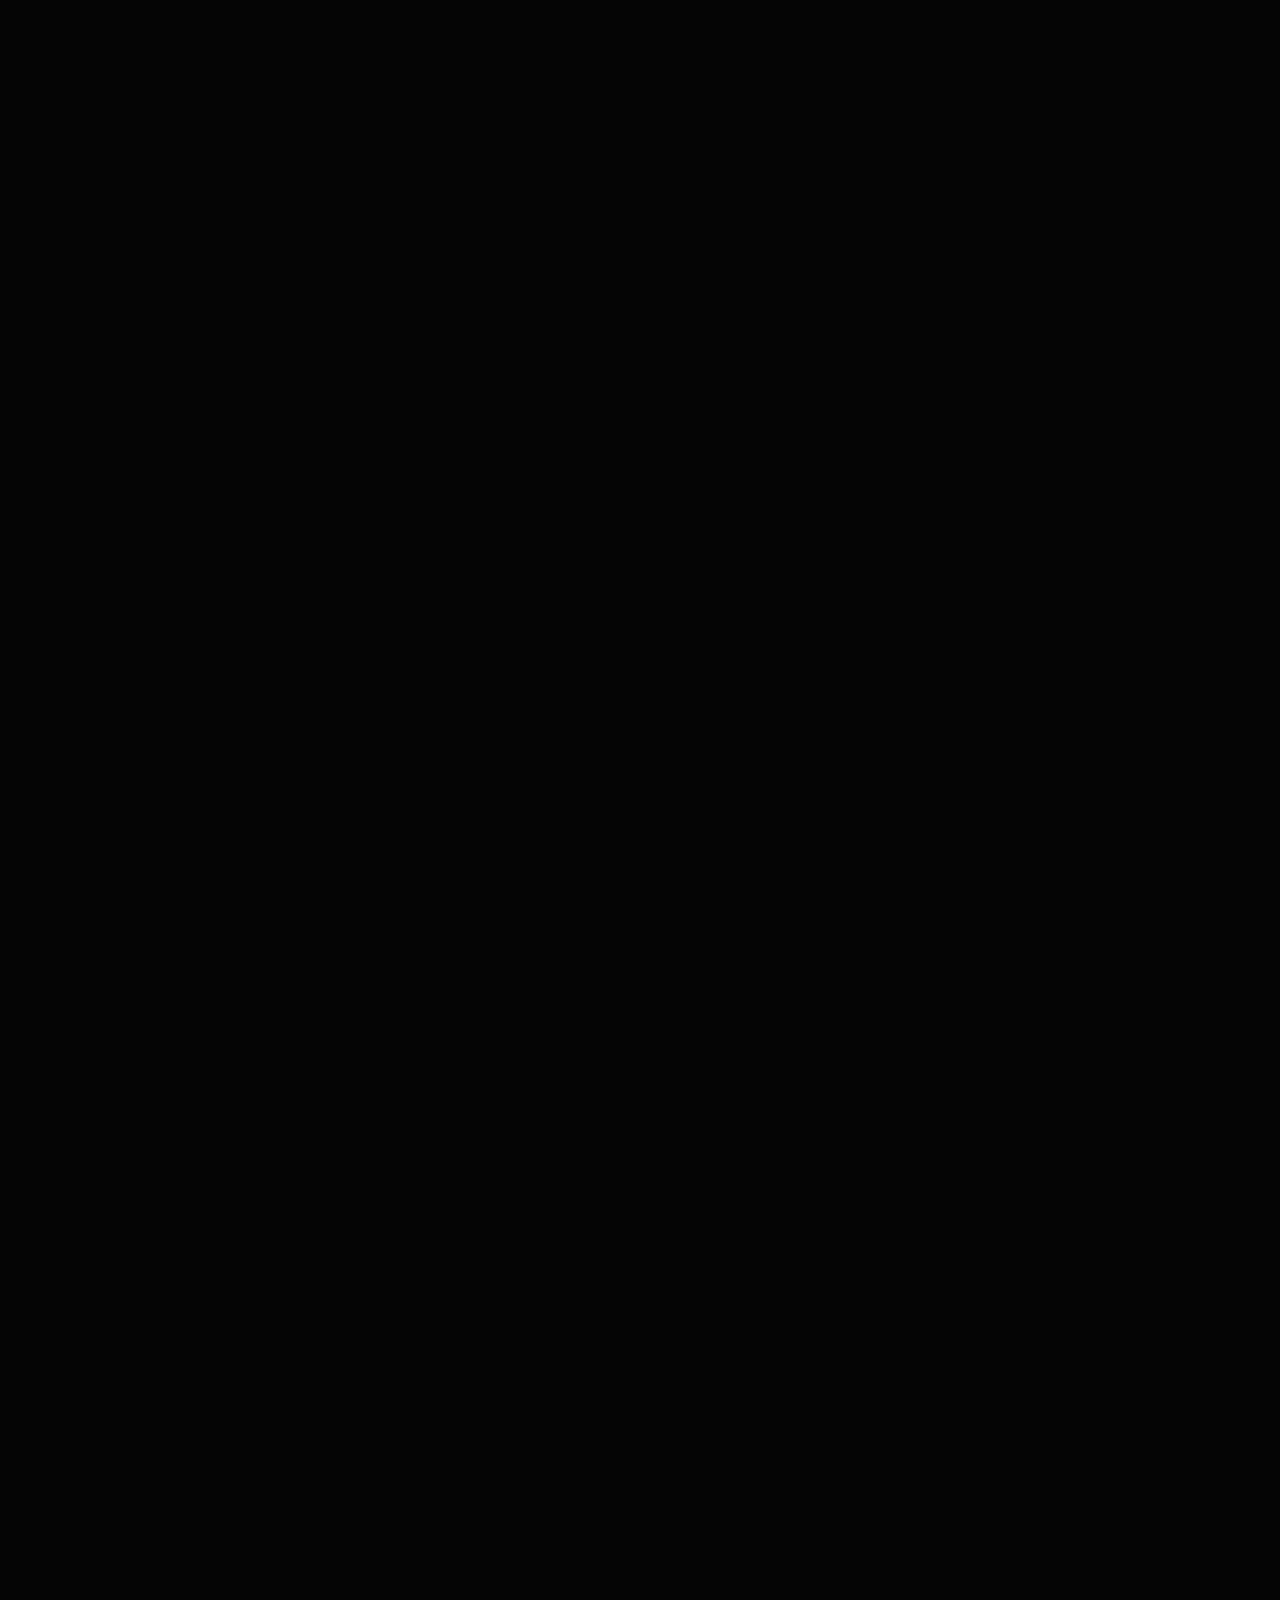
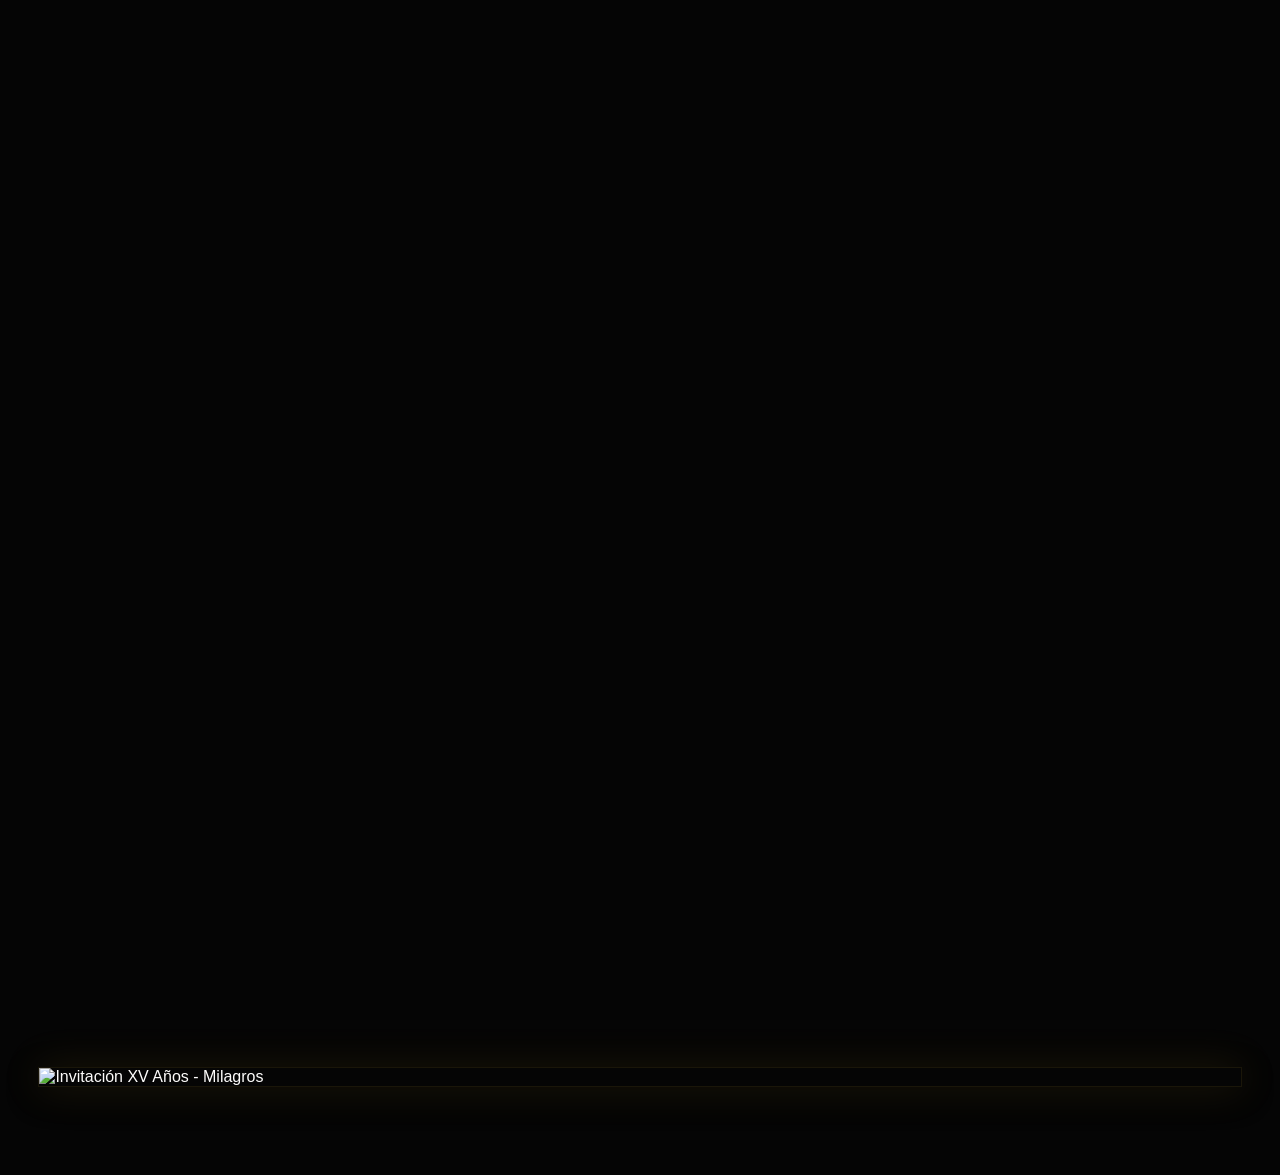
==== index.html @ bfd89288 "deploy: 890adbccc270efc50585087b9c9fafd9bb22ab97" ====
<!DOCTYPE html><html lang="es" class="scroll-smooth"><head><meta charSet="utf-8"/><meta name="viewport" content="width=device-width, initial-scale=1"/><link rel="preload" href="/modelomuestra/_next/static/media/2a65768255d6b625-s.p.14by5b4al-y~f.woff2" as="font" crossorigin="" type="font/woff2"/><link rel="preload" href="/modelomuestra/_next/static/media/584c8da9fcd002ab-s.p.14~7164h6hx3w.woff2" as="font" crossorigin="" type="font/woff2"/><link rel="preload" href="/modelomuestra/_next/static/media/e8f2fbee2754df70-s.p.0fzkl03jw-sdz.woff2" as="font" crossorigin="" type="font/woff2"/><link rel="stylesheet" href="/modelomuestra/_next/static/chunks/0_ejew_~e2etk.css" data-precedence="next"/><link rel="preload" as="script" fetchPriority="low" href="/modelomuestra/_next/static/chunks/0ht900cau6_ur.js"/><script src="/modelomuestra/_next/static/chunks/152wq~8vjob9f.js" async=""></script><script src="/modelomuestra/_next/static/chunks/0~_1x27hmki5g.js" async=""></script><script src="/modelomuestra/_next/static/chunks/turbopack-0oc1wg9f9k88t.js" async=""></script><script src="/modelomuestra/_next/static/chunks/0dbhjjzl8qfwv.js" async=""></script><script src="/modelomuestra/_next/static/chunks/0s5~t_8631dyn.js" async=""></script><script src="/modelomuestra/_next/static/chunks/0l-3ma73xn678.js" async=""></script><meta name="next-size-adjust" content=""/><title>Mis XV - Milagros Cabrera</title><meta name="description" content="Invitación digital para los XV años de Milagros Cabrera. Sábado 22 de Agosto de 2026, Salón My Father, Montevideo."/><meta name="keywords" content="XV años,Milagros,quinceañera,Milu,invitación,Montevideo,Uruguay"/><meta property="og:title" content="Mis XV - Milagros Cabrera"/><meta property="og:description" content="Invitación digital para los XV años de Milagros Cabrera. Sábado 22 de Agosto de 2026, Salón My Father, Montevideo."/><meta property="og:url" content="https://sebasm2kuy.github.io/modelomuestra/"/><meta property="og:site_name" content="XV Años de Milagros"/><meta property="og:locale" content="es_UY"/><meta property="og:image" content="https://sebasm2kuy.github.io/modelomuestra/modelomuestra/invitacion-vertical.webp"/><meta property="og:image:width" content="1080"/><meta property="og:image:height" content="1350"/><meta property="og:image:alt" content="Invitación XV Años de Milagros Cabrera"/><meta property="og:type" content="website"/><meta name="twitter:card" content="summary_large_image"/><meta name="twitter:title" content="Mis XV - Milagros Cabrera"/><meta name="twitter:description" content="Invitación digital para los XV años de Milagros Cabrera"/><meta name="twitter:image" content="https://sebasm2kuy.github.io/modelomuestra/modelomuestra/invitacion-vertical.webp"/><script src="/modelomuestra/_next/static/chunks/03~yq9q893hmn.js" noModule=""></script></head><body class="alex_brush_15bd7adf-module__5659La__variable playfair_display_e798d585-module__qqupLa__variable montserrat_8e168abe-module___nOTmq__variable antialiased" style="margin:0;font-family:&#x27;Montserrat&#x27;, sans-serif;background-color:#050505;color:#fdfcfb;overflow-x:hidden"><div hidden=""><!--$--><!--/$--></div><div class="selection:bg-goldLight/30"><div class="fixed inset-0 z-[-10]" style="background-color:#000;background-image:url(/modelomuestra/gallery/gallery1.webp);background-size:cover;background-position:center 25%;background-repeat:no-repeat;opacity:0;transition:opacity 800ms ease"><div class="absolute inset-0 pointer-events-none" style="background:rgba(0, 0, 0, 0.4)"></div><div class="absolute inset-0 pointer-events-none" style="background:linear-gradient(to bottom, rgba(0,0,0,0.5) 0%, transparent 15%, transparent 70%, rgba(0,0,0,0.8) 100%),
            radial-gradient(ellipse at center, transparent 40%, rgba(0,0,0,0.6) 100%)"></div></div><div class="scroll-container"><div class="page-reveal" style="opacity:0;pointer-events:none"><header class="min-h-[100dvh] flex flex-col items-center justify-center text-center px-4 sm:px-6 relative z-10 "><div class="absolute inset-0 pointer-events-none" style="background:radial-gradient(ellipse 80% 70% at center, rgba(0,0,0,0.85) 0%, rgba(0,0,0,0.6) 35%, rgba(0,0,0,0.3) 60%, transparent 80%)"></div><div class="flex flex-col items-center relative z-10"><p class="hero-line hero-line-1 uppercase tracking-[0.4em] sm:tracking-[0.7em] md:tracking-[1.4em] text-base sm:text-lg md:text-xl mb-6 sm:mb-8 md:mb-10 font-bold" style="color:#e8d48b;text-shadow:0 2px 12px rgba(0,0,0,0.8)">Mis XV Años</p><h1 class="hero-line hero-line-2 font-cursive text-8xl sm:text-[6.5rem] md:text-9xl lg:text-[11rem] leading-none mb-6 sm:mb-8 md:mb-10"><span style="color:#fcf6ba;text-shadow:0 4px 20px rgba(0,0,0,0.7)">Milagros</span></h1><div class="hero-line hero-line-3 w-36 sm:w-44 md:w-72 h-px mx-auto mb-6 sm:mb-8 md:mb-10" style="background:linear-gradient(90deg, transparent, #fcf6ba, #d4af37, #fcf6ba, transparent)"></div><p class="hero-line hero-line-4 font-serif italic text-xl sm:text-2xl md:text-2xl lg:text-4xl tracking-[0.08em] sm:tracking-[0.12em] md:tracking-[0.2em]" style="color:#e8d48b;text-shadow:0 2px 12px rgba(0,0,0,0.8)">Sábado 22 de Agosto<span class="mx-2 sm:mx-3 md:mx-4" style="color:rgba(252,246,186,0.4)">•</span>2026</p><p class="hero-line hero-line-5 mt-4 sm:mt-5 md:mt-6 text-sm sm:text-base md:text-base uppercase tracking-[0.3em] sm:tracking-[0.55em] md:tracking-[0.7em] font-bold" style="color:#e8d48b;text-shadow:0 2px 12px rgba(0,0,0,0.8)">Salón My Father<!-- --> • <!-- -->Montevideo</p></div><div class="hero-scroll absolute bottom-10 sm:bottom-14 flex flex-col items-center gap-2.5 z-20"><p class="text-sm sm:text-xs uppercase tracking-[0.3em] sm:tracking-[0.45em] font-light animate-slide-hint" style="color:#e8d48b">Desliza</p><div style="animation:mouseWheelBounce 2.2s ease-in-out infinite"><div class="w-5 h-8 sm:w-6 sm:h-9 border border-goldLight/40 rounded-full flex justify-center pt-1.5" style="box-shadow:0 0 12px rgba(0,0,0,0.6)"><div class="w-1 h-2 bg-goldLight/80 rounded-full animate-breathe"></div></div></div></div></header><div class="mt-12 sm:mt-16 md:mt-24"><section id="detalles" class="max-w-4xl mx-auto px-3 sm:px-4 relative z-10"><div class="css-fade-up rounded-[1.5rem] sm:rounded-[2rem] md:rounded-[4rem] p-4 sm:p-6 md:p-20 text-center relative overflow-hidden glass-card"><h2 class="font-serif italic text-3xl sm:text-4xl md:text-5xl text-bordeaux mb-8 sm:mb-12 md:mb-16">El tiempo vuela...</h2><div class="grid grid-cols-4 gap-1 sm:gap-2 md:gap-4 stagger"><div class="css-fade-up"><div class="flex flex-col items-center"><div class="px-2 py-2 sm:px-3 sm:py-2.5 md:px-6 md:py-4 lg:px-8 lg:py-5 rounded-xl sm:rounded-[1.5rem] md:rounded-[2.5rem] border relative overflow-hidden" style="background:linear-gradient(180deg, rgba(253,252,251,0.95) 49.5%, rgba(245,244,243,0.95) 50.5%, rgba(240,239,238,0.95) 100%);border-color:rgba(184, 134, 11, 0.08);box-shadow:0 4px 16px rgba(0,0,0,0.04)"><div class="absolute left-1 sm:left-2 right-1 sm:right-2 top-1/2 h-px z-10" style="background:rgba(0,0,0,0.06);box-shadow:0 1px 0 rgba(255,255,255,0.5)"></div><span class="font-light text-bordeaux tracking-tight tabular-nums leading-none select-none text-xl sm:text-3xl md:text-4xl lg:text-5xl">96</span></div><div class="text-xs sm:text-sm md:text-xs uppercase text-gold tracking-[0.15em] sm:tracking-[0.3em] md:tracking-[0.4em] font-bold mt-2 sm:mt-2 md:mt-4">Días</div></div></div><div class="css-fade-up"><div class="flex flex-col items-center"><div class="px-2 py-2 sm:px-3 sm:py-2.5 md:px-6 md:py-4 lg:px-8 lg:py-5 rounded-xl sm:rounded-[1.5rem] md:rounded-[2.5rem] border relative overflow-hidden" style="background:linear-gradient(180deg, rgba(253,252,251,0.95) 49.5%, rgba(245,244,243,0.95) 50.5%, rgba(240,239,238,0.95) 100%);border-color:rgba(184, 134, 11, 0.08);box-shadow:0 4px 16px rgba(0,0,0,0.04)"><div class="absolute left-1 sm:left-2 right-1 sm:right-2 top-1/2 h-px z-10" style="background:rgba(0,0,0,0.06);box-shadow:0 1px 0 rgba(255,255,255,0.5)"></div><span class="font-light text-bordeaux tracking-tight tabular-nums leading-none select-none text-xl sm:text-3xl md:text-4xl lg:text-5xl">11</span></div><div class="text-xs sm:text-sm md:text-xs uppercase text-gold tracking-[0.15em] sm:tracking-[0.3em] md:tracking-[0.4em] font-bold mt-2 sm:mt-2 md:mt-4">Horas</div></div></div><div class="css-fade-up"><div class="flex flex-col items-center"><div class="px-2 py-2 sm:px-3 sm:py-2.5 md:px-6 md:py-4 lg:px-8 lg:py-5 rounded-xl sm:rounded-[1.5rem] md:rounded-[2.5rem] border relative overflow-hidden" style="background:linear-gradient(180deg, rgba(253,252,251,0.95) 49.5%, rgba(245,244,243,0.95) 50.5%, rgba(240,239,238,0.95) 100%);border-color:rgba(184, 134, 11, 0.08);box-shadow:0 4px 16px rgba(0,0,0,0.04)"><div class="absolute left-1 sm:left-2 right-1 sm:right-2 top-1/2 h-px z-10" style="background:rgba(0,0,0,0.06);box-shadow:0 1px 0 rgba(255,255,255,0.5)"></div><span class="font-light text-bordeaux tracking-tight tabular-nums leading-none select-none text-xl sm:text-3xl md:text-4xl lg:text-5xl">07</span></div><div class="text-xs sm:text-sm md:text-xs uppercase text-gold tracking-[0.15em] sm:tracking-[0.3em] md:tracking-[0.4em] font-bold mt-2 sm:mt-2 md:mt-4">Min</div></div></div><div class="css-fade-up"><div class="flex flex-col items-center"><div class="px-2 py-2 sm:px-3 sm:py-2.5 md:px-6 md:py-4 lg:px-8 lg:py-5 rounded-xl sm:rounded-[1.5rem] md:rounded-[2.5rem] border relative overflow-hidden" style="background:linear-gradient(180deg, rgba(253,252,251,0.95) 49.5%, rgba(245,244,243,0.95) 50.5%, rgba(240,239,238,0.95) 100%);border-color:rgba(184, 134, 11, 0.08);box-shadow:0 4px 16px rgba(0,0,0,0.04)"><div class="absolute left-1 sm:left-2 right-1 sm:right-2 top-1/2 h-px z-10" style="background:rgba(0,0,0,0.06);box-shadow:0 1px 0 rgba(255,255,255,0.5)"></div><span class="font-light text-bordeaux tracking-tight tabular-nums leading-none select-none text-xl sm:text-3xl md:text-4xl lg:text-5xl">22</span></div><div class="text-xs sm:text-sm md:text-xs uppercase text-gold tracking-[0.15em] sm:tracking-[0.3em] md:tracking-[0.4em] font-bold mt-2 sm:mt-2 md:mt-4">Seg</div></div></div></div><div class="css-fade-up mt-8 sm:mt-12 md:mt-16"><button class="inline-flex items-center gap-2.5 sm:gap-3 text-gold font-bold text-sm sm:text-sm md:text-xs uppercase tracking-widest border-2 px-6 sm:px-7 md:px-10 py-3 sm:py-3 md:py-4 rounded-full hover:bg-gold/5 active:scale-95 transition-[background-color,transform] duration-200" style="border-color:rgba(184, 134, 11, 0.25)"><svg xmlns="http://www.w3.org/2000/svg" width="16" height="16" viewBox="0 0 24 24" fill="none" stroke="currentColor" stroke-width="1.5" stroke-linecap="round" stroke-linejoin="round" class="lucide lucide-calendar-plus" aria-hidden="true"><path d="M16 19h6"></path><path d="M16 2v4"></path><path d="M19 16v6"></path><path d="M21 12.598V6a2 2 0 0 0-2-2H5a2 2 0 0 0-2 2v14a2 2 0 0 0 2 2h8.5"></path><path d="M3 10h18"></path><path d="M8 2v4"></path></svg>Agregar al calendario</button></div></div></section></div><div class="flex items-center justify-center py-3 sm:py-4 opacity-40"><div class="h-px w-14 sm:w-24 md:w-40" style="background:linear-gradient(90deg, transparent, #d4af37)"></div><div class="w-1 h-1 rotate-45 bg-goldLight/70 mx-3 sm:mx-4"></div><div class="h-px w-14 sm:w-24 md:w-40" style="background:linear-gradient(90deg, #d4af37, transparent)"></div></div><div class="mt-10 sm:mt-14 md:mt-20"><section class="max-w-3xl mx-auto px-3 sm:px-4 relative z-10"><div class="css-fade-up rounded-[1.5rem] sm:rounded-[2rem] md:rounded-[4rem] p-6 sm:p-8 md:p-16 text-center relative overflow-hidden" style="background:linear-gradient(180deg, rgba(61,2,2,0.92) 0%, rgba(30,1,1,0.95) 100%);border:1px solid rgba(212,175,55,0.15);box-shadow:0 8px 32px rgba(0, 0, 0, 0.15)"><div class="absolute top-4 left-4 sm:top-6 sm:left-6 w-8 h-8 sm:w-10 sm:h-10 border-t-2 border-l-2 rounded-tl-lg" style="border-color:rgba(212,175,55,0.35)"></div><div class="absolute top-4 right-4 sm:top-6 sm:right-6 w-8 h-8 sm:w-10 sm:h-10 border-t-2 border-r-2 rounded-tr-lg" style="border-color:rgba(212,175,55,0.35)"></div><div class="absolute bottom-4 left-4 sm:bottom-6 sm:left-6 w-8 h-8 sm:w-10 sm:h-10 border-b-2 border-l-2 rounded-bl-lg" style="border-color:rgba(212,175,55,0.35)"></div><div class="absolute bottom-4 right-4 sm:bottom-6 sm:right-6 w-8 h-8 sm:w-10 sm:h-10 border-b-2 border-r-2 rounded-br-lg" style="border-color:rgba(212,175,55,0.35)"></div><div class="absolute inset-0 pointer-events-none" style="background:radial-gradient(ellipse 70% 60% at center, rgba(212,175,55,0.04) 0%, transparent 70%)"></div><p class="css-fade font-serif italic text-[1.75rem] sm:text-2xl md:text-4xl mb-8 sm:mb-8 leading-relaxed relative z-10" style="color:#fcf6ba">“<!-- -->Hay momentos que no se repiten, personas que no se olvidan y recuerdos que se guardan para siempre en el corazón.<!-- -->”</p><p class="css-fade text-base sm:text-base md:text-base leading-relaxed mb-8 sm:mb-8 px-2 sm:px-4 relative z-10" style="color:rgba(232,212,139,0.65)">Cada persona que está leyendo esto es parte importante de mi historia. Los esperamos con toda la emoción del mundo para compartir juntos esta noche tan especial.</p><div class="css-fade-up flex items-center justify-center gap-3 relative z-10"><div class="h-px w-10 sm:w-16" style="background:linear-gradient(90deg, transparent, #d4af37)"></div><p class="font-cursive text-3xl sm:text-3xl md:text-4xl text-shimmer text-shimmer-once">Milagros</p><div class="h-px w-10 sm:w-16" style="background:linear-gradient(90deg, #d4af37, transparent)"></div></div></div></section></div><div class="flex items-center justify-center py-3 sm:py-4 opacity-40"><div class="h-px w-14 sm:w-24 md:w-40" style="background:linear-gradient(90deg, transparent, #d4af37)"></div><div class="w-1 h-1 rotate-45 bg-goldLight/70 mx-3 sm:mx-4"></div><div class="h-px w-14 sm:w-24 md:w-40" style="background:linear-gradient(90deg, #d4af37, transparent)"></div></div><div class="mt-10 sm:mt-14 md:mt-20"><section id="ubicacion" class="max-w-5xl mx-auto px-3 sm:px-4 relative z-10"><div class="css-fade-up glass-card rounded-[1.5rem] sm:rounded-[2rem] md:rounded-[4rem] p-5 sm:p-8 md:p-24 text-center relative overflow-hidden"><div class="grid md:grid-cols-2 gap-8 sm:gap-12 md:gap-20 items-start"><div class="text-left space-y-6 sm:space-y-10 md:space-y-14"><div class="css-fade-left flex items-start gap-3 sm:gap-4 md:gap-6"><div class="w-11 h-11 sm:w-12 sm:h-12 md:w-16 md:h-16 rounded-full flex items-center justify-center text-gold shrink-0" style="background:rgba(184, 134, 11, 0.08)"><svg xmlns="http://www.w3.org/2000/svg" width="20" height="20" viewBox="0 0 24 24" fill="none" stroke="currentColor" stroke-width="1.5" stroke-linecap="round" stroke-linejoin="round" class="lucide lucide-calendar sm:w-6 sm:h-6" aria-hidden="true"><path d="M8 2v4"></path><path d="M16 2v4"></path><rect width="18" height="18" x="3" y="4" rx="2"></rect><path d="M3 10h18"></path></svg></div><div><h3 class="font-serif text-xl sm:text-xl md:text-3xl text-bordeaux italic">La Gran Noche</h3><p class="text-gray-500 font-bold uppercase tracking-widest text-sm sm:text-[11px] md:text-xs mt-2">Sábado 22 de Agosto<!-- --> • <!-- -->21:00<!-- --> hs</p></div></div><div class="css-fade-left flex items-start gap-3 sm:gap-4 md:gap-6"><div class="w-11 h-11 sm:w-12 sm:h-12 md:w-16 md:h-16 rounded-full flex items-center justify-center text-gold shrink-0" style="background:rgba(184, 134, 11, 0.08)"><svg xmlns="http://www.w3.org/2000/svg" width="20" height="20" viewBox="0 0 24 24" fill="none" stroke="currentColor" stroke-width="1.5" stroke-linecap="round" stroke-linejoin="round" class="lucide lucide-map-pin sm:w-6 sm:h-6" aria-hidden="true"><path d="M20 10c0 4.993-5.539 10.193-7.399 11.799a1 1 0 0 1-1.202 0C9.539 20.193 4 14.993 4 10a8 8 0 0 1 16 0"></path><circle cx="12" cy="10" r="3"></circle></svg></div><div><h3 class="font-serif text-xl sm:text-xl md:text-3xl text-bordeaux italic">Salón My Father</h3><p class="text-gray-500 font-bold uppercase tracking-widest text-sm sm:text-[11px] md:text-xs mt-2">Granaderos 3875, Montevideo</p></div></div><div class="css-fade-left flex items-start gap-3 sm:gap-4 md:gap-6"><div class="w-11 h-11 sm:w-12 sm:h-12 md:w-16 md:h-16 rounded-full flex items-center justify-center text-gold shrink-0" style="background:rgba(184, 134, 11, 0.08)"><svg xmlns="http://www.w3.org/2000/svg" width="20" height="20" viewBox="0 0 24 24" fill="none" stroke="currentColor" stroke-width="1.5" stroke-linecap="round" stroke-linejoin="round" class="lucide lucide-shirt sm:w-6 sm:h-6" aria-hidden="true"><path d="M20.38 3.46 16 2a4 4 0 0 1-8 0L3.62 3.46a2 2 0 0 0-1.34 2.23l.58 3.47a1 1 0 0 0 .99.84H6v10c0 1.1.9 2 2 2h8a2 2 0 0 0 2-2V10h2.15a1 1 0 0 0 .99-.84l.58-3.47a2 2 0 0 0-1.34-2.23z"></path></svg></div><div><h3 class="font-serif text-xl sm:text-xl md:text-3xl text-bordeaux italic">Gala / Elegante</h3><p class="text-gray-500 font-bold uppercase tracking-widest text-sm sm:text-[11px] md:text-xs mt-2">Código de Vestimenta</p></div></div><div class="css-fade-up"><button class="gold-button w-full py-3.5 sm:py-4 md:py-5 rounded-xl sm:rounded-xl md:rounded-2xl mt-2 text-white font-semibold uppercase tracking-[0.1em] sm:tracking-[0.15em] md:tracking-[0.2em] text-sm sm:text-sm md:text-sm">Cómo llegar</button></div></div><div class="css-fade-up h-[280px] sm:h-[350px] md:h-[500px] rounded-[1.5rem] sm:rounded-[2rem] md:rounded-[3rem] overflow-hidden border shadow-2xl relative group cursor-pointer grayscale" style="border-color:rgba(184, 134, 11, 0.1)"><iframe src="https://maps.google.com/maps?q=Salon+My+Father+Granaderos+3875+Montevideo+Uruguay&amp;t=&amp;z=16&amp;ie=UTF8&amp;iwloc=&amp;output=embed" width="100%" height="100%" style="border:0" allowFullScreen="" loading="lazy" referrerPolicy="no-referrer-when-downgrade"></iframe></div></div></div></section></div><div class="flex items-center justify-center py-3 sm:py-4 opacity-40"><div class="h-px w-14 sm:w-24 md:w-40" style="background:linear-gradient(90deg, transparent, #d4af37)"></div><div class="w-1 h-1 rotate-45 bg-goldLight/70 mx-3 sm:mx-4"></div><div class="h-px w-14 sm:w-24 md:w-40" style="background:linear-gradient(90deg, #d4af37, transparent)"></div></div><div class="mt-10 sm:mt-14 md:mt-20"><section id="horarios" class="max-w-3xl mx-auto px-3 sm:px-4 relative z-10"><div class="css-fade-up glass-card rounded-[1.5rem] sm:rounded-[2rem] md:rounded-[4rem] p-5 sm:p-8 md:p-20 text-center relative overflow-hidden"><p class="css-fade-up font-serif italic text-3xl sm:text-3xl md:text-5xl text-bordeaux mb-2 sm:mb-3">La Noche</p><p class="css-fade text-gray-400 italic mb-8 sm:mb-12 md:mb-16 text-sm sm:text-sm md:text-base">Cada momento cuenta</p><div class="relative"><div class="absolute left-5 sm:left-6 md:left-1/2 top-0 bottom-0 w-px md:-translate-x-px" style="background:linear-gradient(to bottom, transparent, #d4af37 15%, #d4af37 85%, transparent)"></div><div class="space-y-6 sm:space-y-8 md:space-y-10"><div class="css-fade-left relative flex items-start gap-4 sm:gap-5"><div class="absolute left-5 sm:left-6 md:left-1/2 -translate-x-1/2 top-1 z-10"><div class="w-3 h-3 sm:w-3.5 sm:h-3.5 rounded-full border-2 border-goldLight bg-white" style="box-shadow:0 0 10px rgba(212,175,55,0.3)"></div></div><div class="ml-12 sm:ml-14 md:ml-0 md:w-[45%] md:pr-8 md:text-right"><div class="inline-block px-4 sm:px-5 py-3 sm:py-4 md:py-5 rounded-2xl sm:rounded-2xl md:rounded-3xl border text-left md:text-right" style="background:rgba(253,252,251,0.85);border-color:rgba(184, 134, 11, 0.1);box-shadow:0 4px 16px rgba(0,0,0,0.04)"><div class="flex items-center gap-2 sm:gap-3 mb-1"><span class="text-lg sm:text-xl md:text-2xl hidden sm:inline">🥂</span><span class="font-bold text-bordeaux tabular-nums" style="font-size:clamp(1rem, 4vw, 1.5rem)">21:00<!-- --> hs</span></div><p class="font-serif italic text-bordeaux text-base sm:text-base md:text-lg">Recepción</p><p class="text-gray-400 text-xs sm:text-xs md:text-sm mt-1 uppercase tracking-widest">Ingreso de invitados</p></div></div></div><div class="css-fade-right relative flex items-start gap-4 sm:gap-5"><div class="absolute left-5 sm:left-6 md:left-1/2 -translate-x-1/2 top-1 z-10"><div class="w-3 h-3 sm:w-3.5 sm:h-3.5 rounded-full border-2 border-goldLight bg-white" style="box-shadow:0 0 10px rgba(212,175,55,0.3)"></div></div><div class="ml-12 sm:ml-14 md:ml-0 md:w-[45%] md:pl-8 md:text-left md:ml-auto"><div class="inline-block px-4 sm:px-5 py-3 sm:py-4 md:py-5 rounded-2xl sm:rounded-2xl md:rounded-3xl border text-left " style="background:rgba(253,252,251,0.85);border-color:rgba(184, 134, 11, 0.1);box-shadow:0 4px 16px rgba(0,0,0,0.04)"><div class="flex items-center gap-2 sm:gap-3 mb-1"><span class="text-lg sm:text-xl md:text-2xl hidden sm:inline">👑</span><span class="font-bold text-bordeaux tabular-nums" style="font-size:clamp(1rem, 4vw, 1.5rem)">22:00<!-- --> hs</span></div><p class="font-serif italic text-bordeaux text-base sm:text-base md:text-lg">Mi Ingreso</p><p class="text-gray-400 text-xs sm:text-xs md:text-sm mt-1 uppercase tracking-widest">La noche comienza</p></div></div></div><div class="css-fade-left relative flex items-start gap-4 sm:gap-5"><div class="absolute left-5 sm:left-6 md:left-1/2 -translate-x-1/2 top-1 z-10"><div class="w-3 h-3 sm:w-3.5 sm:h-3.5 rounded-full border-2 border-goldLight bg-white" style="box-shadow:0 0 10px rgba(212,175,55,0.3)"></div></div><div class="ml-12 sm:ml-14 md:ml-0 md:w-[45%] md:pr-8 md:text-right"><div class="inline-block px-4 sm:px-5 py-3 sm:py-4 md:py-5 rounded-2xl sm:rounded-2xl md:rounded-3xl border text-left md:text-right" style="background:rgba(253,252,251,0.85);border-color:rgba(184, 134, 11, 0.1);box-shadow:0 4px 16px rgba(0,0,0,0.04)"><div class="flex items-center gap-2 sm:gap-3 mb-1"><span class="text-lg sm:text-xl md:text-2xl hidden sm:inline">📸</span><span class="font-bold text-bordeaux tabular-nums" style="font-size:clamp(1rem, 4vw, 1.5rem)">02:00<!-- --> hs</span></div><p class="font-serif italic text-bordeaux text-base sm:text-base md:text-lg">Espejo Mágico</p><p class="text-gray-400 text-xs sm:text-xs md:text-sm mt-1 uppercase tracking-widest">Las mejores fotos</p></div></div></div></div></div></div></section></div><div class="flex items-center justify-center py-3 sm:py-4 opacity-40"><div class="h-px w-14 sm:w-24 md:w-40" style="background:linear-gradient(90deg, transparent, #d4af37)"></div><div class="w-1 h-1 rotate-45 bg-goldLight/70 mx-3 sm:mx-4"></div><div class="h-px w-14 sm:w-24 md:w-40" style="background:linear-gradient(90deg, #d4af37, transparent)"></div></div><div class="mt-10 sm:mt-14 md:mt-20"><section id="galeria" class="max-w-5xl mx-auto px-3 sm:px-4 relative z-10"><div class="css-fade-up glass-card rounded-[1.5rem] sm:rounded-[2rem] md:rounded-[4rem] p-5 sm:p-8 md:p-24 text-center relative overflow-hidden"><h2 class="font-serif italic text-3xl sm:text-3xl md:text-5xl text-bordeaux mb-2 sm:mb-3">Galería</h2><p class="text-gray-400 italic mb-6 sm:mb-10 md:mb-16 text-sm sm:text-sm md:text-base px-2">Momentos que hacen esta celebración inolvidable</p><div class="relative"><button class="hidden md:flex absolute -left-2 xl:-left-4 top-1/2 -translate-y-1/2 z-20 w-9 h-9 xl:w-10 xl:h-10 rounded-full items-center justify-center border shadow-lg transition-[color,border-color,background-color] duration-300" style="background:rgba(253, 252, 251, 0.92);border-color:rgba(184, 134, 11, 0.25);color:rgba(184, 134, 11, 0.7)" aria-label="Foto anterior"><svg xmlns="http://www.w3.org/2000/svg" width="18" height="18" viewBox="0 0 24 24" fill="none" stroke="currentColor" stroke-width="1.5" stroke-linecap="round" stroke-linejoin="round" class="lucide lucide-chevron-left" aria-hidden="true"><path d="m15 18-6-6 6-6"></path></svg></button><button class="hidden md:flex absolute -right-2 xl:-right-4 top-1/2 -translate-y-1/2 z-20 w-9 h-9 xl:w-10 xl:h-10 rounded-full items-center justify-center border shadow-lg transition-[color,border-color,background-color] duration-300" style="background:rgba(253, 252, 251, 0.92);border-color:rgba(184, 134, 11, 0.25);color:rgba(184, 134, 11, 0.7)" aria-label="Foto siguiente"><svg xmlns="http://www.w3.org/2000/svg" width="18" height="18" viewBox="0 0 24 24" fill="none" stroke="currentColor" stroke-width="1.5" stroke-linecap="round" stroke-linejoin="round" class="lucide lucide-chevron-right" aria-hidden="true"><path d="m9 18 6-6-6-6"></path></svg></button><div class="flex overflow-x-auto scrollbar-hide snap-x snap-mandatory gap-3 sm:gap-4 md:gap-5 pb-1"><div data-carousel-card="true" class="flex-shrink-0 w-[42vw] sm:w-[36vw] md:w-[30%] aspect-[3/4] snap-center rounded-lg sm:rounded-xl md:rounded-2xl overflow-hidden cursor-pointer group relative" style="background:#f5f0eb"><picture><source srcSet="/modelomuestra/gallery/gallery1.webp" type="image/webp"/><img src="/modelomuestra/gallery/gallery1.jpg" alt="Momento especial 1" class="w-full h-full object-cover object-top transition-transform duration-700 group-hover:scale-[1.03]" draggable="false"/></picture><div class="absolute inset-0 bg-gradient-to-t from-bordeaux/30 via-transparent to-transparent opacity-0 group-hover:opacity-100 transition-opacity duration-500"></div><div class="absolute bottom-3 right-3 sm:bottom-4 sm:right-4 opacity-0 group-hover:opacity-100 transition-opacity duration-500 translate-y-2 group-hover:translate-y-0"><div class="w-8 h-8 sm:w-9 sm:h-9 rounded-full bg-white/20 flex items-center justify-center border border-white/30"><svg xmlns="http://www.w3.org/2000/svg" width="14" height="14" viewBox="0 0 24 24" fill="none" stroke="currentColor" stroke-width="1.5" stroke-linecap="round" stroke-linejoin="round" class="lucide lucide-maximize2 lucide-maximize-2 sm:w-4 sm:h-4 text-white" aria-hidden="true"><path d="M15 3h6v6"></path><path d="m21 3-7 7"></path><path d="m3 21 7-7"></path><path d="M9 21H3v-6"></path></svg></div></div></div><div data-carousel-card="true" class="flex-shrink-0 w-[42vw] sm:w-[36vw] md:w-[30%] aspect-[3/4] snap-center rounded-lg sm:rounded-xl md:rounded-2xl overflow-hidden cursor-pointer group relative" style="background:#f5f0eb"><picture><source srcSet="/modelomuestra/gallery/gallery2.webp" type="image/webp"/><img src="/modelomuestra/gallery/gallery2.jpg" alt="Momento especial 2" class="w-full h-full object-cover object-top transition-transform duration-700 group-hover:scale-[1.03]" draggable="false"/></picture><div class="absolute inset-0 bg-gradient-to-t from-bordeaux/30 via-transparent to-transparent opacity-0 group-hover:opacity-100 transition-opacity duration-500"></div><div class="absolute bottom-3 right-3 sm:bottom-4 sm:right-4 opacity-0 group-hover:opacity-100 transition-opacity duration-500 translate-y-2 group-hover:translate-y-0"><div class="w-8 h-8 sm:w-9 sm:h-9 rounded-full bg-white/20 flex items-center justify-center border border-white/30"><svg xmlns="http://www.w3.org/2000/svg" width="14" height="14" viewBox="0 0 24 24" fill="none" stroke="currentColor" stroke-width="1.5" stroke-linecap="round" stroke-linejoin="round" class="lucide lucide-maximize2 lucide-maximize-2 sm:w-4 sm:h-4 text-white" aria-hidden="true"><path d="M15 3h6v6"></path><path d="m21 3-7 7"></path><path d="m3 21 7-7"></path><path d="M9 21H3v-6"></path></svg></div></div></div><div data-carousel-card="true" class="flex-shrink-0 w-[42vw] sm:w-[36vw] md:w-[30%] aspect-[3/4] snap-center rounded-lg sm:rounded-xl md:rounded-2xl overflow-hidden cursor-pointer group relative" style="background:#f5f0eb"><picture><source srcSet="/modelomuestra/gallery/gallery3.webp" type="image/webp"/><img src="/modelomuestra/gallery/gallery3.jpg" alt="Momento especial 3" class="w-full h-full object-cover object-top transition-transform duration-700 group-hover:scale-[1.03]" draggable="false"/></picture><div class="absolute inset-0 bg-gradient-to-t from-bordeaux/30 via-transparent to-transparent opacity-0 group-hover:opacity-100 transition-opacity duration-500"></div><div class="absolute bottom-3 right-3 sm:bottom-4 sm:right-4 opacity-0 group-hover:opacity-100 transition-opacity duration-500 translate-y-2 group-hover:translate-y-0"><div class="w-8 h-8 sm:w-9 sm:h-9 rounded-full bg-white/20 flex items-center justify-center border border-white/30"><svg xmlns="http://www.w3.org/2000/svg" width="14" height="14" viewBox="0 0 24 24" fill="none" stroke="currentColor" stroke-width="1.5" stroke-linecap="round" stroke-linejoin="round" class="lucide lucide-maximize2 lucide-maximize-2 sm:w-4 sm:h-4 text-white" aria-hidden="true"><path d="M15 3h6v6"></path><path d="m21 3-7 7"></path><path d="m3 21 7-7"></path><path d="M9 21H3v-6"></path></svg></div></div></div><div data-carousel-card="true" class="flex-shrink-0 w-[42vw] sm:w-[36vw] md:w-[30%] aspect-[3/4] snap-center rounded-lg sm:rounded-xl md:rounded-2xl overflow-hidden cursor-pointer group relative" style="background:#f5f0eb"><picture><source srcSet="/modelomuestra/gallery/gallery4.webp" type="image/webp"/><img src="/modelomuestra/gallery/gallery4.jpg" alt="Momento especial 4" class="w-full h-full object-cover object-top transition-transform duration-700 group-hover:scale-[1.03]" draggable="false"/></picture><div class="absolute inset-0 bg-gradient-to-t from-bordeaux/30 via-transparent to-transparent opacity-0 group-hover:opacity-100 transition-opacity duration-500"></div><div class="absolute bottom-3 right-3 sm:bottom-4 sm:right-4 opacity-0 group-hover:opacity-100 transition-opacity duration-500 translate-y-2 group-hover:translate-y-0"><div class="w-8 h-8 sm:w-9 sm:h-9 rounded-full bg-white/20 flex items-center justify-center border border-white/30"><svg xmlns="http://www.w3.org/2000/svg" width="14" height="14" viewBox="0 0 24 24" fill="none" stroke="currentColor" stroke-width="1.5" stroke-linecap="round" stroke-linejoin="round" class="lucide lucide-maximize2 lucide-maximize-2 sm:w-4 sm:h-4 text-white" aria-hidden="true"><path d="M15 3h6v6"></path><path d="m21 3-7 7"></path><path d="m3 21 7-7"></path><path d="M9 21H3v-6"></path></svg></div></div></div></div></div><button class="mt-6 sm:mt-8 md:mt-10 mx-auto flex items-center justify-center gap-3 sm:gap-4 py-4 sm:py-5 px-10 sm:px-16 rounded-full border transition-[color,border-color,background-color,transform] duration-300 hover:scale-[1.02] active:scale-[0.98]" style="border-color:rgba(184, 134, 11, 0.35);color:#b8860b;background:rgba(184, 134, 11, 0.06)"><svg xmlns="http://www.w3.org/2000/svg" width="20" height="20" viewBox="0 0 24 24" fill="none" stroke="currentColor" stroke-width="1.5" stroke-linecap="round" stroke-linejoin="round" class="lucide lucide-camera sm:w-5 sm:h-5" aria-hidden="true"><path d="M14.5 4h-5L7 7H4a2 2 0 0 0-2 2v9a2 2 0 0 0 2 2h16a2 2 0 0 0 2-2V9a2 2 0 0 0-2-2h-3l-2.5-3z"></path><circle cx="12" cy="13" r="3"></circle></svg><span class="font-cursive text-xl sm:text-2xl md:text-3xl italic" style="color:inherit">Dejale un recuerdo</span></button></div><div class="fixed inset-0 z-[300] flex items-center justify-center p-4 sm:p-6 modal-overlay " style="background:rgba(0, 0, 0, 0.9)"><div class="modal-content w-full max-w-md rounded-[1.5rem] sm:rounded-[2rem] p-6 sm:p-8 relative overflow-hidden" style="background:rgba(255, 255, 255, 0.98);border:1px solid rgba(184, 134, 11, 0.15);box-shadow:0 24px 80px rgba(0,0,0,0.3)"><button class="absolute top-4 right-4 w-8 h-8 rounded-full flex items-center justify-center text-gray-400 hover:text-gray-600 hover:bg-gray-100 transition-[color,background-color]"><svg xmlns="http://www.w3.org/2000/svg" width="16" height="16" viewBox="0 0 24 24" fill="none" stroke="currentColor" stroke-width="2" stroke-linecap="round" stroke-linejoin="round" class="lucide lucide-x" aria-hidden="true"><path d="M18 6 6 18"></path><path d="m6 6 12 12"></path></svg></button><h3 class="font-serif italic text-xl sm:text-2xl text-bordeaux mb-1">Compartí tu foto</h3><p class="text-gray-400 text-xs sm:text-sm mb-6">Las mejores fotos de la noche</p><div class="border-2 border-dashed rounded-2xl p-8 sm:p-12 flex flex-col items-center gap-3 cursor-pointer transition-[border-color,background-color] duration-300 hover:border-gold/40 hover:bg-gold/[0.02]" style="border-color:rgba(184, 134, 11, 0.25)"><div class="w-14 h-14 rounded-full flex items-center justify-center text-gold" style="background:rgba(184, 134, 11, 0.08)"><svg xmlns="http://www.w3.org/2000/svg" width="22" height="22" viewBox="0 0 24 24" fill="none" stroke="currentColor" stroke-width="1.5" stroke-linecap="round" stroke-linejoin="round" class="lucide lucide-upload" aria-hidden="true"><path d="M12 3v12"></path><path d="m17 8-5-5-5 5"></path><path d="M21 15v4a2 2 0 0 1-2 2H5a2 2 0 0 1-2-2v-4"></path></svg></div><p class="text-gray-500 text-xs sm:text-sm font-medium">Tocá para elegir una foto</p><p class="text-gray-300 text-[10px] sm:text-xs">JPG o PNG</p></div><input type="file" accept="image/jpeg,image/png,image/webp" class="hidden"/></div></div><div class="fixed inset-0 z-[300] flex items-center justify-center p-2 sm:p-4 md:p-10 modal-overlay " style="background:rgba(0, 0, 0, 0.96)"><button class="absolute top-3 right-3 sm:top-4 sm:right-4 md:top-8 md:right-8 w-10 h-10 sm:w-12 sm:h-12 rounded-full bg-white/5 hover:bg-white/15 border border-white/10 flex items-center justify-center text-white/70 hover:text-white transition-[color,background-color] z-10"><svg xmlns="http://www.w3.org/2000/svg" width="18" height="18" viewBox="0 0 24 24" fill="none" stroke="currentColor" stroke-width="2" stroke-linecap="round" stroke-linejoin="round" class="lucide lucide-x sm:w-5 sm:h-5" aria-hidden="true"><path d="M18 6 6 18"></path><path d="m6 6 12 12"></path></svg></button><button class="absolute left-1 sm:left-2 md:left-6 top-1/2 -translate-y-1/2 w-10 h-10 sm:w-12 sm:h-12 rounded-full bg-white/5 hover:bg-white/15 border border-white/10 flex items-center justify-center text-white/70 hover:text-white transition-[color,background-color] z-10"><svg xmlns="http://www.w3.org/2000/svg" width="20" height="20" viewBox="0 0 24 24" fill="none" stroke="currentColor" stroke-width="2" stroke-linecap="round" stroke-linejoin="round" class="lucide lucide-chevron-left sm:w-6 sm:h-6" aria-hidden="true"><path d="m15 18-6-6 6-6"></path></svg></button><button class="absolute right-1 sm:right-2 md:right-6 top-1/2 -translate-y-1/2 w-10 h-10 sm:w-12 sm:h-12 rounded-full bg-white/5 hover:bg-white/15 border border-white/10 flex items-center justify-center text-white/70 hover:text-white transition-[color,background-color] z-10"><svg xmlns="http://www.w3.org/2000/svg" width="20" height="20" viewBox="0 0 24 24" fill="none" stroke="currentColor" stroke-width="2" stroke-linecap="round" stroke-linejoin="round" class="lucide lucide-chevron-right sm:w-6 sm:h-6" aria-hidden="true"><path d="m9 18 6-6-6-6"></path></svg></button><div class="absolute bottom-6 sm:bottom-8 left-1/2 -translate-x-1/2 flex flex-col items-center gap-2"><div class="flex gap-1.5"><div class="rounded-full transition-[width,height,background-color] duration-300 w-1 h-1 bg-white/30"></div><div class="rounded-full transition-[width,height,background-color] duration-300 w-1 h-1 bg-white/30"></div><div class="rounded-full transition-[width,height,background-color] duration-300 w-1 h-1 bg-white/30"></div><div class="rounded-full transition-[width,height,background-color] duration-300 w-1 h-1 bg-white/30"></div></div><span class="text-white/30 text-[10px] sm:text-[10px] tracking-[0.3em] uppercase"></span></div></div></section></div><div class="flex items-center justify-center py-3 sm:py-4 opacity-40"><div class="h-px w-14 sm:w-24 md:w-40" style="background:linear-gradient(90deg, transparent, #d4af37)"></div><div class="w-1 h-1 rotate-45 bg-goldLight/70 mx-3 sm:mx-4"></div><div class="h-px w-14 sm:w-24 md:w-40" style="background:linear-gradient(90deg, #d4af37, transparent)"></div></div><div class="mt-10 sm:mt-14 md:mt-20"><section id="musica" class="max-w-3xl mx-auto px-3 sm:px-4 relative z-10"><div class="css-fade-up glass-card rounded-[1.5rem] sm:rounded-[2rem] md:rounded-[4rem] p-5 sm:p-8 md:p-16 text-center relative overflow-hidden"><div class="flex items-center justify-center gap-2.5 mb-2 sm:mb-3"><svg xmlns="http://www.w3.org/2000/svg" width="18" height="18" viewBox="0 0 24 24" fill="none" stroke="currentColor" stroke-width="1.5" stroke-linecap="round" stroke-linejoin="round" class="lucide lucide-music text-goldLight/60 sm:w-5 sm:h-5" aria-hidden="true"><path d="M9 18V5l12-2v13"></path><circle cx="6" cy="18" r="3"></circle><circle cx="18" cy="16" r="3"></circle></svg><h2 class="font-serif italic text-3xl sm:text-3xl md:text-5xl text-bordeaux">Nuestra Playlist</h2></div><p class="css-fade text-gray-400 italic mb-4 sm:mb-6 md:mb-8 text-sm sm:text-sm md:text-base px-2">Escuchá nuestra selección y ayudanos con la música de la noche</p><a href="https://open.spotify.com/playlist/4RAVjizGdBtJx18kkwttqn?si=cefb9bcb1cdf470c&amp;pt=c7fa8ec582e71775cd0ebda794d251d0" target="_blank" rel="noopener noreferrer" class="css-fade-up inline-flex items-center gap-2 sm:gap-2.5 bg-[#1DB954] hover:bg-[#1ed760] text-white text-sm sm:text-sm md:text-base font-semibold px-6 sm:px-7 md:px-10 py-3 sm:py-3 md:py-3.5 rounded-full mb-6 sm:mb-10 md:mb-12 transition-[background-color,transform] duration-300 shadow-lg active:scale-95" style="box-shadow:0 4px 20px rgba(29,185,84,0.35)"><svg viewBox="0 0 24 24" class="w-4 h-4 sm:w-5 sm:h-5 fill-current"><path d="M12 0C5.4 0 0 5.4 0 12s5.4 12 12 12 12-5.4 12-12S18.66 0 12 0zm5.521 17.34c-.24.359-.66.48-1.021.24-2.82-1.74-6.36-2.101-10.561-1.141-.418.122-.779-.179-.899-.539-.12-.421.18-.78.54-.9 4.56-1.021 8.52-.6 11.64 1.32.42.18.479.659.301 1.02zm1.44-3.3c-.301.42-.841.6-1.262.3-3.239-1.98-8.159-2.58-11.939-1.38-.479.12-1.02-.12-1.14-.6-.12-.48.12-1.021.6-1.141C9.6 9.9 15 10.561 18.72 12.84c.361.181.54.78.241 1.2zm.12-3.36C15.24 8.4 8.82 8.16 5.16 9.301c-.6.179-1.2-.181-1.38-.721-.18-.601.18-1.2.72-1.381 4.26-1.26 11.28-1.02 15.721 1.621.539.3.719 1.02.419 1.56-.299.421-1.02.599-1.559.3z"></path></svg>Agregar canciones</a><div class="rounded-xl sm:rounded-2xl overflow-hidden shadow-lg" style="box-shadow:0 8px 40px rgba(0,0,0,0.15)"><iframe src="https://open.spotify.com/embed/playlist/4RAVjizGdBtJx18kkwttqn?utm_source=generator&amp;theme=0&amp;si=cefb9bcb1cdf470c&amp;pt=c7fa8ec582e71775cd0ebda794d251d0" width="100%" height="352" frameBorder="0" allow="autoplay; clipboard-write; encrypted-media; fullscreen; picture-in-picture" loading="lazy" referrerPolicy="no-referrer-when-downgrade" style="border-radius:12px"></iframe></div><a href="https://open.spotify.com/playlist/4RAVjizGdBtJx18kkwttqn?si=cefb9bcb1cdf470c&amp;pt=c7fa8ec582e71775cd0ebda794d251d0" target="_blank" rel="noopener noreferrer" class="mt-5 sm:mt-6 md:mt-8 mx-auto flex items-center justify-center gap-3 sm:gap-4 py-4 sm:py-5 px-10 sm:px-16 rounded-full border transition-[color,border-color,background-color,transform] duration-300 hover:scale-[1.02] active:scale-[0.98] no-underline" style="border-color:rgba(184, 134, 11, 0.35);color:#b8860b;background:rgba(184, 134, 11, 0.06)"><svg xmlns="http://www.w3.org/2000/svg" width="20" height="20" viewBox="0 0 24 24" fill="none" stroke="currentColor" stroke-width="1.5" stroke-linecap="round" stroke-linejoin="round" class="lucide lucide-music sm:w-5 sm:h-5" aria-hidden="true"><path d="M9 18V5l12-2v13"></path><circle cx="6" cy="18" r="3"></circle><circle cx="18" cy="16" r="3"></circle></svg><span class="font-cursive text-xl sm:text-2xl md:text-3xl italic" style="color:inherit">Abre en Spotify y suma tus temas favoritos</span></a></div></section></div><div class="flex items-center justify-center py-3 sm:py-4 opacity-40"><div class="h-px w-14 sm:w-24 md:w-40" style="background:linear-gradient(90deg, transparent, #d4af37)"></div><div class="w-1 h-1 rotate-45 bg-goldLight/70 mx-3 sm:mx-4"></div><div class="h-px w-14 sm:w-24 md:w-40" style="background:linear-gradient(90deg, #d4af37, transparent)"></div></div><div class="mt-10 sm:mt-14 md:mt-20"><section id="confirmar" class="max-w-5xl mx-auto px-3 sm:px-4 relative z-10"><div class="grid md:grid-cols-2 gap-4 sm:gap-6 md:gap-10"><div class="glass-card rounded-[1.5rem] sm:rounded-[2rem] md:rounded-[4rem] p-5 sm:p-8 md:p-16 text-center flex flex-col justify-center relative overflow-hidden" style="border-bottom-width:3px;border-bottom-color:#b8860b"><h2 class="font-serif text-3xl sm:text-3xl md:text-5xl text-bordeaux italic mb-2 sm:mb-3">Confirmar</h2><p class="text-gray-400 mb-6 sm:mb-8 md:mb-12 italic leading-relaxed text-sm sm:text-sm md:text-base">Espero poder contar contigo para hacer de esta noche algo inolvidable.</p><form class="space-y-4 sm:space-y-5 text-left"><div><label class="block text-sm sm:text-[11px] uppercase tracking-[0.2em] sm:tracking-[0.3em] text-gold font-bold mb-1.5 sm:mb-2">Tu nombre *</label><input type="text" required="" class="elegant-input w-full px-3 sm:px-4 md:px-6 py-3 sm:py-3.5 md:py-4 rounded-xl border text-base text-bordeaux bg-gray-50 focus:outline-none placeholder:text-gray-300" style="border-color:rgba(184, 134, 11, 0.15)" placeholder="Ej: María González" value=""/></div><div><label class="block text-sm sm:text-[11px] uppercase tracking-[0.2em] sm:tracking-[0.3em] text-gold font-bold mb-1.5 sm:mb-2">Tu teléfono *</label><input type="tel" required="" class="elegant-input w-full px-3 sm:px-4 md:px-6 py-3 sm:py-3.5 md:py-4 rounded-xl border text-base text-bordeaux bg-gray-50 focus:outline-none placeholder:text-gray-300" style="border-color:rgba(184, 134, 11, 0.15)" placeholder="Ej: 099 123 456" value=""/></div><button type="submit" class="gold-button w-full py-4 sm:py-5 md:py-7 rounded-full flex items-center justify-center gap-2 sm:gap-3 text-white font-semibold tracking-[0.1em] sm:tracking-[0.15em] text-sm sm:text-xs md:text-sm mt-2 disabled:opacity-60 disabled:cursor-not-allowed" style="box-shadow:0 10px 30px rgba(138, 107, 13, 0.35)"><svg xmlns="http://www.w3.org/2000/svg" width="14" height="14" viewBox="0 0 24 24" fill="none" stroke="currentColor" stroke-width="1.5" stroke-linecap="round" stroke-linejoin="round" class="lucide lucide-send sm:w-4 sm:h-4" aria-hidden="true"><path d="M14.536 21.686a.5.5 0 0 0 .937-.024l6.5-19a.496.496 0 0 0-.635-.635l-19 6.5a.5.5 0 0 0-.024.937l7.93 3.18a2 2 0 0 1 1.112 1.11z"></path><path d="m21.854 2.147-10.94 10.939"></path></svg> Confirmar asistencia</button></form><p class="text-xs sm:text-xs md:text-[10px] uppercase tracking-[0.2em] sm:tracking-[0.3em] font-bold text-gold/40 italic mt-4 sm:mt-5">10/08</p></div><div class="glass-card rounded-[1.5rem] sm:rounded-[2rem] md:rounded-[4rem] p-5 sm:p-8 md:p-16 text-center flex flex-col justify-center relative overflow-hidden" style="background:linear-gradient(180deg, rgba(255,255,255,0.98), rgba(253,252,251,0.98))"><h2 class="font-serif text-3xl sm:text-3xl md:text-4xl text-bordeaux italic mb-4 sm:mb-6">Regalos</h2><p class="text-gray-400 mb-6 sm:mb-10 italic text-sm sm:text-xs md:text-sm px-2 sm:px-4 leading-relaxed">“<!-- -->Si deseas tener un detalle conmigo, te dejo las opciones donde podés hacerlo.<!-- -->”</p><div class="bg-white p-5 sm:p-8 md:p-12 rounded-[1.5rem] sm:rounded-[2rem] md:rounded-[3.5rem] border relative overflow-hidden mb-3 sm:mb-4" style="border-color:rgba(184, 134, 11, 0.1);box-shadow:0 4px 20px rgba(0,0,0,0.04)"><p class="text-gold font-bold uppercase text-sm sm:text-[11px] md:text-[10px] tracking-[0.3em] sm:tracking-[0.4em] md:tracking-[0.5em] mb-2 sm:mb-3 md:mb-4 italic">Cuenta Abitab</p><p class="text-4xl sm:text-5xl md:text-6xl font-light text-bordeaux tracking-tight mb-5 sm:mb-8 md:mb-12 tabular-nums">145920</p><button class="inline-flex items-center gap-2 text-gold font-bold text-sm sm:text-[11px] md:text-xs uppercase tracking-widest border-2 px-5 sm:px-7 md:px-10 py-2.5 sm:py-3 md:py-4 rounded-full hover:bg-gold/5 transition-colors duration-300 hover:border-gold/50" style="border-color:rgba(184, 134, 11, 0.25)"><svg xmlns="http://www.w3.org/2000/svg" width="14" height="14" viewBox="0 0 24 24" fill="none" stroke="currentColor" stroke-width="2" stroke-linecap="round" stroke-linejoin="round" class="lucide lucide-copy" aria-hidden="true"><rect width="14" height="14" x="8" y="8" rx="2" ry="2"></rect><path d="M4 16c-1.1 0-2-.9-2-2V4c0-1.1.9-2 2-2h10c1.1 0 2 .9 2 2"></path></svg> Copiar número</button></div><div class="bg-white p-5 sm:p-8 md:p-12 rounded-[1.5rem] sm:rounded-[2rem] md:rounded-[3.5rem] border relative overflow-hidden" style="border-color:rgba(184, 134, 11, 0.1);box-shadow:0 4px 20px rgba(0,0,0,0.04)"><p class="text-gold font-bold uppercase text-sm sm:text-[11px] md:text-[10px] tracking-[0.3em] sm:tracking-[0.4em] md:tracking-[0.5em] mb-2 sm:mb-3 md:mb-4 italic">Cuenta Mi Dinero</p><p class="text-4xl sm:text-5xl md:text-6xl font-light text-bordeaux tracking-tight mb-5 sm:mb-8 md:mb-12 tabular-nums">2401461</p><button class="inline-flex items-center gap-2 text-gold font-bold text-sm sm:text-[11px] md:text-xs uppercase tracking-widest border-2 px-5 sm:px-7 md:px-10 py-2.5 sm:py-3 md:py-4 rounded-full hover:bg-gold/5 transition-colors duration-300 hover:border-gold/50" style="border-color:rgba(184, 134, 11, 0.25)"><svg xmlns="http://www.w3.org/2000/svg" width="14" height="14" viewBox="0 0 24 24" fill="none" stroke="currentColor" stroke-width="2" stroke-linecap="round" stroke-linejoin="round" class="lucide lucide-copy" aria-hidden="true"><rect width="14" height="14" x="8" y="8" rx="2" ry="2"></rect><path d="M4 16c-1.1 0-2-.9-2-2V4c0-1.1.9-2 2-2h10c1.1 0 2 .9 2 2"></path></svg> Copiar número</button></div></div></div></section></div><div class="mt-10 sm:mt-14 md:mt-20"><footer class="text-center py-16 sm:py-24 md:py-36 flex flex-col items-center relative z-10"><div class="absolute inset-0" style="background:linear-gradient(180deg, rgba(0,0,0,0.5) 0%, rgba(0,0,0,0.75) 50%, rgba(0,0,0,0.9) 100%)"></div><div class="css-fade-up flex flex-col items-center relative z-10"><p class="font-cursive text-5xl sm:text-7xl md:text-8xl mb-4 sm:mb-6 text-shimmer text-shimmer-once" style="text-shadow:0 0 30px rgba(0,0,0,0.95)">Milu</p><div class="flex items-center gap-3 sm:gap-4 mb-5 sm:mb-6"><div class="h-px w-12 sm:w-16 md:w-20" style="background:linear-gradient(90deg, transparent, #fcf6ba, #d4af37)"></div><div class="w-1.5 h-1.5 rotate-45 bg-goldLight/70"></div><div class="h-px w-12 sm:w-16 md:w-20" style="background:linear-gradient(90deg, #d4af37, #fcf6ba, transparent)"></div></div><p class="uppercase tracking-[0.4em] sm:tracking-[0.6em] md:tracking-[0.8em] text-sm sm:text-sm md:text-base font-bold text-shimmer text-shimmer-once" style="text-shadow:0 0 20px rgba(0,0,0,0.95)">Montevideo • Uruguay • 2026</p><p class="mt-5 sm:mt-6 md:mt-8 text-base sm:text-base md:text-lg font-serif italic text-shimmer text-shimmer-once cursor-default select-none" style="text-shadow:0 0 20px rgba(0,0,0,0.95)">Con amor, para un día inolvidable</p><a href="https://www.instagram.com/explore/tags/MilagrosXV2026/" target="_blank" rel="noopener noreferrer" class="mt-8 sm:mt-10 md:mt-14 flex items-center gap-2 sm:gap-3 group"><svg viewBox="0 0 24 24" class="w-5 h-5 sm:w-6 sm:h-6 text-goldLight/80 group-hover:text-goldLight transition-colors duration-300" fill="none" stroke="currentColor" stroke-width="1.5" stroke-linecap="round" stroke-linejoin="round"><rect x="2" y="2" width="20" height="20" rx="5"></rect><circle cx="12" cy="12" r="5"></circle><circle cx="17.5" cy="6.5" r="1.2" fill="currentColor" stroke="none"></circle></svg><p class="font-cursive text-xl sm:text-xl md:text-2xl tracking-[0.15em] sm:tracking-[0.25em] text-shimmer text-shimmer-once group-hover:opacity-90 transition-opacity duration-300">#MilagrosXV2026</p></a></div></footer></div><div class="pb-24 sm:pb-32"></div></div><div class="fixed inset-0 z-[200] cursor-pointer bg-black flex items-center justify-center" style="opacity:1;transition:opacity 0.6s ease;padding:clamp(12px, 3vw, 48px)"><div class="relative" style="animation:fadeIn 1.5s ease forwards"><div class="absolute rounded-2xl" style="inset:-20px;background:radial-gradient(ellipse, rgba(212,175,55,0.15) 0%, transparent 60%);animation:breathe 3s ease-in-out infinite"></div><picture><source srcSet="/modelomuestra/invitacion-vertical.webp" type="image/webp"/><img src="/modelomuestra/invitacion-vertical.png" alt="Invitación XV Años - Milagros" draggable="false" class="object-contain rounded-lg relative z-10" style="display:block;max-width:calc(100vw - 24px);max-height:calc(100vh - 24px);box-shadow:0 0 40px rgba(212,175,55,0.15), 0 8px 32px rgba(0,0,0,0.4);border:1px solid rgba(212,175,55,0.1)"/></picture></div><p class="fixed bottom-6 sm:bottom-12 left-0 right-0 text-center text-goldLight/60 text-[10px] sm:text-xs uppercase tracking-[0.3em] sm:tracking-[0.5em] font-light" style="opacity:0;animation:fadeIn 1s ease 2s both, slideHint 2.5s ease-in-out 3s infinite">Toca para abrir</p></div></div></div><!--$--><!--/$--><script src="/modelomuestra/_next/static/chunks/0ht900cau6_ur.js" id="_R_" async=""></script><script>(self.__next_f=self.__next_f||[]).push([0])</script><script>self.__next_f.push([1,"1:\"$Sreact.fragment\"\n2:I[39756,[\"/modelomuestra/_next/static/chunks/0dbhjjzl8qfwv.js\"],\"default\"]\n3:I[37457,[\"/modelomuestra/_next/static/chunks/0dbhjjzl8qfwv.js\"],\"default\"]\n4:I[47257,[\"/modelomuestra/_next/static/chunks/0dbhjjzl8qfwv.js\"],\"ClientPageRoot\"]\n5:I[52683,[\"/modelomuestra/_next/static/chunks/0dbhjjzl8qfwv.js\",\"/modelomuestra/_next/static/chunks/0s5~t_8631dyn.js\",\"/modelomuestra/_next/static/chunks/0l-3ma73xn678.js\"],\"default\"]\n8:I[97367,[\"/modelomuestra/_next/static/chunks/0dbhjjzl8qfwv.js\"],\"OutletBoundary\"]\n9:\"$Sreact.suspense\"\nb:I[97367,[\"/modelomuestra/_next/static/chunks/0dbhjjzl8qfwv.js\"],\"ViewportBoundary\"]\nd:I[97367,[\"/modelomuestra/_next/static/chunks/0dbhjjzl8qfwv.js\"],\"MetadataBoundary\"]\nf:I[68027,[\"/modelomuestra/_next/static/chunks/0dbhjjzl8qfwv.js\"],\"default\",1]\n:HL[\"/modelomuestra/_next/static/chunks/0_ejew_~e2etk.css\",\"style\"]\n:HL[\"/modelomuestra/_next/static/media/2a65768255d6b625-s.p.14by5b4al-y~f.woff2\",\"font\",{\"crossOrigin\":\"\",\"type\":\"font/woff2\"}]\n:HL[\"/modelomuestra/_next/static/media/584c8da9fcd002ab-s.p.14~7164h6hx3w.woff2\",\"font\",{\"crossOrigin\":\"\",\"type\":\"font/woff2\"}]\n:HL[\"/modelomuestra/_next/static/media/e8f2fbee2754df70-s.p.0fzkl03jw-sdz.woff2\",\"font\",{\"crossOrigin\":\"\",\"type\":\"font/woff2\"}]\n"])</script><script>self.__next_f.push([1,"0:{\"P\":null,\"c\":[\"\",\"\"],\"q\":\"\",\"i\":false,\"f\":[[[\"\",{\"children\":[\"__PAGE__\",{}]},\"$undefined\",\"$undefined\",16],[[\"$\",\"$1\",\"c\",{\"children\":[[[\"$\",\"link\",\"0\",{\"rel\":\"stylesheet\",\"href\":\"/modelomuestra/_next/static/chunks/0_ejew_~e2etk.css\",\"precedence\":\"next\",\"crossOrigin\":\"$undefined\",\"nonce\":\"$undefined\"}],[\"$\",\"script\",\"script-0\",{\"src\":\"/modelomuestra/_next/static/chunks/0dbhjjzl8qfwv.js\",\"async\":true,\"nonce\":\"$undefined\"}]],[\"$\",\"html\",null,{\"lang\":\"es\",\"className\":\"scroll-smooth\",\"suppressHydrationWarning\":true,\"children\":[\"$\",\"body\",null,{\"className\":\"alex_brush_15bd7adf-module__5659La__variable playfair_display_e798d585-module__qqupLa__variable montserrat_8e168abe-module___nOTmq__variable antialiased\",\"style\":{\"margin\":0,\"fontFamily\":\"'Montserrat', sans-serif\",\"backgroundColor\":\"#050505\",\"color\":\"#fdfcfb\",\"overflowX\":\"hidden\"},\"children\":[\"$\",\"$L2\",null,{\"parallelRouterKey\":\"children\",\"error\":\"$undefined\",\"errorStyles\":\"$undefined\",\"errorScripts\":\"$undefined\",\"template\":[\"$\",\"$L3\",null,{}],\"templateStyles\":\"$undefined\",\"templateScripts\":\"$undefined\",\"notFound\":[[[\"$\",\"title\",null,{\"children\":\"404: This page could not be found.\"}],[\"$\",\"div\",null,{\"style\":{\"fontFamily\":\"system-ui,\\\"Segoe UI\\\",Roboto,Helvetica,Arial,sans-serif,\\\"Apple Color Emoji\\\",\\\"Segoe UI Emoji\\\"\",\"height\":\"100vh\",\"textAlign\":\"center\",\"display\":\"flex\",\"flexDirection\":\"column\",\"alignItems\":\"center\",\"justifyContent\":\"center\"},\"children\":[\"$\",\"div\",null,{\"children\":[[\"$\",\"style\",null,{\"dangerouslySetInnerHTML\":{\"__html\":\"body{color:#000;background:#fff;margin:0}.next-error-h1{border-right:1px solid rgba(0,0,0,.3)}@media (prefers-color-scheme:dark){body{color:#fff;background:#000}.next-error-h1{border-right:1px solid rgba(255,255,255,.3)}}\"}}],[\"$\",\"h1\",null,{\"className\":\"next-error-h1\",\"style\":{\"display\":\"inline-block\",\"margin\":\"0 20px 0 0\",\"padding\":\"0 23px 0 0\",\"fontSize\":24,\"fontWeight\":500,\"verticalAlign\":\"top\",\"lineHeight\":\"49px\"},\"children\":404}],[\"$\",\"div\",null,{\"style\":{\"display\":\"inline-block\"},\"children\":[\"$\",\"h2\",null,{\"style\":{\"fontSize\":14,\"fontWeight\":400,\"lineHeight\":\"49px\",\"margin\":0},\"children\":\"This page could not be found.\"}]}]]}]}]],[]],\"forbidden\":\"$undefined\",\"unauthorized\":\"$undefined\"}]}]}]]}],{\"children\":[[\"$\",\"$1\",\"c\",{\"children\":[[\"$\",\"$L4\",null,{\"Component\":\"$5\",\"serverProvidedParams\":{\"searchParams\":{},\"params\":{},\"promises\":[\"$@6\",\"$@7\"]}}],[[\"$\",\"script\",\"script-0\",{\"src\":\"/modelomuestra/_next/static/chunks/0s5~t_8631dyn.js\",\"async\":true,\"nonce\":\"$undefined\"}],[\"$\",\"script\",\"script-1\",{\"src\":\"/modelomuestra/_next/static/chunks/0l-3ma73xn678.js\",\"async\":true,\"nonce\":\"$undefined\"}]],[\"$\",\"$L8\",null,{\"children\":[\"$\",\"$9\",null,{\"name\":\"Next.MetadataOutlet\",\"children\":\"$@a\"}]}]]}],{},null,false,null]},null,false,null],[\"$\",\"$1\",\"h\",{\"children\":[null,[\"$\",\"$Lb\",null,{\"children\":\"$Lc\"}],[\"$\",\"div\",null,{\"hidden\":true,\"children\":[\"$\",\"$Ld\",null,{\"children\":[\"$\",\"$9\",null,{\"name\":\"Next.Metadata\",\"children\":\"$Le\"}]}]}],[\"$\",\"meta\",null,{\"name\":\"next-size-adjust\",\"content\":\"\"}]]}],false]],\"m\":\"$undefined\",\"G\":[\"$f\",[[\"$\",\"link\",\"0\",{\"rel\":\"stylesheet\",\"href\":\"/modelomuestra/_next/static/chunks/0_ejew_~e2etk.css\",\"precedence\":\"next\",\"crossOrigin\":\"$undefined\",\"nonce\":\"$undefined\"}]]],\"S\":true,\"h\":null,\"s\":\"$undefined\",\"l\":\"$undefined\",\"p\":\"$undefined\",\"d\":\"$undefined\",\"b\":\"G_vMxsE9sPf4KB32KOJYw\"}\n"])</script><script>self.__next_f.push([1,"6:{}\n7:\"$0:f:0:1:1:children:0:props:children:0:props:serverProvidedParams:params\"\n"])</script><script>self.__next_f.push([1,"c:[[\"$\",\"meta\",\"0\",{\"charSet\":\"utf-8\"}],[\"$\",\"meta\",\"1\",{\"name\":\"viewport\",\"content\":\"width=device-width, initial-scale=1\"}]]\n"])</script><script>self.__next_f.push([1,"a:null\n"])</script><script>self.__next_f.push([1,"e:[[\"$\",\"title\",\"0\",{\"children\":\"Mis XV - Milagros Cabrera\"}],[\"$\",\"meta\",\"1\",{\"name\":\"description\",\"content\":\"Invitación digital para los XV años de Milagros Cabrera. Sábado 22 de Agosto de 2026, Salón My Father, Montevideo.\"}],[\"$\",\"meta\",\"2\",{\"name\":\"keywords\",\"content\":\"XV años,Milagros,quinceañera,Milu,invitación,Montevideo,Uruguay\"}],[\"$\",\"meta\",\"3\",{\"property\":\"og:title\",\"content\":\"Mis XV - Milagros Cabrera\"}],[\"$\",\"meta\",\"4\",{\"property\":\"og:description\",\"content\":\"Invitación digital para los XV años de Milagros Cabrera. Sábado 22 de Agosto de 2026, Salón My Father, Montevideo.\"}],[\"$\",\"meta\",\"5\",{\"property\":\"og:url\",\"content\":\"https://sebasm2kuy.github.io/modelomuestra/\"}],[\"$\",\"meta\",\"6\",{\"property\":\"og:site_name\",\"content\":\"XV Años de Milagros\"}],[\"$\",\"meta\",\"7\",{\"property\":\"og:locale\",\"content\":\"es_UY\"}],[\"$\",\"meta\",\"8\",{\"property\":\"og:image\",\"content\":\"https://sebasm2kuy.github.io/modelomuestra/modelomuestra/invitacion-vertical.webp\"}],[\"$\",\"meta\",\"9\",{\"property\":\"og:image:width\",\"content\":\"1080\"}],[\"$\",\"meta\",\"10\",{\"property\":\"og:image:height\",\"content\":\"1350\"}],[\"$\",\"meta\",\"11\",{\"property\":\"og:image:alt\",\"content\":\"Invitación XV Años de Milagros Cabrera\"}],[\"$\",\"meta\",\"12\",{\"property\":\"og:type\",\"content\":\"website\"}],[\"$\",\"meta\",\"13\",{\"name\":\"twitter:card\",\"content\":\"summary_large_image\"}],[\"$\",\"meta\",\"14\",{\"name\":\"twitter:title\",\"content\":\"Mis XV - Milagros Cabrera\"}],[\"$\",\"meta\",\"15\",{\"name\":\"twitter:description\",\"content\":\"Invitación digital para los XV años de Milagros Cabrera\"}],[\"$\",\"meta\",\"16\",{\"name\":\"twitter:image\",\"content\":\"https://sebasm2kuy.github.io/modelomuestra/modelomuestra/invitacion-vertical.webp\"}]]\n"])</script></body></html>
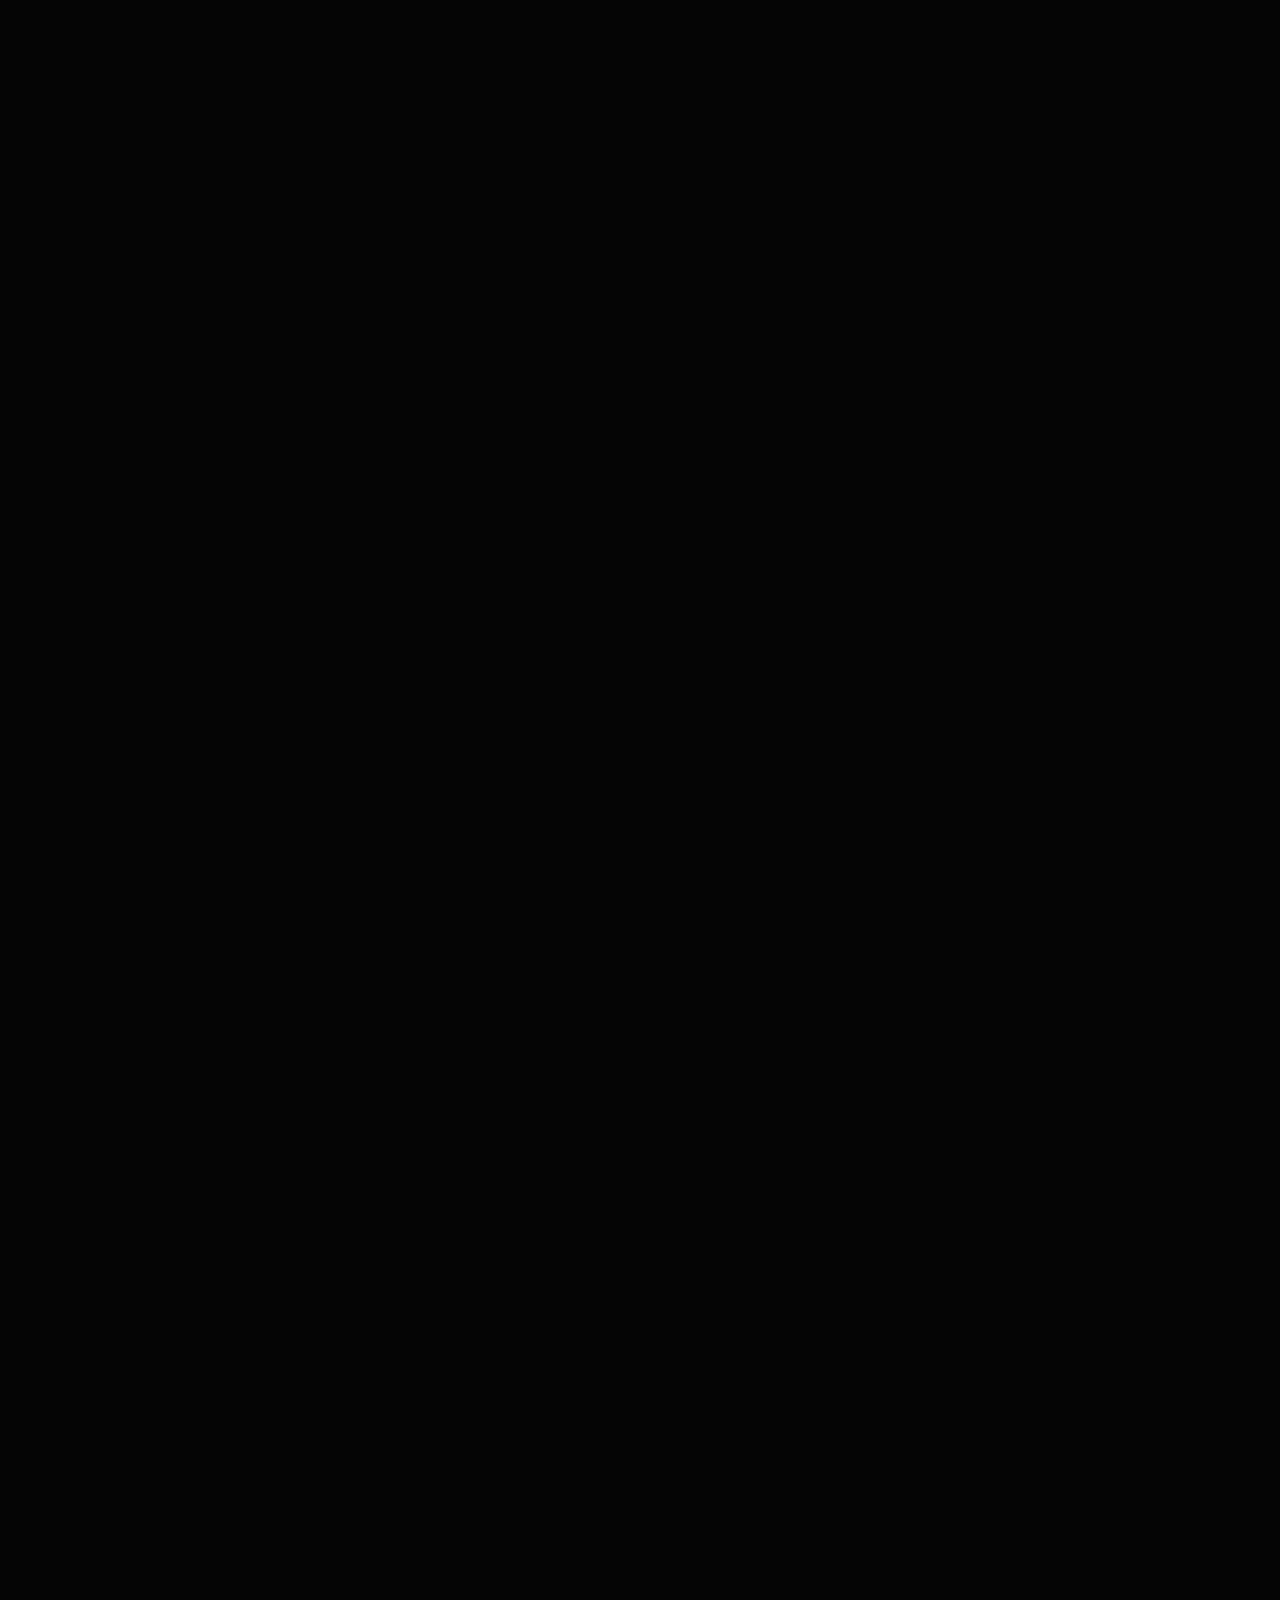
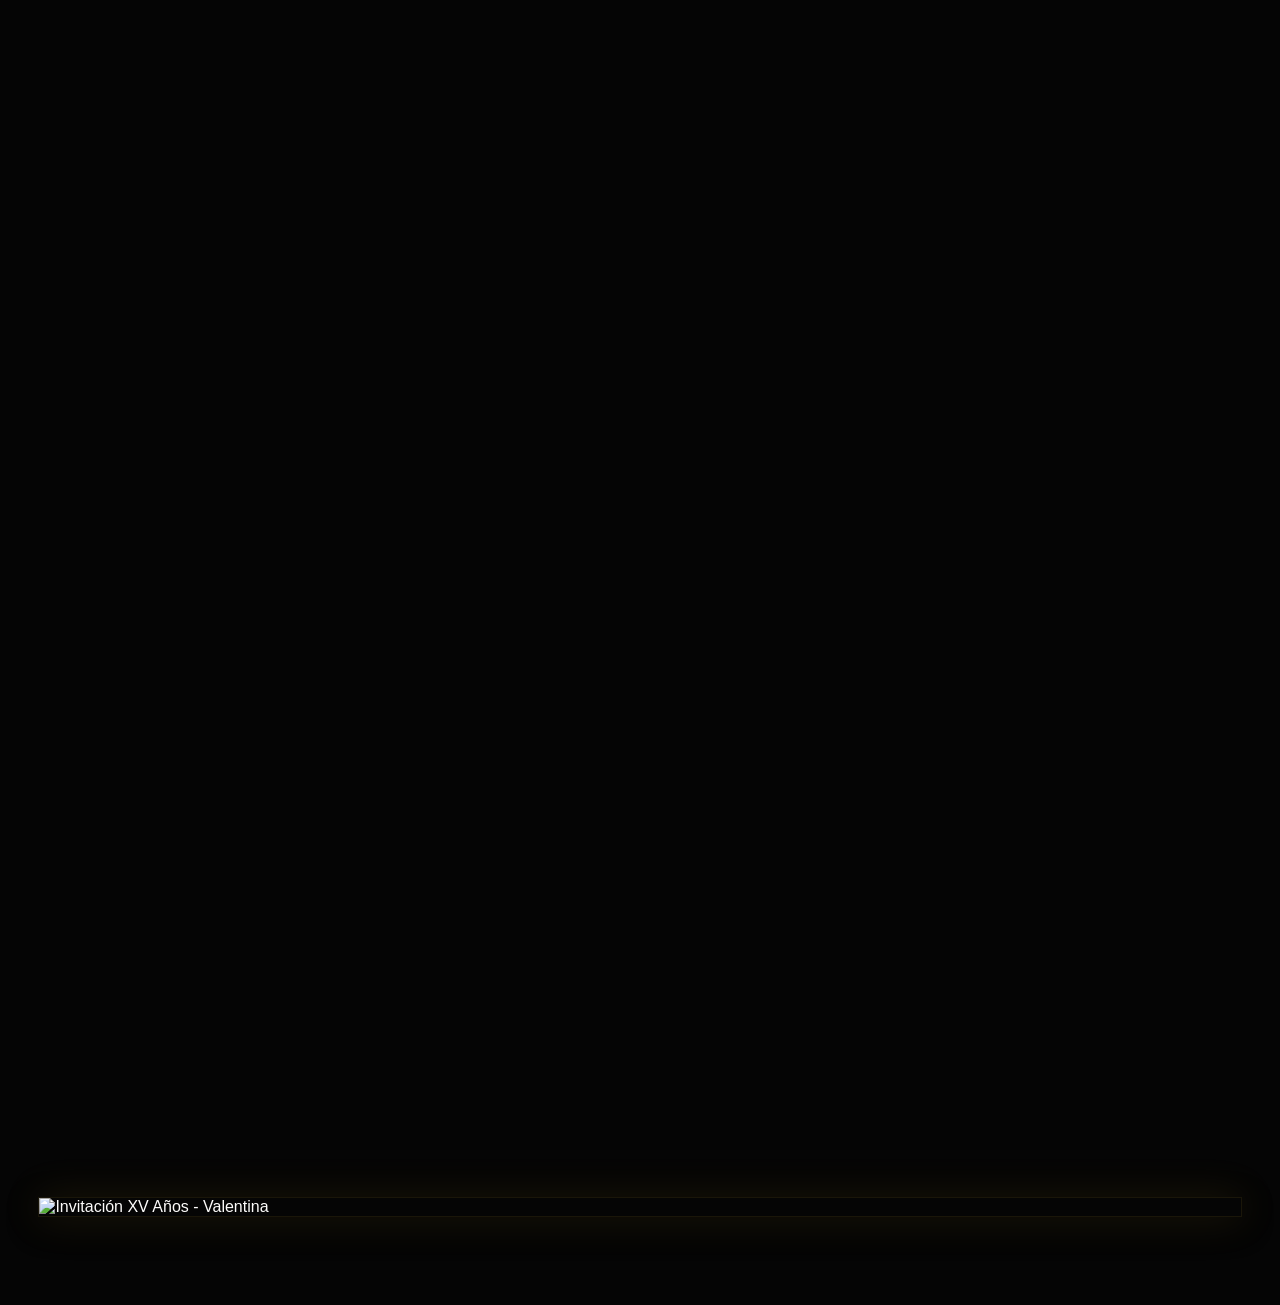
==== commit 8c9ed73d: "deploy: 3308d08e06fe4ddce0284bd6676e00d5d8366ae9" ====
--- a/index.html
+++ b/index.html
@@ -1,2 +1,2 @@
-<!DOCTYPE html><html lang="es" class="scroll-smooth"><head><meta charSet="utf-8"/><meta name="viewport" content="width=device-width, initial-scale=1"/><link rel="preload" href="/modelomuestra/_next/static/media/2a65768255d6b625-s.p.14by5b4al-y~f.woff2" as="font" crossorigin="" type="font/woff2"/><link rel="preload" href="/modelomuestra/_next/static/media/584c8da9fcd002ab-s.p.14~7164h6hx3w.woff2" as="font" crossorigin="" type="font/woff2"/><link rel="preload" href="/modelomuestra/_next/static/media/e8f2fbee2754df70-s.p.0fzkl03jw-sdz.woff2" as="font" crossorigin="" type="font/woff2"/><link rel="stylesheet" href="/modelomuestra/_next/static/chunks/0_ejew_~e2etk.css" data-precedence="next"/><link rel="preload" as="script" fetchPriority="low" href="/modelomuestra/_next/static/chunks/0ht900cau6_ur.js"/><script src="/modelomuestra/_next/static/chunks/152wq~8vjob9f.js" async=""></script><script src="/modelomuestra/_next/static/chunks/0~_1x27hmki5g.js" async=""></script><script src="/modelomuestra/_next/static/chunks/turbopack-0oc1wg9f9k88t.js" async=""></script><script src="/modelomuestra/_next/static/chunks/0dbhjjzl8qfwv.js" async=""></script><script src="/modelomuestra/_next/static/chunks/0s5~t_8631dyn.js" async=""></script><script src="/modelomuestra/_next/static/chunks/0l-3ma73xn678.js" async=""></script><meta name="next-size-adjust" content=""/><title>Mis XV - Milagros Cabrera</title><meta name="description" content="Invitación digital para los XV años de Milagros Cabrera. Sábado 22 de Agosto de 2026, Salón My Father, Montevideo."/><meta name="keywords" content="XV años,Milagros,quinceañera,Milu,invitación,Montevideo,Uruguay"/><meta property="og:title" content="Mis XV - Milagros Cabrera"/><meta property="og:description" content="Invitación digital para los XV años de Milagros Cabrera. Sábado 22 de Agosto de 2026, Salón My Father, Montevideo."/><meta property="og:url" content="https://sebasm2kuy.github.io/modelomuestra/"/><meta property="og:site_name" content="XV Años de Milagros"/><meta property="og:locale" content="es_UY"/><meta property="og:image" content="https://sebasm2kuy.github.io/modelomuestra/modelomuestra/invitacion-vertical.webp"/><meta property="og:image:width" content="1080"/><meta property="og:image:height" content="1350"/><meta property="og:image:alt" content="Invitación XV Años de Milagros Cabrera"/><meta property="og:type" content="website"/><meta name="twitter:card" content="summary_large_image"/><meta name="twitter:title" content="Mis XV - Milagros Cabrera"/><meta name="twitter:description" content="Invitación digital para los XV años de Milagros Cabrera"/><meta name="twitter:image" content="https://sebasm2kuy.github.io/modelomuestra/modelomuestra/invitacion-vertical.webp"/><script src="/modelomuestra/_next/static/chunks/03~yq9q893hmn.js" noModule=""></script></head><body class="alex_brush_15bd7adf-module__5659La__variable playfair_display_e798d585-module__qqupLa__variable montserrat_8e168abe-module___nOTmq__variable antialiased" style="margin:0;font-family:&#x27;Montserrat&#x27;, sans-serif;background-color:#050505;color:#fdfcfb;overflow-x:hidden"><div hidden=""><!--$--><!--/$--></div><div class="selection:bg-goldLight/30"><div class="fixed inset-0 z-[-10]" style="background-color:#000;background-image:url(/modelomuestra/gallery/gallery1.webp);background-size:cover;background-position:center 25%;background-repeat:no-repeat;opacity:0;transition:opacity 800ms ease"><div class="absolute inset-0 pointer-events-none" style="background:rgba(0, 0, 0, 0.4)"></div><div class="absolute inset-0 pointer-events-none" style="background:linear-gradient(to bottom, rgba(0,0,0,0.5) 0%, transparent 15%, transparent 70%, rgba(0,0,0,0.8) 100%),
-            radial-gradient(ellipse at center, transparent 40%, rgba(0,0,0,0.6) 100%)"></div></div><div class="scroll-container"><div class="page-reveal" style="opacity:0;pointer-events:none"><header class="min-h-[100dvh] flex flex-col items-center justify-center text-center px-4 sm:px-6 relative z-10 "><div class="absolute inset-0 pointer-events-none" style="background:radial-gradient(ellipse 80% 70% at center, rgba(0,0,0,0.85) 0%, rgba(0,0,0,0.6) 35%, rgba(0,0,0,0.3) 60%, transparent 80%)"></div><div class="flex flex-col items-center relative z-10"><p class="hero-line hero-line-1 uppercase tracking-[0.4em] sm:tracking-[0.7em] md:tracking-[1.4em] text-base sm:text-lg md:text-xl mb-6 sm:mb-8 md:mb-10 font-bold" style="color:#e8d48b;text-shadow:0 2px 12px rgba(0,0,0,0.8)">Mis XV Años</p><h1 class="hero-line hero-line-2 font-cursive text-8xl sm:text-[6.5rem] md:text-9xl lg:text-[11rem] leading-none mb-6 sm:mb-8 md:mb-10"><span style="color:#fcf6ba;text-shadow:0 4px 20px rgba(0,0,0,0.7)">Milagros</span></h1><div class="hero-line hero-line-3 w-36 sm:w-44 md:w-72 h-px mx-auto mb-6 sm:mb-8 md:mb-10" style="background:linear-gradient(90deg, transparent, #fcf6ba, #d4af37, #fcf6ba, transparent)"></div><p class="hero-line hero-line-4 font-serif italic text-xl sm:text-2xl md:text-2xl lg:text-4xl tracking-[0.08em] sm:tracking-[0.12em] md:tracking-[0.2em]" style="color:#e8d48b;text-shadow:0 2px 12px rgba(0,0,0,0.8)">Sábado 22 de Agosto<span class="mx-2 sm:mx-3 md:mx-4" style="color:rgba(252,246,186,0.4)">•</span>2026</p><p class="hero-line hero-line-5 mt-4 sm:mt-5 md:mt-6 text-sm sm:text-base md:text-base uppercase tracking-[0.3em] sm:tracking-[0.55em] md:tracking-[0.7em] font-bold" style="color:#e8d48b;text-shadow:0 2px 12px rgba(0,0,0,0.8)">Salón My Father<!-- --> • <!-- -->Montevideo</p></div><div class="hero-scroll absolute bottom-10 sm:bottom-14 flex flex-col items-center gap-2.5 z-20"><p class="text-sm sm:text-xs uppercase tracking-[0.3em] sm:tracking-[0.45em] font-light animate-slide-hint" style="color:#e8d48b">Desliza</p><div style="animation:mouseWheelBounce 2.2s ease-in-out infinite"><div class="w-5 h-8 sm:w-6 sm:h-9 border border-goldLight/40 rounded-full flex justify-center pt-1.5" style="box-shadow:0 0 12px rgba(0,0,0,0.6)"><div class="w-1 h-2 bg-goldLight/80 rounded-full animate-breathe"></div></div></div></div></header><div class="mt-12 sm:mt-16 md:mt-24"><section id="detalles" class="max-w-4xl mx-auto px-3 sm:px-4 relative z-10"><div class="css-fade-up rounded-[1.5rem] sm:rounded-[2rem] md:rounded-[4rem] p-4 sm:p-6 md:p-20 text-center relative overflow-hidden glass-card"><h2 class="font-serif italic text-3xl sm:text-4xl md:text-5xl text-bordeaux mb-8 sm:mb-12 md:mb-16">El tiempo vuela...</h2><div class="grid grid-cols-4 gap-1 sm:gap-2 md:gap-4 stagger"><div class="css-fade-up"><div class="flex flex-col items-center"><div class="px-2 py-2 sm:px-3 sm:py-2.5 md:px-6 md:py-4 lg:px-8 lg:py-5 rounded-xl sm:rounded-[1.5rem] md:rounded-[2.5rem] border relative overflow-hidden" style="background:linear-gradient(180deg, rgba(253,252,251,0.95) 49.5%, rgba(245,244,243,0.95) 50.5%, rgba(240,239,238,0.95) 100%);border-color:rgba(184, 134, 11, 0.08);box-shadow:0 4px 16px rgba(0,0,0,0.04)"><div class="absolute left-1 sm:left-2 right-1 sm:right-2 top-1/2 h-px z-10" style="background:rgba(0,0,0,0.06);box-shadow:0 1px 0 rgba(255,255,255,0.5)"></div><span class="font-light text-bordeaux tracking-tight tabular-nums leading-none select-none text-xl sm:text-3xl md:text-4xl lg:text-5xl">96</span></div><div class="text-xs sm:text-sm md:text-xs uppercase text-gold tracking-[0.15em] sm:tracking-[0.3em] md:tracking-[0.4em] font-bold mt-2 sm:mt-2 md:mt-4">Días</div></div></div><div class="css-fade-up"><div class="flex flex-col items-center"><div class="px-2 py-2 sm:px-3 sm:py-2.5 md:px-6 md:py-4 lg:px-8 lg:py-5 rounded-xl sm:rounded-[1.5rem] md:rounded-[2.5rem] border relative overflow-hidden" style="background:linear-gradient(180deg, rgba(253,252,251,0.95) 49.5%, rgba(245,244,243,0.95) 50.5%, rgba(240,239,238,0.95) 100%);border-color:rgba(184, 134, 11, 0.08);box-shadow:0 4px 16px rgba(0,0,0,0.04)"><div class="absolute left-1 sm:left-2 right-1 sm:right-2 top-1/2 h-px z-10" style="background:rgba(0,0,0,0.06);box-shadow:0 1px 0 rgba(255,255,255,0.5)"></div><span class="font-light text-bordeaux tracking-tight tabular-nums leading-none select-none text-xl sm:text-3xl md:text-4xl lg:text-5xl">11</span></div><div class="text-xs sm:text-sm md:text-xs uppercase text-gold tracking-[0.15em] sm:tracking-[0.3em] md:tracking-[0.4em] font-bold mt-2 sm:mt-2 md:mt-4">Horas</div></div></div><div class="css-fade-up"><div class="flex flex-col items-center"><div class="px-2 py-2 sm:px-3 sm:py-2.5 md:px-6 md:py-4 lg:px-8 lg:py-5 rounded-xl sm:rounded-[1.5rem] md:rounded-[2.5rem] border relative overflow-hidden" style="background:linear-gradient(180deg, rgba(253,252,251,0.95) 49.5%, rgba(245,244,243,0.95) 50.5%, rgba(240,239,238,0.95) 100%);border-color:rgba(184, 134, 11, 0.08);box-shadow:0 4px 16px rgba(0,0,0,0.04)"><div class="absolute left-1 sm:left-2 right-1 sm:right-2 top-1/2 h-px z-10" style="background:rgba(0,0,0,0.06);box-shadow:0 1px 0 rgba(255,255,255,0.5)"></div><span class="font-light text-bordeaux tracking-tight tabular-nums leading-none select-none text-xl sm:text-3xl md:text-4xl lg:text-5xl">07</span></div><div class="text-xs sm:text-sm md:text-xs uppercase text-gold tracking-[0.15em] sm:tracking-[0.3em] md:tracking-[0.4em] font-bold mt-2 sm:mt-2 md:mt-4">Min</div></div></div><div class="css-fade-up"><div class="flex flex-col items-center"><div class="px-2 py-2 sm:px-3 sm:py-2.5 md:px-6 md:py-4 lg:px-8 lg:py-5 rounded-xl sm:rounded-[1.5rem] md:rounded-[2.5rem] border relative overflow-hidden" style="background:linear-gradient(180deg, rgba(253,252,251,0.95) 49.5%, rgba(245,244,243,0.95) 50.5%, rgba(240,239,238,0.95) 100%);border-color:rgba(184, 134, 11, 0.08);box-shadow:0 4px 16px rgba(0,0,0,0.04)"><div class="absolute left-1 sm:left-2 right-1 sm:right-2 top-1/2 h-px z-10" style="background:rgba(0,0,0,0.06);box-shadow:0 1px 0 rgba(255,255,255,0.5)"></div><span class="font-light text-bordeaux tracking-tight tabular-nums leading-none select-none text-xl sm:text-3xl md:text-4xl lg:text-5xl">22</span></div><div class="text-xs sm:text-sm md:text-xs uppercase text-gold tracking-[0.15em] sm:tracking-[0.3em] md:tracking-[0.4em] font-bold mt-2 sm:mt-2 md:mt-4">Seg</div></div></div></div><div class="css-fade-up mt-8 sm:mt-12 md:mt-16"><button class="inline-flex items-center gap-2.5 sm:gap-3 text-gold font-bold text-sm sm:text-sm md:text-xs uppercase tracking-widest border-2 px-6 sm:px-7 md:px-10 py-3 sm:py-3 md:py-4 rounded-full hover:bg-gold/5 active:scale-95 transition-[background-color,transform] duration-200" style="border-color:rgba(184, 134, 11, 0.25)"><svg xmlns="http://www.w3.org/2000/svg" width="16" height="16" viewBox="0 0 24 24" fill="none" stroke="currentColor" stroke-width="1.5" stroke-linecap="round" stroke-linejoin="round" class="lucide lucide-calendar-plus" aria-hidden="true"><path d="M16 19h6"></path><path d="M16 2v4"></path><path d="M19 16v6"></path><path d="M21 12.598V6a2 2 0 0 0-2-2H5a2 2 0 0 0-2 2v14a2 2 0 0 0 2 2h8.5"></path><path d="M3 10h18"></path><path d="M8 2v4"></path></svg>Agregar al calendario</button></div></div></section></div><div class="flex items-center justify-center py-3 sm:py-4 opacity-40"><div class="h-px w-14 sm:w-24 md:w-40" style="background:linear-gradient(90deg, transparent, #d4af37)"></div><div class="w-1 h-1 rotate-45 bg-goldLight/70 mx-3 sm:mx-4"></div><div class="h-px w-14 sm:w-24 md:w-40" style="background:linear-gradient(90deg, #d4af37, transparent)"></div></div><div class="mt-10 sm:mt-14 md:mt-20"><section class="max-w-3xl mx-auto px-3 sm:px-4 relative z-10"><div class="css-fade-up rounded-[1.5rem] sm:rounded-[2rem] md:rounded-[4rem] p-6 sm:p-8 md:p-16 text-center relative overflow-hidden" style="background:linear-gradient(180deg, rgba(61,2,2,0.92) 0%, rgba(30,1,1,0.95) 100%);border:1px solid rgba(212,175,55,0.15);box-shadow:0 8px 32px rgba(0, 0, 0, 0.15)"><div class="absolute top-4 left-4 sm:top-6 sm:left-6 w-8 h-8 sm:w-10 sm:h-10 border-t-2 border-l-2 rounded-tl-lg" style="border-color:rgba(212,175,55,0.35)"></div><div class="absolute top-4 right-4 sm:top-6 sm:right-6 w-8 h-8 sm:w-10 sm:h-10 border-t-2 border-r-2 rounded-tr-lg" style="border-color:rgba(212,175,55,0.35)"></div><div class="absolute bottom-4 left-4 sm:bottom-6 sm:left-6 w-8 h-8 sm:w-10 sm:h-10 border-b-2 border-l-2 rounded-bl-lg" style="border-color:rgba(212,175,55,0.35)"></div><div class="absolute bottom-4 right-4 sm:bottom-6 sm:right-6 w-8 h-8 sm:w-10 sm:h-10 border-b-2 border-r-2 rounded-br-lg" style="border-color:rgba(212,175,55,0.35)"></div><div class="absolute inset-0 pointer-events-none" style="background:radial-gradient(ellipse 70% 60% at center, rgba(212,175,55,0.04) 0%, transparent 70%)"></div><p class="css-fade font-serif italic text-[1.75rem] sm:text-2xl md:text-4xl mb-8 sm:mb-8 leading-relaxed relative z-10" style="color:#fcf6ba">“<!-- -->Hay momentos que no se repiten, personas que no se olvidan y recuerdos que se guardan para siempre en el corazón.<!-- -->”</p><p class="css-fade text-base sm:text-base md:text-base leading-relaxed mb-8 sm:mb-8 px-2 sm:px-4 relative z-10" style="color:rgba(232,212,139,0.65)">Cada persona que está leyendo esto es parte importante de mi historia. Los esperamos con toda la emoción del mundo para compartir juntos esta noche tan especial.</p><div class="css-fade-up flex items-center justify-center gap-3 relative z-10"><div class="h-px w-10 sm:w-16" style="background:linear-gradient(90deg, transparent, #d4af37)"></div><p class="font-cursive text-3xl sm:text-3xl md:text-4xl text-shimmer text-shimmer-once">Milagros</p><div class="h-px w-10 sm:w-16" style="background:linear-gradient(90deg, #d4af37, transparent)"></div></div></div></section></div><div class="flex items-center justify-center py-3 sm:py-4 opacity-40"><div class="h-px w-14 sm:w-24 md:w-40" style="background:linear-gradient(90deg, transparent, #d4af37)"></div><div class="w-1 h-1 rotate-45 bg-goldLight/70 mx-3 sm:mx-4"></div><div class="h-px w-14 sm:w-24 md:w-40" style="background:linear-gradient(90deg, #d4af37, transparent)"></div></div><div class="mt-10 sm:mt-14 md:mt-20"><section id="ubicacion" class="max-w-5xl mx-auto px-3 sm:px-4 relative z-10"><div class="css-fade-up glass-card rounded-[1.5rem] sm:rounded-[2rem] md:rounded-[4rem] p-5 sm:p-8 md:p-24 text-center relative overflow-hidden"><div class="grid md:grid-cols-2 gap-8 sm:gap-12 md:gap-20 items-start"><div class="text-left space-y-6 sm:space-y-10 md:space-y-14"><div class="css-fade-left flex items-start gap-3 sm:gap-4 md:gap-6"><div class="w-11 h-11 sm:w-12 sm:h-12 md:w-16 md:h-16 rounded-full flex items-center justify-center text-gold shrink-0" style="background:rgba(184, 134, 11, 0.08)"><svg xmlns="http://www.w3.org/2000/svg" width="20" height="20" viewBox="0 0 24 24" fill="none" stroke="currentColor" stroke-width="1.5" stroke-linecap="round" stroke-linejoin="round" class="lucide lucide-calendar sm:w-6 sm:h-6" aria-hidden="true"><path d="M8 2v4"></path><path d="M16 2v4"></path><rect width="18" height="18" x="3" y="4" rx="2"></rect><path d="M3 10h18"></path></svg></div><div><h3 class="font-serif text-xl sm:text-xl md:text-3xl text-bordeaux italic">La Gran Noche</h3><p class="text-gray-500 font-bold uppercase tracking-widest text-sm sm:text-[11px] md:text-xs mt-2">Sábado 22 de Agosto<!-- --> • <!-- -->21:00<!-- --> hs</p></div></div><div class="css-fade-left flex items-start gap-3 sm:gap-4 md:gap-6"><div class="w-11 h-11 sm:w-12 sm:h-12 md:w-16 md:h-16 rounded-full flex items-center justify-center text-gold shrink-0" style="background:rgba(184, 134, 11, 0.08)"><svg xmlns="http://www.w3.org/2000/svg" width="20" height="20" viewBox="0 0 24 24" fill="none" stroke="currentColor" stroke-width="1.5" stroke-linecap="round" stroke-linejoin="round" class="lucide lucide-map-pin sm:w-6 sm:h-6" aria-hidden="true"><path d="M20 10c0 4.993-5.539 10.193-7.399 11.799a1 1 0 0 1-1.202 0C9.539 20.193 4 14.993 4 10a8 8 0 0 1 16 0"></path><circle cx="12" cy="10" r="3"></circle></svg></div><div><h3 class="font-serif text-xl sm:text-xl md:text-3xl text-bordeaux italic">Salón My Father</h3><p class="text-gray-500 font-bold uppercase tracking-widest text-sm sm:text-[11px] md:text-xs mt-2">Granaderos 3875, Montevideo</p></div></div><div class="css-fade-left flex items-start gap-3 sm:gap-4 md:gap-6"><div class="w-11 h-11 sm:w-12 sm:h-12 md:w-16 md:h-16 rounded-full flex items-center justify-center text-gold shrink-0" style="background:rgba(184, 134, 11, 0.08)"><svg xmlns="http://www.w3.org/2000/svg" width="20" height="20" viewBox="0 0 24 24" fill="none" stroke="currentColor" stroke-width="1.5" stroke-linecap="round" stroke-linejoin="round" class="lucide lucide-shirt sm:w-6 sm:h-6" aria-hidden="true"><path d="M20.38 3.46 16 2a4 4 0 0 1-8 0L3.62 3.46a2 2 0 0 0-1.34 2.23l.58 3.47a1 1 0 0 0 .99.84H6v10c0 1.1.9 2 2 2h8a2 2 0 0 0 2-2V10h2.15a1 1 0 0 0 .99-.84l.58-3.47a2 2 0 0 0-1.34-2.23z"></path></svg></div><div><h3 class="font-serif text-xl sm:text-xl md:text-3xl text-bordeaux italic">Gala / Elegante</h3><p class="text-gray-500 font-bold uppercase tracking-widest text-sm sm:text-[11px] md:text-xs mt-2">Código de Vestimenta</p></div></div><div class="css-fade-up"><button class="gold-button w-full py-3.5 sm:py-4 md:py-5 rounded-xl sm:rounded-xl md:rounded-2xl mt-2 text-white font-semibold uppercase tracking-[0.1em] sm:tracking-[0.15em] md:tracking-[0.2em] text-sm sm:text-sm md:text-sm">Cómo llegar</button></div></div><div class="css-fade-up h-[280px] sm:h-[350px] md:h-[500px] rounded-[1.5rem] sm:rounded-[2rem] md:rounded-[3rem] overflow-hidden border shadow-2xl relative group cursor-pointer grayscale" style="border-color:rgba(184, 134, 11, 0.1)"><iframe src="https://maps.google.com/maps?q=Salon+My+Father+Granaderos+3875+Montevideo+Uruguay&amp;t=&amp;z=16&amp;ie=UTF8&amp;iwloc=&amp;output=embed" width="100%" height="100%" style="border:0" allowFullScreen="" loading="lazy" referrerPolicy="no-referrer-when-downgrade"></iframe></div></div></div></section></div><div class="flex items-center justify-center py-3 sm:py-4 opacity-40"><div class="h-px w-14 sm:w-24 md:w-40" style="background:linear-gradient(90deg, transparent, #d4af37)"></div><div class="w-1 h-1 rotate-45 bg-goldLight/70 mx-3 sm:mx-4"></div><div class="h-px w-14 sm:w-24 md:w-40" style="background:linear-gradient(90deg, #d4af37, transparent)"></div></div><div class="mt-10 sm:mt-14 md:mt-20"><section id="horarios" class="max-w-3xl mx-auto px-3 sm:px-4 relative z-10"><div class="css-fade-up glass-card rounded-[1.5rem] sm:rounded-[2rem] md:rounded-[4rem] p-5 sm:p-8 md:p-20 text-center relative overflow-hidden"><p class="css-fade-up font-serif italic text-3xl sm:text-3xl md:text-5xl text-bordeaux mb-2 sm:mb-3">La Noche</p><p class="css-fade text-gray-400 italic mb-8 sm:mb-12 md:mb-16 text-sm sm:text-sm md:text-base">Cada momento cuenta</p><div class="relative"><div class="absolute left-5 sm:left-6 md:left-1/2 top-0 bottom-0 w-px md:-translate-x-px" style="background:linear-gradient(to bottom, transparent, #d4af37 15%, #d4af37 85%, transparent)"></div><div class="space-y-6 sm:space-y-8 md:space-y-10"><div class="css-fade-left relative flex items-start gap-4 sm:gap-5"><div class="absolute left-5 sm:left-6 md:left-1/2 -translate-x-1/2 top-1 z-10"><div class="w-3 h-3 sm:w-3.5 sm:h-3.5 rounded-full border-2 border-goldLight bg-white" style="box-shadow:0 0 10px rgba(212,175,55,0.3)"></div></div><div class="ml-12 sm:ml-14 md:ml-0 md:w-[45%] md:pr-8 md:text-right"><div class="inline-block px-4 sm:px-5 py-3 sm:py-4 md:py-5 rounded-2xl sm:rounded-2xl md:rounded-3xl border text-left md:text-right" style="background:rgba(253,252,251,0.85);border-color:rgba(184, 134, 11, 0.1);box-shadow:0 4px 16px rgba(0,0,0,0.04)"><div class="flex items-center gap-2 sm:gap-3 mb-1"><span class="text-lg sm:text-xl md:text-2xl hidden sm:inline">🥂</span><span class="font-bold text-bordeaux tabular-nums" style="font-size:clamp(1rem, 4vw, 1.5rem)">21:00<!-- --> hs</span></div><p class="font-serif italic text-bordeaux text-base sm:text-base md:text-lg">Recepción</p><p class="text-gray-400 text-xs sm:text-xs md:text-sm mt-1 uppercase tracking-widest">Ingreso de invitados</p></div></div></div><div class="css-fade-right relative flex items-start gap-4 sm:gap-5"><div class="absolute left-5 sm:left-6 md:left-1/2 -translate-x-1/2 top-1 z-10"><div class="w-3 h-3 sm:w-3.5 sm:h-3.5 rounded-full border-2 border-goldLight bg-white" style="box-shadow:0 0 10px rgba(212,175,55,0.3)"></div></div><div class="ml-12 sm:ml-14 md:ml-0 md:w-[45%] md:pl-8 md:text-left md:ml-auto"><div class="inline-block px-4 sm:px-5 py-3 sm:py-4 md:py-5 rounded-2xl sm:rounded-2xl md:rounded-3xl border text-left " style="background:rgba(253,252,251,0.85);border-color:rgba(184, 134, 11, 0.1);box-shadow:0 4px 16px rgba(0,0,0,0.04)"><div class="flex items-center gap-2 sm:gap-3 mb-1"><span class="text-lg sm:text-xl md:text-2xl hidden sm:inline">👑</span><span class="font-bold text-bordeaux tabular-nums" style="font-size:clamp(1rem, 4vw, 1.5rem)">22:00<!-- --> hs</span></div><p class="font-serif italic text-bordeaux text-base sm:text-base md:text-lg">Mi Ingreso</p><p class="text-gray-400 text-xs sm:text-xs md:text-sm mt-1 uppercase tracking-widest">La noche comienza</p></div></div></div><div class="css-fade-left relative flex items-start gap-4 sm:gap-5"><div class="absolute left-5 sm:left-6 md:left-1/2 -translate-x-1/2 top-1 z-10"><div class="w-3 h-3 sm:w-3.5 sm:h-3.5 rounded-full border-2 border-goldLight bg-white" style="box-shadow:0 0 10px rgba(212,175,55,0.3)"></div></div><div class="ml-12 sm:ml-14 md:ml-0 md:w-[45%] md:pr-8 md:text-right"><div class="inline-block px-4 sm:px-5 py-3 sm:py-4 md:py-5 rounded-2xl sm:rounded-2xl md:rounded-3xl border text-left md:text-right" style="background:rgba(253,252,251,0.85);border-color:rgba(184, 134, 11, 0.1);box-shadow:0 4px 16px rgba(0,0,0,0.04)"><div class="flex items-center gap-2 sm:gap-3 mb-1"><span class="text-lg sm:text-xl md:text-2xl hidden sm:inline">📸</span><span class="font-bold text-bordeaux tabular-nums" style="font-size:clamp(1rem, 4vw, 1.5rem)">02:00<!-- --> hs</span></div><p class="font-serif italic text-bordeaux text-base sm:text-base md:text-lg">Espejo Mágico</p><p class="text-gray-400 text-xs sm:text-xs md:text-sm mt-1 uppercase tracking-widest">Las mejores fotos</p></div></div></div></div></div></div></section></div><div class="flex items-center justify-center py-3 sm:py-4 opacity-40"><div class="h-px w-14 sm:w-24 md:w-40" style="background:linear-gradient(90deg, transparent, #d4af37)"></div><div class="w-1 h-1 rotate-45 bg-goldLight/70 mx-3 sm:mx-4"></div><div class="h-px w-14 sm:w-24 md:w-40" style="background:linear-gradient(90deg, #d4af37, transparent)"></div></div><div class="mt-10 sm:mt-14 md:mt-20"><section id="galeria" class="max-w-5xl mx-auto px-3 sm:px-4 relative z-10"><div class="css-fade-up glass-card rounded-[1.5rem] sm:rounded-[2rem] md:rounded-[4rem] p-5 sm:p-8 md:p-24 text-center relative overflow-hidden"><h2 class="font-serif italic text-3xl sm:text-3xl md:text-5xl text-bordeaux mb-2 sm:mb-3">Galería</h2><p class="text-gray-400 italic mb-6 sm:mb-10 md:mb-16 text-sm sm:text-sm md:text-base px-2">Momentos que hacen esta celebración inolvidable</p><div class="relative"><button class="hidden md:flex absolute -left-2 xl:-left-4 top-1/2 -translate-y-1/2 z-20 w-9 h-9 xl:w-10 xl:h-10 rounded-full items-center justify-center border shadow-lg transition-[color,border-color,background-color] duration-300" style="background:rgba(253, 252, 251, 0.92);border-color:rgba(184, 134, 11, 0.25);color:rgba(184, 134, 11, 0.7)" aria-label="Foto anterior"><svg xmlns="http://www.w3.org/2000/svg" width="18" height="18" viewBox="0 0 24 24" fill="none" stroke="currentColor" stroke-width="1.5" stroke-linecap="round" stroke-linejoin="round" class="lucide lucide-chevron-left" aria-hidden="true"><path d="m15 18-6-6 6-6"></path></svg></button><button class="hidden md:flex absolute -right-2 xl:-right-4 top-1/2 -translate-y-1/2 z-20 w-9 h-9 xl:w-10 xl:h-10 rounded-full items-center justify-center border shadow-lg transition-[color,border-color,background-color] duration-300" style="background:rgba(253, 252, 251, 0.92);border-color:rgba(184, 134, 11, 0.25);color:rgba(184, 134, 11, 0.7)" aria-label="Foto siguiente"><svg xmlns="http://www.w3.org/2000/svg" width="18" height="18" viewBox="0 0 24 24" fill="none" stroke="currentColor" stroke-width="1.5" stroke-linecap="round" stroke-linejoin="round" class="lucide lucide-chevron-right" aria-hidden="true"><path d="m9 18 6-6-6-6"></path></svg></button><div class="flex overflow-x-auto scrollbar-hide snap-x snap-mandatory gap-3 sm:gap-4 md:gap-5 pb-1"><div data-carousel-card="true" class="flex-shrink-0 w-[42vw] sm:w-[36vw] md:w-[30%] aspect-[3/4] snap-center rounded-lg sm:rounded-xl md:rounded-2xl overflow-hidden cursor-pointer group relative" style="background:#f5f0eb"><picture><source srcSet="/modelomuestra/gallery/gallery1.webp" type="image/webp"/><img src="/modelomuestra/gallery/gallery1.jpg" alt="Momento especial 1" class="w-full h-full object-cover object-top transition-transform duration-700 group-hover:scale-[1.03]" draggable="false"/></picture><div class="absolute inset-0 bg-gradient-to-t from-bordeaux/30 via-transparent to-transparent opacity-0 group-hover:opacity-100 transition-opacity duration-500"></div><div class="absolute bottom-3 right-3 sm:bottom-4 sm:right-4 opacity-0 group-hover:opacity-100 transition-opacity duration-500 translate-y-2 group-hover:translate-y-0"><div class="w-8 h-8 sm:w-9 sm:h-9 rounded-full bg-white/20 flex items-center justify-center border border-white/30"><svg xmlns="http://www.w3.org/2000/svg" width="14" height="14" viewBox="0 0 24 24" fill="none" stroke="currentColor" stroke-width="1.5" stroke-linecap="round" stroke-linejoin="round" class="lucide lucide-maximize2 lucide-maximize-2 sm:w-4 sm:h-4 text-white" aria-hidden="true"><path d="M15 3h6v6"></path><path d="m21 3-7 7"></path><path d="m3 21 7-7"></path><path d="M9 21H3v-6"></path></svg></div></div></div><div data-carousel-card="true" class="flex-shrink-0 w-[42vw] sm:w-[36vw] md:w-[30%] aspect-[3/4] snap-center rounded-lg sm:rounded-xl md:rounded-2xl overflow-hidden cursor-pointer group relative" style="background:#f5f0eb"><picture><source srcSet="/modelomuestra/gallery/gallery2.webp" type="image/webp"/><img src="/modelomuestra/gallery/gallery2.jpg" alt="Momento especial 2" class="w-full h-full object-cover object-top transition-transform duration-700 group-hover:scale-[1.03]" draggable="false"/></picture><div class="absolute inset-0 bg-gradient-to-t from-bordeaux/30 via-transparent to-transparent opacity-0 group-hover:opacity-100 transition-opacity duration-500"></div><div class="absolute bottom-3 right-3 sm:bottom-4 sm:right-4 opacity-0 group-hover:opacity-100 transition-opacity duration-500 translate-y-2 group-hover:translate-y-0"><div class="w-8 h-8 sm:w-9 sm:h-9 rounded-full bg-white/20 flex items-center justify-center border border-white/30"><svg xmlns="http://www.w3.org/2000/svg" width="14" height="14" viewBox="0 0 24 24" fill="none" stroke="currentColor" stroke-width="1.5" stroke-linecap="round" stroke-linejoin="round" class="lucide lucide-maximize2 lucide-maximize-2 sm:w-4 sm:h-4 text-white" aria-hidden="true"><path d="M15 3h6v6"></path><path d="m21 3-7 7"></path><path d="m3 21 7-7"></path><path d="M9 21H3v-6"></path></svg></div></div></div><div data-carousel-card="true" class="flex-shrink-0 w-[42vw] sm:w-[36vw] md:w-[30%] aspect-[3/4] snap-center rounded-lg sm:rounded-xl md:rounded-2xl overflow-hidden cursor-pointer group relative" style="background:#f5f0eb"><picture><source srcSet="/modelomuestra/gallery/gallery3.webp" type="image/webp"/><img src="/modelomuestra/gallery/gallery3.jpg" alt="Momento especial 3" class="w-full h-full object-cover object-top transition-transform duration-700 group-hover:scale-[1.03]" draggable="false"/></picture><div class="absolute inset-0 bg-gradient-to-t from-bordeaux/30 via-transparent to-transparent opacity-0 group-hover:opacity-100 transition-opacity duration-500"></div><div class="absolute bottom-3 right-3 sm:bottom-4 sm:right-4 opacity-0 group-hover:opacity-100 transition-opacity duration-500 translate-y-2 group-hover:translate-y-0"><div class="w-8 h-8 sm:w-9 sm:h-9 rounded-full bg-white/20 flex items-center justify-center border border-white/30"><svg xmlns="http://www.w3.org/2000/svg" width="14" height="14" viewBox="0 0 24 24" fill="none" stroke="currentColor" stroke-width="1.5" stroke-linecap="round" stroke-linejoin="round" class="lucide lucide-maximize2 lucide-maximize-2 sm:w-4 sm:h-4 text-white" aria-hidden="true"><path d="M15 3h6v6"></path><path d="m21 3-7 7"></path><path d="m3 21 7-7"></path><path d="M9 21H3v-6"></path></svg></div></div></div><div data-carousel-card="true" class="flex-shrink-0 w-[42vw] sm:w-[36vw] md:w-[30%] aspect-[3/4] snap-center rounded-lg sm:rounded-xl md:rounded-2xl overflow-hidden cursor-pointer group relative" style="background:#f5f0eb"><picture><source srcSet="/modelomuestra/gallery/gallery4.webp" type="image/webp"/><img src="/modelomuestra/gallery/gallery4.jpg" alt="Momento especial 4" class="w-full h-full object-cover object-top transition-transform duration-700 group-hover:scale-[1.03]" draggable="false"/></picture><div class="absolute inset-0 bg-gradient-to-t from-bordeaux/30 via-transparent to-transparent opacity-0 group-hover:opacity-100 transition-opacity duration-500"></div><div class="absolute bottom-3 right-3 sm:bottom-4 sm:right-4 opacity-0 group-hover:opacity-100 transition-opacity duration-500 translate-y-2 group-hover:translate-y-0"><div class="w-8 h-8 sm:w-9 sm:h-9 rounded-full bg-white/20 flex items-center justify-center border border-white/30"><svg xmlns="http://www.w3.org/2000/svg" width="14" height="14" viewBox="0 0 24 24" fill="none" stroke="currentColor" stroke-width="1.5" stroke-linecap="round" stroke-linejoin="round" class="lucide lucide-maximize2 lucide-maximize-2 sm:w-4 sm:h-4 text-white" aria-hidden="true"><path d="M15 3h6v6"></path><path d="m21 3-7 7"></path><path d="m3 21 7-7"></path><path d="M9 21H3v-6"></path></svg></div></div></div></div></div><button class="mt-6 sm:mt-8 md:mt-10 mx-auto flex items-center justify-center gap-3 sm:gap-4 py-4 sm:py-5 px-10 sm:px-16 rounded-full border transition-[color,border-color,background-color,transform] duration-300 hover:scale-[1.02] active:scale-[0.98]" style="border-color:rgba(184, 134, 11, 0.35);color:#b8860b;background:rgba(184, 134, 11, 0.06)"><svg xmlns="http://www.w3.org/2000/svg" width="20" height="20" viewBox="0 0 24 24" fill="none" stroke="currentColor" stroke-width="1.5" stroke-linecap="round" stroke-linejoin="round" class="lucide lucide-camera sm:w-5 sm:h-5" aria-hidden="true"><path d="M14.5 4h-5L7 7H4a2 2 0 0 0-2 2v9a2 2 0 0 0 2 2h16a2 2 0 0 0 2-2V9a2 2 0 0 0-2-2h-3l-2.5-3z"></path><circle cx="12" cy="13" r="3"></circle></svg><span class="font-cursive text-xl sm:text-2xl md:text-3xl italic" style="color:inherit">Dejale un recuerdo</span></button></div><div class="fixed inset-0 z-[300] flex items-center justify-center p-4 sm:p-6 modal-overlay " style="background:rgba(0, 0, 0, 0.9)"><div class="modal-content w-full max-w-md rounded-[1.5rem] sm:rounded-[2rem] p-6 sm:p-8 relative overflow-hidden" style="background:rgba(255, 255, 255, 0.98);border:1px solid rgba(184, 134, 11, 0.15);box-shadow:0 24px 80px rgba(0,0,0,0.3)"><button class="absolute top-4 right-4 w-8 h-8 rounded-full flex items-center justify-center text-gray-400 hover:text-gray-600 hover:bg-gray-100 transition-[color,background-color]"><svg xmlns="http://www.w3.org/2000/svg" width="16" height="16" viewBox="0 0 24 24" fill="none" stroke="currentColor" stroke-width="2" stroke-linecap="round" stroke-linejoin="round" class="lucide lucide-x" aria-hidden="true"><path d="M18 6 6 18"></path><path d="m6 6 12 12"></path></svg></button><h3 class="font-serif italic text-xl sm:text-2xl text-bordeaux mb-1">Compartí tu foto</h3><p class="text-gray-400 text-xs sm:text-sm mb-6">Las mejores fotos de la noche</p><div class="border-2 border-dashed rounded-2xl p-8 sm:p-12 flex flex-col items-center gap-3 cursor-pointer transition-[border-color,background-color] duration-300 hover:border-gold/40 hover:bg-gold/[0.02]" style="border-color:rgba(184, 134, 11, 0.25)"><div class="w-14 h-14 rounded-full flex items-center justify-center text-gold" style="background:rgba(184, 134, 11, 0.08)"><svg xmlns="http://www.w3.org/2000/svg" width="22" height="22" viewBox="0 0 24 24" fill="none" stroke="currentColor" stroke-width="1.5" stroke-linecap="round" stroke-linejoin="round" class="lucide lucide-upload" aria-hidden="true"><path d="M12 3v12"></path><path d="m17 8-5-5-5 5"></path><path d="M21 15v4a2 2 0 0 1-2 2H5a2 2 0 0 1-2-2v-4"></path></svg></div><p class="text-gray-500 text-xs sm:text-sm font-medium">Tocá para elegir una foto</p><p class="text-gray-300 text-[10px] sm:text-xs">JPG o PNG</p></div><input type="file" accept="image/jpeg,image/png,image/webp" class="hidden"/></div></div><div class="fixed inset-0 z-[300] flex items-center justify-center p-2 sm:p-4 md:p-10 modal-overlay " style="background:rgba(0, 0, 0, 0.96)"><button class="absolute top-3 right-3 sm:top-4 sm:right-4 md:top-8 md:right-8 w-10 h-10 sm:w-12 sm:h-12 rounded-full bg-white/5 hover:bg-white/15 border border-white/10 flex items-center justify-center text-white/70 hover:text-white transition-[color,background-color] z-10"><svg xmlns="http://www.w3.org/2000/svg" width="18" height="18" viewBox="0 0 24 24" fill="none" stroke="currentColor" stroke-width="2" stroke-linecap="round" stroke-linejoin="round" class="lucide lucide-x sm:w-5 sm:h-5" aria-hidden="true"><path d="M18 6 6 18"></path><path d="m6 6 12 12"></path></svg></button><button class="absolute left-1 sm:left-2 md:left-6 top-1/2 -translate-y-1/2 w-10 h-10 sm:w-12 sm:h-12 rounded-full bg-white/5 hover:bg-white/15 border border-white/10 flex items-center justify-center text-white/70 hover:text-white transition-[color,background-color] z-10"><svg xmlns="http://www.w3.org/2000/svg" width="20" height="20" viewBox="0 0 24 24" fill="none" stroke="currentColor" stroke-width="2" stroke-linecap="round" stroke-linejoin="round" class="lucide lucide-chevron-left sm:w-6 sm:h-6" aria-hidden="true"><path d="m15 18-6-6 6-6"></path></svg></button><button class="absolute right-1 sm:right-2 md:right-6 top-1/2 -translate-y-1/2 w-10 h-10 sm:w-12 sm:h-12 rounded-full bg-white/5 hover:bg-white/15 border border-white/10 flex items-center justify-center text-white/70 hover:text-white transition-[color,background-color] z-10"><svg xmlns="http://www.w3.org/2000/svg" width="20" height="20" viewBox="0 0 24 24" fill="none" stroke="currentColor" stroke-width="2" stroke-linecap="round" stroke-linejoin="round" class="lucide lucide-chevron-right sm:w-6 sm:h-6" aria-hidden="true"><path d="m9 18 6-6-6-6"></path></svg></button><div class="absolute bottom-6 sm:bottom-8 left-1/2 -translate-x-1/2 flex flex-col items-center gap-2"><div class="flex gap-1.5"><div class="rounded-full transition-[width,height,background-color] duration-300 w-1 h-1 bg-white/30"></div><div class="rounded-full transition-[width,height,background-color] duration-300 w-1 h-1 bg-white/30"></div><div class="rounded-full transition-[width,height,background-color] duration-300 w-1 h-1 bg-white/30"></div><div class="rounded-full transition-[width,height,background-color] duration-300 w-1 h-1 bg-white/30"></div></div><span class="text-white/30 text-[10px] sm:text-[10px] tracking-[0.3em] uppercase"></span></div></div></section></div><div class="flex items-center justify-center py-3 sm:py-4 opacity-40"><div class="h-px w-14 sm:w-24 md:w-40" style="background:linear-gradient(90deg, transparent, #d4af37)"></div><div class="w-1 h-1 rotate-45 bg-goldLight/70 mx-3 sm:mx-4"></div><div class="h-px w-14 sm:w-24 md:w-40" style="background:linear-gradient(90deg, #d4af37, transparent)"></div></div><div class="mt-10 sm:mt-14 md:mt-20"><section id="musica" class="max-w-3xl mx-auto px-3 sm:px-4 relative z-10"><div class="css-fade-up glass-card rounded-[1.5rem] sm:rounded-[2rem] md:rounded-[4rem] p-5 sm:p-8 md:p-16 text-center relative overflow-hidden"><div class="flex items-center justify-center gap-2.5 mb-2 sm:mb-3"><svg xmlns="http://www.w3.org/2000/svg" width="18" height="18" viewBox="0 0 24 24" fill="none" stroke="currentColor" stroke-width="1.5" stroke-linecap="round" stroke-linejoin="round" class="lucide lucide-music text-goldLight/60 sm:w-5 sm:h-5" aria-hidden="true"><path d="M9 18V5l12-2v13"></path><circle cx="6" cy="18" r="3"></circle><circle cx="18" cy="16" r="3"></circle></svg><h2 class="font-serif italic text-3xl sm:text-3xl md:text-5xl text-bordeaux">Nuestra Playlist</h2></div><p class="css-fade text-gray-400 italic mb-4 sm:mb-6 md:mb-8 text-sm sm:text-sm md:text-base px-2">Escuchá nuestra selección y ayudanos con la música de la noche</p><a href="https://open.spotify.com/playlist/4RAVjizGdBtJx18kkwttqn?si=cefb9bcb1cdf470c&amp;pt=c7fa8ec582e71775cd0ebda794d251d0" target="_blank" rel="noopener noreferrer" class="css-fade-up inline-flex items-center gap-2 sm:gap-2.5 bg-[#1DB954] hover:bg-[#1ed760] text-white text-sm sm:text-sm md:text-base font-semibold px-6 sm:px-7 md:px-10 py-3 sm:py-3 md:py-3.5 rounded-full mb-6 sm:mb-10 md:mb-12 transition-[background-color,transform] duration-300 shadow-lg active:scale-95" style="box-shadow:0 4px 20px rgba(29,185,84,0.35)"><svg viewBox="0 0 24 24" class="w-4 h-4 sm:w-5 sm:h-5 fill-current"><path d="M12 0C5.4 0 0 5.4 0 12s5.4 12 12 12 12-5.4 12-12S18.66 0 12 0zm5.521 17.34c-.24.359-.66.48-1.021.24-2.82-1.74-6.36-2.101-10.561-1.141-.418.122-.779-.179-.899-.539-.12-.421.18-.78.54-.9 4.56-1.021 8.52-.6 11.64 1.32.42.18.479.659.301 1.02zm1.44-3.3c-.301.42-.841.6-1.262.3-3.239-1.98-8.159-2.58-11.939-1.38-.479.12-1.02-.12-1.14-.6-.12-.48.12-1.021.6-1.141C9.6 9.9 15 10.561 18.72 12.84c.361.181.54.78.241 1.2zm.12-3.36C15.24 8.4 8.82 8.16 5.16 9.301c-.6.179-1.2-.181-1.38-.721-.18-.601.18-1.2.72-1.381 4.26-1.26 11.28-1.02 15.721 1.621.539.3.719 1.02.419 1.56-.299.421-1.02.599-1.559.3z"></path></svg>Agregar canciones</a><div class="rounded-xl sm:rounded-2xl overflow-hidden shadow-lg" style="box-shadow:0 8px 40px rgba(0,0,0,0.15)"><iframe src="https://open.spotify.com/embed/playlist/4RAVjizGdBtJx18kkwttqn?utm_source=generator&amp;theme=0&amp;si=cefb9bcb1cdf470c&amp;pt=c7fa8ec582e71775cd0ebda794d251d0" width="100%" height="352" frameBorder="0" allow="autoplay; clipboard-write; encrypted-media; fullscreen; picture-in-picture" loading="lazy" referrerPolicy="no-referrer-when-downgrade" style="border-radius:12px"></iframe></div><a href="https://open.spotify.com/playlist/4RAVjizGdBtJx18kkwttqn?si=cefb9bcb1cdf470c&amp;pt=c7fa8ec582e71775cd0ebda794d251d0" target="_blank" rel="noopener noreferrer" class="mt-5 sm:mt-6 md:mt-8 mx-auto flex items-center justify-center gap-3 sm:gap-4 py-4 sm:py-5 px-10 sm:px-16 rounded-full border transition-[color,border-color,background-color,transform] duration-300 hover:scale-[1.02] active:scale-[0.98] no-underline" style="border-color:rgba(184, 134, 11, 0.35);color:#b8860b;background:rgba(184, 134, 11, 0.06)"><svg xmlns="http://www.w3.org/2000/svg" width="20" height="20" viewBox="0 0 24 24" fill="none" stroke="currentColor" stroke-width="1.5" stroke-linecap="round" stroke-linejoin="round" class="lucide lucide-music sm:w-5 sm:h-5" aria-hidden="true"><path d="M9 18V5l12-2v13"></path><circle cx="6" cy="18" r="3"></circle><circle cx="18" cy="16" r="3"></circle></svg><span class="font-cursive text-xl sm:text-2xl md:text-3xl italic" style="color:inherit">Abre en Spotify y suma tus temas favoritos</span></a></div></section></div><div class="flex items-center justify-center py-3 sm:py-4 opacity-40"><div class="h-px w-14 sm:w-24 md:w-40" style="background:linear-gradient(90deg, transparent, #d4af37)"></div><div class="w-1 h-1 rotate-45 bg-goldLight/70 mx-3 sm:mx-4"></div><div class="h-px w-14 sm:w-24 md:w-40" style="background:linear-gradient(90deg, #d4af37, transparent)"></div></div><div class="mt-10 sm:mt-14 md:mt-20"><section id="confirmar" class="max-w-5xl mx-auto px-3 sm:px-4 relative z-10"><div class="grid md:grid-cols-2 gap-4 sm:gap-6 md:gap-10"><div class="glass-card rounded-[1.5rem] sm:rounded-[2rem] md:rounded-[4rem] p-5 sm:p-8 md:p-16 text-center flex flex-col justify-center relative overflow-hidden" style="border-bottom-width:3px;border-bottom-color:#b8860b"><h2 class="font-serif text-3xl sm:text-3xl md:text-5xl text-bordeaux italic mb-2 sm:mb-3">Confirmar</h2><p class="text-gray-400 mb-6 sm:mb-8 md:mb-12 italic leading-relaxed text-sm sm:text-sm md:text-base">Espero poder contar contigo para hacer de esta noche algo inolvidable.</p><form class="space-y-4 sm:space-y-5 text-left"><div><label class="block text-sm sm:text-[11px] uppercase tracking-[0.2em] sm:tracking-[0.3em] text-gold font-bold mb-1.5 sm:mb-2">Tu nombre *</label><input type="text" required="" class="elegant-input w-full px-3 sm:px-4 md:px-6 py-3 sm:py-3.5 md:py-4 rounded-xl border text-base text-bordeaux bg-gray-50 focus:outline-none placeholder:text-gray-300" style="border-color:rgba(184, 134, 11, 0.15)" placeholder="Ej: María González" value=""/></div><div><label class="block text-sm sm:text-[11px] uppercase tracking-[0.2em] sm:tracking-[0.3em] text-gold font-bold mb-1.5 sm:mb-2">Tu teléfono *</label><input type="tel" required="" class="elegant-input w-full px-3 sm:px-4 md:px-6 py-3 sm:py-3.5 md:py-4 rounded-xl border text-base text-bordeaux bg-gray-50 focus:outline-none placeholder:text-gray-300" style="border-color:rgba(184, 134, 11, 0.15)" placeholder="Ej: 099 123 456" value=""/></div><button type="submit" class="gold-button w-full py-4 sm:py-5 md:py-7 rounded-full flex items-center justify-center gap-2 sm:gap-3 text-white font-semibold tracking-[0.1em] sm:tracking-[0.15em] text-sm sm:text-xs md:text-sm mt-2 disabled:opacity-60 disabled:cursor-not-allowed" style="box-shadow:0 10px 30px rgba(138, 107, 13, 0.35)"><svg xmlns="http://www.w3.org/2000/svg" width="14" height="14" viewBox="0 0 24 24" fill="none" stroke="currentColor" stroke-width="1.5" stroke-linecap="round" stroke-linejoin="round" class="lucide lucide-send sm:w-4 sm:h-4" aria-hidden="true"><path d="M14.536 21.686a.5.5 0 0 0 .937-.024l6.5-19a.496.496 0 0 0-.635-.635l-19 6.5a.5.5 0 0 0-.024.937l7.93 3.18a2 2 0 0 1 1.112 1.11z"></path><path d="m21.854 2.147-10.94 10.939"></path></svg> Confirmar asistencia</button></form><p class="text-xs sm:text-xs md:text-[10px] uppercase tracking-[0.2em] sm:tracking-[0.3em] font-bold text-gold/40 italic mt-4 sm:mt-5">10/08</p></div><div class="glass-card rounded-[1.5rem] sm:rounded-[2rem] md:rounded-[4rem] p-5 sm:p-8 md:p-16 text-center flex flex-col justify-center relative overflow-hidden" style="background:linear-gradient(180deg, rgba(255,255,255,0.98), rgba(253,252,251,0.98))"><h2 class="font-serif text-3xl sm:text-3xl md:text-4xl text-bordeaux italic mb-4 sm:mb-6">Regalos</h2><p class="text-gray-400 mb-6 sm:mb-10 italic text-sm sm:text-xs md:text-sm px-2 sm:px-4 leading-relaxed">“<!-- -->Si deseas tener un detalle conmigo, te dejo las opciones donde podés hacerlo.<!-- -->”</p><div class="bg-white p-5 sm:p-8 md:p-12 rounded-[1.5rem] sm:rounded-[2rem] md:rounded-[3.5rem] border relative overflow-hidden mb-3 sm:mb-4" style="border-color:rgba(184, 134, 11, 0.1);box-shadow:0 4px 20px rgba(0,0,0,0.04)"><p class="text-gold font-bold uppercase text-sm sm:text-[11px] md:text-[10px] tracking-[0.3em] sm:tracking-[0.4em] md:tracking-[0.5em] mb-2 sm:mb-3 md:mb-4 italic">Cuenta Abitab</p><p class="text-4xl sm:text-5xl md:text-6xl font-light text-bordeaux tracking-tight mb-5 sm:mb-8 md:mb-12 tabular-nums">145920</p><button class="inline-flex items-center gap-2 text-gold font-bold text-sm sm:text-[11px] md:text-xs uppercase tracking-widest border-2 px-5 sm:px-7 md:px-10 py-2.5 sm:py-3 md:py-4 rounded-full hover:bg-gold/5 transition-colors duration-300 hover:border-gold/50" style="border-color:rgba(184, 134, 11, 0.25)"><svg xmlns="http://www.w3.org/2000/svg" width="14" height="14" viewBox="0 0 24 24" fill="none" stroke="currentColor" stroke-width="2" stroke-linecap="round" stroke-linejoin="round" class="lucide lucide-copy" aria-hidden="true"><rect width="14" height="14" x="8" y="8" rx="2" ry="2"></rect><path d="M4 16c-1.1 0-2-.9-2-2V4c0-1.1.9-2 2-2h10c1.1 0 2 .9 2 2"></path></svg> Copiar número</button></div><div class="bg-white p-5 sm:p-8 md:p-12 rounded-[1.5rem] sm:rounded-[2rem] md:rounded-[3.5rem] border relative overflow-hidden" style="border-color:rgba(184, 134, 11, 0.1);box-shadow:0 4px 20px rgba(0,0,0,0.04)"><p class="text-gold font-bold uppercase text-sm sm:text-[11px] md:text-[10px] tracking-[0.3em] sm:tracking-[0.4em] md:tracking-[0.5em] mb-2 sm:mb-3 md:mb-4 italic">Cuenta Mi Dinero</p><p class="text-4xl sm:text-5xl md:text-6xl font-light text-bordeaux tracking-tight mb-5 sm:mb-8 md:mb-12 tabular-nums">2401461</p><button class="inline-flex items-center gap-2 text-gold font-bold text-sm sm:text-[11px] md:text-xs uppercase tracking-widest border-2 px-5 sm:px-7 md:px-10 py-2.5 sm:py-3 md:py-4 rounded-full hover:bg-gold/5 transition-colors duration-300 hover:border-gold/50" style="border-color:rgba(184, 134, 11, 0.25)"><svg xmlns="http://www.w3.org/2000/svg" width="14" height="14" viewBox="0 0 24 24" fill="none" stroke="currentColor" stroke-width="2" stroke-linecap="round" stroke-linejoin="round" class="lucide lucide-copy" aria-hidden="true"><rect width="14" height="14" x="8" y="8" rx="2" ry="2"></rect><path d="M4 16c-1.1 0-2-.9-2-2V4c0-1.1.9-2 2-2h10c1.1 0 2 .9 2 2"></path></svg> Copiar número</button></div></div></div></section></div><div class="mt-10 sm:mt-14 md:mt-20"><footer class="text-center py-16 sm:py-24 md:py-36 flex flex-col items-center relative z-10"><div class="absolute inset-0" style="background:linear-gradient(180deg, rgba(0,0,0,0.5) 0%, rgba(0,0,0,0.75) 50%, rgba(0,0,0,0.9) 100%)"></div><div class="css-fade-up flex flex-col items-center relative z-10"><p class="font-cursive text-5xl sm:text-7xl md:text-8xl mb-4 sm:mb-6 text-shimmer text-shimmer-once" style="text-shadow:0 0 30px rgba(0,0,0,0.95)">Milu</p><div class="flex items-center gap-3 sm:gap-4 mb-5 sm:mb-6"><div class="h-px w-12 sm:w-16 md:w-20" style="background:linear-gradient(90deg, transparent, #fcf6ba, #d4af37)"></div><div class="w-1.5 h-1.5 rotate-45 bg-goldLight/70"></div><div class="h-px w-12 sm:w-16 md:w-20" style="background:linear-gradient(90deg, #d4af37, #fcf6ba, transparent)"></div></div><p class="uppercase tracking-[0.4em] sm:tracking-[0.6em] md:tracking-[0.8em] text-sm sm:text-sm md:text-base font-bold text-shimmer text-shimmer-once" style="text-shadow:0 0 20px rgba(0,0,0,0.95)">Montevideo • Uruguay • 2026</p><p class="mt-5 sm:mt-6 md:mt-8 text-base sm:text-base md:text-lg font-serif italic text-shimmer text-shimmer-once cursor-default select-none" style="text-shadow:0 0 20px rgba(0,0,0,0.95)">Con amor, para un día inolvidable</p><a href="https://www.instagram.com/explore/tags/MilagrosXV2026/" target="_blank" rel="noopener noreferrer" class="mt-8 sm:mt-10 md:mt-14 flex items-center gap-2 sm:gap-3 group"><svg viewBox="0 0 24 24" class="w-5 h-5 sm:w-6 sm:h-6 text-goldLight/80 group-hover:text-goldLight transition-colors duration-300" fill="none" stroke="currentColor" stroke-width="1.5" stroke-linecap="round" stroke-linejoin="round"><rect x="2" y="2" width="20" height="20" rx="5"></rect><circle cx="12" cy="12" r="5"></circle><circle cx="17.5" cy="6.5" r="1.2" fill="currentColor" stroke="none"></circle></svg><p class="font-cursive text-xl sm:text-xl md:text-2xl tracking-[0.15em] sm:tracking-[0.25em] text-shimmer text-shimmer-once group-hover:opacity-90 transition-opacity duration-300">#MilagrosXV2026</p></a></div></footer></div><div class="pb-24 sm:pb-32"></div></div><div class="fixed inset-0 z-[200] cursor-pointer bg-black flex items-center justify-center" style="opacity:1;transition:opacity 0.6s ease;padding:clamp(12px, 3vw, 48px)"><div class="relative" style="animation:fadeIn 1.5s ease forwards"><div class="absolute rounded-2xl" style="inset:-20px;background:radial-gradient(ellipse, rgba(212,175,55,0.15) 0%, transparent 60%);animation:breathe 3s ease-in-out infinite"></div><picture><source srcSet="/modelomuestra/invitacion-vertical.webp" type="image/webp"/><img src="/modelomuestra/invitacion-vertical.png" alt="Invitación XV Años - Milagros" draggable="false" class="object-contain rounded-lg relative z-10" style="display:block;max-width:calc(100vw - 24px);max-height:calc(100vh - 24px);box-shadow:0 0 40px rgba(212,175,55,0.15), 0 8px 32px rgba(0,0,0,0.4);border:1px solid rgba(212,175,55,0.1)"/></picture></div><p class="fixed bottom-6 sm:bottom-12 left-0 right-0 text-center text-goldLight/60 text-[10px] sm:text-xs uppercase tracking-[0.3em] sm:tracking-[0.5em] font-light" style="opacity:0;animation:fadeIn 1s ease 2s both, slideHint 2.5s ease-in-out 3s infinite">Toca para abrir</p></div></div></div><!--$--><!--/$--><script src="/modelomuestra/_next/static/chunks/0ht900cau6_ur.js" id="_R_" async=""></script><script>(self.__next_f=self.__next_f||[]).push([0])</script><script>self.__next_f.push([1,"1:\"$Sreact.fragment\"\n2:I[39756,[\"/modelomuestra/_next/static/chunks/0dbhjjzl8qfwv.js\"],\"default\"]\n3:I[37457,[\"/modelomuestra/_next/static/chunks/0dbhjjzl8qfwv.js\"],\"default\"]\n4:I[47257,[\"/modelomuestra/_next/static/chunks/0dbhjjzl8qfwv.js\"],\"ClientPageRoot\"]\n5:I[52683,[\"/modelomuestra/_next/static/chunks/0dbhjjzl8qfwv.js\",\"/modelomuestra/_next/static/chunks/0s5~t_8631dyn.js\",\"/modelomuestra/_next/static/chunks/0l-3ma73xn678.js\"],\"default\"]\n8:I[97367,[\"/modelomuestra/_next/static/chunks/0dbhjjzl8qfwv.js\"],\"OutletBoundary\"]\n9:\"$Sreact.suspense\"\nb:I[97367,[\"/modelomuestra/_next/static/chunks/0dbhjjzl8qfwv.js\"],\"ViewportBoundary\"]\nd:I[97367,[\"/modelomuestra/_next/static/chunks/0dbhjjzl8qfwv.js\"],\"MetadataBoundary\"]\nf:I[68027,[\"/modelomuestra/_next/static/chunks/0dbhjjzl8qfwv.js\"],\"default\",1]\n:HL[\"/modelomuestra/_next/static/chunks/0_ejew_~e2etk.css\",\"style\"]\n:HL[\"/modelomuestra/_next/static/media/2a65768255d6b625-s.p.14by5b4al-y~f.woff2\",\"font\",{\"crossOrigin\":\"\",\"type\":\"font/woff2\"}]\n:HL[\"/modelomuestra/_next/static/media/584c8da9fcd002ab-s.p.14~7164h6hx3w.woff2\",\"font\",{\"crossOrigin\":\"\",\"type\":\"font/woff2\"}]\n:HL[\"/modelomuestra/_next/static/media/e8f2fbee2754df70-s.p.0fzkl03jw-sdz.woff2\",\"font\",{\"crossOrigin\":\"\",\"type\":\"font/woff2\"}]\n"])</script><script>self.__next_f.push([1,"0:{\"P\":null,\"c\":[\"\",\"\"],\"q\":\"\",\"i\":false,\"f\":[[[\"\",{\"children\":[\"__PAGE__\",{}]},\"$undefined\",\"$undefined\",16],[[\"$\",\"$1\",\"c\",{\"children\":[[[\"$\",\"link\",\"0\",{\"rel\":\"stylesheet\",\"href\":\"/modelomuestra/_next/static/chunks/0_ejew_~e2etk.css\",\"precedence\":\"next\",\"crossOrigin\":\"$undefined\",\"nonce\":\"$undefined\"}],[\"$\",\"script\",\"script-0\",{\"src\":\"/modelomuestra/_next/static/chunks/0dbhjjzl8qfwv.js\",\"async\":true,\"nonce\":\"$undefined\"}]],[\"$\",\"html\",null,{\"lang\":\"es\",\"className\":\"scroll-smooth\",\"suppressHydrationWarning\":true,\"children\":[\"$\",\"body\",null,{\"className\":\"alex_brush_15bd7adf-module__5659La__variable playfair_display_e798d585-module__qqupLa__variable montserrat_8e168abe-module___nOTmq__variable antialiased\",\"style\":{\"margin\":0,\"fontFamily\":\"'Montserrat', sans-serif\",\"backgroundColor\":\"#050505\",\"color\":\"#fdfcfb\",\"overflowX\":\"hidden\"},\"children\":[\"$\",\"$L2\",null,{\"parallelRouterKey\":\"children\",\"error\":\"$undefined\",\"errorStyles\":\"$undefined\",\"errorScripts\":\"$undefined\",\"template\":[\"$\",\"$L3\",null,{}],\"templateStyles\":\"$undefined\",\"templateScripts\":\"$undefined\",\"notFound\":[[[\"$\",\"title\",null,{\"children\":\"404: This page could not be found.\"}],[\"$\",\"div\",null,{\"style\":{\"fontFamily\":\"system-ui,\\\"Segoe UI\\\",Roboto,Helvetica,Arial,sans-serif,\\\"Apple Color Emoji\\\",\\\"Segoe UI Emoji\\\"\",\"height\":\"100vh\",\"textAlign\":\"center\",\"display\":\"flex\",\"flexDirection\":\"column\",\"alignItems\":\"center\",\"justifyContent\":\"center\"},\"children\":[\"$\",\"div\",null,{\"children\":[[\"$\",\"style\",null,{\"dangerouslySetInnerHTML\":{\"__html\":\"body{color:#000;background:#fff;margin:0}.next-error-h1{border-right:1px solid rgba(0,0,0,.3)}@media (prefers-color-scheme:dark){body{color:#fff;background:#000}.next-error-h1{border-right:1px solid rgba(255,255,255,.3)}}\"}}],[\"$\",\"h1\",null,{\"className\":\"next-error-h1\",\"style\":{\"display\":\"inline-block\",\"margin\":\"0 20px 0 0\",\"padding\":\"0 23px 0 0\",\"fontSize\":24,\"fontWeight\":500,\"verticalAlign\":\"top\",\"lineHeight\":\"49px\"},\"children\":404}],[\"$\",\"div\",null,{\"style\":{\"display\":\"inline-block\"},\"children\":[\"$\",\"h2\",null,{\"style\":{\"fontSize\":14,\"fontWeight\":400,\"lineHeight\":\"49px\",\"margin\":0},\"children\":\"This page could not be found.\"}]}]]}]}]],[]],\"forbidden\":\"$undefined\",\"unauthorized\":\"$undefined\"}]}]}]]}],{\"children\":[[\"$\",\"$1\",\"c\",{\"children\":[[\"$\",\"$L4\",null,{\"Component\":\"$5\",\"serverProvidedParams\":{\"searchParams\":{},\"params\":{},\"promises\":[\"$@6\",\"$@7\"]}}],[[\"$\",\"script\",\"script-0\",{\"src\":\"/modelomuestra/_next/static/chunks/0s5~t_8631dyn.js\",\"async\":true,\"nonce\":\"$undefined\"}],[\"$\",\"script\",\"script-1\",{\"src\":\"/modelomuestra/_next/static/chunks/0l-3ma73xn678.js\",\"async\":true,\"nonce\":\"$undefined\"}]],[\"$\",\"$L8\",null,{\"children\":[\"$\",\"$9\",null,{\"name\":\"Next.MetadataOutlet\",\"children\":\"$@a\"}]}]]}],{},null,false,null]},null,false,null],[\"$\",\"$1\",\"h\",{\"children\":[null,[\"$\",\"$Lb\",null,{\"children\":\"$Lc\"}],[\"$\",\"div\",null,{\"hidden\":true,\"children\":[\"$\",\"$Ld\",null,{\"children\":[\"$\",\"$9\",null,{\"name\":\"Next.Metadata\",\"children\":\"$Le\"}]}]}],[\"$\",\"meta\",null,{\"name\":\"next-size-adjust\",\"content\":\"\"}]]}],false]],\"m\":\"$undefined\",\"G\":[\"$f\",[[\"$\",\"link\",\"0\",{\"rel\":\"stylesheet\",\"href\":\"/modelomuestra/_next/static/chunks/0_ejew_~e2etk.css\",\"precedence\":\"next\",\"crossOrigin\":\"$undefined\",\"nonce\":\"$undefined\"}]]],\"S\":true,\"h\":null,\"s\":\"$undefined\",\"l\":\"$undefined\",\"p\":\"$undefined\",\"d\":\"$undefined\",\"b\":\"G_vMxsE9sPf4KB32KOJYw\"}\n"])</script><script>self.__next_f.push([1,"6:{}\n7:\"$0:f:0:1:1:children:0:props:children:0:props:serverProvidedParams:params\"\n"])</script><script>self.__next_f.push([1,"c:[[\"$\",\"meta\",\"0\",{\"charSet\":\"utf-8\"}],[\"$\",\"meta\",\"1\",{\"name\":\"viewport\",\"content\":\"width=device-width, initial-scale=1\"}]]\n"])</script><script>self.__next_f.push([1,"a:null\n"])</script><script>self.__next_f.push([1,"e:[[\"$\",\"title\",\"0\",{\"children\":\"Mis XV - Milagros Cabrera\"}],[\"$\",\"meta\",\"1\",{\"name\":\"description\",\"content\":\"Invitación digital para los XV años de Milagros Cabrera. Sábado 22 de Agosto de 2026, Salón My Father, Montevideo.\"}],[\"$\",\"meta\",\"2\",{\"name\":\"keywords\",\"content\":\"XV años,Milagros,quinceañera,Milu,invitación,Montevideo,Uruguay\"}],[\"$\",\"meta\",\"3\",{\"property\":\"og:title\",\"content\":\"Mis XV - Milagros Cabrera\"}],[\"$\",\"meta\",\"4\",{\"property\":\"og:description\",\"content\":\"Invitación digital para los XV años de Milagros Cabrera. Sábado 22 de Agosto de 2026, Salón My Father, Montevideo.\"}],[\"$\",\"meta\",\"5\",{\"property\":\"og:url\",\"content\":\"https://sebasm2kuy.github.io/modelomuestra/\"}],[\"$\",\"meta\",\"6\",{\"property\":\"og:site_name\",\"content\":\"XV Años de Milagros\"}],[\"$\",\"meta\",\"7\",{\"property\":\"og:locale\",\"content\":\"es_UY\"}],[\"$\",\"meta\",\"8\",{\"property\":\"og:image\",\"content\":\"https://sebasm2kuy.github.io/modelomuestra/modelomuestra/invitacion-vertical.webp\"}],[\"$\",\"meta\",\"9\",{\"property\":\"og:image:width\",\"content\":\"1080\"}],[\"$\",\"meta\",\"10\",{\"property\":\"og:image:height\",\"content\":\"1350\"}],[\"$\",\"meta\",\"11\",{\"property\":\"og:image:alt\",\"content\":\"Invitación XV Años de Milagros Cabrera\"}],[\"$\",\"meta\",\"12\",{\"property\":\"og:type\",\"content\":\"website\"}],[\"$\",\"meta\",\"13\",{\"name\":\"twitter:card\",\"content\":\"summary_large_image\"}],[\"$\",\"meta\",\"14\",{\"name\":\"twitter:title\",\"content\":\"Mis XV - Milagros Cabrera\"}],[\"$\",\"meta\",\"15\",{\"name\":\"twitter:description\",\"content\":\"Invitación digital para los XV años de Milagros Cabrera\"}],[\"$\",\"meta\",\"16\",{\"name\":\"twitter:image\",\"content\":\"https://sebasm2kuy.github.io/modelomuestra/modelomuestra/invitacion-vertical.webp\"}]]\n"])</script></body></html>+<!DOCTYPE html><html lang="es" class="scroll-smooth"><head><meta charSet="utf-8"/><meta name="viewport" content="width=device-width, initial-scale=1"/><link rel="preload" href="/modelomuestra/_next/static/media/2a65768255d6b625-s.p.14by5b4al-y~f.woff2" as="font" crossorigin="" type="font/woff2"/><link rel="preload" href="/modelomuestra/_next/static/media/584c8da9fcd002ab-s.p.14~7164h6hx3w.woff2" as="font" crossorigin="" type="font/woff2"/><link rel="preload" href="/modelomuestra/_next/static/media/e8f2fbee2754df70-s.p.0fzkl03jw-sdz.woff2" as="font" crossorigin="" type="font/woff2"/><link rel="stylesheet" href="/modelomuestra/_next/static/chunks/0_ejew_~e2etk.css" data-precedence="next"/><link rel="preload" as="script" fetchPriority="low" href="/modelomuestra/_next/static/chunks/0ht900cau6_ur.js"/><script src="/modelomuestra/_next/static/chunks/152wq~8vjob9f.js" async=""></script><script src="/modelomuestra/_next/static/chunks/0~_1x27hmki5g.js" async=""></script><script src="/modelomuestra/_next/static/chunks/turbopack-0oc1wg9f9k88t.js" async=""></script><script src="/modelomuestra/_next/static/chunks/0dbhjjzl8qfwv.js" async=""></script><script src="/modelomuestra/_next/static/chunks/0mdj0vkg.yo0w.js" async=""></script><script src="/modelomuestra/_next/static/chunks/0fq0874p4xvuz.js" async=""></script><meta name="next-size-adjust" content=""/><title>Mis XV - Valentina Morales</title><meta name="description" content="Invitación digital para los XV años de Valentina Morales. Sábado 14 de Marzo de 2027, Salón La Terraza, Punta del Este."/><meta name="keywords" content="XV años,Valentina,quinceañera,Vale,invitación,Punta del Este,Uruguay"/><meta property="og:title" content="Mis XV - Valentina Morales"/><meta property="og:description" content="Invitación digital para los XV años de Valentina Morales. Sábado 14 de Marzo de 2027, Salón La Terraza, Punta del Este."/><meta property="og:url" content="https://sebasm2kuy.github.io/modelomuestra/"/><meta property="og:site_name" content="XV Años de Valentina"/><meta property="og:locale" content="es_UY"/><meta property="og:image" content="https://sebasm2kuy.github.io/modelomuestra/modelomuestra/invitacion-vertical.webp"/><meta property="og:image:width" content="1080"/><meta property="og:image:height" content="1350"/><meta property="og:image:alt" content="Invitación XV Años de Valentina Morales"/><meta property="og:type" content="website"/><meta name="twitter:card" content="summary_large_image"/><meta name="twitter:title" content="Mis XV - Valentina Morales"/><meta name="twitter:description" content="Invitación digital para los XV años de Valentina Morales"/><meta name="twitter:image" content="https://sebasm2kuy.github.io/modelomuestra/modelomuestra/invitacion-vertical.webp"/><script src="/modelomuestra/_next/static/chunks/03~yq9q893hmn.js" noModule=""></script></head><body class="alex_brush_15bd7adf-module__5659La__variable playfair_display_e798d585-module__qqupLa__variable montserrat_8e168abe-module___nOTmq__variable antialiased" style="margin:0;font-family:&#x27;Montserrat&#x27;, sans-serif;background-color:#050505;color:#fdfcfb;overflow-x:hidden"><div hidden=""><!--$--><!--/$--></div><div class="selection:bg-goldLight/30"><div class="fixed inset-0 z-[-10]" style="background-color:#000;background-image:url(/modelomuestra/gallery/gallery1.webp);background-size:cover;background-position:center 25%;background-repeat:no-repeat;opacity:0;transition:opacity 800ms ease"><div class="absolute inset-0 pointer-events-none" style="background:rgba(0, 0, 0, 0.4)"></div><div class="absolute inset-0 pointer-events-none" style="background:linear-gradient(to bottom, rgba(0,0,0,0.5) 0%, transparent 15%, transparent 70%, rgba(0,0,0,0.8) 100%),
+            radial-gradient(ellipse at center, transparent 40%, rgba(0,0,0,0.6) 100%)"></div></div><div class="scroll-container"><div class="page-reveal" style="opacity:0;pointer-events:none"><header class="min-h-[100dvh] flex flex-col items-center justify-center text-center px-4 sm:px-6 relative z-10 "><div class="absolute inset-0 pointer-events-none" style="background:radial-gradient(ellipse 80% 70% at center, rgba(0,0,0,0.85) 0%, rgba(0,0,0,0.6) 35%, rgba(0,0,0,0.3) 60%, transparent 80%)"></div><div class="flex flex-col items-center relative z-10"><p class="hero-line hero-line-1 uppercase tracking-[0.4em] sm:tracking-[0.7em] md:tracking-[1.4em] text-base sm:text-lg md:text-xl mb-6 sm:mb-8 md:mb-10 font-bold" style="color:#e8d48b;text-shadow:0 2px 12px rgba(0,0,0,0.8)">Mis XV Años</p><h1 class="hero-line hero-line-2 font-cursive text-8xl sm:text-[6.5rem] md:text-9xl lg:text-[11rem] leading-none mb-6 sm:mb-8 md:mb-10"><span style="color:#fcf6ba;text-shadow:0 4px 20px rgba(0,0,0,0.7)">Valentina</span></h1><div class="hero-line hero-line-3 w-36 sm:w-44 md:w-72 h-px mx-auto mb-6 sm:mb-8 md:mb-10" style="background:linear-gradient(90deg, transparent, #fcf6ba, #d4af37, #fcf6ba, transparent)"></div><p class="hero-line hero-line-4 font-serif italic text-xl sm:text-2xl md:text-2xl lg:text-4xl tracking-[0.08em] sm:tracking-[0.12em] md:tracking-[0.2em]" style="color:#e8d48b;text-shadow:0 2px 12px rgba(0,0,0,0.8)">Sábado 14 de Marzo<span class="mx-2 sm:mx-3 md:mx-4" style="color:rgba(252,246,186,0.4)">•</span>2027</p><p class="hero-line hero-line-5 mt-4 sm:mt-5 md:mt-6 text-sm sm:text-base md:text-base uppercase tracking-[0.3em] sm:tracking-[0.55em] md:tracking-[0.7em] font-bold" style="color:#e8d48b;text-shadow:0 2px 12px rgba(0,0,0,0.8)">Salón La Terraza<!-- --> • <!-- -->Punta del Este</p></div><div class="hero-scroll absolute bottom-10 sm:bottom-14 flex flex-col items-center gap-2.5 z-20"><p class="text-sm sm:text-xs uppercase tracking-[0.3em] sm:tracking-[0.45em] font-light animate-slide-hint" style="color:#e8d48b">Desliza</p><div style="animation:mouseWheelBounce 2.2s ease-in-out infinite"><div class="w-5 h-8 sm:w-6 sm:h-9 border border-goldLight/40 rounded-full flex justify-center pt-1.5" style="box-shadow:0 0 12px rgba(0,0,0,0.6)"><div class="w-1 h-2 bg-goldLight/80 rounded-full animate-breathe"></div></div></div></div></header><div class="mt-12 sm:mt-16 md:mt-24"><section id="detalles" class="max-w-4xl mx-auto px-3 sm:px-4 relative z-10"><div class="css-fade-up rounded-[1.5rem] sm:rounded-[2rem] md:rounded-[4rem] p-4 sm:p-6 md:p-20 text-center relative overflow-hidden glass-card"><h2 class="font-serif italic text-3xl sm:text-4xl md:text-5xl text-bordeaux mb-8 sm:mb-12 md:mb-16">El tiempo vuela...</h2><div class="grid grid-cols-4 gap-1 sm:gap-2 md:gap-4 stagger"><div class="css-fade-up"><div class="flex flex-col items-center"><div class="px-2 py-2 sm:px-3 sm:py-2.5 md:px-6 md:py-4 lg:px-8 lg:py-5 rounded-xl sm:rounded-[1.5rem] md:rounded-[2.5rem] border relative overflow-hidden" style="background:linear-gradient(180deg, rgba(253,252,251,0.95) 49.5%, rgba(245,244,243,0.95) 50.5%, rgba(240,239,238,0.95) 100%);border-color:rgba(184, 134, 11, 0.08);box-shadow:0 4px 16px rgba(0,0,0,0.04)"><div class="absolute left-1 sm:left-2 right-1 sm:right-2 top-1/2 h-px z-10" style="background:rgba(0,0,0,0.06);box-shadow:0 1px 0 rgba(255,255,255,0.5)"></div><span class="font-light text-bordeaux tracking-tight tabular-nums leading-none select-none text-xl sm:text-3xl md:text-4xl lg:text-5xl">300</span></div><div class="text-xs sm:text-sm md:text-xs uppercase text-gold tracking-[0.15em] sm:tracking-[0.3em] md:tracking-[0.4em] font-bold mt-2 sm:mt-2 md:mt-4">Días</div></div></div><div class="css-fade-up"><div class="flex flex-col items-center"><div class="px-2 py-2 sm:px-3 sm:py-2.5 md:px-6 md:py-4 lg:px-8 lg:py-5 rounded-xl sm:rounded-[1.5rem] md:rounded-[2.5rem] border relative overflow-hidden" style="background:linear-gradient(180deg, rgba(253,252,251,0.95) 49.5%, rgba(245,244,243,0.95) 50.5%, rgba(240,239,238,0.95) 100%);border-color:rgba(184, 134, 11, 0.08);box-shadow:0 4px 16px rgba(0,0,0,0.04)"><div class="absolute left-1 sm:left-2 right-1 sm:right-2 top-1/2 h-px z-10" style="background:rgba(0,0,0,0.06);box-shadow:0 1px 0 rgba(255,255,255,0.5)"></div><span class="font-light text-bordeaux tracking-tight tabular-nums leading-none select-none text-xl sm:text-3xl md:text-4xl lg:text-5xl">11</span></div><div class="text-xs sm:text-sm md:text-xs uppercase text-gold tracking-[0.15em] sm:tracking-[0.3em] md:tracking-[0.4em] font-bold mt-2 sm:mt-2 md:mt-4">Horas</div></div></div><div class="css-fade-up"><div class="flex flex-col items-center"><div class="px-2 py-2 sm:px-3 sm:py-2.5 md:px-6 md:py-4 lg:px-8 lg:py-5 rounded-xl sm:rounded-[1.5rem] md:rounded-[2.5rem] border relative overflow-hidden" style="background:linear-gradient(180deg, rgba(253,252,251,0.95) 49.5%, rgba(245,244,243,0.95) 50.5%, rgba(240,239,238,0.95) 100%);border-color:rgba(184, 134, 11, 0.08);box-shadow:0 4px 16px rgba(0,0,0,0.04)"><div class="absolute left-1 sm:left-2 right-1 sm:right-2 top-1/2 h-px z-10" style="background:rgba(0,0,0,0.06);box-shadow:0 1px 0 rgba(255,255,255,0.5)"></div><span class="font-light text-bordeaux tracking-tight tabular-nums leading-none select-none text-xl sm:text-3xl md:text-4xl lg:text-5xl">08</span></div><div class="text-xs sm:text-sm md:text-xs uppercase text-gold tracking-[0.15em] sm:tracking-[0.3em] md:tracking-[0.4em] font-bold mt-2 sm:mt-2 md:mt-4">Min</div></div></div><div class="css-fade-up"><div class="flex flex-col items-center"><div class="px-2 py-2 sm:px-3 sm:py-2.5 md:px-6 md:py-4 lg:px-8 lg:py-5 rounded-xl sm:rounded-[1.5rem] md:rounded-[2.5rem] border relative overflow-hidden" style="background:linear-gradient(180deg, rgba(253,252,251,0.95) 49.5%, rgba(245,244,243,0.95) 50.5%, rgba(240,239,238,0.95) 100%);border-color:rgba(184, 134, 11, 0.08);box-shadow:0 4px 16px rgba(0,0,0,0.04)"><div class="absolute left-1 sm:left-2 right-1 sm:right-2 top-1/2 h-px z-10" style="background:rgba(0,0,0,0.06);box-shadow:0 1px 0 rgba(255,255,255,0.5)"></div><span class="font-light text-bordeaux tracking-tight tabular-nums leading-none select-none text-xl sm:text-3xl md:text-4xl lg:text-5xl">37</span></div><div class="text-xs sm:text-sm md:text-xs uppercase text-gold tracking-[0.15em] sm:tracking-[0.3em] md:tracking-[0.4em] font-bold mt-2 sm:mt-2 md:mt-4">Seg</div></div></div></div><div class="css-fade-up mt-8 sm:mt-12 md:mt-16"><button class="inline-flex items-center gap-2.5 sm:gap-3 text-gold font-bold text-sm sm:text-sm md:text-xs uppercase tracking-widest border-2 px-6 sm:px-7 md:px-10 py-3 sm:py-3 md:py-4 rounded-full hover:bg-gold/5 active:scale-95 transition-[background-color,transform] duration-200" style="border-color:rgba(184, 134, 11, 0.25)"><svg xmlns="http://www.w3.org/2000/svg" width="16" height="16" viewBox="0 0 24 24" fill="none" stroke="currentColor" stroke-width="1.5" stroke-linecap="round" stroke-linejoin="round" class="lucide lucide-calendar-plus" aria-hidden="true"><path d="M16 19h6"></path><path d="M16 2v4"></path><path d="M19 16v6"></path><path d="M21 12.598V6a2 2 0 0 0-2-2H5a2 2 0 0 0-2 2v14a2 2 0 0 0 2 2h8.5"></path><path d="M3 10h18"></path><path d="M8 2v4"></path></svg>Agregar al calendario</button></div></div></section></div><div class="flex items-center justify-center py-3 sm:py-4 opacity-40"><div class="h-px w-14 sm:w-24 md:w-40" style="background:linear-gradient(90deg, transparent, #d4af37)"></div><div class="w-1 h-1 rotate-45 bg-goldLight/70 mx-3 sm:mx-4"></div><div class="h-px w-14 sm:w-24 md:w-40" style="background:linear-gradient(90deg, #d4af37, transparent)"></div></div><div class="mt-10 sm:mt-14 md:mt-20"><section class="max-w-3xl mx-auto px-3 sm:px-4 relative z-10"><div class="css-fade-up rounded-[1.5rem] sm:rounded-[2rem] md:rounded-[4rem] p-6 sm:p-8 md:p-16 text-center relative overflow-hidden" style="background:linear-gradient(180deg, rgba(61,2,2,0.92) 0%, rgba(30,1,1,0.95) 100%);border:1px solid rgba(212,175,55,0.15);box-shadow:0 8px 32px rgba(0, 0, 0, 0.15)"><div class="absolute top-4 left-4 sm:top-6 sm:left-6 w-8 h-8 sm:w-10 sm:h-10 border-t-2 border-l-2 rounded-tl-lg" style="border-color:rgba(212,175,55,0.35)"></div><div class="absolute top-4 right-4 sm:top-6 sm:right-6 w-8 h-8 sm:w-10 sm:h-10 border-t-2 border-r-2 rounded-tr-lg" style="border-color:rgba(212,175,55,0.35)"></div><div class="absolute bottom-4 left-4 sm:bottom-6 sm:left-6 w-8 h-8 sm:w-10 sm:h-10 border-b-2 border-l-2 rounded-bl-lg" style="border-color:rgba(212,175,55,0.35)"></div><div class="absolute bottom-4 right-4 sm:bottom-6 sm:right-6 w-8 h-8 sm:w-10 sm:h-10 border-b-2 border-r-2 rounded-br-lg" style="border-color:rgba(212,175,55,0.35)"></div><div class="absolute inset-0 pointer-events-none" style="background:radial-gradient(ellipse 70% 60% at center, rgba(212,175,55,0.04) 0%, transparent 70%)"></div><p class="css-fade font-serif italic text-[1.75rem] sm:text-2xl md:text-4xl mb-8 sm:mb-8 leading-relaxed relative z-10" style="color:#fcf6ba">“<!-- -->La vida no se mide por los respiramos que tomamos, sino por los momentos que nos dejan sin aliento.<!-- -->”</p><p class="css-fade text-base sm:text-base md:text-base leading-relaxed mb-8 sm:mb-8 px-2 sm:px-4 relative z-10" style="color:rgba(232,212,139,0.65)">Quiero que cada uno de ustedes sea parte de esta celebración tan importante para mí. Los espero con los brazos abiertos para vivir juntos una noche mágica llena de música, risas y recuerdos inolvidables.</p><div class="css-fade-up flex items-center justify-center gap-3 relative z-10"><div class="h-px w-10 sm:w-16" style="background:linear-gradient(90deg, transparent, #d4af37)"></div><p class="font-cursive text-3xl sm:text-3xl md:text-4xl text-shimmer text-shimmer-once">Valentina</p><div class="h-px w-10 sm:w-16" style="background:linear-gradient(90deg, #d4af37, transparent)"></div></div></div></section></div><div class="flex items-center justify-center py-3 sm:py-4 opacity-40"><div class="h-px w-14 sm:w-24 md:w-40" style="background:linear-gradient(90deg, transparent, #d4af37)"></div><div class="w-1 h-1 rotate-45 bg-goldLight/70 mx-3 sm:mx-4"></div><div class="h-px w-14 sm:w-24 md:w-40" style="background:linear-gradient(90deg, #d4af37, transparent)"></div></div><div class="mt-10 sm:mt-14 md:mt-20"><section id="ubicacion" class="max-w-5xl mx-auto px-3 sm:px-4 relative z-10"><div class="css-fade-up glass-card rounded-[1.5rem] sm:rounded-[2rem] md:rounded-[4rem] p-5 sm:p-8 md:p-24 text-center relative overflow-hidden"><div class="grid md:grid-cols-2 gap-8 sm:gap-12 md:gap-20 items-start"><div class="text-left space-y-6 sm:space-y-10 md:space-y-14"><div class="css-fade-left flex items-start gap-3 sm:gap-4 md:gap-6"><div class="w-11 h-11 sm:w-12 sm:h-12 md:w-16 md:h-16 rounded-full flex items-center justify-center text-gold shrink-0" style="background:rgba(184, 134, 11, 0.08)"><svg xmlns="http://www.w3.org/2000/svg" width="20" height="20" viewBox="0 0 24 24" fill="none" stroke="currentColor" stroke-width="1.5" stroke-linecap="round" stroke-linejoin="round" class="lucide lucide-calendar sm:w-6 sm:h-6" aria-hidden="true"><path d="M8 2v4"></path><path d="M16 2v4"></path><rect width="18" height="18" x="3" y="4" rx="2"></rect><path d="M3 10h18"></path></svg></div><div><h3 class="font-serif text-xl sm:text-xl md:text-3xl text-bordeaux italic">La Gran Noche</h3><p class="text-gray-500 font-bold uppercase tracking-widest text-sm sm:text-[11px] md:text-xs mt-2">Sábado 14 de Marzo<!-- --> • <!-- -->21:30<!-- --> hs</p></div></div><div class="css-fade-left flex items-start gap-3 sm:gap-4 md:gap-6"><div class="w-11 h-11 sm:w-12 sm:h-12 md:w-16 md:h-16 rounded-full flex items-center justify-center text-gold shrink-0" style="background:rgba(184, 134, 11, 0.08)"><svg xmlns="http://www.w3.org/2000/svg" width="20" height="20" viewBox="0 0 24 24" fill="none" stroke="currentColor" stroke-width="1.5" stroke-linecap="round" stroke-linejoin="round" class="lucide lucide-map-pin sm:w-6 sm:h-6" aria-hidden="true"><path d="M20 10c0 4.993-5.539 10.193-7.399 11.799a1 1 0 0 1-1.202 0C9.539 20.193 4 14.993 4 10a8 8 0 0 1 16 0"></path><circle cx="12" cy="10" r="3"></circle></svg></div><div><h3 class="font-serif text-xl sm:text-xl md:text-3xl text-bordeaux italic">Salón La Terraza</h3><p class="text-gray-500 font-bold uppercase tracking-widest text-sm sm:text-[11px] md:text-xs mt-2">Av. Gorlero 1025, Punta del Este</p></div></div><div class="css-fade-left flex items-start gap-3 sm:gap-4 md:gap-6"><div class="w-11 h-11 sm:w-12 sm:h-12 md:w-16 md:h-16 rounded-full flex items-center justify-center text-gold shrink-0" style="background:rgba(184, 134, 11, 0.08)"><svg xmlns="http://www.w3.org/2000/svg" width="20" height="20" viewBox="0 0 24 24" fill="none" stroke="currentColor" stroke-width="1.5" stroke-linecap="round" stroke-linejoin="round" class="lucide lucide-shirt sm:w-6 sm:h-6" aria-hidden="true"><path d="M20.38 3.46 16 2a4 4 0 0 1-8 0L3.62 3.46a2 2 0 0 0-1.34 2.23l.58 3.47a1 1 0 0 0 .99.84H6v10c0 1.1.9 2 2 2h8a2 2 0 0 0 2-2V10h2.15a1 1 0 0 0 .99-.84l.58-3.47a2 2 0 0 0-1.34-2.23z"></path></svg></div><div><h3 class="font-serif text-xl sm:text-xl md:text-3xl text-bordeaux italic">Gala / Elegante</h3><p class="text-gray-500 font-bold uppercase tracking-widest text-sm sm:text-[11px] md:text-xs mt-2">Código de Vestimenta</p></div></div><div class="css-fade-up"><button class="gold-button w-full py-3.5 sm:py-4 md:py-5 rounded-xl sm:rounded-xl md:rounded-2xl mt-2 text-white font-semibold uppercase tracking-[0.1em] sm:tracking-[0.15em] md:tracking-[0.2em] text-sm sm:text-sm md:text-sm">Cómo llegar</button></div></div><div class="css-fade-up h-[280px] sm:h-[350px] md:h-[500px] rounded-[1.5rem] sm:rounded-[2rem] md:rounded-[3rem] overflow-hidden border shadow-2xl relative group cursor-pointer grayscale" style="border-color:rgba(184, 134, 11, 0.1)"><iframe src="https://maps.google.com/maps?q=Salon+La+Terraza+Gorlero+1025+Punta+del+Este+Uruguay&amp;t=&amp;z=16&amp;ie=UTF8&amp;iwloc=&amp;output=embed" width="100%" height="100%" style="border:0" allowFullScreen="" loading="lazy" referrerPolicy="no-referrer-when-downgrade"></iframe></div></div></div></section></div><div class="flex items-center justify-center py-3 sm:py-4 opacity-40"><div class="h-px w-14 sm:w-24 md:w-40" style="background:linear-gradient(90deg, transparent, #d4af37)"></div><div class="w-1 h-1 rotate-45 bg-goldLight/70 mx-3 sm:mx-4"></div><div class="h-px w-14 sm:w-24 md:w-40" style="background:linear-gradient(90deg, #d4af37, transparent)"></div></div><div class="mt-10 sm:mt-14 md:mt-20"><section id="horarios" class="max-w-3xl mx-auto px-3 sm:px-4 relative z-10"><div class="css-fade-up glass-card rounded-[1.5rem] sm:rounded-[2rem] md:rounded-[4rem] p-5 sm:p-8 md:p-20 text-center relative overflow-hidden"><p class="css-fade-up font-serif italic text-3xl sm:text-3xl md:text-5xl text-bordeaux mb-2 sm:mb-3">La Noche</p><p class="css-fade text-gray-400 italic mb-8 sm:mb-12 md:mb-16 text-sm sm:text-sm md:text-base">Cada momento cuenta</p><div class="relative"><div class="absolute left-5 sm:left-6 md:left-1/2 top-0 bottom-0 w-px md:-translate-x-px" style="background:linear-gradient(to bottom, transparent, #d4af37 15%, #d4af37 85%, transparent)"></div><div class="space-y-6 sm:space-y-8 md:space-y-10"><div class="css-fade-left relative flex items-start gap-4 sm:gap-5"><div class="absolute left-5 sm:left-6 md:left-1/2 -translate-x-1/2 top-1 z-10"><div class="w-3 h-3 sm:w-3.5 sm:h-3.5 rounded-full border-2 border-goldLight bg-white" style="box-shadow:0 0 10px rgba(212,175,55,0.3)"></div></div><div class="ml-12 sm:ml-14 md:ml-0 md:w-[45%] md:pr-8 md:text-right"><div class="inline-block px-4 sm:px-5 py-3 sm:py-4 md:py-5 rounded-2xl sm:rounded-2xl md:rounded-3xl border text-left md:text-right" style="background:rgba(253,252,251,0.85);border-color:rgba(184, 134, 11, 0.1);box-shadow:0 4px 16px rgba(0,0,0,0.04)"><div class="flex items-center gap-2 sm:gap-3 mb-1"><span class="text-lg sm:text-xl md:text-2xl hidden sm:inline">🥂</span><span class="font-bold text-bordeaux tabular-nums" style="font-size:clamp(1rem, 4vw, 1.5rem)">21:30<!-- --> hs</span></div><p class="font-serif italic text-bordeaux text-base sm:text-base md:text-lg">Bienvenida</p><p class="text-gray-400 text-xs sm:text-xs md:text-sm mt-1 uppercase tracking-widest">Llegada y recepción de invitados</p></div></div></div><div class="css-fade-right relative flex items-start gap-4 sm:gap-5"><div class="absolute left-5 sm:left-6 md:left-1/2 -translate-x-1/2 top-1 z-10"><div class="w-3 h-3 sm:w-3.5 sm:h-3.5 rounded-full border-2 border-goldLight bg-white" style="box-shadow:0 0 10px rgba(212,175,55,0.3)"></div></div><div class="ml-12 sm:ml-14 md:ml-0 md:w-[45%] md:pl-8 md:text-left md:ml-auto"><div class="inline-block px-4 sm:px-5 py-3 sm:py-4 md:py-5 rounded-2xl sm:rounded-2xl md:rounded-3xl border text-left " style="background:rgba(253,252,251,0.85);border-color:rgba(184, 134, 11, 0.1);box-shadow:0 4px 16px rgba(0,0,0,0.04)"><div class="flex items-center gap-2 sm:gap-3 mb-1"><span class="text-lg sm:text-xl md:text-2xl hidden sm:inline">👑</span><span class="font-bold text-bordeaux tabular-nums" style="font-size:clamp(1rem, 4vw, 1.5rem)">22:30<!-- --> hs</span></div><p class="font-serif italic text-bordeaux text-base sm:text-base md:text-lg">Mi Ingreso</p><p class="text-gray-400 text-xs sm:text-xs md:text-sm mt-1 uppercase tracking-widest">El momento más esperado</p></div></div></div><div class="css-fade-left relative flex items-start gap-4 sm:gap-5"><div class="absolute left-5 sm:left-6 md:left-1/2 -translate-x-1/2 top-1 z-10"><div class="w-3 h-3 sm:w-3.5 sm:h-3.5 rounded-full border-2 border-goldLight bg-white" style="box-shadow:0 0 10px rgba(212,175,55,0.3)"></div></div><div class="ml-12 sm:ml-14 md:ml-0 md:w-[45%] md:pr-8 md:text-right"><div class="inline-block px-4 sm:px-5 py-3 sm:py-4 md:py-5 rounded-2xl sm:rounded-2xl md:rounded-3xl border text-left md:text-right" style="background:rgba(253,252,251,0.85);border-color:rgba(184, 134, 11, 0.1);box-shadow:0 4px 16px rgba(0,0,0,0.04)"><div class="flex items-center gap-2 sm:gap-3 mb-1"><span class="text-lg sm:text-xl md:text-2xl hidden sm:inline">🍾</span><span class="font-bold text-bordeaux tabular-nums" style="font-size:clamp(1rem, 4vw, 1.5rem)">00:00<!-- --> hs</span></div><p class="font-serif italic text-bordeaux text-base sm:text-base md:text-lg">Brindis</p><p class="text-gray-400 text-xs sm:text-xs md:text-sm mt-1 uppercase tracking-widest">Brindemos juntos</p></div></div></div><div class="css-fade-right relative flex items-start gap-4 sm:gap-5"><div class="absolute left-5 sm:left-6 md:left-1/2 -translate-x-1/2 top-1 z-10"><div class="w-3 h-3 sm:w-3.5 sm:h-3.5 rounded-full border-2 border-goldLight bg-white" style="box-shadow:0 0 10px rgba(212,175,55,0.3)"></div></div><div class="ml-12 sm:ml-14 md:ml-0 md:w-[45%] md:pl-8 md:text-left md:ml-auto"><div class="inline-block px-4 sm:px-5 py-3 sm:py-4 md:py-5 rounded-2xl sm:rounded-2xl md:rounded-3xl border text-left " style="background:rgba(253,252,251,0.85);border-color:rgba(184, 134, 11, 0.1);box-shadow:0 4px 16px rgba(0,0,0,0.04)"><div class="flex items-center gap-2 sm:gap-3 mb-1"><span class="text-lg sm:text-xl md:text-2xl hidden sm:inline">🎵</span><span class="font-bold text-bordeaux tabular-nums" style="font-size:clamp(1rem, 4vw, 1.5rem)">01:30<!-- --> hs</span></div><p class="font-serif italic text-bordeaux text-base sm:text-base md:text-lg">DJ &amp; Fiesta</p><p class="text-gray-400 text-xs sm:text-xs md:text-sm mt-1 uppercase tracking-widest">La noche no para</p></div></div></div></div></div></div></section></div><div class="flex items-center justify-center py-3 sm:py-4 opacity-40"><div class="h-px w-14 sm:w-24 md:w-40" style="background:linear-gradient(90deg, transparent, #d4af37)"></div><div class="w-1 h-1 rotate-45 bg-goldLight/70 mx-3 sm:mx-4"></div><div class="h-px w-14 sm:w-24 md:w-40" style="background:linear-gradient(90deg, #d4af37, transparent)"></div></div><div class="mt-10 sm:mt-14 md:mt-20"><section id="galeria" class="max-w-5xl mx-auto px-3 sm:px-4 relative z-10"><div class="css-fade-up glass-card rounded-[1.5rem] sm:rounded-[2rem] md:rounded-[4rem] p-5 sm:p-8 md:p-24 text-center relative overflow-hidden"><h2 class="font-serif italic text-3xl sm:text-3xl md:text-5xl text-bordeaux mb-2 sm:mb-3">Galería</h2><p class="text-gray-400 italic mb-6 sm:mb-10 md:mb-16 text-sm sm:text-sm md:text-base px-2">Momentos que hacen esta celebración inolvidable</p><div class="relative"><button class="hidden md:flex absolute -left-2 xl:-left-4 top-1/2 -translate-y-1/2 z-20 w-9 h-9 xl:w-10 xl:h-10 rounded-full items-center justify-center border shadow-lg transition-[color,border-color,background-color] duration-300" style="background:rgba(253, 252, 251, 0.92);border-color:rgba(184, 134, 11, 0.25);color:rgba(184, 134, 11, 0.7)" aria-label="Foto anterior"><svg xmlns="http://www.w3.org/2000/svg" width="18" height="18" viewBox="0 0 24 24" fill="none" stroke="currentColor" stroke-width="1.5" stroke-linecap="round" stroke-linejoin="round" class="lucide lucide-chevron-left" aria-hidden="true"><path d="m15 18-6-6 6-6"></path></svg></button><button class="hidden md:flex absolute -right-2 xl:-right-4 top-1/2 -translate-y-1/2 z-20 w-9 h-9 xl:w-10 xl:h-10 rounded-full items-center justify-center border shadow-lg transition-[color,border-color,background-color] duration-300" style="background:rgba(253, 252, 251, 0.92);border-color:rgba(184, 134, 11, 0.25);color:rgba(184, 134, 11, 0.7)" aria-label="Foto siguiente"><svg xmlns="http://www.w3.org/2000/svg" width="18" height="18" viewBox="0 0 24 24" fill="none" stroke="currentColor" stroke-width="1.5" stroke-linecap="round" stroke-linejoin="round" class="lucide lucide-chevron-right" aria-hidden="true"><path d="m9 18 6-6-6-6"></path></svg></button><div class="flex overflow-x-auto scrollbar-hide snap-x snap-mandatory gap-3 sm:gap-4 md:gap-5 pb-1"><div data-carousel-card="true" class="flex-shrink-0 w-[42vw] sm:w-[36vw] md:w-[30%] aspect-[3/4] snap-center rounded-lg sm:rounded-xl md:rounded-2xl overflow-hidden cursor-pointer group relative" style="background:#f5f0eb"><picture><source srcSet="/modelomuestra/gallery/gallery1.webp" type="image/webp"/><img src="/modelomuestra/gallery/gallery1.jpg" alt="Momento especial 1" class="w-full h-full object-cover object-top transition-transform duration-700 group-hover:scale-[1.03]" draggable="false"/></picture><div class="absolute inset-0 bg-gradient-to-t from-bordeaux/30 via-transparent to-transparent opacity-0 group-hover:opacity-100 transition-opacity duration-500"></div><div class="absolute bottom-3 right-3 sm:bottom-4 sm:right-4 opacity-0 group-hover:opacity-100 transition-opacity duration-500 translate-y-2 group-hover:translate-y-0"><div class="w-8 h-8 sm:w-9 sm:h-9 rounded-full bg-white/20 flex items-center justify-center border border-white/30"><svg xmlns="http://www.w3.org/2000/svg" width="14" height="14" viewBox="0 0 24 24" fill="none" stroke="currentColor" stroke-width="1.5" stroke-linecap="round" stroke-linejoin="round" class="lucide lucide-maximize2 lucide-maximize-2 sm:w-4 sm:h-4 text-white" aria-hidden="true"><path d="M15 3h6v6"></path><path d="m21 3-7 7"></path><path d="m3 21 7-7"></path><path d="M9 21H3v-6"></path></svg></div></div></div><div data-carousel-card="true" class="flex-shrink-0 w-[42vw] sm:w-[36vw] md:w-[30%] aspect-[3/4] snap-center rounded-lg sm:rounded-xl md:rounded-2xl overflow-hidden cursor-pointer group relative" style="background:#f5f0eb"><picture><source srcSet="/modelomuestra/gallery/gallery2.webp" type="image/webp"/><img src="/modelomuestra/gallery/gallery2.jpg" alt="Momento especial 2" class="w-full h-full object-cover object-top transition-transform duration-700 group-hover:scale-[1.03]" draggable="false"/></picture><div class="absolute inset-0 bg-gradient-to-t from-bordeaux/30 via-transparent to-transparent opacity-0 group-hover:opacity-100 transition-opacity duration-500"></div><div class="absolute bottom-3 right-3 sm:bottom-4 sm:right-4 opacity-0 group-hover:opacity-100 transition-opacity duration-500 translate-y-2 group-hover:translate-y-0"><div class="w-8 h-8 sm:w-9 sm:h-9 rounded-full bg-white/20 flex items-center justify-center border border-white/30"><svg xmlns="http://www.w3.org/2000/svg" width="14" height="14" viewBox="0 0 24 24" fill="none" stroke="currentColor" stroke-width="1.5" stroke-linecap="round" stroke-linejoin="round" class="lucide lucide-maximize2 lucide-maximize-2 sm:w-4 sm:h-4 text-white" aria-hidden="true"><path d="M15 3h6v6"></path><path d="m21 3-7 7"></path><path d="m3 21 7-7"></path><path d="M9 21H3v-6"></path></svg></div></div></div><div data-carousel-card="true" class="flex-shrink-0 w-[42vw] sm:w-[36vw] md:w-[30%] aspect-[3/4] snap-center rounded-lg sm:rounded-xl md:rounded-2xl overflow-hidden cursor-pointer group relative" style="background:#f5f0eb"><picture><source srcSet="/modelomuestra/gallery/gallery3.webp" type="image/webp"/><img src="/modelomuestra/gallery/gallery3.jpg" alt="Momento especial 3" class="w-full h-full object-cover object-top transition-transform duration-700 group-hover:scale-[1.03]" draggable="false"/></picture><div class="absolute inset-0 bg-gradient-to-t from-bordeaux/30 via-transparent to-transparent opacity-0 group-hover:opacity-100 transition-opacity duration-500"></div><div class="absolute bottom-3 right-3 sm:bottom-4 sm:right-4 opacity-0 group-hover:opacity-100 transition-opacity duration-500 translate-y-2 group-hover:translate-y-0"><div class="w-8 h-8 sm:w-9 sm:h-9 rounded-full bg-white/20 flex items-center justify-center border border-white/30"><svg xmlns="http://www.w3.org/2000/svg" width="14" height="14" viewBox="0 0 24 24" fill="none" stroke="currentColor" stroke-width="1.5" stroke-linecap="round" stroke-linejoin="round" class="lucide lucide-maximize2 lucide-maximize-2 sm:w-4 sm:h-4 text-white" aria-hidden="true"><path d="M15 3h6v6"></path><path d="m21 3-7 7"></path><path d="m3 21 7-7"></path><path d="M9 21H3v-6"></path></svg></div></div></div><div data-carousel-card="true" class="flex-shrink-0 w-[42vw] sm:w-[36vw] md:w-[30%] aspect-[3/4] snap-center rounded-lg sm:rounded-xl md:rounded-2xl overflow-hidden cursor-pointer group relative" style="background:#f5f0eb"><picture><source srcSet="/modelomuestra/gallery/gallery4.webp" type="image/webp"/><img src="/modelomuestra/gallery/gallery4.jpg" alt="Momento especial 4" class="w-full h-full object-cover object-top transition-transform duration-700 group-hover:scale-[1.03]" draggable="false"/></picture><div class="absolute inset-0 bg-gradient-to-t from-bordeaux/30 via-transparent to-transparent opacity-0 group-hover:opacity-100 transition-opacity duration-500"></div><div class="absolute bottom-3 right-3 sm:bottom-4 sm:right-4 opacity-0 group-hover:opacity-100 transition-opacity duration-500 translate-y-2 group-hover:translate-y-0"><div class="w-8 h-8 sm:w-9 sm:h-9 rounded-full bg-white/20 flex items-center justify-center border border-white/30"><svg xmlns="http://www.w3.org/2000/svg" width="14" height="14" viewBox="0 0 24 24" fill="none" stroke="currentColor" stroke-width="1.5" stroke-linecap="round" stroke-linejoin="round" class="lucide lucide-maximize2 lucide-maximize-2 sm:w-4 sm:h-4 text-white" aria-hidden="true"><path d="M15 3h6v6"></path><path d="m21 3-7 7"></path><path d="m3 21 7-7"></path><path d="M9 21H3v-6"></path></svg></div></div></div></div></div><button class="mt-6 sm:mt-8 md:mt-10 mx-auto flex items-center justify-center gap-3 sm:gap-4 py-4 sm:py-5 px-10 sm:px-16 rounded-full border transition-[color,border-color,background-color,transform] duration-300 hover:scale-[1.02] active:scale-[0.98]" style="border-color:rgba(184, 134, 11, 0.35);color:#b8860b;background:rgba(184, 134, 11, 0.06)"><svg xmlns="http://www.w3.org/2000/svg" width="20" height="20" viewBox="0 0 24 24" fill="none" stroke="currentColor" stroke-width="1.5" stroke-linecap="round" stroke-linejoin="round" class="lucide lucide-camera sm:w-5 sm:h-5" aria-hidden="true"><path d="M14.5 4h-5L7 7H4a2 2 0 0 0-2 2v9a2 2 0 0 0 2 2h16a2 2 0 0 0 2-2V9a2 2 0 0 0-2-2h-3l-2.5-3z"></path><circle cx="12" cy="13" r="3"></circle></svg><span class="font-cursive text-xl sm:text-2xl md:text-3xl italic" style="color:inherit">Dejale un recuerdo</span></button></div><div class="fixed inset-0 z-[300] flex items-center justify-center p-4 sm:p-6 modal-overlay " style="background:rgba(0, 0, 0, 0.9)"><div class="modal-content w-full max-w-md rounded-[1.5rem] sm:rounded-[2rem] p-6 sm:p-8 relative overflow-hidden" style="background:rgba(255, 255, 255, 0.98);border:1px solid rgba(184, 134, 11, 0.15);box-shadow:0 24px 80px rgba(0,0,0,0.3)"><button class="absolute top-4 right-4 w-8 h-8 rounded-full flex items-center justify-center text-gray-400 hover:text-gray-600 hover:bg-gray-100 transition-[color,background-color]"><svg xmlns="http://www.w3.org/2000/svg" width="16" height="16" viewBox="0 0 24 24" fill="none" stroke="currentColor" stroke-width="2" stroke-linecap="round" stroke-linejoin="round" class="lucide lucide-x" aria-hidden="true"><path d="M18 6 6 18"></path><path d="m6 6 12 12"></path></svg></button><h3 class="font-serif italic text-xl sm:text-2xl text-bordeaux mb-1">Compartí tu foto</h3><p class="text-gray-400 text-xs sm:text-sm mb-6">Las mejores fotos de la noche</p><div class="border-2 border-dashed rounded-2xl p-8 sm:p-12 flex flex-col items-center gap-3 cursor-pointer transition-[border-color,background-color] duration-300 hover:border-gold/40 hover:bg-gold/[0.02]" style="border-color:rgba(184, 134, 11, 0.25)"><div class="w-14 h-14 rounded-full flex items-center justify-center text-gold" style="background:rgba(184, 134, 11, 0.08)"><svg xmlns="http://www.w3.org/2000/svg" width="22" height="22" viewBox="0 0 24 24" fill="none" stroke="currentColor" stroke-width="1.5" stroke-linecap="round" stroke-linejoin="round" class="lucide lucide-upload" aria-hidden="true"><path d="M12 3v12"></path><path d="m17 8-5-5-5 5"></path><path d="M21 15v4a2 2 0 0 1-2 2H5a2 2 0 0 1-2-2v-4"></path></svg></div><p class="text-gray-500 text-xs sm:text-sm font-medium">Tocá para elegir una foto</p><p class="text-gray-300 text-[10px] sm:text-xs">JPG o PNG</p></div><input type="file" accept="image/jpeg,image/png,image/webp" class="hidden"/></div></div><div class="fixed inset-0 z-[300] flex items-center justify-center p-2 sm:p-4 md:p-10 modal-overlay " style="background:rgba(0, 0, 0, 0.96)"><button class="absolute top-3 right-3 sm:top-4 sm:right-4 md:top-8 md:right-8 w-10 h-10 sm:w-12 sm:h-12 rounded-full bg-white/5 hover:bg-white/15 border border-white/10 flex items-center justify-center text-white/70 hover:text-white transition-[color,background-color] z-10"><svg xmlns="http://www.w3.org/2000/svg" width="18" height="18" viewBox="0 0 24 24" fill="none" stroke="currentColor" stroke-width="2" stroke-linecap="round" stroke-linejoin="round" class="lucide lucide-x sm:w-5 sm:h-5" aria-hidden="true"><path d="M18 6 6 18"></path><path d="m6 6 12 12"></path></svg></button><button class="absolute left-1 sm:left-2 md:left-6 top-1/2 -translate-y-1/2 w-10 h-10 sm:w-12 sm:h-12 rounded-full bg-white/5 hover:bg-white/15 border border-white/10 flex items-center justify-center text-white/70 hover:text-white transition-[color,background-color] z-10"><svg xmlns="http://www.w3.org/2000/svg" width="20" height="20" viewBox="0 0 24 24" fill="none" stroke="currentColor" stroke-width="2" stroke-linecap="round" stroke-linejoin="round" class="lucide lucide-chevron-left sm:w-6 sm:h-6" aria-hidden="true"><path d="m15 18-6-6 6-6"></path></svg></button><button class="absolute right-1 sm:right-2 md:right-6 top-1/2 -translate-y-1/2 w-10 h-10 sm:w-12 sm:h-12 rounded-full bg-white/5 hover:bg-white/15 border border-white/10 flex items-center justify-center text-white/70 hover:text-white transition-[color,background-color] z-10"><svg xmlns="http://www.w3.org/2000/svg" width="20" height="20" viewBox="0 0 24 24" fill="none" stroke="currentColor" stroke-width="2" stroke-linecap="round" stroke-linejoin="round" class="lucide lucide-chevron-right sm:w-6 sm:h-6" aria-hidden="true"><path d="m9 18 6-6-6-6"></path></svg></button><div class="absolute bottom-6 sm:bottom-8 left-1/2 -translate-x-1/2 flex flex-col items-center gap-2"><div class="flex gap-1.5"><div class="rounded-full transition-[width,height,background-color] duration-300 w-1 h-1 bg-white/30"></div><div class="rounded-full transition-[width,height,background-color] duration-300 w-1 h-1 bg-white/30"></div><div class="rounded-full transition-[width,height,background-color] duration-300 w-1 h-1 bg-white/30"></div><div class="rounded-full transition-[width,height,background-color] duration-300 w-1 h-1 bg-white/30"></div></div><span class="text-white/30 text-[10px] sm:text-[10px] tracking-[0.3em] uppercase"></span></div></div></section></div><div class="flex items-center justify-center py-3 sm:py-4 opacity-40"><div class="h-px w-14 sm:w-24 md:w-40" style="background:linear-gradient(90deg, transparent, #d4af37)"></div><div class="w-1 h-1 rotate-45 bg-goldLight/70 mx-3 sm:mx-4"></div><div class="h-px w-14 sm:w-24 md:w-40" style="background:linear-gradient(90deg, #d4af37, transparent)"></div></div><div class="mt-10 sm:mt-14 md:mt-20"><section id="musica" class="max-w-3xl mx-auto px-3 sm:px-4 relative z-10"><div class="css-fade-up glass-card rounded-[1.5rem] sm:rounded-[2rem] md:rounded-[4rem] p-5 sm:p-8 md:p-16 text-center relative overflow-hidden"><div class="flex items-center justify-center gap-2.5 mb-2 sm:mb-3"><svg xmlns="http://www.w3.org/2000/svg" width="18" height="18" viewBox="0 0 24 24" fill="none" stroke="currentColor" stroke-width="1.5" stroke-linecap="round" stroke-linejoin="round" class="lucide lucide-music text-goldLight/60 sm:w-5 sm:h-5" aria-hidden="true"><path d="M9 18V5l12-2v13"></path><circle cx="6" cy="18" r="3"></circle><circle cx="18" cy="16" r="3"></circle></svg><h2 class="font-serif italic text-3xl sm:text-3xl md:text-5xl text-bordeaux">Nuestra Playlist</h2></div><p class="css-fade text-gray-400 italic mb-4 sm:mb-6 md:mb-8 text-sm sm:text-sm md:text-base px-2">Escuchá nuestra selección y ayudanos con la música de la noche</p><a href="https://open.spotify.com/playlist/37i9dQZF1DXcBWIGoYBM5M" target="_blank" rel="noopener noreferrer" class="css-fade-up inline-flex items-center gap-2 sm:gap-2.5 bg-[#1DB954] hover:bg-[#1ed760] text-white text-sm sm:text-sm md:text-base font-semibold px-6 sm:px-7 md:px-10 py-3 sm:py-3 md:py-3.5 rounded-full mb-6 sm:mb-10 md:mb-12 transition-[background-color,transform] duration-300 shadow-lg active:scale-95" style="box-shadow:0 4px 20px rgba(29,185,84,0.35)"><svg viewBox="0 0 24 24" class="w-4 h-4 sm:w-5 sm:h-5 fill-current"><path d="M12 0C5.4 0 0 5.4 0 12s5.4 12 12 12 12-5.4 12-12S18.66 0 12 0zm5.521 17.34c-.24.359-.66.48-1.021.24-2.82-1.74-6.36-2.101-10.561-1.141-.418.122-.779-.179-.899-.539-.12-.421.18-.78.54-.9 4.56-1.021 8.52-.6 11.64 1.32.42.18.479.659.301 1.02zm1.44-3.3c-.301.42-.841.6-1.262.3-3.239-1.98-8.159-2.58-11.939-1.38-.479.12-1.02-.12-1.14-.6-.12-.48.12-1.021.6-1.141C9.6 9.9 15 10.561 18.72 12.84c.361.181.54.78.241 1.2zm.12-3.36C15.24 8.4 8.82 8.16 5.16 9.301c-.6.179-1.2-.181-1.38-.721-.18-.601.18-1.2.72-1.381 4.26-1.26 11.28-1.02 15.721 1.621.539.3.719 1.02.419 1.56-.299.421-1.02.599-1.559.3z"></path></svg>Agregar canciones</a><div class="rounded-xl sm:rounded-2xl overflow-hidden shadow-lg" style="box-shadow:0 8px 40px rgba(0,0,0,0.15)"><iframe src="https://open.spotify.com/embed/playlist/37i9dQZF1DXcBWIGoYBM5M?utm_source=generator&amp;theme=0" width="100%" height="352" frameBorder="0" allow="autoplay; clipboard-write; encrypted-media; fullscreen; picture-in-picture" loading="lazy" referrerPolicy="no-referrer-when-downgrade" style="border-radius:12px"></iframe></div><a href="https://open.spotify.com/playlist/37i9dQZF1DXcBWIGoYBM5M" target="_blank" rel="noopener noreferrer" class="mt-5 sm:mt-6 md:mt-8 mx-auto flex items-center justify-center gap-3 sm:gap-4 py-4 sm:py-5 px-10 sm:px-16 rounded-full border transition-[color,border-color,background-color,transform] duration-300 hover:scale-[1.02] active:scale-[0.98] no-underline" style="border-color:rgba(184, 134, 11, 0.35);color:#b8860b;background:rgba(184, 134, 11, 0.06)"><svg xmlns="http://www.w3.org/2000/svg" width="20" height="20" viewBox="0 0 24 24" fill="none" stroke="currentColor" stroke-width="1.5" stroke-linecap="round" stroke-linejoin="round" class="lucide lucide-music sm:w-5 sm:h-5" aria-hidden="true"><path d="M9 18V5l12-2v13"></path><circle cx="6" cy="18" r="3"></circle><circle cx="18" cy="16" r="3"></circle></svg><span class="font-cursive text-xl sm:text-2xl md:text-3xl italic" style="color:inherit">Abre en Spotify y suma tus temas favoritos</span></a></div></section></div><div class="flex items-center justify-center py-3 sm:py-4 opacity-40"><div class="h-px w-14 sm:w-24 md:w-40" style="background:linear-gradient(90deg, transparent, #d4af37)"></div><div class="w-1 h-1 rotate-45 bg-goldLight/70 mx-3 sm:mx-4"></div><div class="h-px w-14 sm:w-24 md:w-40" style="background:linear-gradient(90deg, #d4af37, transparent)"></div></div><div class="mt-10 sm:mt-14 md:mt-20"><section id="confirmar" class="max-w-5xl mx-auto px-3 sm:px-4 relative z-10"><div class="grid md:grid-cols-2 gap-4 sm:gap-6 md:gap-10"><div class="glass-card rounded-[1.5rem] sm:rounded-[2rem] md:rounded-[4rem] p-5 sm:p-8 md:p-16 text-center flex flex-col justify-center relative overflow-hidden" style="border-bottom-width:3px;border-bottom-color:#b8860b"><h2 class="font-serif text-3xl sm:text-3xl md:text-5xl text-bordeaux italic mb-2 sm:mb-3">Confirmar</h2><p class="text-gray-400 mb-6 sm:mb-8 md:mb-12 italic leading-relaxed text-sm sm:text-sm md:text-base">Espero poder contar contigo para hacer de esta noche algo inolvidable.</p><form class="space-y-4 sm:space-y-5 text-left"><div><label class="block text-sm sm:text-[11px] uppercase tracking-[0.2em] sm:tracking-[0.3em] text-gold font-bold mb-1.5 sm:mb-2">Tu nombre *</label><input type="text" required="" class="elegant-input w-full px-3 sm:px-4 md:px-6 py-3 sm:py-3.5 md:py-4 rounded-xl border text-base text-bordeaux bg-gray-50 focus:outline-none placeholder:text-gray-300" style="border-color:rgba(184, 134, 11, 0.15)" placeholder="Ej: María González" value=""/></div><div><label class="block text-sm sm:text-[11px] uppercase tracking-[0.2em] sm:tracking-[0.3em] text-gold font-bold mb-1.5 sm:mb-2">Tu teléfono *</label><input type="tel" required="" class="elegant-input w-full px-3 sm:px-4 md:px-6 py-3 sm:py-3.5 md:py-4 rounded-xl border text-base text-bordeaux bg-gray-50 focus:outline-none placeholder:text-gray-300" style="border-color:rgba(184, 134, 11, 0.15)" placeholder="Ej: 099 123 456" value=""/></div><button type="submit" class="gold-button w-full py-4 sm:py-5 md:py-7 rounded-full flex items-center justify-center gap-2 sm:gap-3 text-white font-semibold tracking-[0.1em] sm:tracking-[0.15em] text-sm sm:text-xs md:text-sm mt-2 disabled:opacity-60 disabled:cursor-not-allowed" style="box-shadow:0 10px 30px rgba(138, 107, 13, 0.35)"><svg xmlns="http://www.w3.org/2000/svg" width="14" height="14" viewBox="0 0 24 24" fill="none" stroke="currentColor" stroke-width="1.5" stroke-linecap="round" stroke-linejoin="round" class="lucide lucide-send sm:w-4 sm:h-4" aria-hidden="true"><path d="M14.536 21.686a.5.5 0 0 0 .937-.024l6.5-19a.496.496 0 0 0-.635-.635l-19 6.5a.5.5 0 0 0-.024.937l7.93 3.18a2 2 0 0 1 1.112 1.11z"></path><path d="m21.854 2.147-10.94 10.939"></path></svg> Confirmar asistencia</button></form><p class="text-xs sm:text-xs md:text-[10px] uppercase tracking-[0.2em] sm:tracking-[0.3em] font-bold text-gold/40 italic mt-4 sm:mt-5">01/03</p></div><div class="glass-card rounded-[1.5rem] sm:rounded-[2rem] md:rounded-[4rem] p-5 sm:p-8 md:p-16 text-center flex flex-col justify-center relative overflow-hidden" style="background:linear-gradient(180deg, rgba(255,255,255,0.98), rgba(253,252,251,0.98))"><h2 class="font-serif text-3xl sm:text-3xl md:text-4xl text-bordeaux italic mb-4 sm:mb-6">Regalos</h2><p class="text-gray-400 mb-6 sm:mb-10 italic text-sm sm:text-xs md:text-sm px-2 sm:px-4 leading-relaxed">“<!-- -->Si deseas tener un detalle conmigo, te dejo las opciones donde podés hacerlo.<!-- -->”</p><div class="bg-white p-5 sm:p-8 md:p-12 rounded-[1.5rem] sm:rounded-[2rem] md:rounded-[3.5rem] border relative overflow-hidden mb-3 sm:mb-4" style="border-color:rgba(184, 134, 11, 0.1);box-shadow:0 4px 20px rgba(0,0,0,0.04)"><p class="text-gold font-bold uppercase text-sm sm:text-[11px] md:text-[10px] tracking-[0.3em] sm:tracking-[0.4em] md:tracking-[0.5em] mb-2 sm:mb-3 md:mb-4 italic">Cuenta Abitab</p><p class="text-4xl sm:text-5xl md:text-6xl font-light text-bordeaux tracking-tight mb-5 sm:mb-8 md:mb-12 tabular-nums">398201</p><button class="inline-flex items-center gap-2 text-gold font-bold text-sm sm:text-[11px] md:text-xs uppercase tracking-widest border-2 px-5 sm:px-7 md:px-10 py-2.5 sm:py-3 md:py-4 rounded-full hover:bg-gold/5 transition-colors duration-300 hover:border-gold/50" style="border-color:rgba(184, 134, 11, 0.25)"><svg xmlns="http://www.w3.org/2000/svg" width="14" height="14" viewBox="0 0 24 24" fill="none" stroke="currentColor" stroke-width="2" stroke-linecap="round" stroke-linejoin="round" class="lucide lucide-copy" aria-hidden="true"><rect width="14" height="14" x="8" y="8" rx="2" ry="2"></rect><path d="M4 16c-1.1 0-2-.9-2-2V4c0-1.1.9-2 2-2h10c1.1 0 2 .9 2 2"></path></svg> Copiar número</button></div><div class="bg-white p-5 sm:p-8 md:p-12 rounded-[1.5rem] sm:rounded-[2rem] md:rounded-[3.5rem] border relative overflow-hidden" style="border-color:rgba(184, 134, 11, 0.1);box-shadow:0 4px 20px rgba(0,0,0,0.04)"><p class="text-gold font-bold uppercase text-sm sm:text-[11px] md:text-[10px] tracking-[0.3em] sm:tracking-[0.4em] md:tracking-[0.5em] mb-2 sm:mb-3 md:mb-4 italic">Cuenta Mi Dinero</p><p class="text-4xl sm:text-5xl md:text-6xl font-light text-bordeaux tracking-tight mb-5 sm:mb-8 md:mb-12 tabular-nums">8715293</p><button class="inline-flex items-center gap-2 text-gold font-bold text-sm sm:text-[11px] md:text-xs uppercase tracking-widest border-2 px-5 sm:px-7 md:px-10 py-2.5 sm:py-3 md:py-4 rounded-full hover:bg-gold/5 transition-colors duration-300 hover:border-gold/50" style="border-color:rgba(184, 134, 11, 0.25)"><svg xmlns="http://www.w3.org/2000/svg" width="14" height="14" viewBox="0 0 24 24" fill="none" stroke="currentColor" stroke-width="2" stroke-linecap="round" stroke-linejoin="round" class="lucide lucide-copy" aria-hidden="true"><rect width="14" height="14" x="8" y="8" rx="2" ry="2"></rect><path d="M4 16c-1.1 0-2-.9-2-2V4c0-1.1.9-2 2-2h10c1.1 0 2 .9 2 2"></path></svg> Copiar número</button></div></div></div></section></div><div class="mt-10 sm:mt-14 md:mt-20"><footer class="text-center py-16 sm:py-24 md:py-36 flex flex-col items-center relative z-10"><div class="absolute inset-0" style="background:linear-gradient(180deg, rgba(0,0,0,0.5) 0%, rgba(0,0,0,0.75) 50%, rgba(0,0,0,0.9) 100%)"></div><div class="css-fade-up flex flex-col items-center relative z-10"><p class="font-cursive text-5xl sm:text-7xl md:text-8xl mb-4 sm:mb-6 text-shimmer text-shimmer-once" style="text-shadow:0 0 30px rgba(0,0,0,0.95)">Vale</p><div class="flex items-center gap-3 sm:gap-4 mb-5 sm:mb-6"><div class="h-px w-12 sm:w-16 md:w-20" style="background:linear-gradient(90deg, transparent, #fcf6ba, #d4af37)"></div><div class="w-1.5 h-1.5 rotate-45 bg-goldLight/70"></div><div class="h-px w-12 sm:w-16 md:w-20" style="background:linear-gradient(90deg, #d4af37, #fcf6ba, transparent)"></div></div><p class="uppercase tracking-[0.4em] sm:tracking-[0.6em] md:tracking-[0.8em] text-sm sm:text-sm md:text-base font-bold text-shimmer text-shimmer-once" style="text-shadow:0 0 20px rgba(0,0,0,0.95)">Punta del Este • Uruguay • 2027</p><p class="mt-5 sm:mt-6 md:mt-8 text-base sm:text-base md:text-lg font-serif italic text-shimmer text-shimmer-once cursor-default select-none" style="text-shadow:0 0 20px rgba(0,0,0,0.95)">Una noche soñada, hecha realidad</p><a href="https://www.instagram.com/explore/tags/ValentinaXV2027/" target="_blank" rel="noopener noreferrer" class="mt-8 sm:mt-10 md:mt-14 flex items-center gap-2 sm:gap-3 group"><svg viewBox="0 0 24 24" class="w-5 h-5 sm:w-6 sm:h-6 text-goldLight/80 group-hover:text-goldLight transition-colors duration-300" fill="none" stroke="currentColor" stroke-width="1.5" stroke-linecap="round" stroke-linejoin="round"><rect x="2" y="2" width="20" height="20" rx="5"></rect><circle cx="12" cy="12" r="5"></circle><circle cx="17.5" cy="6.5" r="1.2" fill="currentColor" stroke="none"></circle></svg><p class="font-cursive text-xl sm:text-xl md:text-2xl tracking-[0.15em] sm:tracking-[0.25em] text-shimmer text-shimmer-once group-hover:opacity-90 transition-opacity duration-300">#ValentinaXV2027</p></a></div></footer></div><div class="pb-24 sm:pb-32"></div></div><div class="fixed inset-0 z-[200] cursor-pointer bg-black flex items-center justify-center" style="opacity:1;transition:opacity 0.6s ease;padding:clamp(12px, 3vw, 48px)"><div class="relative" style="animation:fadeIn 1.5s ease forwards"><div class="absolute rounded-2xl" style="inset:-20px;background:radial-gradient(ellipse, rgba(212,175,55,0.15) 0%, transparent 60%);animation:breathe 3s ease-in-out infinite"></div><picture><source srcSet="/modelomuestra/invitacion-vertical.webp" type="image/webp"/><img src="/modelomuestra/invitacion-vertical.png" alt="Invitación XV Años - Valentina" draggable="false" class="object-contain rounded-lg relative z-10" style="display:block;max-width:calc(100vw - 24px);max-height:calc(100vh - 24px);box-shadow:0 0 40px rgba(212,175,55,0.15), 0 8px 32px rgba(0,0,0,0.4);border:1px solid rgba(212,175,55,0.1)"/></picture></div><p class="fixed bottom-6 sm:bottom-12 left-0 right-0 text-center text-goldLight/60 text-[10px] sm:text-xs uppercase tracking-[0.3em] sm:tracking-[0.5em] font-light" style="opacity:0;animation:fadeIn 1s ease 2s both, slideHint 2.5s ease-in-out 3s infinite">Toca para abrir</p></div></div></div><!--$--><!--/$--><script src="/modelomuestra/_next/static/chunks/0ht900cau6_ur.js" id="_R_" async=""></script><script>(self.__next_f=self.__next_f||[]).push([0])</script><script>self.__next_f.push([1,"1:\"$Sreact.fragment\"\n2:I[39756,[\"/modelomuestra/_next/static/chunks/0dbhjjzl8qfwv.js\"],\"default\"]\n3:I[37457,[\"/modelomuestra/_next/static/chunks/0dbhjjzl8qfwv.js\"],\"default\"]\n4:I[47257,[\"/modelomuestra/_next/static/chunks/0dbhjjzl8qfwv.js\"],\"ClientPageRoot\"]\n5:I[52683,[\"/modelomuestra/_next/static/chunks/0dbhjjzl8qfwv.js\",\"/modelomuestra/_next/static/chunks/0mdj0vkg.yo0w.js\",\"/modelomuestra/_next/static/chunks/0fq0874p4xvuz.js\"],\"default\"]\n8:I[97367,[\"/modelomuestra/_next/static/chunks/0dbhjjzl8qfwv.js\"],\"OutletBoundary\"]\n9:\"$Sreact.suspense\"\nb:I[97367,[\"/modelomuestra/_next/static/chunks/0dbhjjzl8qfwv.js\"],\"ViewportBoundary\"]\nd:I[97367,[\"/modelomuestra/_next/static/chunks/0dbhjjzl8qfwv.js\"],\"MetadataBoundary\"]\nf:I[68027,[\"/modelomuestra/_next/static/chunks/0dbhjjzl8qfwv.js\"],\"default\",1]\n:HL[\"/modelomuestra/_next/static/chunks/0_ejew_~e2etk.css\",\"style\"]\n:HL[\"/modelomuestra/_next/static/media/2a65768255d6b625-s.p.14by5b4al-y~f.woff2\",\"font\",{\"crossOrigin\":\"\",\"type\":\"font/woff2\"}]\n:HL[\"/modelomuestra/_next/static/media/584c8da9fcd002ab-s.p.14~7164h6hx3w.woff2\",\"font\",{\"crossOrigin\":\"\",\"type\":\"font/woff2\"}]\n:HL[\"/modelomuestra/_next/static/media/e8f2fbee2754df70-s.p.0fzkl03jw-sdz.woff2\",\"font\",{\"crossOrigin\":\"\",\"type\":\"font/woff2\"}]\n"])</script><script>self.__next_f.push([1,"0:{\"P\":null,\"c\":[\"\",\"\"],\"q\":\"\",\"i\":false,\"f\":[[[\"\",{\"children\":[\"__PAGE__\",{}]},\"$undefined\",\"$undefined\",16],[[\"$\",\"$1\",\"c\",{\"children\":[[[\"$\",\"link\",\"0\",{\"rel\":\"stylesheet\",\"href\":\"/modelomuestra/_next/static/chunks/0_ejew_~e2etk.css\",\"precedence\":\"next\",\"crossOrigin\":\"$undefined\",\"nonce\":\"$undefined\"}],[\"$\",\"script\",\"script-0\",{\"src\":\"/modelomuestra/_next/static/chunks/0dbhjjzl8qfwv.js\",\"async\":true,\"nonce\":\"$undefined\"}]],[\"$\",\"html\",null,{\"lang\":\"es\",\"className\":\"scroll-smooth\",\"suppressHydrationWarning\":true,\"children\":[\"$\",\"body\",null,{\"className\":\"alex_brush_15bd7adf-module__5659La__variable playfair_display_e798d585-module__qqupLa__variable montserrat_8e168abe-module___nOTmq__variable antialiased\",\"style\":{\"margin\":0,\"fontFamily\":\"'Montserrat', sans-serif\",\"backgroundColor\":\"#050505\",\"color\":\"#fdfcfb\",\"overflowX\":\"hidden\"},\"children\":[\"$\",\"$L2\",null,{\"parallelRouterKey\":\"children\",\"error\":\"$undefined\",\"errorStyles\":\"$undefined\",\"errorScripts\":\"$undefined\",\"template\":[\"$\",\"$L3\",null,{}],\"templateStyles\":\"$undefined\",\"templateScripts\":\"$undefined\",\"notFound\":[[[\"$\",\"title\",null,{\"children\":\"404: This page could not be found.\"}],[\"$\",\"div\",null,{\"style\":{\"fontFamily\":\"system-ui,\\\"Segoe UI\\\",Roboto,Helvetica,Arial,sans-serif,\\\"Apple Color Emoji\\\",\\\"Segoe UI Emoji\\\"\",\"height\":\"100vh\",\"textAlign\":\"center\",\"display\":\"flex\",\"flexDirection\":\"column\",\"alignItems\":\"center\",\"justifyContent\":\"center\"},\"children\":[\"$\",\"div\",null,{\"children\":[[\"$\",\"style\",null,{\"dangerouslySetInnerHTML\":{\"__html\":\"body{color:#000;background:#fff;margin:0}.next-error-h1{border-right:1px solid rgba(0,0,0,.3)}@media (prefers-color-scheme:dark){body{color:#fff;background:#000}.next-error-h1{border-right:1px solid rgba(255,255,255,.3)}}\"}}],[\"$\",\"h1\",null,{\"className\":\"next-error-h1\",\"style\":{\"display\":\"inline-block\",\"margin\":\"0 20px 0 0\",\"padding\":\"0 23px 0 0\",\"fontSize\":24,\"fontWeight\":500,\"verticalAlign\":\"top\",\"lineHeight\":\"49px\"},\"children\":404}],[\"$\",\"div\",null,{\"style\":{\"display\":\"inline-block\"},\"children\":[\"$\",\"h2\",null,{\"style\":{\"fontSize\":14,\"fontWeight\":400,\"lineHeight\":\"49px\",\"margin\":0},\"children\":\"This page could not be found.\"}]}]]}]}]],[]],\"forbidden\":\"$undefined\",\"unauthorized\":\"$undefined\"}]}]}]]}],{\"children\":[[\"$\",\"$1\",\"c\",{\"children\":[[\"$\",\"$L4\",null,{\"Component\":\"$5\",\"serverProvidedParams\":{\"searchParams\":{},\"params\":{},\"promises\":[\"$@6\",\"$@7\"]}}],[[\"$\",\"script\",\"script-0\",{\"src\":\"/modelomuestra/_next/static/chunks/0mdj0vkg.yo0w.js\",\"async\":true,\"nonce\":\"$undefined\"}],[\"$\",\"script\",\"script-1\",{\"src\":\"/modelomuestra/_next/static/chunks/0fq0874p4xvuz.js\",\"async\":true,\"nonce\":\"$undefined\"}]],[\"$\",\"$L8\",null,{\"children\":[\"$\",\"$9\",null,{\"name\":\"Next.MetadataOutlet\",\"children\":\"$@a\"}]}]]}],{},null,false,null]},null,false,null],[\"$\",\"$1\",\"h\",{\"children\":[null,[\"$\",\"$Lb\",null,{\"children\":\"$Lc\"}],[\"$\",\"div\",null,{\"hidden\":true,\"children\":[\"$\",\"$Ld\",null,{\"children\":[\"$\",\"$9\",null,{\"name\":\"Next.Metadata\",\"children\":\"$Le\"}]}]}],[\"$\",\"meta\",null,{\"name\":\"next-size-adjust\",\"content\":\"\"}]]}],false]],\"m\":\"$undefined\",\"G\":[\"$f\",[[\"$\",\"link\",\"0\",{\"rel\":\"stylesheet\",\"href\":\"/modelomuestra/_next/static/chunks/0_ejew_~e2etk.css\",\"precedence\":\"next\",\"crossOrigin\":\"$undefined\",\"nonce\":\"$undefined\"}]]],\"S\":true,\"h\":null,\"s\":\"$undefined\",\"l\":\"$undefined\",\"p\":\"$undefined\",\"d\":\"$undefined\",\"b\":\"bYi6n5p0TSMogVW6eJ4mG\"}\n"])</script><script>self.__next_f.push([1,"6:{}\n7:\"$0:f:0:1:1:children:0:props:children:0:props:serverProvidedParams:params\"\n"])</script><script>self.__next_f.push([1,"c:[[\"$\",\"meta\",\"0\",{\"charSet\":\"utf-8\"}],[\"$\",\"meta\",\"1\",{\"name\":\"viewport\",\"content\":\"width=device-width, initial-scale=1\"}]]\n"])</script><script>self.__next_f.push([1,"a:null\n"])</script><script>self.__next_f.push([1,"e:[[\"$\",\"title\",\"0\",{\"children\":\"Mis XV - Valentina Morales\"}],[\"$\",\"meta\",\"1\",{\"name\":\"description\",\"content\":\"Invitación digital para los XV años de Valentina Morales. Sábado 14 de Marzo de 2027, Salón La Terraza, Punta del Este.\"}],[\"$\",\"meta\",\"2\",{\"name\":\"keywords\",\"content\":\"XV años,Valentina,quinceañera,Vale,invitación,Punta del Este,Uruguay\"}],[\"$\",\"meta\",\"3\",{\"property\":\"og:title\",\"content\":\"Mis XV - Valentina Morales\"}],[\"$\",\"meta\",\"4\",{\"property\":\"og:description\",\"content\":\"Invitación digital para los XV años de Valentina Morales. Sábado 14 de Marzo de 2027, Salón La Terraza, Punta del Este.\"}],[\"$\",\"meta\",\"5\",{\"property\":\"og:url\",\"content\":\"https://sebasm2kuy.github.io/modelomuestra/\"}],[\"$\",\"meta\",\"6\",{\"property\":\"og:site_name\",\"content\":\"XV Años de Valentina\"}],[\"$\",\"meta\",\"7\",{\"property\":\"og:locale\",\"content\":\"es_UY\"}],[\"$\",\"meta\",\"8\",{\"property\":\"og:image\",\"content\":\"https://sebasm2kuy.github.io/modelomuestra/modelomuestra/invitacion-vertical.webp\"}],[\"$\",\"meta\",\"9\",{\"property\":\"og:image:width\",\"content\":\"1080\"}],[\"$\",\"meta\",\"10\",{\"property\":\"og:image:height\",\"content\":\"1350\"}],[\"$\",\"meta\",\"11\",{\"property\":\"og:image:alt\",\"content\":\"Invitación XV Años de Valentina Morales\"}],[\"$\",\"meta\",\"12\",{\"property\":\"og:type\",\"content\":\"website\"}],[\"$\",\"meta\",\"13\",{\"name\":\"twitter:card\",\"content\":\"summary_large_image\"}],[\"$\",\"meta\",\"14\",{\"name\":\"twitter:title\",\"content\":\"Mis XV - Valentina Morales\"}],[\"$\",\"meta\",\"15\",{\"name\":\"twitter:description\",\"content\":\"Invitación digital para los XV años de Valentina Morales\"}],[\"$\",\"meta\",\"16\",{\"name\":\"twitter:image\",\"content\":\"https://sebasm2kuy.github.io/modelomuestra/modelomuestra/invitacion-vertical.webp\"}]]\n"])</script></body></html>
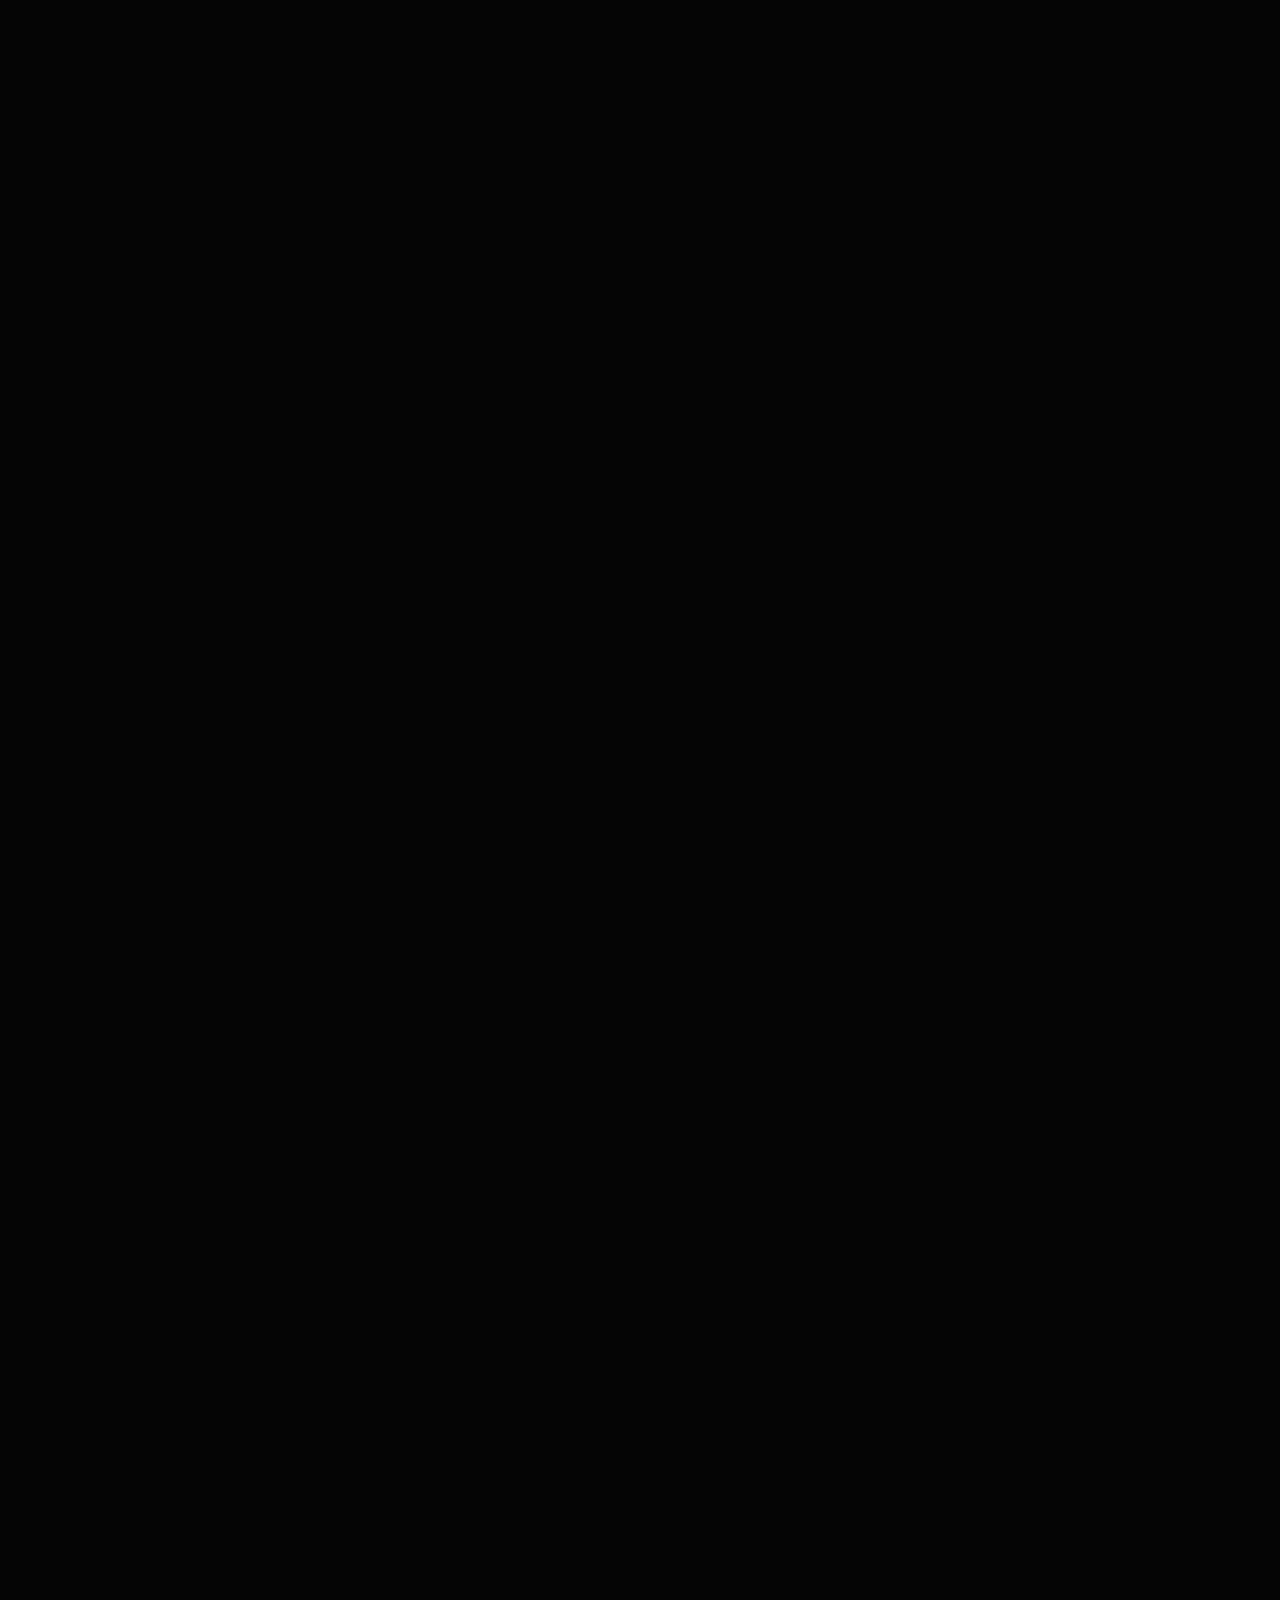
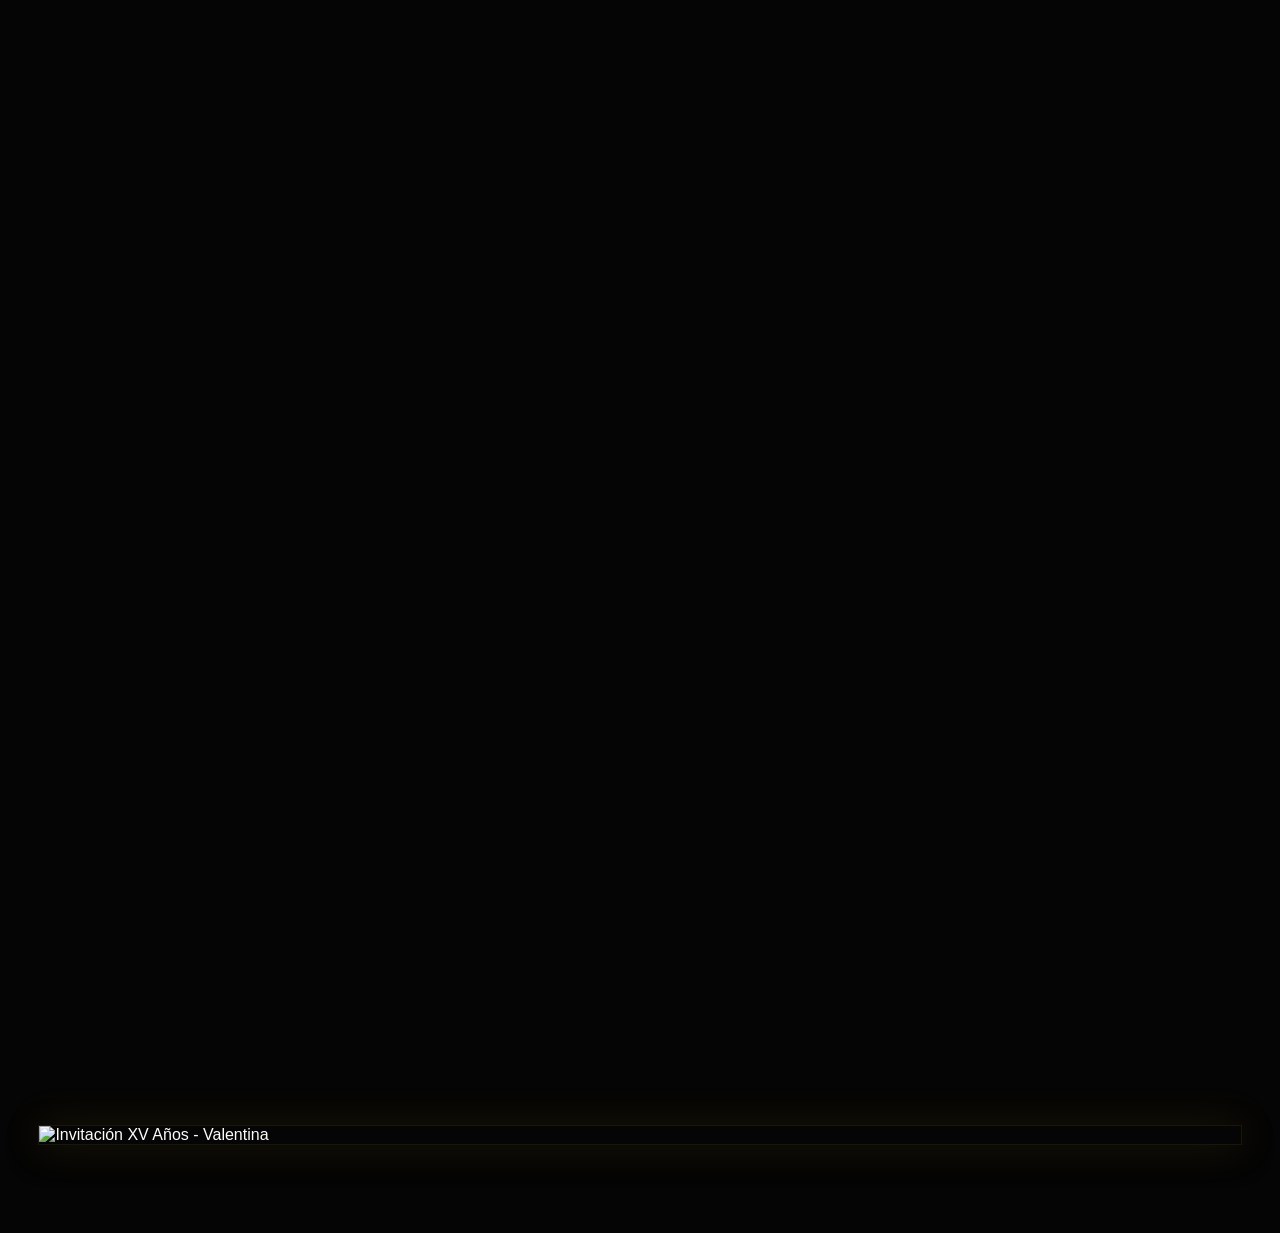
==== commit a433f1a1: "deploy: 86bbed4dc97ef1178224c647bf7d0ceaad88a728" ====
--- a/index.html
+++ b/index.html
@@ -1,2 +1,2 @@
-<!DOCTYPE html><html lang="es" class="scroll-smooth"><head><meta charSet="utf-8"/><meta name="viewport" content="width=device-width, initial-scale=1"/><link rel="preload" href="/modelomuestra/_next/static/media/2a65768255d6b625-s.p.14by5b4al-y~f.woff2" as="font" crossorigin="" type="font/woff2"/><link rel="preload" href="/modelomuestra/_next/static/media/584c8da9fcd002ab-s.p.14~7164h6hx3w.woff2" as="font" crossorigin="" type="font/woff2"/><link rel="preload" href="/modelomuestra/_next/static/media/e8f2fbee2754df70-s.p.0fzkl03jw-sdz.woff2" as="font" crossorigin="" type="font/woff2"/><link rel="stylesheet" href="/modelomuestra/_next/static/chunks/0_ejew_~e2etk.css" data-precedence="next"/><link rel="preload" as="script" fetchPriority="low" href="/modelomuestra/_next/static/chunks/0ht900cau6_ur.js"/><script src="/modelomuestra/_next/static/chunks/152wq~8vjob9f.js" async=""></script><script src="/modelomuestra/_next/static/chunks/0~_1x27hmki5g.js" async=""></script><script src="/modelomuestra/_next/static/chunks/turbopack-0oc1wg9f9k88t.js" async=""></script><script src="/modelomuestra/_next/static/chunks/0dbhjjzl8qfwv.js" async=""></script><script src="/modelomuestra/_next/static/chunks/0mdj0vkg.yo0w.js" async=""></script><script src="/modelomuestra/_next/static/chunks/0fq0874p4xvuz.js" async=""></script><meta name="next-size-adjust" content=""/><title>Mis XV - Valentina Morales</title><meta name="description" content="Invitación digital para los XV años de Valentina Morales. Sábado 14 de Marzo de 2027, Salón La Terraza, Punta del Este."/><meta name="keywords" content="XV años,Valentina,quinceañera,Vale,invitación,Punta del Este,Uruguay"/><meta property="og:title" content="Mis XV - Valentina Morales"/><meta property="og:description" content="Invitación digital para los XV años de Valentina Morales. Sábado 14 de Marzo de 2027, Salón La Terraza, Punta del Este."/><meta property="og:url" content="https://sebasm2kuy.github.io/modelomuestra/"/><meta property="og:site_name" content="XV Años de Valentina"/><meta property="og:locale" content="es_UY"/><meta property="og:image" content="https://sebasm2kuy.github.io/modelomuestra/modelomuestra/invitacion-vertical.webp"/><meta property="og:image:width" content="1080"/><meta property="og:image:height" content="1350"/><meta property="og:image:alt" content="Invitación XV Años de Valentina Morales"/><meta property="og:type" content="website"/><meta name="twitter:card" content="summary_large_image"/><meta name="twitter:title" content="Mis XV - Valentina Morales"/><meta name="twitter:description" content="Invitación digital para los XV años de Valentina Morales"/><meta name="twitter:image" content="https://sebasm2kuy.github.io/modelomuestra/modelomuestra/invitacion-vertical.webp"/><script src="/modelomuestra/_next/static/chunks/03~yq9q893hmn.js" noModule=""></script></head><body class="alex_brush_15bd7adf-module__5659La__variable playfair_display_e798d585-module__qqupLa__variable montserrat_8e168abe-module___nOTmq__variable antialiased" style="margin:0;font-family:&#x27;Montserrat&#x27;, sans-serif;background-color:#050505;color:#fdfcfb;overflow-x:hidden"><div hidden=""><!--$--><!--/$--></div><div class="selection:bg-goldLight/30"><div class="fixed inset-0 z-[-10]" style="background-color:#000;background-image:url(/modelomuestra/gallery/gallery1.webp);background-size:cover;background-position:center 25%;background-repeat:no-repeat;opacity:0;transition:opacity 800ms ease"><div class="absolute inset-0 pointer-events-none" style="background:rgba(0, 0, 0, 0.4)"></div><div class="absolute inset-0 pointer-events-none" style="background:linear-gradient(to bottom, rgba(0,0,0,0.5) 0%, transparent 15%, transparent 70%, rgba(0,0,0,0.8) 100%),
-            radial-gradient(ellipse at center, transparent 40%, rgba(0,0,0,0.6) 100%)"></div></div><div class="scroll-container"><div class="page-reveal" style="opacity:0;pointer-events:none"><header class="min-h-[100dvh] flex flex-col items-center justify-center text-center px-4 sm:px-6 relative z-10 "><div class="absolute inset-0 pointer-events-none" style="background:radial-gradient(ellipse 80% 70% at center, rgba(0,0,0,0.85) 0%, rgba(0,0,0,0.6) 35%, rgba(0,0,0,0.3) 60%, transparent 80%)"></div><div class="flex flex-col items-center relative z-10"><p class="hero-line hero-line-1 uppercase tracking-[0.4em] sm:tracking-[0.7em] md:tracking-[1.4em] text-base sm:text-lg md:text-xl mb-6 sm:mb-8 md:mb-10 font-bold" style="color:#e8d48b;text-shadow:0 2px 12px rgba(0,0,0,0.8)">Mis XV Años</p><h1 class="hero-line hero-line-2 font-cursive text-8xl sm:text-[6.5rem] md:text-9xl lg:text-[11rem] leading-none mb-6 sm:mb-8 md:mb-10"><span style="color:#fcf6ba;text-shadow:0 4px 20px rgba(0,0,0,0.7)">Valentina</span></h1><div class="hero-line hero-line-3 w-36 sm:w-44 md:w-72 h-px mx-auto mb-6 sm:mb-8 md:mb-10" style="background:linear-gradient(90deg, transparent, #fcf6ba, #d4af37, #fcf6ba, transparent)"></div><p class="hero-line hero-line-4 font-serif italic text-xl sm:text-2xl md:text-2xl lg:text-4xl tracking-[0.08em] sm:tracking-[0.12em] md:tracking-[0.2em]" style="color:#e8d48b;text-shadow:0 2px 12px rgba(0,0,0,0.8)">Sábado 14 de Marzo<span class="mx-2 sm:mx-3 md:mx-4" style="color:rgba(252,246,186,0.4)">•</span>2027</p><p class="hero-line hero-line-5 mt-4 sm:mt-5 md:mt-6 text-sm sm:text-base md:text-base uppercase tracking-[0.3em] sm:tracking-[0.55em] md:tracking-[0.7em] font-bold" style="color:#e8d48b;text-shadow:0 2px 12px rgba(0,0,0,0.8)">Salón La Terraza<!-- --> • <!-- -->Punta del Este</p></div><div class="hero-scroll absolute bottom-10 sm:bottom-14 flex flex-col items-center gap-2.5 z-20"><p class="text-sm sm:text-xs uppercase tracking-[0.3em] sm:tracking-[0.45em] font-light animate-slide-hint" style="color:#e8d48b">Desliza</p><div style="animation:mouseWheelBounce 2.2s ease-in-out infinite"><div class="w-5 h-8 sm:w-6 sm:h-9 border border-goldLight/40 rounded-full flex justify-center pt-1.5" style="box-shadow:0 0 12px rgba(0,0,0,0.6)"><div class="w-1 h-2 bg-goldLight/80 rounded-full animate-breathe"></div></div></div></div></header><div class="mt-12 sm:mt-16 md:mt-24"><section id="detalles" class="max-w-4xl mx-auto px-3 sm:px-4 relative z-10"><div class="css-fade-up rounded-[1.5rem] sm:rounded-[2rem] md:rounded-[4rem] p-4 sm:p-6 md:p-20 text-center relative overflow-hidden glass-card"><h2 class="font-serif italic text-3xl sm:text-4xl md:text-5xl text-bordeaux mb-8 sm:mb-12 md:mb-16">El tiempo vuela...</h2><div class="grid grid-cols-4 gap-1 sm:gap-2 md:gap-4 stagger"><div class="css-fade-up"><div class="flex flex-col items-center"><div class="px-2 py-2 sm:px-3 sm:py-2.5 md:px-6 md:py-4 lg:px-8 lg:py-5 rounded-xl sm:rounded-[1.5rem] md:rounded-[2.5rem] border relative overflow-hidden" style="background:linear-gradient(180deg, rgba(253,252,251,0.95) 49.5%, rgba(245,244,243,0.95) 50.5%, rgba(240,239,238,0.95) 100%);border-color:rgba(184, 134, 11, 0.08);box-shadow:0 4px 16px rgba(0,0,0,0.04)"><div class="absolute left-1 sm:left-2 right-1 sm:right-2 top-1/2 h-px z-10" style="background:rgba(0,0,0,0.06);box-shadow:0 1px 0 rgba(255,255,255,0.5)"></div><span class="font-light text-bordeaux tracking-tight tabular-nums leading-none select-none text-xl sm:text-3xl md:text-4xl lg:text-5xl">300</span></div><div class="text-xs sm:text-sm md:text-xs uppercase text-gold tracking-[0.15em] sm:tracking-[0.3em] md:tracking-[0.4em] font-bold mt-2 sm:mt-2 md:mt-4">Días</div></div></div><div class="css-fade-up"><div class="flex flex-col items-center"><div class="px-2 py-2 sm:px-3 sm:py-2.5 md:px-6 md:py-4 lg:px-8 lg:py-5 rounded-xl sm:rounded-[1.5rem] md:rounded-[2.5rem] border relative overflow-hidden" style="background:linear-gradient(180deg, rgba(253,252,251,0.95) 49.5%, rgba(245,244,243,0.95) 50.5%, rgba(240,239,238,0.95) 100%);border-color:rgba(184, 134, 11, 0.08);box-shadow:0 4px 16px rgba(0,0,0,0.04)"><div class="absolute left-1 sm:left-2 right-1 sm:right-2 top-1/2 h-px z-10" style="background:rgba(0,0,0,0.06);box-shadow:0 1px 0 rgba(255,255,255,0.5)"></div><span class="font-light text-bordeaux tracking-tight tabular-nums leading-none select-none text-xl sm:text-3xl md:text-4xl lg:text-5xl">11</span></div><div class="text-xs sm:text-sm md:text-xs uppercase text-gold tracking-[0.15em] sm:tracking-[0.3em] md:tracking-[0.4em] font-bold mt-2 sm:mt-2 md:mt-4">Horas</div></div></div><div class="css-fade-up"><div class="flex flex-col items-center"><div class="px-2 py-2 sm:px-3 sm:py-2.5 md:px-6 md:py-4 lg:px-8 lg:py-5 rounded-xl sm:rounded-[1.5rem] md:rounded-[2.5rem] border relative overflow-hidden" style="background:linear-gradient(180deg, rgba(253,252,251,0.95) 49.5%, rgba(245,244,243,0.95) 50.5%, rgba(240,239,238,0.95) 100%);border-color:rgba(184, 134, 11, 0.08);box-shadow:0 4px 16px rgba(0,0,0,0.04)"><div class="absolute left-1 sm:left-2 right-1 sm:right-2 top-1/2 h-px z-10" style="background:rgba(0,0,0,0.06);box-shadow:0 1px 0 rgba(255,255,255,0.5)"></div><span class="font-light text-bordeaux tracking-tight tabular-nums leading-none select-none text-xl sm:text-3xl md:text-4xl lg:text-5xl">08</span></div><div class="text-xs sm:text-sm md:text-xs uppercase text-gold tracking-[0.15em] sm:tracking-[0.3em] md:tracking-[0.4em] font-bold mt-2 sm:mt-2 md:mt-4">Min</div></div></div><div class="css-fade-up"><div class="flex flex-col items-center"><div class="px-2 py-2 sm:px-3 sm:py-2.5 md:px-6 md:py-4 lg:px-8 lg:py-5 rounded-xl sm:rounded-[1.5rem] md:rounded-[2.5rem] border relative overflow-hidden" style="background:linear-gradient(180deg, rgba(253,252,251,0.95) 49.5%, rgba(245,244,243,0.95) 50.5%, rgba(240,239,238,0.95) 100%);border-color:rgba(184, 134, 11, 0.08);box-shadow:0 4px 16px rgba(0,0,0,0.04)"><div class="absolute left-1 sm:left-2 right-1 sm:right-2 top-1/2 h-px z-10" style="background:rgba(0,0,0,0.06);box-shadow:0 1px 0 rgba(255,255,255,0.5)"></div><span class="font-light text-bordeaux tracking-tight tabular-nums leading-none select-none text-xl sm:text-3xl md:text-4xl lg:text-5xl">37</span></div><div class="text-xs sm:text-sm md:text-xs uppercase text-gold tracking-[0.15em] sm:tracking-[0.3em] md:tracking-[0.4em] font-bold mt-2 sm:mt-2 md:mt-4">Seg</div></div></div></div><div class="css-fade-up mt-8 sm:mt-12 md:mt-16"><button class="inline-flex items-center gap-2.5 sm:gap-3 text-gold font-bold text-sm sm:text-sm md:text-xs uppercase tracking-widest border-2 px-6 sm:px-7 md:px-10 py-3 sm:py-3 md:py-4 rounded-full hover:bg-gold/5 active:scale-95 transition-[background-color,transform] duration-200" style="border-color:rgba(184, 134, 11, 0.25)"><svg xmlns="http://www.w3.org/2000/svg" width="16" height="16" viewBox="0 0 24 24" fill="none" stroke="currentColor" stroke-width="1.5" stroke-linecap="round" stroke-linejoin="round" class="lucide lucide-calendar-plus" aria-hidden="true"><path d="M16 19h6"></path><path d="M16 2v4"></path><path d="M19 16v6"></path><path d="M21 12.598V6a2 2 0 0 0-2-2H5a2 2 0 0 0-2 2v14a2 2 0 0 0 2 2h8.5"></path><path d="M3 10h18"></path><path d="M8 2v4"></path></svg>Agregar al calendario</button></div></div></section></div><div class="flex items-center justify-center py-3 sm:py-4 opacity-40"><div class="h-px w-14 sm:w-24 md:w-40" style="background:linear-gradient(90deg, transparent, #d4af37)"></div><div class="w-1 h-1 rotate-45 bg-goldLight/70 mx-3 sm:mx-4"></div><div class="h-px w-14 sm:w-24 md:w-40" style="background:linear-gradient(90deg, #d4af37, transparent)"></div></div><div class="mt-10 sm:mt-14 md:mt-20"><section class="max-w-3xl mx-auto px-3 sm:px-4 relative z-10"><div class="css-fade-up rounded-[1.5rem] sm:rounded-[2rem] md:rounded-[4rem] p-6 sm:p-8 md:p-16 text-center relative overflow-hidden" style="background:linear-gradient(180deg, rgba(61,2,2,0.92) 0%, rgba(30,1,1,0.95) 100%);border:1px solid rgba(212,175,55,0.15);box-shadow:0 8px 32px rgba(0, 0, 0, 0.15)"><div class="absolute top-4 left-4 sm:top-6 sm:left-6 w-8 h-8 sm:w-10 sm:h-10 border-t-2 border-l-2 rounded-tl-lg" style="border-color:rgba(212,175,55,0.35)"></div><div class="absolute top-4 right-4 sm:top-6 sm:right-6 w-8 h-8 sm:w-10 sm:h-10 border-t-2 border-r-2 rounded-tr-lg" style="border-color:rgba(212,175,55,0.35)"></div><div class="absolute bottom-4 left-4 sm:bottom-6 sm:left-6 w-8 h-8 sm:w-10 sm:h-10 border-b-2 border-l-2 rounded-bl-lg" style="border-color:rgba(212,175,55,0.35)"></div><div class="absolute bottom-4 right-4 sm:bottom-6 sm:right-6 w-8 h-8 sm:w-10 sm:h-10 border-b-2 border-r-2 rounded-br-lg" style="border-color:rgba(212,175,55,0.35)"></div><div class="absolute inset-0 pointer-events-none" style="background:radial-gradient(ellipse 70% 60% at center, rgba(212,175,55,0.04) 0%, transparent 70%)"></div><p class="css-fade font-serif italic text-[1.75rem] sm:text-2xl md:text-4xl mb-8 sm:mb-8 leading-relaxed relative z-10" style="color:#fcf6ba">“<!-- -->La vida no se mide por los respiramos que tomamos, sino por los momentos que nos dejan sin aliento.<!-- -->”</p><p class="css-fade text-base sm:text-base md:text-base leading-relaxed mb-8 sm:mb-8 px-2 sm:px-4 relative z-10" style="color:rgba(232,212,139,0.65)">Quiero que cada uno de ustedes sea parte de esta celebración tan importante para mí. Los espero con los brazos abiertos para vivir juntos una noche mágica llena de música, risas y recuerdos inolvidables.</p><div class="css-fade-up flex items-center justify-center gap-3 relative z-10"><div class="h-px w-10 sm:w-16" style="background:linear-gradient(90deg, transparent, #d4af37)"></div><p class="font-cursive text-3xl sm:text-3xl md:text-4xl text-shimmer text-shimmer-once">Valentina</p><div class="h-px w-10 sm:w-16" style="background:linear-gradient(90deg, #d4af37, transparent)"></div></div></div></section></div><div class="flex items-center justify-center py-3 sm:py-4 opacity-40"><div class="h-px w-14 sm:w-24 md:w-40" style="background:linear-gradient(90deg, transparent, #d4af37)"></div><div class="w-1 h-1 rotate-45 bg-goldLight/70 mx-3 sm:mx-4"></div><div class="h-px w-14 sm:w-24 md:w-40" style="background:linear-gradient(90deg, #d4af37, transparent)"></div></div><div class="mt-10 sm:mt-14 md:mt-20"><section id="ubicacion" class="max-w-5xl mx-auto px-3 sm:px-4 relative z-10"><div class="css-fade-up glass-card rounded-[1.5rem] sm:rounded-[2rem] md:rounded-[4rem] p-5 sm:p-8 md:p-24 text-center relative overflow-hidden"><div class="grid md:grid-cols-2 gap-8 sm:gap-12 md:gap-20 items-start"><div class="text-left space-y-6 sm:space-y-10 md:space-y-14"><div class="css-fade-left flex items-start gap-3 sm:gap-4 md:gap-6"><div class="w-11 h-11 sm:w-12 sm:h-12 md:w-16 md:h-16 rounded-full flex items-center justify-center text-gold shrink-0" style="background:rgba(184, 134, 11, 0.08)"><svg xmlns="http://www.w3.org/2000/svg" width="20" height="20" viewBox="0 0 24 24" fill="none" stroke="currentColor" stroke-width="1.5" stroke-linecap="round" stroke-linejoin="round" class="lucide lucide-calendar sm:w-6 sm:h-6" aria-hidden="true"><path d="M8 2v4"></path><path d="M16 2v4"></path><rect width="18" height="18" x="3" y="4" rx="2"></rect><path d="M3 10h18"></path></svg></div><div><h3 class="font-serif text-xl sm:text-xl md:text-3xl text-bordeaux italic">La Gran Noche</h3><p class="text-gray-500 font-bold uppercase tracking-widest text-sm sm:text-[11px] md:text-xs mt-2">Sábado 14 de Marzo<!-- --> • <!-- -->21:30<!-- --> hs</p></div></div><div class="css-fade-left flex items-start gap-3 sm:gap-4 md:gap-6"><div class="w-11 h-11 sm:w-12 sm:h-12 md:w-16 md:h-16 rounded-full flex items-center justify-center text-gold shrink-0" style="background:rgba(184, 134, 11, 0.08)"><svg xmlns="http://www.w3.org/2000/svg" width="20" height="20" viewBox="0 0 24 24" fill="none" stroke="currentColor" stroke-width="1.5" stroke-linecap="round" stroke-linejoin="round" class="lucide lucide-map-pin sm:w-6 sm:h-6" aria-hidden="true"><path d="M20 10c0 4.993-5.539 10.193-7.399 11.799a1 1 0 0 1-1.202 0C9.539 20.193 4 14.993 4 10a8 8 0 0 1 16 0"></path><circle cx="12" cy="10" r="3"></circle></svg></div><div><h3 class="font-serif text-xl sm:text-xl md:text-3xl text-bordeaux italic">Salón La Terraza</h3><p class="text-gray-500 font-bold uppercase tracking-widest text-sm sm:text-[11px] md:text-xs mt-2">Av. Gorlero 1025, Punta del Este</p></div></div><div class="css-fade-left flex items-start gap-3 sm:gap-4 md:gap-6"><div class="w-11 h-11 sm:w-12 sm:h-12 md:w-16 md:h-16 rounded-full flex items-center justify-center text-gold shrink-0" style="background:rgba(184, 134, 11, 0.08)"><svg xmlns="http://www.w3.org/2000/svg" width="20" height="20" viewBox="0 0 24 24" fill="none" stroke="currentColor" stroke-width="1.5" stroke-linecap="round" stroke-linejoin="round" class="lucide lucide-shirt sm:w-6 sm:h-6" aria-hidden="true"><path d="M20.38 3.46 16 2a4 4 0 0 1-8 0L3.62 3.46a2 2 0 0 0-1.34 2.23l.58 3.47a1 1 0 0 0 .99.84H6v10c0 1.1.9 2 2 2h8a2 2 0 0 0 2-2V10h2.15a1 1 0 0 0 .99-.84l.58-3.47a2 2 0 0 0-1.34-2.23z"></path></svg></div><div><h3 class="font-serif text-xl sm:text-xl md:text-3xl text-bordeaux italic">Gala / Elegante</h3><p class="text-gray-500 font-bold uppercase tracking-widest text-sm sm:text-[11px] md:text-xs mt-2">Código de Vestimenta</p></div></div><div class="css-fade-up"><button class="gold-button w-full py-3.5 sm:py-4 md:py-5 rounded-xl sm:rounded-xl md:rounded-2xl mt-2 text-white font-semibold uppercase tracking-[0.1em] sm:tracking-[0.15em] md:tracking-[0.2em] text-sm sm:text-sm md:text-sm">Cómo llegar</button></div></div><div class="css-fade-up h-[280px] sm:h-[350px] md:h-[500px] rounded-[1.5rem] sm:rounded-[2rem] md:rounded-[3rem] overflow-hidden border shadow-2xl relative group cursor-pointer grayscale" style="border-color:rgba(184, 134, 11, 0.1)"><iframe src="https://maps.google.com/maps?q=Salon+La+Terraza+Gorlero+1025+Punta+del+Este+Uruguay&amp;t=&amp;z=16&amp;ie=UTF8&amp;iwloc=&amp;output=embed" width="100%" height="100%" style="border:0" allowFullScreen="" loading="lazy" referrerPolicy="no-referrer-when-downgrade"></iframe></div></div></div></section></div><div class="flex items-center justify-center py-3 sm:py-4 opacity-40"><div class="h-px w-14 sm:w-24 md:w-40" style="background:linear-gradient(90deg, transparent, #d4af37)"></div><div class="w-1 h-1 rotate-45 bg-goldLight/70 mx-3 sm:mx-4"></div><div class="h-px w-14 sm:w-24 md:w-40" style="background:linear-gradient(90deg, #d4af37, transparent)"></div></div><div class="mt-10 sm:mt-14 md:mt-20"><section id="horarios" class="max-w-3xl mx-auto px-3 sm:px-4 relative z-10"><div class="css-fade-up glass-card rounded-[1.5rem] sm:rounded-[2rem] md:rounded-[4rem] p-5 sm:p-8 md:p-20 text-center relative overflow-hidden"><p class="css-fade-up font-serif italic text-3xl sm:text-3xl md:text-5xl text-bordeaux mb-2 sm:mb-3">La Noche</p><p class="css-fade text-gray-400 italic mb-8 sm:mb-12 md:mb-16 text-sm sm:text-sm md:text-base">Cada momento cuenta</p><div class="relative"><div class="absolute left-5 sm:left-6 md:left-1/2 top-0 bottom-0 w-px md:-translate-x-px" style="background:linear-gradient(to bottom, transparent, #d4af37 15%, #d4af37 85%, transparent)"></div><div class="space-y-6 sm:space-y-8 md:space-y-10"><div class="css-fade-left relative flex items-start gap-4 sm:gap-5"><div class="absolute left-5 sm:left-6 md:left-1/2 -translate-x-1/2 top-1 z-10"><div class="w-3 h-3 sm:w-3.5 sm:h-3.5 rounded-full border-2 border-goldLight bg-white" style="box-shadow:0 0 10px rgba(212,175,55,0.3)"></div></div><div class="ml-12 sm:ml-14 md:ml-0 md:w-[45%] md:pr-8 md:text-right"><div class="inline-block px-4 sm:px-5 py-3 sm:py-4 md:py-5 rounded-2xl sm:rounded-2xl md:rounded-3xl border text-left md:text-right" style="background:rgba(253,252,251,0.85);border-color:rgba(184, 134, 11, 0.1);box-shadow:0 4px 16px rgba(0,0,0,0.04)"><div class="flex items-center gap-2 sm:gap-3 mb-1"><span class="text-lg sm:text-xl md:text-2xl hidden sm:inline">🥂</span><span class="font-bold text-bordeaux tabular-nums" style="font-size:clamp(1rem, 4vw, 1.5rem)">21:30<!-- --> hs</span></div><p class="font-serif italic text-bordeaux text-base sm:text-base md:text-lg">Bienvenida</p><p class="text-gray-400 text-xs sm:text-xs md:text-sm mt-1 uppercase tracking-widest">Llegada y recepción de invitados</p></div></div></div><div class="css-fade-right relative flex items-start gap-4 sm:gap-5"><div class="absolute left-5 sm:left-6 md:left-1/2 -translate-x-1/2 top-1 z-10"><div class="w-3 h-3 sm:w-3.5 sm:h-3.5 rounded-full border-2 border-goldLight bg-white" style="box-shadow:0 0 10px rgba(212,175,55,0.3)"></div></div><div class="ml-12 sm:ml-14 md:ml-0 md:w-[45%] md:pl-8 md:text-left md:ml-auto"><div class="inline-block px-4 sm:px-5 py-3 sm:py-4 md:py-5 rounded-2xl sm:rounded-2xl md:rounded-3xl border text-left " style="background:rgba(253,252,251,0.85);border-color:rgba(184, 134, 11, 0.1);box-shadow:0 4px 16px rgba(0,0,0,0.04)"><div class="flex items-center gap-2 sm:gap-3 mb-1"><span class="text-lg sm:text-xl md:text-2xl hidden sm:inline">👑</span><span class="font-bold text-bordeaux tabular-nums" style="font-size:clamp(1rem, 4vw, 1.5rem)">22:30<!-- --> hs</span></div><p class="font-serif italic text-bordeaux text-base sm:text-base md:text-lg">Mi Ingreso</p><p class="text-gray-400 text-xs sm:text-xs md:text-sm mt-1 uppercase tracking-widest">El momento más esperado</p></div></div></div><div class="css-fade-left relative flex items-start gap-4 sm:gap-5"><div class="absolute left-5 sm:left-6 md:left-1/2 -translate-x-1/2 top-1 z-10"><div class="w-3 h-3 sm:w-3.5 sm:h-3.5 rounded-full border-2 border-goldLight bg-white" style="box-shadow:0 0 10px rgba(212,175,55,0.3)"></div></div><div class="ml-12 sm:ml-14 md:ml-0 md:w-[45%] md:pr-8 md:text-right"><div class="inline-block px-4 sm:px-5 py-3 sm:py-4 md:py-5 rounded-2xl sm:rounded-2xl md:rounded-3xl border text-left md:text-right" style="background:rgba(253,252,251,0.85);border-color:rgba(184, 134, 11, 0.1);box-shadow:0 4px 16px rgba(0,0,0,0.04)"><div class="flex items-center gap-2 sm:gap-3 mb-1"><span class="text-lg sm:text-xl md:text-2xl hidden sm:inline">🍾</span><span class="font-bold text-bordeaux tabular-nums" style="font-size:clamp(1rem, 4vw, 1.5rem)">00:00<!-- --> hs</span></div><p class="font-serif italic text-bordeaux text-base sm:text-base md:text-lg">Brindis</p><p class="text-gray-400 text-xs sm:text-xs md:text-sm mt-1 uppercase tracking-widest">Brindemos juntos</p></div></div></div><div class="css-fade-right relative flex items-start gap-4 sm:gap-5"><div class="absolute left-5 sm:left-6 md:left-1/2 -translate-x-1/2 top-1 z-10"><div class="w-3 h-3 sm:w-3.5 sm:h-3.5 rounded-full border-2 border-goldLight bg-white" style="box-shadow:0 0 10px rgba(212,175,55,0.3)"></div></div><div class="ml-12 sm:ml-14 md:ml-0 md:w-[45%] md:pl-8 md:text-left md:ml-auto"><div class="inline-block px-4 sm:px-5 py-3 sm:py-4 md:py-5 rounded-2xl sm:rounded-2xl md:rounded-3xl border text-left " style="background:rgba(253,252,251,0.85);border-color:rgba(184, 134, 11, 0.1);box-shadow:0 4px 16px rgba(0,0,0,0.04)"><div class="flex items-center gap-2 sm:gap-3 mb-1"><span class="text-lg sm:text-xl md:text-2xl hidden sm:inline">🎵</span><span class="font-bold text-bordeaux tabular-nums" style="font-size:clamp(1rem, 4vw, 1.5rem)">01:30<!-- --> hs</span></div><p class="font-serif italic text-bordeaux text-base sm:text-base md:text-lg">DJ &amp; Fiesta</p><p class="text-gray-400 text-xs sm:text-xs md:text-sm mt-1 uppercase tracking-widest">La noche no para</p></div></div></div></div></div></div></section></div><div class="flex items-center justify-center py-3 sm:py-4 opacity-40"><div class="h-px w-14 sm:w-24 md:w-40" style="background:linear-gradient(90deg, transparent, #d4af37)"></div><div class="w-1 h-1 rotate-45 bg-goldLight/70 mx-3 sm:mx-4"></div><div class="h-px w-14 sm:w-24 md:w-40" style="background:linear-gradient(90deg, #d4af37, transparent)"></div></div><div class="mt-10 sm:mt-14 md:mt-20"><section id="galeria" class="max-w-5xl mx-auto px-3 sm:px-4 relative z-10"><div class="css-fade-up glass-card rounded-[1.5rem] sm:rounded-[2rem] md:rounded-[4rem] p-5 sm:p-8 md:p-24 text-center relative overflow-hidden"><h2 class="font-serif italic text-3xl sm:text-3xl md:text-5xl text-bordeaux mb-2 sm:mb-3">Galería</h2><p class="text-gray-400 italic mb-6 sm:mb-10 md:mb-16 text-sm sm:text-sm md:text-base px-2">Momentos que hacen esta celebración inolvidable</p><div class="relative"><button class="hidden md:flex absolute -left-2 xl:-left-4 top-1/2 -translate-y-1/2 z-20 w-9 h-9 xl:w-10 xl:h-10 rounded-full items-center justify-center border shadow-lg transition-[color,border-color,background-color] duration-300" style="background:rgba(253, 252, 251, 0.92);border-color:rgba(184, 134, 11, 0.25);color:rgba(184, 134, 11, 0.7)" aria-label="Foto anterior"><svg xmlns="http://www.w3.org/2000/svg" width="18" height="18" viewBox="0 0 24 24" fill="none" stroke="currentColor" stroke-width="1.5" stroke-linecap="round" stroke-linejoin="round" class="lucide lucide-chevron-left" aria-hidden="true"><path d="m15 18-6-6 6-6"></path></svg></button><button class="hidden md:flex absolute -right-2 xl:-right-4 top-1/2 -translate-y-1/2 z-20 w-9 h-9 xl:w-10 xl:h-10 rounded-full items-center justify-center border shadow-lg transition-[color,border-color,background-color] duration-300" style="background:rgba(253, 252, 251, 0.92);border-color:rgba(184, 134, 11, 0.25);color:rgba(184, 134, 11, 0.7)" aria-label="Foto siguiente"><svg xmlns="http://www.w3.org/2000/svg" width="18" height="18" viewBox="0 0 24 24" fill="none" stroke="currentColor" stroke-width="1.5" stroke-linecap="round" stroke-linejoin="round" class="lucide lucide-chevron-right" aria-hidden="true"><path d="m9 18 6-6-6-6"></path></svg></button><div class="flex overflow-x-auto scrollbar-hide snap-x snap-mandatory gap-3 sm:gap-4 md:gap-5 pb-1"><div data-carousel-card="true" class="flex-shrink-0 w-[42vw] sm:w-[36vw] md:w-[30%] aspect-[3/4] snap-center rounded-lg sm:rounded-xl md:rounded-2xl overflow-hidden cursor-pointer group relative" style="background:#f5f0eb"><picture><source srcSet="/modelomuestra/gallery/gallery1.webp" type="image/webp"/><img src="/modelomuestra/gallery/gallery1.jpg" alt="Momento especial 1" class="w-full h-full object-cover object-top transition-transform duration-700 group-hover:scale-[1.03]" draggable="false"/></picture><div class="absolute inset-0 bg-gradient-to-t from-bordeaux/30 via-transparent to-transparent opacity-0 group-hover:opacity-100 transition-opacity duration-500"></div><div class="absolute bottom-3 right-3 sm:bottom-4 sm:right-4 opacity-0 group-hover:opacity-100 transition-opacity duration-500 translate-y-2 group-hover:translate-y-0"><div class="w-8 h-8 sm:w-9 sm:h-9 rounded-full bg-white/20 flex items-center justify-center border border-white/30"><svg xmlns="http://www.w3.org/2000/svg" width="14" height="14" viewBox="0 0 24 24" fill="none" stroke="currentColor" stroke-width="1.5" stroke-linecap="round" stroke-linejoin="round" class="lucide lucide-maximize2 lucide-maximize-2 sm:w-4 sm:h-4 text-white" aria-hidden="true"><path d="M15 3h6v6"></path><path d="m21 3-7 7"></path><path d="m3 21 7-7"></path><path d="M9 21H3v-6"></path></svg></div></div></div><div data-carousel-card="true" class="flex-shrink-0 w-[42vw] sm:w-[36vw] md:w-[30%] aspect-[3/4] snap-center rounded-lg sm:rounded-xl md:rounded-2xl overflow-hidden cursor-pointer group relative" style="background:#f5f0eb"><picture><source srcSet="/modelomuestra/gallery/gallery2.webp" type="image/webp"/><img src="/modelomuestra/gallery/gallery2.jpg" alt="Momento especial 2" class="w-full h-full object-cover object-top transition-transform duration-700 group-hover:scale-[1.03]" draggable="false"/></picture><div class="absolute inset-0 bg-gradient-to-t from-bordeaux/30 via-transparent to-transparent opacity-0 group-hover:opacity-100 transition-opacity duration-500"></div><div class="absolute bottom-3 right-3 sm:bottom-4 sm:right-4 opacity-0 group-hover:opacity-100 transition-opacity duration-500 translate-y-2 group-hover:translate-y-0"><div class="w-8 h-8 sm:w-9 sm:h-9 rounded-full bg-white/20 flex items-center justify-center border border-white/30"><svg xmlns="http://www.w3.org/2000/svg" width="14" height="14" viewBox="0 0 24 24" fill="none" stroke="currentColor" stroke-width="1.5" stroke-linecap="round" stroke-linejoin="round" class="lucide lucide-maximize2 lucide-maximize-2 sm:w-4 sm:h-4 text-white" aria-hidden="true"><path d="M15 3h6v6"></path><path d="m21 3-7 7"></path><path d="m3 21 7-7"></path><path d="M9 21H3v-6"></path></svg></div></div></div><div data-carousel-card="true" class="flex-shrink-0 w-[42vw] sm:w-[36vw] md:w-[30%] aspect-[3/4] snap-center rounded-lg sm:rounded-xl md:rounded-2xl overflow-hidden cursor-pointer group relative" style="background:#f5f0eb"><picture><source srcSet="/modelomuestra/gallery/gallery3.webp" type="image/webp"/><img src="/modelomuestra/gallery/gallery3.jpg" alt="Momento especial 3" class="w-full h-full object-cover object-top transition-transform duration-700 group-hover:scale-[1.03]" draggable="false"/></picture><div class="absolute inset-0 bg-gradient-to-t from-bordeaux/30 via-transparent to-transparent opacity-0 group-hover:opacity-100 transition-opacity duration-500"></div><div class="absolute bottom-3 right-3 sm:bottom-4 sm:right-4 opacity-0 group-hover:opacity-100 transition-opacity duration-500 translate-y-2 group-hover:translate-y-0"><div class="w-8 h-8 sm:w-9 sm:h-9 rounded-full bg-white/20 flex items-center justify-center border border-white/30"><svg xmlns="http://www.w3.org/2000/svg" width="14" height="14" viewBox="0 0 24 24" fill="none" stroke="currentColor" stroke-width="1.5" stroke-linecap="round" stroke-linejoin="round" class="lucide lucide-maximize2 lucide-maximize-2 sm:w-4 sm:h-4 text-white" aria-hidden="true"><path d="M15 3h6v6"></path><path d="m21 3-7 7"></path><path d="m3 21 7-7"></path><path d="M9 21H3v-6"></path></svg></div></div></div><div data-carousel-card="true" class="flex-shrink-0 w-[42vw] sm:w-[36vw] md:w-[30%] aspect-[3/4] snap-center rounded-lg sm:rounded-xl md:rounded-2xl overflow-hidden cursor-pointer group relative" style="background:#f5f0eb"><picture><source srcSet="/modelomuestra/gallery/gallery4.webp" type="image/webp"/><img src="/modelomuestra/gallery/gallery4.jpg" alt="Momento especial 4" class="w-full h-full object-cover object-top transition-transform duration-700 group-hover:scale-[1.03]" draggable="false"/></picture><div class="absolute inset-0 bg-gradient-to-t from-bordeaux/30 via-transparent to-transparent opacity-0 group-hover:opacity-100 transition-opacity duration-500"></div><div class="absolute bottom-3 right-3 sm:bottom-4 sm:right-4 opacity-0 group-hover:opacity-100 transition-opacity duration-500 translate-y-2 group-hover:translate-y-0"><div class="w-8 h-8 sm:w-9 sm:h-9 rounded-full bg-white/20 flex items-center justify-center border border-white/30"><svg xmlns="http://www.w3.org/2000/svg" width="14" height="14" viewBox="0 0 24 24" fill="none" stroke="currentColor" stroke-width="1.5" stroke-linecap="round" stroke-linejoin="round" class="lucide lucide-maximize2 lucide-maximize-2 sm:w-4 sm:h-4 text-white" aria-hidden="true"><path d="M15 3h6v6"></path><path d="m21 3-7 7"></path><path d="m3 21 7-7"></path><path d="M9 21H3v-6"></path></svg></div></div></div></div></div><button class="mt-6 sm:mt-8 md:mt-10 mx-auto flex items-center justify-center gap-3 sm:gap-4 py-4 sm:py-5 px-10 sm:px-16 rounded-full border transition-[color,border-color,background-color,transform] duration-300 hover:scale-[1.02] active:scale-[0.98]" style="border-color:rgba(184, 134, 11, 0.35);color:#b8860b;background:rgba(184, 134, 11, 0.06)"><svg xmlns="http://www.w3.org/2000/svg" width="20" height="20" viewBox="0 0 24 24" fill="none" stroke="currentColor" stroke-width="1.5" stroke-linecap="round" stroke-linejoin="round" class="lucide lucide-camera sm:w-5 sm:h-5" aria-hidden="true"><path d="M14.5 4h-5L7 7H4a2 2 0 0 0-2 2v9a2 2 0 0 0 2 2h16a2 2 0 0 0 2-2V9a2 2 0 0 0-2-2h-3l-2.5-3z"></path><circle cx="12" cy="13" r="3"></circle></svg><span class="font-cursive text-xl sm:text-2xl md:text-3xl italic" style="color:inherit">Dejale un recuerdo</span></button></div><div class="fixed inset-0 z-[300] flex items-center justify-center p-4 sm:p-6 modal-overlay " style="background:rgba(0, 0, 0, 0.9)"><div class="modal-content w-full max-w-md rounded-[1.5rem] sm:rounded-[2rem] p-6 sm:p-8 relative overflow-hidden" style="background:rgba(255, 255, 255, 0.98);border:1px solid rgba(184, 134, 11, 0.15);box-shadow:0 24px 80px rgba(0,0,0,0.3)"><button class="absolute top-4 right-4 w-8 h-8 rounded-full flex items-center justify-center text-gray-400 hover:text-gray-600 hover:bg-gray-100 transition-[color,background-color]"><svg xmlns="http://www.w3.org/2000/svg" width="16" height="16" viewBox="0 0 24 24" fill="none" stroke="currentColor" stroke-width="2" stroke-linecap="round" stroke-linejoin="round" class="lucide lucide-x" aria-hidden="true"><path d="M18 6 6 18"></path><path d="m6 6 12 12"></path></svg></button><h3 class="font-serif italic text-xl sm:text-2xl text-bordeaux mb-1">Compartí tu foto</h3><p class="text-gray-400 text-xs sm:text-sm mb-6">Las mejores fotos de la noche</p><div class="border-2 border-dashed rounded-2xl p-8 sm:p-12 flex flex-col items-center gap-3 cursor-pointer transition-[border-color,background-color] duration-300 hover:border-gold/40 hover:bg-gold/[0.02]" style="border-color:rgba(184, 134, 11, 0.25)"><div class="w-14 h-14 rounded-full flex items-center justify-center text-gold" style="background:rgba(184, 134, 11, 0.08)"><svg xmlns="http://www.w3.org/2000/svg" width="22" height="22" viewBox="0 0 24 24" fill="none" stroke="currentColor" stroke-width="1.5" stroke-linecap="round" stroke-linejoin="round" class="lucide lucide-upload" aria-hidden="true"><path d="M12 3v12"></path><path d="m17 8-5-5-5 5"></path><path d="M21 15v4a2 2 0 0 1-2 2H5a2 2 0 0 1-2-2v-4"></path></svg></div><p class="text-gray-500 text-xs sm:text-sm font-medium">Tocá para elegir una foto</p><p class="text-gray-300 text-[10px] sm:text-xs">JPG o PNG</p></div><input type="file" accept="image/jpeg,image/png,image/webp" class="hidden"/></div></div><div class="fixed inset-0 z-[300] flex items-center justify-center p-2 sm:p-4 md:p-10 modal-overlay " style="background:rgba(0, 0, 0, 0.96)"><button class="absolute top-3 right-3 sm:top-4 sm:right-4 md:top-8 md:right-8 w-10 h-10 sm:w-12 sm:h-12 rounded-full bg-white/5 hover:bg-white/15 border border-white/10 flex items-center justify-center text-white/70 hover:text-white transition-[color,background-color] z-10"><svg xmlns="http://www.w3.org/2000/svg" width="18" height="18" viewBox="0 0 24 24" fill="none" stroke="currentColor" stroke-width="2" stroke-linecap="round" stroke-linejoin="round" class="lucide lucide-x sm:w-5 sm:h-5" aria-hidden="true"><path d="M18 6 6 18"></path><path d="m6 6 12 12"></path></svg></button><button class="absolute left-1 sm:left-2 md:left-6 top-1/2 -translate-y-1/2 w-10 h-10 sm:w-12 sm:h-12 rounded-full bg-white/5 hover:bg-white/15 border border-white/10 flex items-center justify-center text-white/70 hover:text-white transition-[color,background-color] z-10"><svg xmlns="http://www.w3.org/2000/svg" width="20" height="20" viewBox="0 0 24 24" fill="none" stroke="currentColor" stroke-width="2" stroke-linecap="round" stroke-linejoin="round" class="lucide lucide-chevron-left sm:w-6 sm:h-6" aria-hidden="true"><path d="m15 18-6-6 6-6"></path></svg></button><button class="absolute right-1 sm:right-2 md:right-6 top-1/2 -translate-y-1/2 w-10 h-10 sm:w-12 sm:h-12 rounded-full bg-white/5 hover:bg-white/15 border border-white/10 flex items-center justify-center text-white/70 hover:text-white transition-[color,background-color] z-10"><svg xmlns="http://www.w3.org/2000/svg" width="20" height="20" viewBox="0 0 24 24" fill="none" stroke="currentColor" stroke-width="2" stroke-linecap="round" stroke-linejoin="round" class="lucide lucide-chevron-right sm:w-6 sm:h-6" aria-hidden="true"><path d="m9 18 6-6-6-6"></path></svg></button><div class="absolute bottom-6 sm:bottom-8 left-1/2 -translate-x-1/2 flex flex-col items-center gap-2"><div class="flex gap-1.5"><div class="rounded-full transition-[width,height,background-color] duration-300 w-1 h-1 bg-white/30"></div><div class="rounded-full transition-[width,height,background-color] duration-300 w-1 h-1 bg-white/30"></div><div class="rounded-full transition-[width,height,background-color] duration-300 w-1 h-1 bg-white/30"></div><div class="rounded-full transition-[width,height,background-color] duration-300 w-1 h-1 bg-white/30"></div></div><span class="text-white/30 text-[10px] sm:text-[10px] tracking-[0.3em] uppercase"></span></div></div></section></div><div class="flex items-center justify-center py-3 sm:py-4 opacity-40"><div class="h-px w-14 sm:w-24 md:w-40" style="background:linear-gradient(90deg, transparent, #d4af37)"></div><div class="w-1 h-1 rotate-45 bg-goldLight/70 mx-3 sm:mx-4"></div><div class="h-px w-14 sm:w-24 md:w-40" style="background:linear-gradient(90deg, #d4af37, transparent)"></div></div><div class="mt-10 sm:mt-14 md:mt-20"><section id="musica" class="max-w-3xl mx-auto px-3 sm:px-4 relative z-10"><div class="css-fade-up glass-card rounded-[1.5rem] sm:rounded-[2rem] md:rounded-[4rem] p-5 sm:p-8 md:p-16 text-center relative overflow-hidden"><div class="flex items-center justify-center gap-2.5 mb-2 sm:mb-3"><svg xmlns="http://www.w3.org/2000/svg" width="18" height="18" viewBox="0 0 24 24" fill="none" stroke="currentColor" stroke-width="1.5" stroke-linecap="round" stroke-linejoin="round" class="lucide lucide-music text-goldLight/60 sm:w-5 sm:h-5" aria-hidden="true"><path d="M9 18V5l12-2v13"></path><circle cx="6" cy="18" r="3"></circle><circle cx="18" cy="16" r="3"></circle></svg><h2 class="font-serif italic text-3xl sm:text-3xl md:text-5xl text-bordeaux">Nuestra Playlist</h2></div><p class="css-fade text-gray-400 italic mb-4 sm:mb-6 md:mb-8 text-sm sm:text-sm md:text-base px-2">Escuchá nuestra selección y ayudanos con la música de la noche</p><a href="https://open.spotify.com/playlist/37i9dQZF1DXcBWIGoYBM5M" target="_blank" rel="noopener noreferrer" class="css-fade-up inline-flex items-center gap-2 sm:gap-2.5 bg-[#1DB954] hover:bg-[#1ed760] text-white text-sm sm:text-sm md:text-base font-semibold px-6 sm:px-7 md:px-10 py-3 sm:py-3 md:py-3.5 rounded-full mb-6 sm:mb-10 md:mb-12 transition-[background-color,transform] duration-300 shadow-lg active:scale-95" style="box-shadow:0 4px 20px rgba(29,185,84,0.35)"><svg viewBox="0 0 24 24" class="w-4 h-4 sm:w-5 sm:h-5 fill-current"><path d="M12 0C5.4 0 0 5.4 0 12s5.4 12 12 12 12-5.4 12-12S18.66 0 12 0zm5.521 17.34c-.24.359-.66.48-1.021.24-2.82-1.74-6.36-2.101-10.561-1.141-.418.122-.779-.179-.899-.539-.12-.421.18-.78.54-.9 4.56-1.021 8.52-.6 11.64 1.32.42.18.479.659.301 1.02zm1.44-3.3c-.301.42-.841.6-1.262.3-3.239-1.98-8.159-2.58-11.939-1.38-.479.12-1.02-.12-1.14-.6-.12-.48.12-1.021.6-1.141C9.6 9.9 15 10.561 18.72 12.84c.361.181.54.78.241 1.2zm.12-3.36C15.24 8.4 8.82 8.16 5.16 9.301c-.6.179-1.2-.181-1.38-.721-.18-.601.18-1.2.72-1.381 4.26-1.26 11.28-1.02 15.721 1.621.539.3.719 1.02.419 1.56-.299.421-1.02.599-1.559.3z"></path></svg>Agregar canciones</a><div class="rounded-xl sm:rounded-2xl overflow-hidden shadow-lg" style="box-shadow:0 8px 40px rgba(0,0,0,0.15)"><iframe src="https://open.spotify.com/embed/playlist/37i9dQZF1DXcBWIGoYBM5M?utm_source=generator&amp;theme=0" width="100%" height="352" frameBorder="0" allow="autoplay; clipboard-write; encrypted-media; fullscreen; picture-in-picture" loading="lazy" referrerPolicy="no-referrer-when-downgrade" style="border-radius:12px"></iframe></div><a href="https://open.spotify.com/playlist/37i9dQZF1DXcBWIGoYBM5M" target="_blank" rel="noopener noreferrer" class="mt-5 sm:mt-6 md:mt-8 mx-auto flex items-center justify-center gap-3 sm:gap-4 py-4 sm:py-5 px-10 sm:px-16 rounded-full border transition-[color,border-color,background-color,transform] duration-300 hover:scale-[1.02] active:scale-[0.98] no-underline" style="border-color:rgba(184, 134, 11, 0.35);color:#b8860b;background:rgba(184, 134, 11, 0.06)"><svg xmlns="http://www.w3.org/2000/svg" width="20" height="20" viewBox="0 0 24 24" fill="none" stroke="currentColor" stroke-width="1.5" stroke-linecap="round" stroke-linejoin="round" class="lucide lucide-music sm:w-5 sm:h-5" aria-hidden="true"><path d="M9 18V5l12-2v13"></path><circle cx="6" cy="18" r="3"></circle><circle cx="18" cy="16" r="3"></circle></svg><span class="font-cursive text-xl sm:text-2xl md:text-3xl italic" style="color:inherit">Abre en Spotify y suma tus temas favoritos</span></a></div></section></div><div class="flex items-center justify-center py-3 sm:py-4 opacity-40"><div class="h-px w-14 sm:w-24 md:w-40" style="background:linear-gradient(90deg, transparent, #d4af37)"></div><div class="w-1 h-1 rotate-45 bg-goldLight/70 mx-3 sm:mx-4"></div><div class="h-px w-14 sm:w-24 md:w-40" style="background:linear-gradient(90deg, #d4af37, transparent)"></div></div><div class="mt-10 sm:mt-14 md:mt-20"><section id="confirmar" class="max-w-5xl mx-auto px-3 sm:px-4 relative z-10"><div class="grid md:grid-cols-2 gap-4 sm:gap-6 md:gap-10"><div class="glass-card rounded-[1.5rem] sm:rounded-[2rem] md:rounded-[4rem] p-5 sm:p-8 md:p-16 text-center flex flex-col justify-center relative overflow-hidden" style="border-bottom-width:3px;border-bottom-color:#b8860b"><h2 class="font-serif text-3xl sm:text-3xl md:text-5xl text-bordeaux italic mb-2 sm:mb-3">Confirmar</h2><p class="text-gray-400 mb-6 sm:mb-8 md:mb-12 italic leading-relaxed text-sm sm:text-sm md:text-base">Espero poder contar contigo para hacer de esta noche algo inolvidable.</p><form class="space-y-4 sm:space-y-5 text-left"><div><label class="block text-sm sm:text-[11px] uppercase tracking-[0.2em] sm:tracking-[0.3em] text-gold font-bold mb-1.5 sm:mb-2">Tu nombre *</label><input type="text" required="" class="elegant-input w-full px-3 sm:px-4 md:px-6 py-3 sm:py-3.5 md:py-4 rounded-xl border text-base text-bordeaux bg-gray-50 focus:outline-none placeholder:text-gray-300" style="border-color:rgba(184, 134, 11, 0.15)" placeholder="Ej: María González" value=""/></div><div><label class="block text-sm sm:text-[11px] uppercase tracking-[0.2em] sm:tracking-[0.3em] text-gold font-bold mb-1.5 sm:mb-2">Tu teléfono *</label><input type="tel" required="" class="elegant-input w-full px-3 sm:px-4 md:px-6 py-3 sm:py-3.5 md:py-4 rounded-xl border text-base text-bordeaux bg-gray-50 focus:outline-none placeholder:text-gray-300" style="border-color:rgba(184, 134, 11, 0.15)" placeholder="Ej: 099 123 456" value=""/></div><button type="submit" class="gold-button w-full py-4 sm:py-5 md:py-7 rounded-full flex items-center justify-center gap-2 sm:gap-3 text-white font-semibold tracking-[0.1em] sm:tracking-[0.15em] text-sm sm:text-xs md:text-sm mt-2 disabled:opacity-60 disabled:cursor-not-allowed" style="box-shadow:0 10px 30px rgba(138, 107, 13, 0.35)"><svg xmlns="http://www.w3.org/2000/svg" width="14" height="14" viewBox="0 0 24 24" fill="none" stroke="currentColor" stroke-width="1.5" stroke-linecap="round" stroke-linejoin="round" class="lucide lucide-send sm:w-4 sm:h-4" aria-hidden="true"><path d="M14.536 21.686a.5.5 0 0 0 .937-.024l6.5-19a.496.496 0 0 0-.635-.635l-19 6.5a.5.5 0 0 0-.024.937l7.93 3.18a2 2 0 0 1 1.112 1.11z"></path><path d="m21.854 2.147-10.94 10.939"></path></svg> Confirmar asistencia</button></form><p class="text-xs sm:text-xs md:text-[10px] uppercase tracking-[0.2em] sm:tracking-[0.3em] font-bold text-gold/40 italic mt-4 sm:mt-5">01/03</p></div><div class="glass-card rounded-[1.5rem] sm:rounded-[2rem] md:rounded-[4rem] p-5 sm:p-8 md:p-16 text-center flex flex-col justify-center relative overflow-hidden" style="background:linear-gradient(180deg, rgba(255,255,255,0.98), rgba(253,252,251,0.98))"><h2 class="font-serif text-3xl sm:text-3xl md:text-4xl text-bordeaux italic mb-4 sm:mb-6">Regalos</h2><p class="text-gray-400 mb-6 sm:mb-10 italic text-sm sm:text-xs md:text-sm px-2 sm:px-4 leading-relaxed">“<!-- -->Si deseas tener un detalle conmigo, te dejo las opciones donde podés hacerlo.<!-- -->”</p><div class="bg-white p-5 sm:p-8 md:p-12 rounded-[1.5rem] sm:rounded-[2rem] md:rounded-[3.5rem] border relative overflow-hidden mb-3 sm:mb-4" style="border-color:rgba(184, 134, 11, 0.1);box-shadow:0 4px 20px rgba(0,0,0,0.04)"><p class="text-gold font-bold uppercase text-sm sm:text-[11px] md:text-[10px] tracking-[0.3em] sm:tracking-[0.4em] md:tracking-[0.5em] mb-2 sm:mb-3 md:mb-4 italic">Cuenta Abitab</p><p class="text-4xl sm:text-5xl md:text-6xl font-light text-bordeaux tracking-tight mb-5 sm:mb-8 md:mb-12 tabular-nums">398201</p><button class="inline-flex items-center gap-2 text-gold font-bold text-sm sm:text-[11px] md:text-xs uppercase tracking-widest border-2 px-5 sm:px-7 md:px-10 py-2.5 sm:py-3 md:py-4 rounded-full hover:bg-gold/5 transition-colors duration-300 hover:border-gold/50" style="border-color:rgba(184, 134, 11, 0.25)"><svg xmlns="http://www.w3.org/2000/svg" width="14" height="14" viewBox="0 0 24 24" fill="none" stroke="currentColor" stroke-width="2" stroke-linecap="round" stroke-linejoin="round" class="lucide lucide-copy" aria-hidden="true"><rect width="14" height="14" x="8" y="8" rx="2" ry="2"></rect><path d="M4 16c-1.1 0-2-.9-2-2V4c0-1.1.9-2 2-2h10c1.1 0 2 .9 2 2"></path></svg> Copiar número</button></div><div class="bg-white p-5 sm:p-8 md:p-12 rounded-[1.5rem] sm:rounded-[2rem] md:rounded-[3.5rem] border relative overflow-hidden" style="border-color:rgba(184, 134, 11, 0.1);box-shadow:0 4px 20px rgba(0,0,0,0.04)"><p class="text-gold font-bold uppercase text-sm sm:text-[11px] md:text-[10px] tracking-[0.3em] sm:tracking-[0.4em] md:tracking-[0.5em] mb-2 sm:mb-3 md:mb-4 italic">Cuenta Mi Dinero</p><p class="text-4xl sm:text-5xl md:text-6xl font-light text-bordeaux tracking-tight mb-5 sm:mb-8 md:mb-12 tabular-nums">8715293</p><button class="inline-flex items-center gap-2 text-gold font-bold text-sm sm:text-[11px] md:text-xs uppercase tracking-widest border-2 px-5 sm:px-7 md:px-10 py-2.5 sm:py-3 md:py-4 rounded-full hover:bg-gold/5 transition-colors duration-300 hover:border-gold/50" style="border-color:rgba(184, 134, 11, 0.25)"><svg xmlns="http://www.w3.org/2000/svg" width="14" height="14" viewBox="0 0 24 24" fill="none" stroke="currentColor" stroke-width="2" stroke-linecap="round" stroke-linejoin="round" class="lucide lucide-copy" aria-hidden="true"><rect width="14" height="14" x="8" y="8" rx="2" ry="2"></rect><path d="M4 16c-1.1 0-2-.9-2-2V4c0-1.1.9-2 2-2h10c1.1 0 2 .9 2 2"></path></svg> Copiar número</button></div></div></div></section></div><div class="mt-10 sm:mt-14 md:mt-20"><footer class="text-center py-16 sm:py-24 md:py-36 flex flex-col items-center relative z-10"><div class="absolute inset-0" style="background:linear-gradient(180deg, rgba(0,0,0,0.5) 0%, rgba(0,0,0,0.75) 50%, rgba(0,0,0,0.9) 100%)"></div><div class="css-fade-up flex flex-col items-center relative z-10"><p class="font-cursive text-5xl sm:text-7xl md:text-8xl mb-4 sm:mb-6 text-shimmer text-shimmer-once" style="text-shadow:0 0 30px rgba(0,0,0,0.95)">Vale</p><div class="flex items-center gap-3 sm:gap-4 mb-5 sm:mb-6"><div class="h-px w-12 sm:w-16 md:w-20" style="background:linear-gradient(90deg, transparent, #fcf6ba, #d4af37)"></div><div class="w-1.5 h-1.5 rotate-45 bg-goldLight/70"></div><div class="h-px w-12 sm:w-16 md:w-20" style="background:linear-gradient(90deg, #d4af37, #fcf6ba, transparent)"></div></div><p class="uppercase tracking-[0.4em] sm:tracking-[0.6em] md:tracking-[0.8em] text-sm sm:text-sm md:text-base font-bold text-shimmer text-shimmer-once" style="text-shadow:0 0 20px rgba(0,0,0,0.95)">Punta del Este • Uruguay • 2027</p><p class="mt-5 sm:mt-6 md:mt-8 text-base sm:text-base md:text-lg font-serif italic text-shimmer text-shimmer-once cursor-default select-none" style="text-shadow:0 0 20px rgba(0,0,0,0.95)">Una noche soñada, hecha realidad</p><a href="https://www.instagram.com/explore/tags/ValentinaXV2027/" target="_blank" rel="noopener noreferrer" class="mt-8 sm:mt-10 md:mt-14 flex items-center gap-2 sm:gap-3 group"><svg viewBox="0 0 24 24" class="w-5 h-5 sm:w-6 sm:h-6 text-goldLight/80 group-hover:text-goldLight transition-colors duration-300" fill="none" stroke="currentColor" stroke-width="1.5" stroke-linecap="round" stroke-linejoin="round"><rect x="2" y="2" width="20" height="20" rx="5"></rect><circle cx="12" cy="12" r="5"></circle><circle cx="17.5" cy="6.5" r="1.2" fill="currentColor" stroke="none"></circle></svg><p class="font-cursive text-xl sm:text-xl md:text-2xl tracking-[0.15em] sm:tracking-[0.25em] text-shimmer text-shimmer-once group-hover:opacity-90 transition-opacity duration-300">#ValentinaXV2027</p></a></div></footer></div><div class="pb-24 sm:pb-32"></div></div><div class="fixed inset-0 z-[200] cursor-pointer bg-black flex items-center justify-center" style="opacity:1;transition:opacity 0.6s ease;padding:clamp(12px, 3vw, 48px)"><div class="relative" style="animation:fadeIn 1.5s ease forwards"><div class="absolute rounded-2xl" style="inset:-20px;background:radial-gradient(ellipse, rgba(212,175,55,0.15) 0%, transparent 60%);animation:breathe 3s ease-in-out infinite"></div><picture><source srcSet="/modelomuestra/invitacion-vertical.webp" type="image/webp"/><img src="/modelomuestra/invitacion-vertical.png" alt="Invitación XV Años - Valentina" draggable="false" class="object-contain rounded-lg relative z-10" style="display:block;max-width:calc(100vw - 24px);max-height:calc(100vh - 24px);box-shadow:0 0 40px rgba(212,175,55,0.15), 0 8px 32px rgba(0,0,0,0.4);border:1px solid rgba(212,175,55,0.1)"/></picture></div><p class="fixed bottom-6 sm:bottom-12 left-0 right-0 text-center text-goldLight/60 text-[10px] sm:text-xs uppercase tracking-[0.3em] sm:tracking-[0.5em] font-light" style="opacity:0;animation:fadeIn 1s ease 2s both, slideHint 2.5s ease-in-out 3s infinite">Toca para abrir</p></div></div></div><!--$--><!--/$--><script src="/modelomuestra/_next/static/chunks/0ht900cau6_ur.js" id="_R_" async=""></script><script>(self.__next_f=self.__next_f||[]).push([0])</script><script>self.__next_f.push([1,"1:\"$Sreact.fragment\"\n2:I[39756,[\"/modelomuestra/_next/static/chunks/0dbhjjzl8qfwv.js\"],\"default\"]\n3:I[37457,[\"/modelomuestra/_next/static/chunks/0dbhjjzl8qfwv.js\"],\"default\"]\n4:I[47257,[\"/modelomuestra/_next/static/chunks/0dbhjjzl8qfwv.js\"],\"ClientPageRoot\"]\n5:I[52683,[\"/modelomuestra/_next/static/chunks/0dbhjjzl8qfwv.js\",\"/modelomuestra/_next/static/chunks/0mdj0vkg.yo0w.js\",\"/modelomuestra/_next/static/chunks/0fq0874p4xvuz.js\"],\"default\"]\n8:I[97367,[\"/modelomuestra/_next/static/chunks/0dbhjjzl8qfwv.js\"],\"OutletBoundary\"]\n9:\"$Sreact.suspense\"\nb:I[97367,[\"/modelomuestra/_next/static/chunks/0dbhjjzl8qfwv.js\"],\"ViewportBoundary\"]\nd:I[97367,[\"/modelomuestra/_next/static/chunks/0dbhjjzl8qfwv.js\"],\"MetadataBoundary\"]\nf:I[68027,[\"/modelomuestra/_next/static/chunks/0dbhjjzl8qfwv.js\"],\"default\",1]\n:HL[\"/modelomuestra/_next/static/chunks/0_ejew_~e2etk.css\",\"style\"]\n:HL[\"/modelomuestra/_next/static/media/2a65768255d6b625-s.p.14by5b4al-y~f.woff2\",\"font\",{\"crossOrigin\":\"\",\"type\":\"font/woff2\"}]\n:HL[\"/modelomuestra/_next/static/media/584c8da9fcd002ab-s.p.14~7164h6hx3w.woff2\",\"font\",{\"crossOrigin\":\"\",\"type\":\"font/woff2\"}]\n:HL[\"/modelomuestra/_next/static/media/e8f2fbee2754df70-s.p.0fzkl03jw-sdz.woff2\",\"font\",{\"crossOrigin\":\"\",\"type\":\"font/woff2\"}]\n"])</script><script>self.__next_f.push([1,"0:{\"P\":null,\"c\":[\"\",\"\"],\"q\":\"\",\"i\":false,\"f\":[[[\"\",{\"children\":[\"__PAGE__\",{}]},\"$undefined\",\"$undefined\",16],[[\"$\",\"$1\",\"c\",{\"children\":[[[\"$\",\"link\",\"0\",{\"rel\":\"stylesheet\",\"href\":\"/modelomuestra/_next/static/chunks/0_ejew_~e2etk.css\",\"precedence\":\"next\",\"crossOrigin\":\"$undefined\",\"nonce\":\"$undefined\"}],[\"$\",\"script\",\"script-0\",{\"src\":\"/modelomuestra/_next/static/chunks/0dbhjjzl8qfwv.js\",\"async\":true,\"nonce\":\"$undefined\"}]],[\"$\",\"html\",null,{\"lang\":\"es\",\"className\":\"scroll-smooth\",\"suppressHydrationWarning\":true,\"children\":[\"$\",\"body\",null,{\"className\":\"alex_brush_15bd7adf-module__5659La__variable playfair_display_e798d585-module__qqupLa__variable montserrat_8e168abe-module___nOTmq__variable antialiased\",\"style\":{\"margin\":0,\"fontFamily\":\"'Montserrat', sans-serif\",\"backgroundColor\":\"#050505\",\"color\":\"#fdfcfb\",\"overflowX\":\"hidden\"},\"children\":[\"$\",\"$L2\",null,{\"parallelRouterKey\":\"children\",\"error\":\"$undefined\",\"errorStyles\":\"$undefined\",\"errorScripts\":\"$undefined\",\"template\":[\"$\",\"$L3\",null,{}],\"templateStyles\":\"$undefined\",\"templateScripts\":\"$undefined\",\"notFound\":[[[\"$\",\"title\",null,{\"children\":\"404: This page could not be found.\"}],[\"$\",\"div\",null,{\"style\":{\"fontFamily\":\"system-ui,\\\"Segoe UI\\\",Roboto,Helvetica,Arial,sans-serif,\\\"Apple Color Emoji\\\",\\\"Segoe UI Emoji\\\"\",\"height\":\"100vh\",\"textAlign\":\"center\",\"display\":\"flex\",\"flexDirection\":\"column\",\"alignItems\":\"center\",\"justifyContent\":\"center\"},\"children\":[\"$\",\"div\",null,{\"children\":[[\"$\",\"style\",null,{\"dangerouslySetInnerHTML\":{\"__html\":\"body{color:#000;background:#fff;margin:0}.next-error-h1{border-right:1px solid rgba(0,0,0,.3)}@media (prefers-color-scheme:dark){body{color:#fff;background:#000}.next-error-h1{border-right:1px solid rgba(255,255,255,.3)}}\"}}],[\"$\",\"h1\",null,{\"className\":\"next-error-h1\",\"style\":{\"display\":\"inline-block\",\"margin\":\"0 20px 0 0\",\"padding\":\"0 23px 0 0\",\"fontSize\":24,\"fontWeight\":500,\"verticalAlign\":\"top\",\"lineHeight\":\"49px\"},\"children\":404}],[\"$\",\"div\",null,{\"style\":{\"display\":\"inline-block\"},\"children\":[\"$\",\"h2\",null,{\"style\":{\"fontSize\":14,\"fontWeight\":400,\"lineHeight\":\"49px\",\"margin\":0},\"children\":\"This page could not be found.\"}]}]]}]}]],[]],\"forbidden\":\"$undefined\",\"unauthorized\":\"$undefined\"}]}]}]]}],{\"children\":[[\"$\",\"$1\",\"c\",{\"children\":[[\"$\",\"$L4\",null,{\"Component\":\"$5\",\"serverProvidedParams\":{\"searchParams\":{},\"params\":{},\"promises\":[\"$@6\",\"$@7\"]}}],[[\"$\",\"script\",\"script-0\",{\"src\":\"/modelomuestra/_next/static/chunks/0mdj0vkg.yo0w.js\",\"async\":true,\"nonce\":\"$undefined\"}],[\"$\",\"script\",\"script-1\",{\"src\":\"/modelomuestra/_next/static/chunks/0fq0874p4xvuz.js\",\"async\":true,\"nonce\":\"$undefined\"}]],[\"$\",\"$L8\",null,{\"children\":[\"$\",\"$9\",null,{\"name\":\"Next.MetadataOutlet\",\"children\":\"$@a\"}]}]]}],{},null,false,null]},null,false,null],[\"$\",\"$1\",\"h\",{\"children\":[null,[\"$\",\"$Lb\",null,{\"children\":\"$Lc\"}],[\"$\",\"div\",null,{\"hidden\":true,\"children\":[\"$\",\"$Ld\",null,{\"children\":[\"$\",\"$9\",null,{\"name\":\"Next.Metadata\",\"children\":\"$Le\"}]}]}],[\"$\",\"meta\",null,{\"name\":\"next-size-adjust\",\"content\":\"\"}]]}],false]],\"m\":\"$undefined\",\"G\":[\"$f\",[[\"$\",\"link\",\"0\",{\"rel\":\"stylesheet\",\"href\":\"/modelomuestra/_next/static/chunks/0_ejew_~e2etk.css\",\"precedence\":\"next\",\"crossOrigin\":\"$undefined\",\"nonce\":\"$undefined\"}]]],\"S\":true,\"h\":null,\"s\":\"$undefined\",\"l\":\"$undefined\",\"p\":\"$undefined\",\"d\":\"$undefined\",\"b\":\"bYi6n5p0TSMogVW6eJ4mG\"}\n"])</script><script>self.__next_f.push([1,"6:{}\n7:\"$0:f:0:1:1:children:0:props:children:0:props:serverProvidedParams:params\"\n"])</script><script>self.__next_f.push([1,"c:[[\"$\",\"meta\",\"0\",{\"charSet\":\"utf-8\"}],[\"$\",\"meta\",\"1\",{\"name\":\"viewport\",\"content\":\"width=device-width, initial-scale=1\"}]]\n"])</script><script>self.__next_f.push([1,"a:null\n"])</script><script>self.__next_f.push([1,"e:[[\"$\",\"title\",\"0\",{\"children\":\"Mis XV - Valentina Morales\"}],[\"$\",\"meta\",\"1\",{\"name\":\"description\",\"content\":\"Invitación digital para los XV años de Valentina Morales. Sábado 14 de Marzo de 2027, Salón La Terraza, Punta del Este.\"}],[\"$\",\"meta\",\"2\",{\"name\":\"keywords\",\"content\":\"XV años,Valentina,quinceañera,Vale,invitación,Punta del Este,Uruguay\"}],[\"$\",\"meta\",\"3\",{\"property\":\"og:title\",\"content\":\"Mis XV - Valentina Morales\"}],[\"$\",\"meta\",\"4\",{\"property\":\"og:description\",\"content\":\"Invitación digital para los XV años de Valentina Morales. Sábado 14 de Marzo de 2027, Salón La Terraza, Punta del Este.\"}],[\"$\",\"meta\",\"5\",{\"property\":\"og:url\",\"content\":\"https://sebasm2kuy.github.io/modelomuestra/\"}],[\"$\",\"meta\",\"6\",{\"property\":\"og:site_name\",\"content\":\"XV Años de Valentina\"}],[\"$\",\"meta\",\"7\",{\"property\":\"og:locale\",\"content\":\"es_UY\"}],[\"$\",\"meta\",\"8\",{\"property\":\"og:image\",\"content\":\"https://sebasm2kuy.github.io/modelomuestra/modelomuestra/invitacion-vertical.webp\"}],[\"$\",\"meta\",\"9\",{\"property\":\"og:image:width\",\"content\":\"1080\"}],[\"$\",\"meta\",\"10\",{\"property\":\"og:image:height\",\"content\":\"1350\"}],[\"$\",\"meta\",\"11\",{\"property\":\"og:image:alt\",\"content\":\"Invitación XV Años de Valentina Morales\"}],[\"$\",\"meta\",\"12\",{\"property\":\"og:type\",\"content\":\"website\"}],[\"$\",\"meta\",\"13\",{\"name\":\"twitter:card\",\"content\":\"summary_large_image\"}],[\"$\",\"meta\",\"14\",{\"name\":\"twitter:title\",\"content\":\"Mis XV - Valentina Morales\"}],[\"$\",\"meta\",\"15\",{\"name\":\"twitter:description\",\"content\":\"Invitación digital para los XV años de Valentina Morales\"}],[\"$\",\"meta\",\"16\",{\"name\":\"twitter:image\",\"content\":\"https://sebasm2kuy.github.io/modelomuestra/modelomuestra/invitacion-vertical.webp\"}]]\n"])</script></body></html>+<!DOCTYPE html><html lang="es" class="scroll-smooth"><head><meta charSet="utf-8"/><meta name="viewport" content="width=device-width, initial-scale=1"/><link rel="preload" href="/modelomuestra/_next/static/media/2a65768255d6b625-s.p.14by5b4al-y~f.woff2" as="font" crossorigin="" type="font/woff2"/><link rel="preload" href="/modelomuestra/_next/static/media/584c8da9fcd002ab-s.p.14~7164h6hx3w.woff2" as="font" crossorigin="" type="font/woff2"/><link rel="preload" href="/modelomuestra/_next/static/media/e8f2fbee2754df70-s.p.0fzkl03jw-sdz.woff2" as="font" crossorigin="" type="font/woff2"/><link rel="stylesheet" href="/modelomuestra/_next/static/chunks/0_ejew_~e2etk.css" data-precedence="next"/><link rel="preload" as="script" fetchPriority="low" href="/modelomuestra/_next/static/chunks/0ht900cau6_ur.js"/><script src="/modelomuestra/_next/static/chunks/152wq~8vjob9f.js" async=""></script><script src="/modelomuestra/_next/static/chunks/0~_1x27hmki5g.js" async=""></script><script src="/modelomuestra/_next/static/chunks/turbopack-0oc1wg9f9k88t.js" async=""></script><script src="/modelomuestra/_next/static/chunks/0dbhjjzl8qfwv.js" async=""></script><script src="/modelomuestra/_next/static/chunks/0q1scfj08zq0i.js" async=""></script><script src="/modelomuestra/_next/static/chunks/08~m6gs6ozb9v.js" async=""></script><meta name="next-size-adjust" content=""/><title>Mis XV - Valentina Morales</title><meta name="description" content="Invitación digital para los XV años de Valentina Morales. Sábado 14 de Marzo de 2027, Salón La Terraza, Punta del Este."/><meta name="keywords" content="XV años,Valentina,quinceañera,Vale,invitación,Punta del Este,Uruguay"/><meta property="og:title" content="Mis XV - Valentina Morales"/><meta property="og:description" content="Invitación digital para los XV años de Valentina Morales. Sábado 14 de Marzo de 2027, Salón La Terraza, Punta del Este."/><meta property="og:url" content="https://sebasm2kuy.github.io/modelomuestra/"/><meta property="og:site_name" content="XV Años de Valentina"/><meta property="og:locale" content="es_UY"/><meta property="og:image" content="https://sebasm2kuy.github.io/modelomuestra/modelomuestra/invitacion-vertical.webp"/><meta property="og:image:width" content="1080"/><meta property="og:image:height" content="1350"/><meta property="og:image:alt" content="Invitación XV Años de Valentina Morales"/><meta property="og:type" content="website"/><meta name="twitter:card" content="summary_large_image"/><meta name="twitter:title" content="Mis XV - Valentina Morales"/><meta name="twitter:description" content="Invitación digital para los XV años de Valentina Morales"/><meta name="twitter:image" content="https://sebasm2kuy.github.io/modelomuestra/modelomuestra/invitacion-vertical.webp"/><script src="/modelomuestra/_next/static/chunks/03~yq9q893hmn.js" noModule=""></script></head><body class="alex_brush_15bd7adf-module__5659La__variable playfair_display_e798d585-module__qqupLa__variable montserrat_8e168abe-module___nOTmq__variable antialiased" style="margin:0;font-family:&#x27;Montserrat&#x27;, sans-serif;background-color:#050505;color:#fdfcfb;overflow-x:hidden"><div hidden=""><!--$--><!--/$--></div><div class="selection:bg-goldLight/30"><div class="fixed inset-0 z-[-10]" style="background-color:#000;background-image:url(/modelomuestra/gallery/gallery1.webp);background-size:cover;background-position:center 25%;background-repeat:no-repeat;opacity:0;transition:opacity 800ms ease"><div class="absolute inset-0 pointer-events-none" style="background:rgba(0, 0, 0, 0.4)"></div><div class="absolute inset-0 pointer-events-none" style="background:linear-gradient(to bottom, rgba(0,0,0,0.5) 0%, transparent 15%, transparent 70%, rgba(0,0,0,0.8) 100%),
+            radial-gradient(ellipse at center, transparent 40%, rgba(0,0,0,0.6) 100%)"></div></div><div class="scroll-container"><div class="page-reveal" style="opacity:0;pointer-events:none"><header class="min-h-[100dvh] flex flex-col items-center justify-center text-center px-4 sm:px-6 relative z-10 "><div class="absolute inset-0 pointer-events-none" style="background:radial-gradient(ellipse 80% 70% at center, rgba(0,0,0,0.85) 0%, rgba(0,0,0,0.6) 35%, rgba(0,0,0,0.3) 60%, transparent 80%)"></div><div class="flex flex-col items-center relative z-10"><p class="hero-line hero-line-1 uppercase tracking-[0.4em] sm:tracking-[0.7em] md:tracking-[1.4em] text-base sm:text-lg md:text-xl mb-6 sm:mb-8 md:mb-10 font-bold" style="color:#e8d48b;text-shadow:0 2px 12px rgba(0,0,0,0.8)">Mis XV Años</p><h1 class="hero-line hero-line-2 font-cursive text-8xl sm:text-[6.5rem] md:text-9xl lg:text-[11rem] leading-none mb-6 sm:mb-8 md:mb-10"><span style="color:#fcf6ba;text-shadow:0 4px 20px rgba(0,0,0,0.7)">Valentina</span></h1><div class="hero-line hero-line-3 w-36 sm:w-44 md:w-72 h-px mx-auto mb-6 sm:mb-8 md:mb-10" style="background:linear-gradient(90deg, transparent, #fcf6ba, #d4af37, #fcf6ba, transparent)"></div><p class="hero-line hero-line-4 font-serif italic text-xl sm:text-2xl md:text-2xl lg:text-4xl tracking-[0.08em] sm:tracking-[0.12em] md:tracking-[0.2em]" style="color:#e8d48b;text-shadow:0 2px 12px rgba(0,0,0,0.8)">Sábado 14 de Marzo<span class="mx-2 sm:mx-3 md:mx-4" style="color:rgba(252,246,186,0.4)">•</span>2027</p><p class="hero-line hero-line-5 mt-4 sm:mt-5 md:mt-6 text-sm sm:text-base md:text-base uppercase tracking-[0.3em] sm:tracking-[0.55em] md:tracking-[0.7em] font-bold" style="color:#e8d48b;text-shadow:0 2px 12px rgba(0,0,0,0.8)">Salón La Terraza<!-- --> • <!-- -->Punta del Este</p></div><div class="hero-scroll absolute bottom-10 sm:bottom-14 flex flex-col items-center gap-2.5 z-20"><p class="text-sm sm:text-xs uppercase tracking-[0.3em] sm:tracking-[0.45em] font-light animate-slide-hint" style="color:#e8d48b">Desliza</p><div style="animation:mouseWheelBounce 2.2s ease-in-out infinite"><div class="w-5 h-8 sm:w-6 sm:h-9 border border-goldLight/40 rounded-full flex justify-center pt-1.5" style="box-shadow:0 0 12px rgba(0,0,0,0.6)"><div class="w-1 h-2 bg-goldLight/80 rounded-full animate-breathe"></div></div></div></div></header><div class="mt-12 sm:mt-16 md:mt-24"><section id="detalles" class="max-w-4xl mx-auto px-3 sm:px-4 relative z-10"><div class="css-fade-up rounded-[1.5rem] sm:rounded-[2rem] md:rounded-[4rem] p-4 sm:p-6 md:p-20 text-center relative overflow-hidden glass-card"><h2 class="font-serif italic text-3xl sm:text-4xl md:text-5xl text-bordeaux mb-8 sm:mb-12 md:mb-16">El tiempo vuela...</h2><div class="grid grid-cols-4 gap-1 sm:gap-2 md:gap-4 stagger"><div class="css-fade-up"><div class="flex flex-col items-center"><div class="px-2 py-2 sm:px-3 sm:py-2.5 md:px-6 md:py-4 lg:px-8 lg:py-5 rounded-xl sm:rounded-[1.5rem] md:rounded-[2.5rem] border relative overflow-hidden" style="background:linear-gradient(180deg, rgba(253,252,251,0.95) 49.5%, rgba(245,244,243,0.95) 50.5%, rgba(240,239,238,0.95) 100%);border-color:rgba(184, 134, 11, 0.08);box-shadow:0 4px 16px rgba(0,0,0,0.04)"><div class="absolute left-1 sm:left-2 right-1 sm:right-2 top-1/2 h-px z-10" style="background:rgba(0,0,0,0.06);box-shadow:0 1px 0 rgba(255,255,255,0.5)"></div><span class="font-light text-bordeaux tracking-tight tabular-nums leading-none select-none text-xl sm:text-3xl md:text-4xl lg:text-5xl">300</span></div><div class="text-xs sm:text-sm md:text-xs uppercase text-gold tracking-[0.15em] sm:tracking-[0.3em] md:tracking-[0.4em] font-bold mt-2 sm:mt-2 md:mt-4">Días</div></div></div><div class="css-fade-up"><div class="flex flex-col items-center"><div class="px-2 py-2 sm:px-3 sm:py-2.5 md:px-6 md:py-4 lg:px-8 lg:py-5 rounded-xl sm:rounded-[1.5rem] md:rounded-[2.5rem] border relative overflow-hidden" style="background:linear-gradient(180deg, rgba(253,252,251,0.95) 49.5%, rgba(245,244,243,0.95) 50.5%, rgba(240,239,238,0.95) 100%);border-color:rgba(184, 134, 11, 0.08);box-shadow:0 4px 16px rgba(0,0,0,0.04)"><div class="absolute left-1 sm:left-2 right-1 sm:right-2 top-1/2 h-px z-10" style="background:rgba(0,0,0,0.06);box-shadow:0 1px 0 rgba(255,255,255,0.5)"></div><span class="font-light text-bordeaux tracking-tight tabular-nums leading-none select-none text-xl sm:text-3xl md:text-4xl lg:text-5xl">10</span></div><div class="text-xs sm:text-sm md:text-xs uppercase text-gold tracking-[0.15em] sm:tracking-[0.3em] md:tracking-[0.4em] font-bold mt-2 sm:mt-2 md:mt-4">Horas</div></div></div><div class="css-fade-up"><div class="flex flex-col items-center"><div class="px-2 py-2 sm:px-3 sm:py-2.5 md:px-6 md:py-4 lg:px-8 lg:py-5 rounded-xl sm:rounded-[1.5rem] md:rounded-[2.5rem] border relative overflow-hidden" style="background:linear-gradient(180deg, rgba(253,252,251,0.95) 49.5%, rgba(245,244,243,0.95) 50.5%, rgba(240,239,238,0.95) 100%);border-color:rgba(184, 134, 11, 0.08);box-shadow:0 4px 16px rgba(0,0,0,0.04)"><div class="absolute left-1 sm:left-2 right-1 sm:right-2 top-1/2 h-px z-10" style="background:rgba(0,0,0,0.06);box-shadow:0 1px 0 rgba(255,255,255,0.5)"></div><span class="font-light text-bordeaux tracking-tight tabular-nums leading-none select-none text-xl sm:text-3xl md:text-4xl lg:text-5xl">59</span></div><div class="text-xs sm:text-sm md:text-xs uppercase text-gold tracking-[0.15em] sm:tracking-[0.3em] md:tracking-[0.4em] font-bold mt-2 sm:mt-2 md:mt-4">Min</div></div></div><div class="css-fade-up"><div class="flex flex-col items-center"><div class="px-2 py-2 sm:px-3 sm:py-2.5 md:px-6 md:py-4 lg:px-8 lg:py-5 rounded-xl sm:rounded-[1.5rem] md:rounded-[2.5rem] border relative overflow-hidden" style="background:linear-gradient(180deg, rgba(253,252,251,0.95) 49.5%, rgba(245,244,243,0.95) 50.5%, rgba(240,239,238,0.95) 100%);border-color:rgba(184, 134, 11, 0.08);box-shadow:0 4px 16px rgba(0,0,0,0.04)"><div class="absolute left-1 sm:left-2 right-1 sm:right-2 top-1/2 h-px z-10" style="background:rgba(0,0,0,0.06);box-shadow:0 1px 0 rgba(255,255,255,0.5)"></div><span class="font-light text-bordeaux tracking-tight tabular-nums leading-none select-none text-xl sm:text-3xl md:text-4xl lg:text-5xl">53</span></div><div class="text-xs sm:text-sm md:text-xs uppercase text-gold tracking-[0.15em] sm:tracking-[0.3em] md:tracking-[0.4em] font-bold mt-2 sm:mt-2 md:mt-4">Seg</div></div></div></div><div class="css-fade-up mt-8 sm:mt-12 md:mt-16"><button class="inline-flex items-center gap-2.5 sm:gap-3 text-gold font-bold text-sm sm:text-sm md:text-xs uppercase tracking-widest border-2 px-6 sm:px-7 md:px-10 py-3 sm:py-3 md:py-4 rounded-full hover:bg-gold/5 active:scale-95 transition-[background-color,transform] duration-200" style="border-color:rgba(184, 134, 11, 0.25)"><svg xmlns="http://www.w3.org/2000/svg" width="16" height="16" viewBox="0 0 24 24" fill="none" stroke="currentColor" stroke-width="1.5" stroke-linecap="round" stroke-linejoin="round" class="lucide lucide-calendar-plus" aria-hidden="true"><path d="M16 19h6"></path><path d="M16 2v4"></path><path d="M19 16v6"></path><path d="M21 12.598V6a2 2 0 0 0-2-2H5a2 2 0 0 0-2 2v14a2 2 0 0 0 2 2h8.5"></path><path d="M3 10h18"></path><path d="M8 2v4"></path></svg>Agregar al calendario</button></div></div></section></div><div class="flex items-center justify-center py-3 sm:py-4 opacity-40"><div class="h-px w-14 sm:w-24 md:w-40" style="background:linear-gradient(90deg, transparent, #d4af37)"></div><div class="w-1 h-1 rotate-45 bg-goldLight/70 mx-3 sm:mx-4"></div><div class="h-px w-14 sm:w-24 md:w-40" style="background:linear-gradient(90deg, #d4af37, transparent)"></div></div><div class="mt-10 sm:mt-14 md:mt-20"><section class="max-w-3xl mx-auto px-3 sm:px-4 relative z-10"><div class="css-fade-up rounded-[1.5rem] sm:rounded-[2rem] md:rounded-[4rem] p-6 sm:p-8 md:p-16 text-center relative overflow-hidden" style="background:linear-gradient(180deg, rgba(61,2,2,0.92) 0%, rgba(30,1,1,0.95) 100%);border:1px solid rgba(212,175,55,0.15);box-shadow:0 8px 32px rgba(0, 0, 0, 0.15)"><div class="absolute top-4 left-4 sm:top-6 sm:left-6 w-8 h-8 sm:w-10 sm:h-10 border-t-2 border-l-2 rounded-tl-lg" style="border-color:rgba(212,175,55,0.35)"></div><div class="absolute top-4 right-4 sm:top-6 sm:right-6 w-8 h-8 sm:w-10 sm:h-10 border-t-2 border-r-2 rounded-tr-lg" style="border-color:rgba(212,175,55,0.35)"></div><div class="absolute bottom-4 left-4 sm:bottom-6 sm:left-6 w-8 h-8 sm:w-10 sm:h-10 border-b-2 border-l-2 rounded-bl-lg" style="border-color:rgba(212,175,55,0.35)"></div><div class="absolute bottom-4 right-4 sm:bottom-6 sm:right-6 w-8 h-8 sm:w-10 sm:h-10 border-b-2 border-r-2 rounded-br-lg" style="border-color:rgba(212,175,55,0.35)"></div><div class="absolute inset-0 pointer-events-none" style="background:radial-gradient(ellipse 70% 60% at center, rgba(212,175,55,0.04) 0%, transparent 70%)"></div><p class="css-fade font-serif italic text-[1.75rem] sm:text-2xl md:text-4xl mb-8 sm:mb-8 leading-relaxed relative z-10" style="color:#fcf6ba">“<!-- -->La vida no se mide por los respiramos que tomamos, sino por los momentos que nos dejan sin aliento.<!-- -->”</p><p class="css-fade text-base sm:text-base md:text-base leading-relaxed mb-8 sm:mb-8 px-2 sm:px-4 relative z-10" style="color:rgba(232,212,139,0.65)">Quiero que cada uno de ustedes sea parte de esta celebración tan importante para mí. Los espero con los brazos abiertos para vivir juntos una noche mágica llena de música, risas y recuerdos inolvidables.</p><div class="css-fade-up flex items-center justify-center gap-3 relative z-10"><div class="h-px w-10 sm:w-16" style="background:linear-gradient(90deg, transparent, #d4af37)"></div><p class="font-cursive text-3xl sm:text-3xl md:text-4xl text-shimmer text-shimmer-once">Valentina</p><div class="h-px w-10 sm:w-16" style="background:linear-gradient(90deg, #d4af37, transparent)"></div></div></div></section></div><div class="flex items-center justify-center py-3 sm:py-4 opacity-40"><div class="h-px w-14 sm:w-24 md:w-40" style="background:linear-gradient(90deg, transparent, #d4af37)"></div><div class="w-1 h-1 rotate-45 bg-goldLight/70 mx-3 sm:mx-4"></div><div class="h-px w-14 sm:w-24 md:w-40" style="background:linear-gradient(90deg, #d4af37, transparent)"></div></div><div class="mt-10 sm:mt-14 md:mt-20"><section id="ubicacion" class="max-w-5xl mx-auto px-3 sm:px-4 relative z-10"><div class="css-fade-up glass-card rounded-[1.5rem] sm:rounded-[2rem] md:rounded-[4rem] p-5 sm:p-8 md:p-24 text-center relative overflow-hidden"><div class="grid md:grid-cols-2 gap-8 sm:gap-12 md:gap-20 items-start"><div class="text-left space-y-6 sm:space-y-10 md:space-y-14"><div class="css-fade-left flex items-start gap-3 sm:gap-4 md:gap-6"><div class="w-11 h-11 sm:w-12 sm:h-12 md:w-16 md:h-16 rounded-full flex items-center justify-center text-gold shrink-0" style="background:rgba(184, 134, 11, 0.08)"><svg xmlns="http://www.w3.org/2000/svg" width="20" height="20" viewBox="0 0 24 24" fill="none" stroke="currentColor" stroke-width="1.5" stroke-linecap="round" stroke-linejoin="round" class="lucide lucide-calendar sm:w-6 sm:h-6" aria-hidden="true"><path d="M8 2v4"></path><path d="M16 2v4"></path><rect width="18" height="18" x="3" y="4" rx="2"></rect><path d="M3 10h18"></path></svg></div><div><h3 class="font-serif text-xl sm:text-xl md:text-3xl text-bordeaux italic">La Gran Noche</h3><p class="text-gray-500 font-bold uppercase tracking-widest text-sm sm:text-[11px] md:text-xs mt-2">Sábado 14 de Marzo<!-- --> • <!-- -->21:30<!-- --> hs</p></div></div><div class="css-fade-left flex items-start gap-3 sm:gap-4 md:gap-6"><div class="w-11 h-11 sm:w-12 sm:h-12 md:w-16 md:h-16 rounded-full flex items-center justify-center text-gold shrink-0" style="background:rgba(184, 134, 11, 0.08)"><svg xmlns="http://www.w3.org/2000/svg" width="20" height="20" viewBox="0 0 24 24" fill="none" stroke="currentColor" stroke-width="1.5" stroke-linecap="round" stroke-linejoin="round" class="lucide lucide-map-pin sm:w-6 sm:h-6" aria-hidden="true"><path d="M20 10c0 4.993-5.539 10.193-7.399 11.799a1 1 0 0 1-1.202 0C9.539 20.193 4 14.993 4 10a8 8 0 0 1 16 0"></path><circle cx="12" cy="10" r="3"></circle></svg></div><div><h3 class="font-serif text-xl sm:text-xl md:text-3xl text-bordeaux italic">Salón La Terraza</h3><p class="text-gray-500 font-bold uppercase tracking-widest text-sm sm:text-[11px] md:text-xs mt-2">Av. Gorlero 1025, Punta del Este</p></div></div><div class="css-fade-left flex items-start gap-3 sm:gap-4 md:gap-6"><div class="w-11 h-11 sm:w-12 sm:h-12 md:w-16 md:h-16 rounded-full flex items-center justify-center text-gold shrink-0" style="background:rgba(184, 134, 11, 0.08)"><svg xmlns="http://www.w3.org/2000/svg" width="20" height="20" viewBox="0 0 24 24" fill="none" stroke="currentColor" stroke-width="1.5" stroke-linecap="round" stroke-linejoin="round" class="lucide lucide-shirt sm:w-6 sm:h-6" aria-hidden="true"><path d="M20.38 3.46 16 2a4 4 0 0 1-8 0L3.62 3.46a2 2 0 0 0-1.34 2.23l.58 3.47a1 1 0 0 0 .99.84H6v10c0 1.1.9 2 2 2h8a2 2 0 0 0 2-2V10h2.15a1 1 0 0 0 .99-.84l.58-3.47a2 2 0 0 0-1.34-2.23z"></path></svg></div><div><h3 class="font-serif text-xl sm:text-xl md:text-3xl text-bordeaux italic">Gala / Elegante</h3><p class="text-gray-500 font-bold uppercase tracking-widest text-sm sm:text-[11px] md:text-xs mt-2">Código de Vestimenta</p></div></div><div class="css-fade-up"><button class="gold-button w-full py-3.5 sm:py-4 md:py-5 rounded-xl sm:rounded-xl md:rounded-2xl mt-2 text-white font-semibold uppercase tracking-[0.1em] sm:tracking-[0.15em] md:tracking-[0.2em] text-sm sm:text-sm md:text-sm">Cómo llegar</button></div></div><div class="css-fade-up h-[280px] sm:h-[350px] md:h-[500px] rounded-[1.5rem] sm:rounded-[2rem] md:rounded-[3rem] overflow-hidden border shadow-2xl relative group cursor-pointer grayscale" style="border-color:rgba(184, 134, 11, 0.1)"><iframe src="https://maps.google.com/maps?q=Salon+La+Terraza+Gorlero+1025+Punta+del+Este+Uruguay&amp;t=&amp;z=16&amp;ie=UTF8&amp;iwloc=&amp;output=embed" width="100%" height="100%" style="border:0" allowFullScreen="" loading="lazy" referrerPolicy="no-referrer-when-downgrade"></iframe></div></div></div></section></div><div class="flex items-center justify-center py-3 sm:py-4 opacity-40"><div class="h-px w-14 sm:w-24 md:w-40" style="background:linear-gradient(90deg, transparent, #d4af37)"></div><div class="w-1 h-1 rotate-45 bg-goldLight/70 mx-3 sm:mx-4"></div><div class="h-px w-14 sm:w-24 md:w-40" style="background:linear-gradient(90deg, #d4af37, transparent)"></div></div><div class="mt-10 sm:mt-14 md:mt-20"><section id="horarios" class="max-w-3xl mx-auto px-3 sm:px-4 relative z-10"><div class="css-fade-up glass-card rounded-[1.5rem] sm:rounded-[2rem] md:rounded-[4rem] p-5 sm:p-8 md:p-20 text-center relative overflow-hidden"><p class="css-fade-up font-serif italic text-3xl sm:text-3xl md:text-5xl text-bordeaux mb-2 sm:mb-3">La Noche</p><p class="css-fade text-gray-400 italic mb-8 sm:mb-12 md:mb-16 text-sm sm:text-sm md:text-base">Cada momento cuenta</p><div class="relative"><div class="absolute left-5 sm:left-6 md:left-1/2 top-0 bottom-0 w-px md:-translate-x-px" style="background:linear-gradient(to bottom, transparent, #d4af37 15%, #d4af37 85%, transparent)"></div><div class="space-y-6 sm:space-y-8 md:space-y-10"><div class="css-fade-left relative flex items-start gap-4 sm:gap-5"><div class="absolute left-5 sm:left-6 md:left-1/2 -translate-x-1/2 top-1 z-10"><div class="w-3 h-3 sm:w-3.5 sm:h-3.5 rounded-full border-2 border-goldLight bg-white" style="box-shadow:0 0 10px rgba(212,175,55,0.3)"></div></div><div class="ml-12 sm:ml-14 md:ml-0 md:w-[45%] md:pr-8 md:text-right"><div class="inline-block px-4 sm:px-5 py-3 sm:py-4 md:py-5 rounded-2xl sm:rounded-2xl md:rounded-3xl border text-left md:text-right" style="background:rgba(253,252,251,0.85);border-color:rgba(184, 134, 11, 0.1);box-shadow:0 4px 16px rgba(0,0,0,0.04)"><div class="flex items-center gap-2 sm:gap-3 mb-1"><span class="text-lg sm:text-xl md:text-2xl hidden sm:inline">🥂</span><span class="font-bold text-bordeaux tabular-nums" style="font-size:clamp(1rem, 4vw, 1.5rem)">21:30<!-- --> hs</span></div><p class="font-serif italic text-bordeaux text-base sm:text-base md:text-lg">Bienvenida</p><p class="text-gray-400 text-xs sm:text-xs md:text-sm mt-1 uppercase tracking-widest">Llegada y recepción de invitados</p></div></div></div><div class="css-fade-right relative flex items-start gap-4 sm:gap-5"><div class="absolute left-5 sm:left-6 md:left-1/2 -translate-x-1/2 top-1 z-10"><div class="w-3 h-3 sm:w-3.5 sm:h-3.5 rounded-full border-2 border-goldLight bg-white" style="box-shadow:0 0 10px rgba(212,175,55,0.3)"></div></div><div class="ml-12 sm:ml-14 md:ml-0 md:w-[45%] md:pl-8 md:text-left md:ml-auto"><div class="inline-block px-4 sm:px-5 py-3 sm:py-4 md:py-5 rounded-2xl sm:rounded-2xl md:rounded-3xl border text-left " style="background:rgba(253,252,251,0.85);border-color:rgba(184, 134, 11, 0.1);box-shadow:0 4px 16px rgba(0,0,0,0.04)"><div class="flex items-center gap-2 sm:gap-3 mb-1"><span class="text-lg sm:text-xl md:text-2xl hidden sm:inline">👑</span><span class="font-bold text-bordeaux tabular-nums" style="font-size:clamp(1rem, 4vw, 1.5rem)">22:30<!-- --> hs</span></div><p class="font-serif italic text-bordeaux text-base sm:text-base md:text-lg">Mi Ingreso</p><p class="text-gray-400 text-xs sm:text-xs md:text-sm mt-1 uppercase tracking-widest">El momento más esperado</p></div></div></div><div class="css-fade-left relative flex items-start gap-4 sm:gap-5"><div class="absolute left-5 sm:left-6 md:left-1/2 -translate-x-1/2 top-1 z-10"><div class="w-3 h-3 sm:w-3.5 sm:h-3.5 rounded-full border-2 border-goldLight bg-white" style="box-shadow:0 0 10px rgba(212,175,55,0.3)"></div></div><div class="ml-12 sm:ml-14 md:ml-0 md:w-[45%] md:pr-8 md:text-right"><div class="inline-block px-4 sm:px-5 py-3 sm:py-4 md:py-5 rounded-2xl sm:rounded-2xl md:rounded-3xl border text-left md:text-right" style="background:rgba(253,252,251,0.85);border-color:rgba(184, 134, 11, 0.1);box-shadow:0 4px 16px rgba(0,0,0,0.04)"><div class="flex items-center gap-2 sm:gap-3 mb-1"><span class="text-lg sm:text-xl md:text-2xl hidden sm:inline">🍾</span><span class="font-bold text-bordeaux tabular-nums" style="font-size:clamp(1rem, 4vw, 1.5rem)">00:00<!-- --> hs</span></div><p class="font-serif italic text-bordeaux text-base sm:text-base md:text-lg">Brindis</p><p class="text-gray-400 text-xs sm:text-xs md:text-sm mt-1 uppercase tracking-widest">Brindemos juntos</p></div></div></div><div class="css-fade-right relative flex items-start gap-4 sm:gap-5"><div class="absolute left-5 sm:left-6 md:left-1/2 -translate-x-1/2 top-1 z-10"><div class="w-3 h-3 sm:w-3.5 sm:h-3.5 rounded-full border-2 border-goldLight bg-white" style="box-shadow:0 0 10px rgba(212,175,55,0.3)"></div></div><div class="ml-12 sm:ml-14 md:ml-0 md:w-[45%] md:pl-8 md:text-left md:ml-auto"><div class="inline-block px-4 sm:px-5 py-3 sm:py-4 md:py-5 rounded-2xl sm:rounded-2xl md:rounded-3xl border text-left " style="background:rgba(253,252,251,0.85);border-color:rgba(184, 134, 11, 0.1);box-shadow:0 4px 16px rgba(0,0,0,0.04)"><div class="flex items-center gap-2 sm:gap-3 mb-1"><span class="text-lg sm:text-xl md:text-2xl hidden sm:inline">🎵</span><span class="font-bold text-bordeaux tabular-nums" style="font-size:clamp(1rem, 4vw, 1.5rem)">01:30<!-- --> hs</span></div><p class="font-serif italic text-bordeaux text-base sm:text-base md:text-lg">DJ &amp; Fiesta</p><p class="text-gray-400 text-xs sm:text-xs md:text-sm mt-1 uppercase tracking-widest">La noche no para</p></div></div></div></div></div></div></section></div><div class="flex items-center justify-center py-3 sm:py-4 opacity-40"><div class="h-px w-14 sm:w-24 md:w-40" style="background:linear-gradient(90deg, transparent, #d4af37)"></div><div class="w-1 h-1 rotate-45 bg-goldLight/70 mx-3 sm:mx-4"></div><div class="h-px w-14 sm:w-24 md:w-40" style="background:linear-gradient(90deg, #d4af37, transparent)"></div></div><div class="mt-10 sm:mt-14 md:mt-20"><section id="galeria" class="max-w-5xl mx-auto px-3 sm:px-4 relative z-10"><div class="css-fade-up glass-card rounded-[1.5rem] sm:rounded-[2rem] md:rounded-[4rem] p-5 sm:p-8 md:p-24 text-center relative overflow-hidden"><h2 class="font-serif italic text-3xl sm:text-3xl md:text-5xl text-bordeaux mb-2 sm:mb-3">Galería</h2><p class="text-gray-400 italic mb-6 sm:mb-10 md:mb-16 text-sm sm:text-sm md:text-base px-2">Momentos que hacen esta celebración inolvidable</p><div class="relative"><button class="hidden md:flex absolute -left-2 xl:-left-4 top-1/2 -translate-y-1/2 z-20 w-9 h-9 xl:w-10 xl:h-10 rounded-full items-center justify-center border shadow-lg transition-[color,border-color,background-color] duration-300" style="background:rgba(253, 252, 251, 0.92);border-color:rgba(184, 134, 11, 0.25);color:rgba(184, 134, 11, 0.7)" aria-label="Foto anterior"><svg xmlns="http://www.w3.org/2000/svg" width="18" height="18" viewBox="0 0 24 24" fill="none" stroke="currentColor" stroke-width="1.5" stroke-linecap="round" stroke-linejoin="round" class="lucide lucide-chevron-left" aria-hidden="true"><path d="m15 18-6-6 6-6"></path></svg></button><button class="hidden md:flex absolute -right-2 xl:-right-4 top-1/2 -translate-y-1/2 z-20 w-9 h-9 xl:w-10 xl:h-10 rounded-full items-center justify-center border shadow-lg transition-[color,border-color,background-color] duration-300" style="background:rgba(253, 252, 251, 0.92);border-color:rgba(184, 134, 11, 0.25);color:rgba(184, 134, 11, 0.7)" aria-label="Foto siguiente"><svg xmlns="http://www.w3.org/2000/svg" width="18" height="18" viewBox="0 0 24 24" fill="none" stroke="currentColor" stroke-width="1.5" stroke-linecap="round" stroke-linejoin="round" class="lucide lucide-chevron-right" aria-hidden="true"><path d="m9 18 6-6-6-6"></path></svg></button><div class="flex overflow-x-auto scrollbar-hide snap-x snap-mandatory gap-3 sm:gap-4 md:gap-5 pb-1"><div data-carousel-card="true" class="flex-shrink-0 w-[42vw] sm:w-[36vw] md:w-[30%] aspect-[3/4] snap-center rounded-lg sm:rounded-xl md:rounded-2xl overflow-hidden cursor-pointer group relative" style="background:#f5f0eb"><picture><source srcSet="/modelomuestra/gallery/gallery1.webp" type="image/webp"/><img src="/modelomuestra/gallery/gallery1.jpg" alt="Momento especial 1" class="w-full h-full object-cover object-top transition-transform duration-700 group-hover:scale-[1.03]" draggable="false"/></picture><div class="absolute inset-0 bg-gradient-to-t from-bordeaux/30 via-transparent to-transparent opacity-0 group-hover:opacity-100 transition-opacity duration-500"></div><div class="absolute bottom-3 right-3 sm:bottom-4 sm:right-4 opacity-0 group-hover:opacity-100 transition-opacity duration-500 translate-y-2 group-hover:translate-y-0"><div class="w-8 h-8 sm:w-9 sm:h-9 rounded-full bg-white/20 flex items-center justify-center border border-white/30"><svg xmlns="http://www.w3.org/2000/svg" width="14" height="14" viewBox="0 0 24 24" fill="none" stroke="currentColor" stroke-width="1.5" stroke-linecap="round" stroke-linejoin="round" class="lucide lucide-maximize2 lucide-maximize-2 sm:w-4 sm:h-4 text-white" aria-hidden="true"><path d="M15 3h6v6"></path><path d="m21 3-7 7"></path><path d="m3 21 7-7"></path><path d="M9 21H3v-6"></path></svg></div></div></div><div data-carousel-card="true" class="flex-shrink-0 w-[42vw] sm:w-[36vw] md:w-[30%] aspect-[3/4] snap-center rounded-lg sm:rounded-xl md:rounded-2xl overflow-hidden cursor-pointer group relative" style="background:#f5f0eb"><picture><source srcSet="/modelomuestra/gallery/gallery2.webp" type="image/webp"/><img src="/modelomuestra/gallery/gallery2.jpg" alt="Momento especial 2" class="w-full h-full object-cover object-top transition-transform duration-700 group-hover:scale-[1.03]" draggable="false"/></picture><div class="absolute inset-0 bg-gradient-to-t from-bordeaux/30 via-transparent to-transparent opacity-0 group-hover:opacity-100 transition-opacity duration-500"></div><div class="absolute bottom-3 right-3 sm:bottom-4 sm:right-4 opacity-0 group-hover:opacity-100 transition-opacity duration-500 translate-y-2 group-hover:translate-y-0"><div class="w-8 h-8 sm:w-9 sm:h-9 rounded-full bg-white/20 flex items-center justify-center border border-white/30"><svg xmlns="http://www.w3.org/2000/svg" width="14" height="14" viewBox="0 0 24 24" fill="none" stroke="currentColor" stroke-width="1.5" stroke-linecap="round" stroke-linejoin="round" class="lucide lucide-maximize2 lucide-maximize-2 sm:w-4 sm:h-4 text-white" aria-hidden="true"><path d="M15 3h6v6"></path><path d="m21 3-7 7"></path><path d="m3 21 7-7"></path><path d="M9 21H3v-6"></path></svg></div></div></div></div></div><button class="mt-6 sm:mt-8 md:mt-10 mx-auto flex items-center justify-center gap-3 sm:gap-4 py-4 sm:py-5 px-10 sm:px-16 rounded-full border transition-[color,border-color,background-color,transform] duration-300 hover:scale-[1.02] active:scale-[0.98]" style="border-color:rgba(184, 134, 11, 0.35);color:#b8860b;background:rgba(184, 134, 11, 0.06)"><svg xmlns="http://www.w3.org/2000/svg" width="20" height="20" viewBox="0 0 24 24" fill="none" stroke="currentColor" stroke-width="1.5" stroke-linecap="round" stroke-linejoin="round" class="lucide lucide-camera sm:w-5 sm:h-5" aria-hidden="true"><path d="M14.5 4h-5L7 7H4a2 2 0 0 0-2 2v9a2 2 0 0 0 2 2h16a2 2 0 0 0 2-2V9a2 2 0 0 0-2-2h-3l-2.5-3z"></path><circle cx="12" cy="13" r="3"></circle></svg><span class="font-cursive text-xl sm:text-2xl md:text-3xl italic" style="color:inherit">Dejale un recuerdo</span></button></div><div class="fixed inset-0 z-[300] flex items-center justify-center p-4 sm:p-6 modal-overlay " style="background:rgba(0, 0, 0, 0.9)"><div class="modal-content w-full max-w-md rounded-[1.5rem] sm:rounded-[2rem] p-6 sm:p-8 relative overflow-hidden" style="background:rgba(255, 255, 255, 0.98);border:1px solid rgba(184, 134, 11, 0.15);box-shadow:0 24px 80px rgba(0,0,0,0.3)"><button class="absolute top-4 right-4 w-8 h-8 rounded-full flex items-center justify-center text-gray-400 hover:text-gray-600 hover:bg-gray-100 transition-[color,background-color]"><svg xmlns="http://www.w3.org/2000/svg" width="16" height="16" viewBox="0 0 24 24" fill="none" stroke="currentColor" stroke-width="2" stroke-linecap="round" stroke-linejoin="round" class="lucide lucide-x" aria-hidden="true"><path d="M18 6 6 18"></path><path d="m6 6 12 12"></path></svg></button><h3 class="font-serif italic text-xl sm:text-2xl text-bordeaux mb-1">Compartí tu foto</h3><p class="text-gray-400 text-xs sm:text-sm mb-6">Las mejores fotos de la noche</p><div class="border-2 border-dashed rounded-2xl p-8 sm:p-12 flex flex-col items-center gap-3 cursor-pointer transition-[border-color,background-color] duration-300 hover:border-gold/40 hover:bg-gold/[0.02]" style="border-color:rgba(184, 134, 11, 0.25)"><div class="w-14 h-14 rounded-full flex items-center justify-center text-gold" style="background:rgba(184, 134, 11, 0.08)"><svg xmlns="http://www.w3.org/2000/svg" width="22" height="22" viewBox="0 0 24 24" fill="none" stroke="currentColor" stroke-width="1.5" stroke-linecap="round" stroke-linejoin="round" class="lucide lucide-upload" aria-hidden="true"><path d="M12 3v12"></path><path d="m17 8-5-5-5 5"></path><path d="M21 15v4a2 2 0 0 1-2 2H5a2 2 0 0 1-2-2v-4"></path></svg></div><p class="text-gray-500 text-xs sm:text-sm font-medium">Tocá para elegir una foto</p><p class="text-gray-300 text-[10px] sm:text-xs">JPG o PNG</p></div><input type="file" accept="image/jpeg,image/png,image/webp" class="hidden"/></div></div><div class="fixed inset-0 z-[300] flex items-center justify-center p-2 sm:p-4 md:p-10 modal-overlay " style="background:rgba(0, 0, 0, 0.96)"><button class="absolute top-3 right-3 sm:top-4 sm:right-4 md:top-8 md:right-8 w-10 h-10 sm:w-12 sm:h-12 rounded-full bg-white/5 hover:bg-white/15 border border-white/10 flex items-center justify-center text-white/70 hover:text-white transition-[color,background-color] z-10"><svg xmlns="http://www.w3.org/2000/svg" width="18" height="18" viewBox="0 0 24 24" fill="none" stroke="currentColor" stroke-width="2" stroke-linecap="round" stroke-linejoin="round" class="lucide lucide-x sm:w-5 sm:h-5" aria-hidden="true"><path d="M18 6 6 18"></path><path d="m6 6 12 12"></path></svg></button><button class="absolute left-1 sm:left-2 md:left-6 top-1/2 -translate-y-1/2 w-10 h-10 sm:w-12 sm:h-12 rounded-full bg-white/5 hover:bg-white/15 border border-white/10 flex items-center justify-center text-white/70 hover:text-white transition-[color,background-color] z-10"><svg xmlns="http://www.w3.org/2000/svg" width="20" height="20" viewBox="0 0 24 24" fill="none" stroke="currentColor" stroke-width="2" stroke-linecap="round" stroke-linejoin="round" class="lucide lucide-chevron-left sm:w-6 sm:h-6" aria-hidden="true"><path d="m15 18-6-6 6-6"></path></svg></button><button class="absolute right-1 sm:right-2 md:right-6 top-1/2 -translate-y-1/2 w-10 h-10 sm:w-12 sm:h-12 rounded-full bg-white/5 hover:bg-white/15 border border-white/10 flex items-center justify-center text-white/70 hover:text-white transition-[color,background-color] z-10"><svg xmlns="http://www.w3.org/2000/svg" width="20" height="20" viewBox="0 0 24 24" fill="none" stroke="currentColor" stroke-width="2" stroke-linecap="round" stroke-linejoin="round" class="lucide lucide-chevron-right sm:w-6 sm:h-6" aria-hidden="true"><path d="m9 18 6-6-6-6"></path></svg></button><div class="absolute bottom-6 sm:bottom-8 left-1/2 -translate-x-1/2 flex flex-col items-center gap-2"><div class="flex gap-1.5"><div class="rounded-full transition-[width,height,background-color] duration-300 w-1 h-1 bg-white/30"></div><div class="rounded-full transition-[width,height,background-color] duration-300 w-1 h-1 bg-white/30"></div></div><span class="text-white/30 text-[10px] sm:text-[10px] tracking-[0.3em] uppercase"></span></div></div></section></div><div class="flex items-center justify-center py-3 sm:py-4 opacity-40"><div class="h-px w-14 sm:w-24 md:w-40" style="background:linear-gradient(90deg, transparent, #d4af37)"></div><div class="w-1 h-1 rotate-45 bg-goldLight/70 mx-3 sm:mx-4"></div><div class="h-px w-14 sm:w-24 md:w-40" style="background:linear-gradient(90deg, #d4af37, transparent)"></div></div><div class="mt-10 sm:mt-14 md:mt-20"><section id="musica" class="max-w-3xl mx-auto px-3 sm:px-4 relative z-10"><div class="css-fade-up glass-card rounded-[1.5rem] sm:rounded-[2rem] md:rounded-[4rem] p-5 sm:p-8 md:p-16 text-center relative overflow-hidden"><div class="flex items-center justify-center gap-2.5 mb-2 sm:mb-3"><svg xmlns="http://www.w3.org/2000/svg" width="18" height="18" viewBox="0 0 24 24" fill="none" stroke="currentColor" stroke-width="1.5" stroke-linecap="round" stroke-linejoin="round" class="lucide lucide-music text-goldLight/60 sm:w-5 sm:h-5" aria-hidden="true"><path d="M9 18V5l12-2v13"></path><circle cx="6" cy="18" r="3"></circle><circle cx="18" cy="16" r="3"></circle></svg><h2 class="font-serif italic text-3xl sm:text-3xl md:text-5xl text-bordeaux">Nuestra Playlist</h2></div><p class="css-fade text-gray-400 italic mb-4 sm:mb-6 md:mb-8 text-sm sm:text-sm md:text-base px-2">Escuchá nuestra selección y ayudanos con la música de la noche</p><a href="https://open.spotify.com/playlist/37i9dQZF1DXcBWIGoYBM5M" target="_blank" rel="noopener noreferrer" class="css-fade-up inline-flex items-center gap-2 sm:gap-2.5 bg-[#1DB954] hover:bg-[#1ed760] text-white text-sm sm:text-sm md:text-base font-semibold px-6 sm:px-7 md:px-10 py-3 sm:py-3 md:py-3.5 rounded-full mb-6 sm:mb-10 md:mb-12 transition-[background-color,transform] duration-300 shadow-lg active:scale-95" style="box-shadow:0 4px 20px rgba(29,185,84,0.35)"><svg viewBox="0 0 24 24" class="w-4 h-4 sm:w-5 sm:h-5 fill-current"><path d="M12 0C5.4 0 0 5.4 0 12s5.4 12 12 12 12-5.4 12-12S18.66 0 12 0zm5.521 17.34c-.24.359-.66.48-1.021.24-2.82-1.74-6.36-2.101-10.561-1.141-.418.122-.779-.179-.899-.539-.12-.421.18-.78.54-.9 4.56-1.021 8.52-.6 11.64 1.32.42.18.479.659.301 1.02zm1.44-3.3c-.301.42-.841.6-1.262.3-3.239-1.98-8.159-2.58-11.939-1.38-.479.12-1.02-.12-1.14-.6-.12-.48.12-1.021.6-1.141C9.6 9.9 15 10.561 18.72 12.84c.361.181.54.78.241 1.2zm.12-3.36C15.24 8.4 8.82 8.16 5.16 9.301c-.6.179-1.2-.181-1.38-.721-.18-.601.18-1.2.72-1.381 4.26-1.26 11.28-1.02 15.721 1.621.539.3.719 1.02.419 1.56-.299.421-1.02.599-1.559.3z"></path></svg>Agregar canciones</a><div class="rounded-xl sm:rounded-2xl overflow-hidden shadow-lg" style="box-shadow:0 8px 40px rgba(0,0,0,0.15)"><iframe src="https://open.spotify.com/embed/playlist/37i9dQZF1DXcBWIGoYBM5M?utm_source=generator&amp;theme=0" width="100%" height="352" frameBorder="0" allow="autoplay; clipboard-write; encrypted-media; fullscreen; picture-in-picture" loading="lazy" referrerPolicy="no-referrer-when-downgrade" style="border-radius:12px"></iframe></div><a href="https://open.spotify.com/playlist/37i9dQZF1DXcBWIGoYBM5M" target="_blank" rel="noopener noreferrer" class="mt-5 sm:mt-6 md:mt-8 mx-auto flex items-center justify-center gap-3 sm:gap-4 py-4 sm:py-5 px-10 sm:px-16 rounded-full border transition-[color,border-color,background-color,transform] duration-300 hover:scale-[1.02] active:scale-[0.98] no-underline" style="border-color:rgba(184, 134, 11, 0.35);color:#b8860b;background:rgba(184, 134, 11, 0.06)"><svg xmlns="http://www.w3.org/2000/svg" width="20" height="20" viewBox="0 0 24 24" fill="none" stroke="currentColor" stroke-width="1.5" stroke-linecap="round" stroke-linejoin="round" class="lucide lucide-music sm:w-5 sm:h-5" aria-hidden="true"><path d="M9 18V5l12-2v13"></path><circle cx="6" cy="18" r="3"></circle><circle cx="18" cy="16" r="3"></circle></svg><span class="font-cursive text-xl sm:text-2xl md:text-3xl italic" style="color:inherit">Abre en Spotify y suma tus temas favoritos</span></a></div></section></div><div class="flex items-center justify-center py-3 sm:py-4 opacity-40"><div class="h-px w-14 sm:w-24 md:w-40" style="background:linear-gradient(90deg, transparent, #d4af37)"></div><div class="w-1 h-1 rotate-45 bg-goldLight/70 mx-3 sm:mx-4"></div><div class="h-px w-14 sm:w-24 md:w-40" style="background:linear-gradient(90deg, #d4af37, transparent)"></div></div><div class="mt-10 sm:mt-14 md:mt-20"><section id="confirmar" class="max-w-5xl mx-auto px-3 sm:px-4 relative z-10"><div class="grid md:grid-cols-2 gap-4 sm:gap-6 md:gap-10"><div class="glass-card rounded-[1.5rem] sm:rounded-[2rem] md:rounded-[4rem] p-5 sm:p-8 md:p-16 text-center flex flex-col justify-center relative overflow-hidden" style="border-bottom-width:3px;border-bottom-color:#b8860b"><h2 class="font-serif text-3xl sm:text-3xl md:text-5xl text-bordeaux italic mb-2 sm:mb-3">Confirmar</h2><p class="text-gray-400 mb-6 sm:mb-8 md:mb-12 italic leading-relaxed text-sm sm:text-sm md:text-base">Espero poder contar contigo para hacer de esta noche algo inolvidable.</p><form class="space-y-4 sm:space-y-5 text-left"><div><label class="block text-sm sm:text-[11px] uppercase tracking-[0.2em] sm:tracking-[0.3em] text-gold font-bold mb-1.5 sm:mb-2">Tu nombre *</label><input type="text" required="" class="elegant-input w-full px-3 sm:px-4 md:px-6 py-3 sm:py-3.5 md:py-4 rounded-xl border text-base text-bordeaux bg-gray-50 focus:outline-none placeholder:text-gray-300" style="border-color:rgba(184, 134, 11, 0.15)" placeholder="Ej: María González" value=""/></div><div><label class="block text-sm sm:text-[11px] uppercase tracking-[0.2em] sm:tracking-[0.3em] text-gold font-bold mb-1.5 sm:mb-2">Tu teléfono *</label><input type="tel" required="" class="elegant-input w-full px-3 sm:px-4 md:px-6 py-3 sm:py-3.5 md:py-4 rounded-xl border text-base text-bordeaux bg-gray-50 focus:outline-none placeholder:text-gray-300" style="border-color:rgba(184, 134, 11, 0.15)" placeholder="Ej: 099 123 456" value=""/></div><button type="submit" class="gold-button w-full py-4 sm:py-5 md:py-7 rounded-full flex items-center justify-center gap-2 sm:gap-3 text-white font-semibold tracking-[0.1em] sm:tracking-[0.15em] text-sm sm:text-xs md:text-sm mt-2 disabled:opacity-60 disabled:cursor-not-allowed" style="box-shadow:0 10px 30px rgba(138, 107, 13, 0.35)"><svg xmlns="http://www.w3.org/2000/svg" width="14" height="14" viewBox="0 0 24 24" fill="none" stroke="currentColor" stroke-width="1.5" stroke-linecap="round" stroke-linejoin="round" class="lucide lucide-send sm:w-4 sm:h-4" aria-hidden="true"><path d="M14.536 21.686a.5.5 0 0 0 .937-.024l6.5-19a.496.496 0 0 0-.635-.635l-19 6.5a.5.5 0 0 0-.024.937l7.93 3.18a2 2 0 0 1 1.112 1.11z"></path><path d="m21.854 2.147-10.94 10.939"></path></svg> Confirmar asistencia</button></form><p class="text-xs sm:text-xs md:text-[10px] uppercase tracking-[0.2em] sm:tracking-[0.3em] font-bold text-gold/40 italic mt-4 sm:mt-5">01/03</p></div><div class="glass-card rounded-[1.5rem] sm:rounded-[2rem] md:rounded-[4rem] p-5 sm:p-8 md:p-16 text-center flex flex-col justify-center relative overflow-hidden" style="background:linear-gradient(180deg, rgba(255,255,255,0.98), rgba(253,252,251,0.98))"><h2 class="font-serif text-3xl sm:text-3xl md:text-4xl text-bordeaux italic mb-4 sm:mb-6">Regalos</h2><p class="text-gray-400 mb-6 sm:mb-10 italic text-sm sm:text-xs md:text-sm px-2 sm:px-4 leading-relaxed">“<!-- -->Si deseas tener un detalle conmigo, te dejo las opciones donde podés hacerlo.<!-- -->”</p><div class="bg-white p-5 sm:p-8 md:p-12 rounded-[1.5rem] sm:rounded-[2rem] md:rounded-[3.5rem] border relative overflow-hidden mb-3 sm:mb-4" style="border-color:rgba(184, 134, 11, 0.1);box-shadow:0 4px 20px rgba(0,0,0,0.04)"><p class="text-gold font-bold uppercase text-sm sm:text-[11px] md:text-[10px] tracking-[0.3em] sm:tracking-[0.4em] md:tracking-[0.5em] mb-2 sm:mb-3 md:mb-4 italic">Cuenta Abitab</p><p class="text-4xl sm:text-5xl md:text-6xl font-light text-bordeaux tracking-tight mb-5 sm:mb-8 md:mb-12 tabular-nums">398201</p><button class="inline-flex items-center gap-2 text-gold font-bold text-sm sm:text-[11px] md:text-xs uppercase tracking-widest border-2 px-5 sm:px-7 md:px-10 py-2.5 sm:py-3 md:py-4 rounded-full hover:bg-gold/5 transition-colors duration-300 hover:border-gold/50" style="border-color:rgba(184, 134, 11, 0.25)"><svg xmlns="http://www.w3.org/2000/svg" width="14" height="14" viewBox="0 0 24 24" fill="none" stroke="currentColor" stroke-width="2" stroke-linecap="round" stroke-linejoin="round" class="lucide lucide-copy" aria-hidden="true"><rect width="14" height="14" x="8" y="8" rx="2" ry="2"></rect><path d="M4 16c-1.1 0-2-.9-2-2V4c0-1.1.9-2 2-2h10c1.1 0 2 .9 2 2"></path></svg> Copiar número</button></div><div class="bg-white p-5 sm:p-8 md:p-12 rounded-[1.5rem] sm:rounded-[2rem] md:rounded-[3.5rem] border relative overflow-hidden" style="border-color:rgba(184, 134, 11, 0.1);box-shadow:0 4px 20px rgba(0,0,0,0.04)"><p class="text-gold font-bold uppercase text-sm sm:text-[11px] md:text-[10px] tracking-[0.3em] sm:tracking-[0.4em] md:tracking-[0.5em] mb-2 sm:mb-3 md:mb-4 italic">Cuenta Mi Dinero</p><p class="text-4xl sm:text-5xl md:text-6xl font-light text-bordeaux tracking-tight mb-5 sm:mb-8 md:mb-12 tabular-nums">8715293</p><button class="inline-flex items-center gap-2 text-gold font-bold text-sm sm:text-[11px] md:text-xs uppercase tracking-widest border-2 px-5 sm:px-7 md:px-10 py-2.5 sm:py-3 md:py-4 rounded-full hover:bg-gold/5 transition-colors duration-300 hover:border-gold/50" style="border-color:rgba(184, 134, 11, 0.25)"><svg xmlns="http://www.w3.org/2000/svg" width="14" height="14" viewBox="0 0 24 24" fill="none" stroke="currentColor" stroke-width="2" stroke-linecap="round" stroke-linejoin="round" class="lucide lucide-copy" aria-hidden="true"><rect width="14" height="14" x="8" y="8" rx="2" ry="2"></rect><path d="M4 16c-1.1 0-2-.9-2-2V4c0-1.1.9-2 2-2h10c1.1 0 2 .9 2 2"></path></svg> Copiar número</button></div></div></div></section></div><div class="mt-10 sm:mt-14 md:mt-20"><footer class="text-center py-16 sm:py-24 md:py-36 flex flex-col items-center relative z-10"><div class="absolute inset-0" style="background:linear-gradient(180deg, rgba(0,0,0,0.5) 0%, rgba(0,0,0,0.75) 50%, rgba(0,0,0,0.9) 100%)"></div><div class="css-fade-up flex flex-col items-center relative z-10"><p class="font-cursive text-5xl sm:text-7xl md:text-8xl mb-4 sm:mb-6 text-shimmer text-shimmer-once" style="text-shadow:0 0 30px rgba(0,0,0,0.95)">Vale</p><div class="flex items-center gap-3 sm:gap-4 mb-5 sm:mb-6"><div class="h-px w-12 sm:w-16 md:w-20" style="background:linear-gradient(90deg, transparent, #fcf6ba, #d4af37)"></div><div class="w-1.5 h-1.5 rotate-45 bg-goldLight/70"></div><div class="h-px w-12 sm:w-16 md:w-20" style="background:linear-gradient(90deg, #d4af37, #fcf6ba, transparent)"></div></div><p class="uppercase tracking-[0.4em] sm:tracking-[0.6em] md:tracking-[0.8em] text-sm sm:text-sm md:text-base font-bold text-shimmer text-shimmer-once" style="text-shadow:0 0 20px rgba(0,0,0,0.95)">Punta del Este • Uruguay • 2027</p><p class="mt-5 sm:mt-6 md:mt-8 text-base sm:text-base md:text-lg font-serif italic text-shimmer text-shimmer-once cursor-default select-none" style="text-shadow:0 0 20px rgba(0,0,0,0.95)">Una noche soñada, hecha realidad</p><a href="https://www.instagram.com/explore/tags/ValentinaXV2027/" target="_blank" rel="noopener noreferrer" class="mt-8 sm:mt-10 md:mt-14 flex items-center gap-2 sm:gap-3 group"><svg viewBox="0 0 24 24" class="w-5 h-5 sm:w-6 sm:h-6 text-goldLight/80 group-hover:text-goldLight transition-colors duration-300" fill="none" stroke="currentColor" stroke-width="1.5" stroke-linecap="round" stroke-linejoin="round"><rect x="2" y="2" width="20" height="20" rx="5"></rect><circle cx="12" cy="12" r="5"></circle><circle cx="17.5" cy="6.5" r="1.2" fill="currentColor" stroke="none"></circle></svg><p class="font-cursive text-xl sm:text-xl md:text-2xl tracking-[0.15em] sm:tracking-[0.25em] text-shimmer text-shimmer-once group-hover:opacity-90 transition-opacity duration-300">#ValentinaXV2027</p></a></div></footer></div><div class="pb-24 sm:pb-32"></div></div><div class="fixed inset-0 z-[200] cursor-pointer bg-black flex items-center justify-center" style="opacity:1;transition:opacity 0.6s ease;padding:clamp(12px, 3vw, 48px)"><div class="relative" style="animation:fadeIn 1.5s ease forwards"><div class="absolute rounded-2xl" style="inset:-20px;background:radial-gradient(ellipse, rgba(212,175,55,0.15) 0%, transparent 60%);animation:breathe 3s ease-in-out infinite"></div><picture><source srcSet="/modelomuestra/invitacion-vertical.webp" type="image/webp"/><img src="/modelomuestra/invitacion-vertical.png" alt="Invitación XV Años - Valentina" draggable="false" class="object-contain rounded-lg relative z-10" style="display:block;max-width:calc(100vw - 24px);max-height:calc(100vh - 24px);box-shadow:0 0 40px rgba(212,175,55,0.15), 0 8px 32px rgba(0,0,0,0.4);border:1px solid rgba(212,175,55,0.1)"/></picture></div><p class="fixed bottom-6 sm:bottom-12 left-0 right-0 text-center text-goldLight/60 text-[10px] sm:text-xs uppercase tracking-[0.3em] sm:tracking-[0.5em] font-light" style="opacity:0;animation:fadeIn 1s ease 2s both, slideHint 2.5s ease-in-out 3s infinite">Toca para abrir</p></div></div></div><!--$--><!--/$--><script src="/modelomuestra/_next/static/chunks/0ht900cau6_ur.js" id="_R_" async=""></script><script>(self.__next_f=self.__next_f||[]).push([0])</script><script>self.__next_f.push([1,"1:\"$Sreact.fragment\"\n2:I[39756,[\"/modelomuestra/_next/static/chunks/0dbhjjzl8qfwv.js\"],\"default\"]\n3:I[37457,[\"/modelomuestra/_next/static/chunks/0dbhjjzl8qfwv.js\"],\"default\"]\n4:I[47257,[\"/modelomuestra/_next/static/chunks/0dbhjjzl8qfwv.js\"],\"ClientPageRoot\"]\n5:I[52683,[\"/modelomuestra/_next/static/chunks/0dbhjjzl8qfwv.js\",\"/modelomuestra/_next/static/chunks/0q1scfj08zq0i.js\",\"/modelomuestra/_next/static/chunks/08~m6gs6ozb9v.js\"],\"default\"]\n8:I[97367,[\"/modelomuestra/_next/static/chunks/0dbhjjzl8qfwv.js\"],\"OutletBoundary\"]\n9:\"$Sreact.suspense\"\nb:I[97367,[\"/modelomuestra/_next/static/chunks/0dbhjjzl8qfwv.js\"],\"ViewportBoundary\"]\nd:I[97367,[\"/modelomuestra/_next/static/chunks/0dbhjjzl8qfwv.js\"],\"MetadataBoundary\"]\nf:I[68027,[\"/modelomuestra/_next/static/chunks/0dbhjjzl8qfwv.js\"],\"default\",1]\n:HL[\"/modelomuestra/_next/static/chunks/0_ejew_~e2etk.css\",\"style\"]\n:HL[\"/modelomuestra/_next/static/media/2a65768255d6b625-s.p.14by5b4al-y~f.woff2\",\"font\",{\"crossOrigin\":\"\",\"type\":\"font/woff2\"}]\n:HL[\"/modelomuestra/_next/static/media/584c8da9fcd002ab-s.p.14~7164h6hx3w.woff2\",\"font\",{\"crossOrigin\":\"\",\"type\":\"font/woff2\"}]\n:HL[\"/modelomuestra/_next/static/media/e8f2fbee2754df70-s.p.0fzkl03jw-sdz.woff2\",\"font\",{\"crossOrigin\":\"\",\"type\":\"font/woff2\"}]\n"])</script><script>self.__next_f.push([1,"0:{\"P\":null,\"c\":[\"\",\"\"],\"q\":\"\",\"i\":false,\"f\":[[[\"\",{\"children\":[\"__PAGE__\",{}]},\"$undefined\",\"$undefined\",16],[[\"$\",\"$1\",\"c\",{\"children\":[[[\"$\",\"link\",\"0\",{\"rel\":\"stylesheet\",\"href\":\"/modelomuestra/_next/static/chunks/0_ejew_~e2etk.css\",\"precedence\":\"next\",\"crossOrigin\":\"$undefined\",\"nonce\":\"$undefined\"}],[\"$\",\"script\",\"script-0\",{\"src\":\"/modelomuestra/_next/static/chunks/0dbhjjzl8qfwv.js\",\"async\":true,\"nonce\":\"$undefined\"}]],[\"$\",\"html\",null,{\"lang\":\"es\",\"className\":\"scroll-smooth\",\"suppressHydrationWarning\":true,\"children\":[\"$\",\"body\",null,{\"className\":\"alex_brush_15bd7adf-module__5659La__variable playfair_display_e798d585-module__qqupLa__variable montserrat_8e168abe-module___nOTmq__variable antialiased\",\"style\":{\"margin\":0,\"fontFamily\":\"'Montserrat', sans-serif\",\"backgroundColor\":\"#050505\",\"color\":\"#fdfcfb\",\"overflowX\":\"hidden\"},\"children\":[\"$\",\"$L2\",null,{\"parallelRouterKey\":\"children\",\"error\":\"$undefined\",\"errorStyles\":\"$undefined\",\"errorScripts\":\"$undefined\",\"template\":[\"$\",\"$L3\",null,{}],\"templateStyles\":\"$undefined\",\"templateScripts\":\"$undefined\",\"notFound\":[[[\"$\",\"title\",null,{\"children\":\"404: This page could not be found.\"}],[\"$\",\"div\",null,{\"style\":{\"fontFamily\":\"system-ui,\\\"Segoe UI\\\",Roboto,Helvetica,Arial,sans-serif,\\\"Apple Color Emoji\\\",\\\"Segoe UI Emoji\\\"\",\"height\":\"100vh\",\"textAlign\":\"center\",\"display\":\"flex\",\"flexDirection\":\"column\",\"alignItems\":\"center\",\"justifyContent\":\"center\"},\"children\":[\"$\",\"div\",null,{\"children\":[[\"$\",\"style\",null,{\"dangerouslySetInnerHTML\":{\"__html\":\"body{color:#000;background:#fff;margin:0}.next-error-h1{border-right:1px solid rgba(0,0,0,.3)}@media (prefers-color-scheme:dark){body{color:#fff;background:#000}.next-error-h1{border-right:1px solid rgba(255,255,255,.3)}}\"}}],[\"$\",\"h1\",null,{\"className\":\"next-error-h1\",\"style\":{\"display\":\"inline-block\",\"margin\":\"0 20px 0 0\",\"padding\":\"0 23px 0 0\",\"fontSize\":24,\"fontWeight\":500,\"verticalAlign\":\"top\",\"lineHeight\":\"49px\"},\"children\":404}],[\"$\",\"div\",null,{\"style\":{\"display\":\"inline-block\"},\"children\":[\"$\",\"h2\",null,{\"style\":{\"fontSize\":14,\"fontWeight\":400,\"lineHeight\":\"49px\",\"margin\":0},\"children\":\"This page could not be found.\"}]}]]}]}]],[]],\"forbidden\":\"$undefined\",\"unauthorized\":\"$undefined\"}]}]}]]}],{\"children\":[[\"$\",\"$1\",\"c\",{\"children\":[[\"$\",\"$L4\",null,{\"Component\":\"$5\",\"serverProvidedParams\":{\"searchParams\":{},\"params\":{},\"promises\":[\"$@6\",\"$@7\"]}}],[[\"$\",\"script\",\"script-0\",{\"src\":\"/modelomuestra/_next/static/chunks/0q1scfj08zq0i.js\",\"async\":true,\"nonce\":\"$undefined\"}],[\"$\",\"script\",\"script-1\",{\"src\":\"/modelomuestra/_next/static/chunks/08~m6gs6ozb9v.js\",\"async\":true,\"nonce\":\"$undefined\"}]],[\"$\",\"$L8\",null,{\"children\":[\"$\",\"$9\",null,{\"name\":\"Next.MetadataOutlet\",\"children\":\"$@a\"}]}]]}],{},null,false,null]},null,false,null],[\"$\",\"$1\",\"h\",{\"children\":[null,[\"$\",\"$Lb\",null,{\"children\":\"$Lc\"}],[\"$\",\"div\",null,{\"hidden\":true,\"children\":[\"$\",\"$Ld\",null,{\"children\":[\"$\",\"$9\",null,{\"name\":\"Next.Metadata\",\"children\":\"$Le\"}]}]}],[\"$\",\"meta\",null,{\"name\":\"next-size-adjust\",\"content\":\"\"}]]}],false]],\"m\":\"$undefined\",\"G\":[\"$f\",[[\"$\",\"link\",\"0\",{\"rel\":\"stylesheet\",\"href\":\"/modelomuestra/_next/static/chunks/0_ejew_~e2etk.css\",\"precedence\":\"next\",\"crossOrigin\":\"$undefined\",\"nonce\":\"$undefined\"}]]],\"S\":true,\"h\":null,\"s\":\"$undefined\",\"l\":\"$undefined\",\"p\":\"$undefined\",\"d\":\"$undefined\",\"b\":\"_opKQGG-fqFJ7OrGECuQB\"}\n"])</script><script>self.__next_f.push([1,"6:{}\n7:\"$0:f:0:1:1:children:0:props:children:0:props:serverProvidedParams:params\"\n"])</script><script>self.__next_f.push([1,"c:[[\"$\",\"meta\",\"0\",{\"charSet\":\"utf-8\"}],[\"$\",\"meta\",\"1\",{\"name\":\"viewport\",\"content\":\"width=device-width, initial-scale=1\"}]]\n"])</script><script>self.__next_f.push([1,"a:null\n"])</script><script>self.__next_f.push([1,"e:[[\"$\",\"title\",\"0\",{\"children\":\"Mis XV - Valentina Morales\"}],[\"$\",\"meta\",\"1\",{\"name\":\"description\",\"content\":\"Invitación digital para los XV años de Valentina Morales. Sábado 14 de Marzo de 2027, Salón La Terraza, Punta del Este.\"}],[\"$\",\"meta\",\"2\",{\"name\":\"keywords\",\"content\":\"XV años,Valentina,quinceañera,Vale,invitación,Punta del Este,Uruguay\"}],[\"$\",\"meta\",\"3\",{\"property\":\"og:title\",\"content\":\"Mis XV - Valentina Morales\"}],[\"$\",\"meta\",\"4\",{\"property\":\"og:description\",\"content\":\"Invitación digital para los XV años de Valentina Morales. Sábado 14 de Marzo de 2027, Salón La Terraza, Punta del Este.\"}],[\"$\",\"meta\",\"5\",{\"property\":\"og:url\",\"content\":\"https://sebasm2kuy.github.io/modelomuestra/\"}],[\"$\",\"meta\",\"6\",{\"property\":\"og:site_name\",\"content\":\"XV Años de Valentina\"}],[\"$\",\"meta\",\"7\",{\"property\":\"og:locale\",\"content\":\"es_UY\"}],[\"$\",\"meta\",\"8\",{\"property\":\"og:image\",\"content\":\"https://sebasm2kuy.github.io/modelomuestra/modelomuestra/invitacion-vertical.webp\"}],[\"$\",\"meta\",\"9\",{\"property\":\"og:image:width\",\"content\":\"1080\"}],[\"$\",\"meta\",\"10\",{\"property\":\"og:image:height\",\"content\":\"1350\"}],[\"$\",\"meta\",\"11\",{\"property\":\"og:image:alt\",\"content\":\"Invitación XV Años de Valentina Morales\"}],[\"$\",\"meta\",\"12\",{\"property\":\"og:type\",\"content\":\"website\"}],[\"$\",\"meta\",\"13\",{\"name\":\"twitter:card\",\"content\":\"summary_large_image\"}],[\"$\",\"meta\",\"14\",{\"name\":\"twitter:title\",\"content\":\"Mis XV - Valentina Morales\"}],[\"$\",\"meta\",\"15\",{\"name\":\"twitter:description\",\"content\":\"Invitación digital para los XV años de Valentina Morales\"}],[\"$\",\"meta\",\"16\",{\"name\":\"twitter:image\",\"content\":\"https://sebasm2kuy.github.io/modelomuestra/modelomuestra/invitacion-vertical.webp\"}]]\n"])</script></body></html>
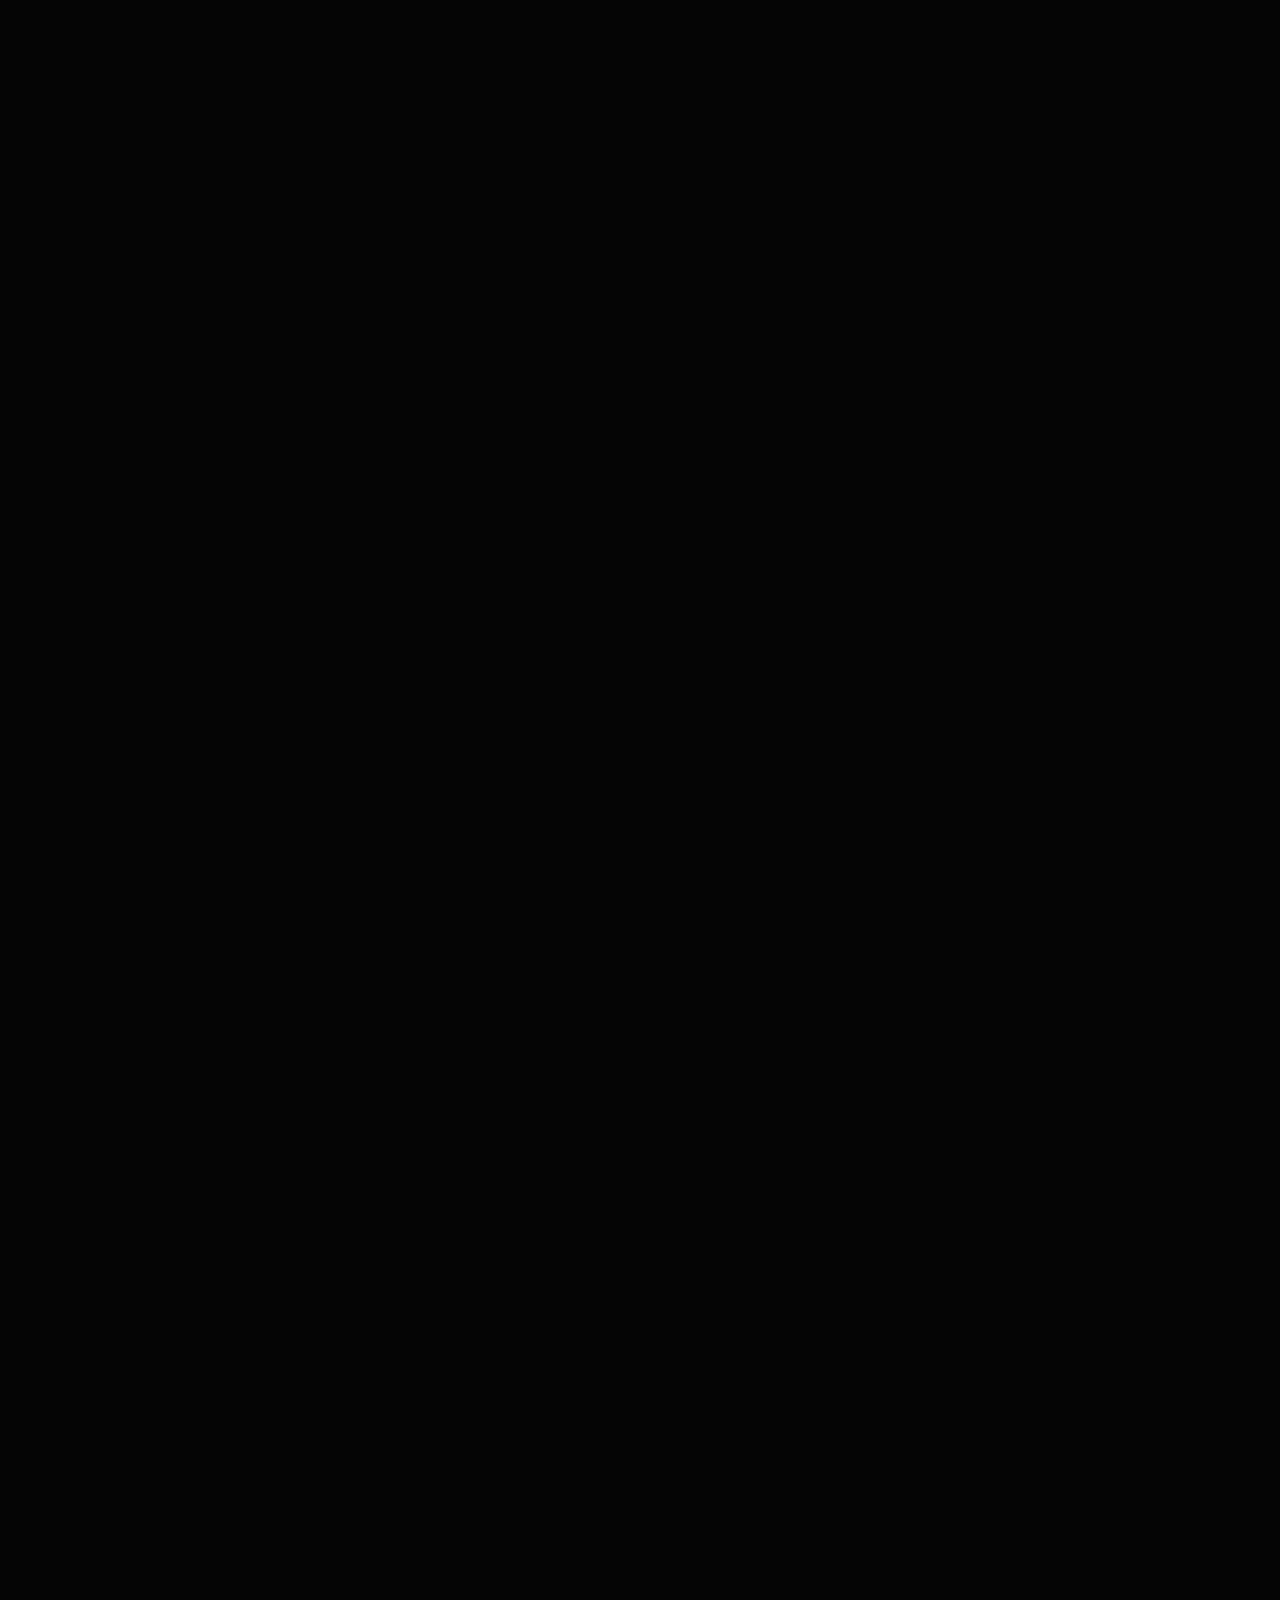
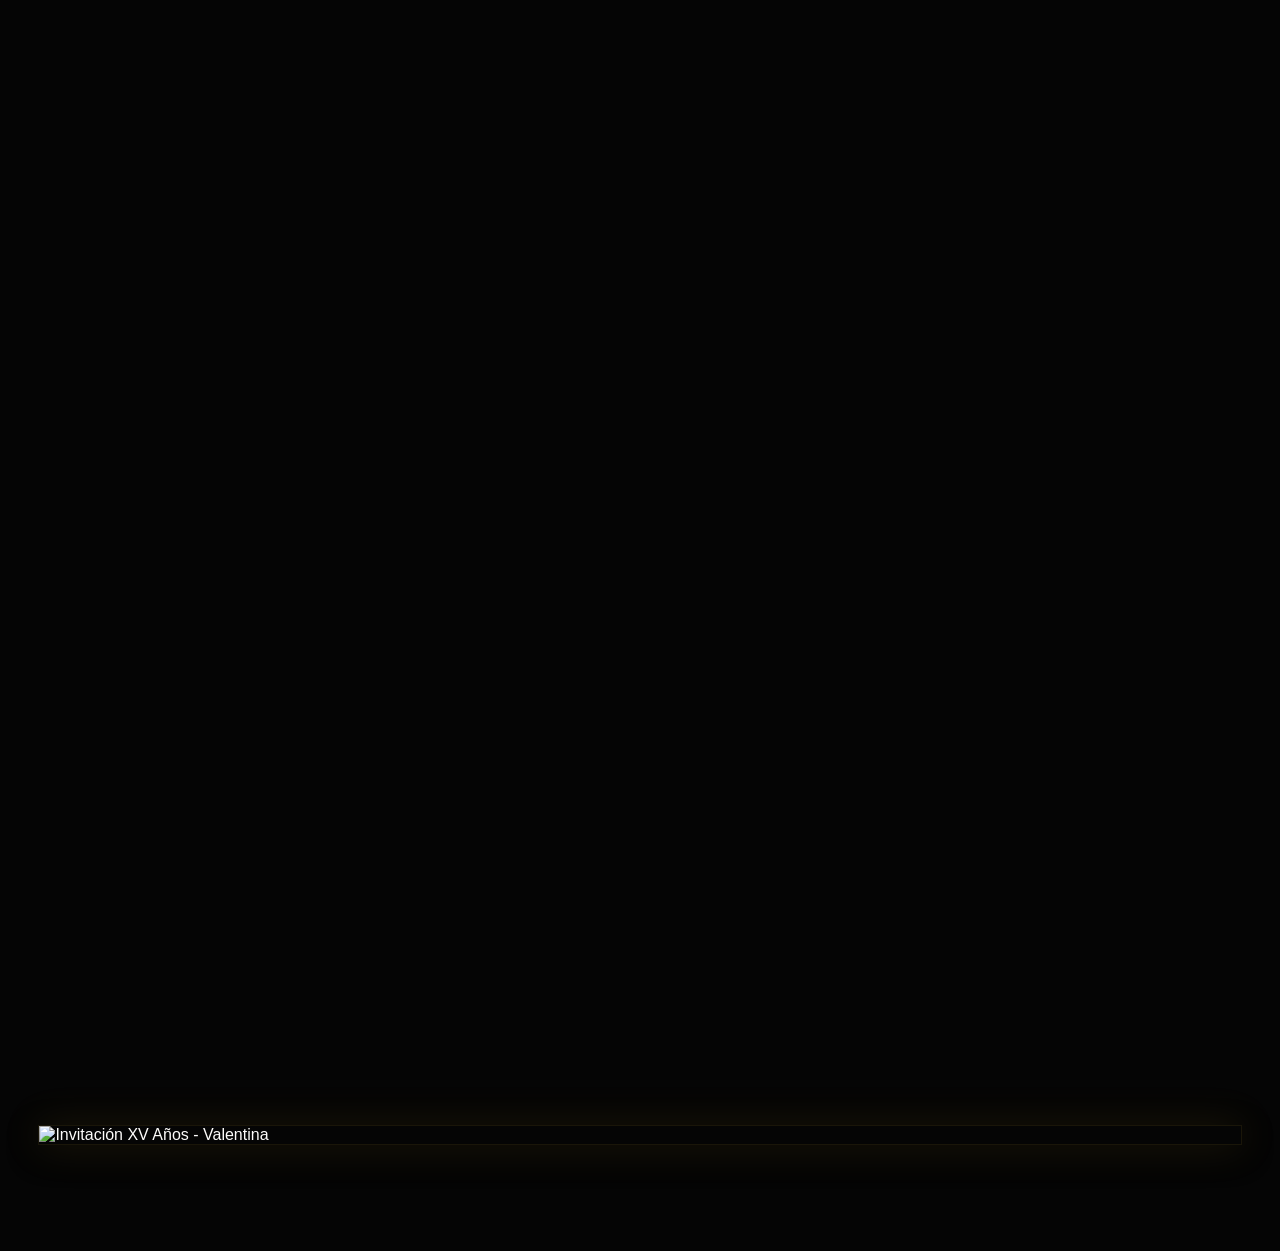
==== commit c35e40c4: "deploy: dd21450dd60a6a6bc0b051ae9d6e51c89ba4a302" ====
--- a/index.html
+++ b/index.html
@@ -1,2 +1,2 @@
-<!DOCTYPE html><html lang="es" class="scroll-smooth"><head><meta charSet="utf-8"/><meta name="viewport" content="width=device-width, initial-scale=1"/><link rel="preload" href="/modelomuestra/_next/static/media/2a65768255d6b625-s.p.14by5b4al-y~f.woff2" as="font" crossorigin="" type="font/woff2"/><link rel="preload" href="/modelomuestra/_next/static/media/584c8da9fcd002ab-s.p.14~7164h6hx3w.woff2" as="font" crossorigin="" type="font/woff2"/><link rel="preload" href="/modelomuestra/_next/static/media/e8f2fbee2754df70-s.p.0fzkl03jw-sdz.woff2" as="font" crossorigin="" type="font/woff2"/><link rel="stylesheet" href="/modelomuestra/_next/static/chunks/0_ejew_~e2etk.css" data-precedence="next"/><link rel="preload" as="script" fetchPriority="low" href="/modelomuestra/_next/static/chunks/0ht900cau6_ur.js"/><script src="/modelomuestra/_next/static/chunks/152wq~8vjob9f.js" async=""></script><script src="/modelomuestra/_next/static/chunks/0~_1x27hmki5g.js" async=""></script><script src="/modelomuestra/_next/static/chunks/turbopack-0oc1wg9f9k88t.js" async=""></script><script src="/modelomuestra/_next/static/chunks/0dbhjjzl8qfwv.js" async=""></script><script src="/modelomuestra/_next/static/chunks/0q1scfj08zq0i.js" async=""></script><script src="/modelomuestra/_next/static/chunks/08~m6gs6ozb9v.js" async=""></script><meta name="next-size-adjust" content=""/><title>Mis XV - Valentina Morales</title><meta name="description" content="Invitación digital para los XV años de Valentina Morales. Sábado 14 de Marzo de 2027, Salón La Terraza, Punta del Este."/><meta name="keywords" content="XV años,Valentina,quinceañera,Vale,invitación,Punta del Este,Uruguay"/><meta property="og:title" content="Mis XV - Valentina Morales"/><meta property="og:description" content="Invitación digital para los XV años de Valentina Morales. Sábado 14 de Marzo de 2027, Salón La Terraza, Punta del Este."/><meta property="og:url" content="https://sebasm2kuy.github.io/modelomuestra/"/><meta property="og:site_name" content="XV Años de Valentina"/><meta property="og:locale" content="es_UY"/><meta property="og:image" content="https://sebasm2kuy.github.io/modelomuestra/modelomuestra/invitacion-vertical.webp"/><meta property="og:image:width" content="1080"/><meta property="og:image:height" content="1350"/><meta property="og:image:alt" content="Invitación XV Años de Valentina Morales"/><meta property="og:type" content="website"/><meta name="twitter:card" content="summary_large_image"/><meta name="twitter:title" content="Mis XV - Valentina Morales"/><meta name="twitter:description" content="Invitación digital para los XV años de Valentina Morales"/><meta name="twitter:image" content="https://sebasm2kuy.github.io/modelomuestra/modelomuestra/invitacion-vertical.webp"/><script src="/modelomuestra/_next/static/chunks/03~yq9q893hmn.js" noModule=""></script></head><body class="alex_brush_15bd7adf-module__5659La__variable playfair_display_e798d585-module__qqupLa__variable montserrat_8e168abe-module___nOTmq__variable antialiased" style="margin:0;font-family:&#x27;Montserrat&#x27;, sans-serif;background-color:#050505;color:#fdfcfb;overflow-x:hidden"><div hidden=""><!--$--><!--/$--></div><div class="selection:bg-goldLight/30"><div class="fixed inset-0 z-[-10]" style="background-color:#000;background-image:url(/modelomuestra/gallery/gallery1.webp);background-size:cover;background-position:center 25%;background-repeat:no-repeat;opacity:0;transition:opacity 800ms ease"><div class="absolute inset-0 pointer-events-none" style="background:rgba(0, 0, 0, 0.4)"></div><div class="absolute inset-0 pointer-events-none" style="background:linear-gradient(to bottom, rgba(0,0,0,0.5) 0%, transparent 15%, transparent 70%, rgba(0,0,0,0.8) 100%),
-            radial-gradient(ellipse at center, transparent 40%, rgba(0,0,0,0.6) 100%)"></div></div><div class="scroll-container"><div class="page-reveal" style="opacity:0;pointer-events:none"><header class="min-h-[100dvh] flex flex-col items-center justify-center text-center px-4 sm:px-6 relative z-10 "><div class="absolute inset-0 pointer-events-none" style="background:radial-gradient(ellipse 80% 70% at center, rgba(0,0,0,0.85) 0%, rgba(0,0,0,0.6) 35%, rgba(0,0,0,0.3) 60%, transparent 80%)"></div><div class="flex flex-col items-center relative z-10"><p class="hero-line hero-line-1 uppercase tracking-[0.4em] sm:tracking-[0.7em] md:tracking-[1.4em] text-base sm:text-lg md:text-xl mb-6 sm:mb-8 md:mb-10 font-bold" style="color:#e8d48b;text-shadow:0 2px 12px rgba(0,0,0,0.8)">Mis XV Años</p><h1 class="hero-line hero-line-2 font-cursive text-8xl sm:text-[6.5rem] md:text-9xl lg:text-[11rem] leading-none mb-6 sm:mb-8 md:mb-10"><span style="color:#fcf6ba;text-shadow:0 4px 20px rgba(0,0,0,0.7)">Valentina</span></h1><div class="hero-line hero-line-3 w-36 sm:w-44 md:w-72 h-px mx-auto mb-6 sm:mb-8 md:mb-10" style="background:linear-gradient(90deg, transparent, #fcf6ba, #d4af37, #fcf6ba, transparent)"></div><p class="hero-line hero-line-4 font-serif italic text-xl sm:text-2xl md:text-2xl lg:text-4xl tracking-[0.08em] sm:tracking-[0.12em] md:tracking-[0.2em]" style="color:#e8d48b;text-shadow:0 2px 12px rgba(0,0,0,0.8)">Sábado 14 de Marzo<span class="mx-2 sm:mx-3 md:mx-4" style="color:rgba(252,246,186,0.4)">•</span>2027</p><p class="hero-line hero-line-5 mt-4 sm:mt-5 md:mt-6 text-sm sm:text-base md:text-base uppercase tracking-[0.3em] sm:tracking-[0.55em] md:tracking-[0.7em] font-bold" style="color:#e8d48b;text-shadow:0 2px 12px rgba(0,0,0,0.8)">Salón La Terraza<!-- --> • <!-- -->Punta del Este</p></div><div class="hero-scroll absolute bottom-10 sm:bottom-14 flex flex-col items-center gap-2.5 z-20"><p class="text-sm sm:text-xs uppercase tracking-[0.3em] sm:tracking-[0.45em] font-light animate-slide-hint" style="color:#e8d48b">Desliza</p><div style="animation:mouseWheelBounce 2.2s ease-in-out infinite"><div class="w-5 h-8 sm:w-6 sm:h-9 border border-goldLight/40 rounded-full flex justify-center pt-1.5" style="box-shadow:0 0 12px rgba(0,0,0,0.6)"><div class="w-1 h-2 bg-goldLight/80 rounded-full animate-breathe"></div></div></div></div></header><div class="mt-12 sm:mt-16 md:mt-24"><section id="detalles" class="max-w-4xl mx-auto px-3 sm:px-4 relative z-10"><div class="css-fade-up rounded-[1.5rem] sm:rounded-[2rem] md:rounded-[4rem] p-4 sm:p-6 md:p-20 text-center relative overflow-hidden glass-card"><h2 class="font-serif italic text-3xl sm:text-4xl md:text-5xl text-bordeaux mb-8 sm:mb-12 md:mb-16">El tiempo vuela...</h2><div class="grid grid-cols-4 gap-1 sm:gap-2 md:gap-4 stagger"><div class="css-fade-up"><div class="flex flex-col items-center"><div class="px-2 py-2 sm:px-3 sm:py-2.5 md:px-6 md:py-4 lg:px-8 lg:py-5 rounded-xl sm:rounded-[1.5rem] md:rounded-[2.5rem] border relative overflow-hidden" style="background:linear-gradient(180deg, rgba(253,252,251,0.95) 49.5%, rgba(245,244,243,0.95) 50.5%, rgba(240,239,238,0.95) 100%);border-color:rgba(184, 134, 11, 0.08);box-shadow:0 4px 16px rgba(0,0,0,0.04)"><div class="absolute left-1 sm:left-2 right-1 sm:right-2 top-1/2 h-px z-10" style="background:rgba(0,0,0,0.06);box-shadow:0 1px 0 rgba(255,255,255,0.5)"></div><span class="font-light text-bordeaux tracking-tight tabular-nums leading-none select-none text-xl sm:text-3xl md:text-4xl lg:text-5xl">300</span></div><div class="text-xs sm:text-sm md:text-xs uppercase text-gold tracking-[0.15em] sm:tracking-[0.3em] md:tracking-[0.4em] font-bold mt-2 sm:mt-2 md:mt-4">Días</div></div></div><div class="css-fade-up"><div class="flex flex-col items-center"><div class="px-2 py-2 sm:px-3 sm:py-2.5 md:px-6 md:py-4 lg:px-8 lg:py-5 rounded-xl sm:rounded-[1.5rem] md:rounded-[2.5rem] border relative overflow-hidden" style="background:linear-gradient(180deg, rgba(253,252,251,0.95) 49.5%, rgba(245,244,243,0.95) 50.5%, rgba(240,239,238,0.95) 100%);border-color:rgba(184, 134, 11, 0.08);box-shadow:0 4px 16px rgba(0,0,0,0.04)"><div class="absolute left-1 sm:left-2 right-1 sm:right-2 top-1/2 h-px z-10" style="background:rgba(0,0,0,0.06);box-shadow:0 1px 0 rgba(255,255,255,0.5)"></div><span class="font-light text-bordeaux tracking-tight tabular-nums leading-none select-none text-xl sm:text-3xl md:text-4xl lg:text-5xl">10</span></div><div class="text-xs sm:text-sm md:text-xs uppercase text-gold tracking-[0.15em] sm:tracking-[0.3em] md:tracking-[0.4em] font-bold mt-2 sm:mt-2 md:mt-4">Horas</div></div></div><div class="css-fade-up"><div class="flex flex-col items-center"><div class="px-2 py-2 sm:px-3 sm:py-2.5 md:px-6 md:py-4 lg:px-8 lg:py-5 rounded-xl sm:rounded-[1.5rem] md:rounded-[2.5rem] border relative overflow-hidden" style="background:linear-gradient(180deg, rgba(253,252,251,0.95) 49.5%, rgba(245,244,243,0.95) 50.5%, rgba(240,239,238,0.95) 100%);border-color:rgba(184, 134, 11, 0.08);box-shadow:0 4px 16px rgba(0,0,0,0.04)"><div class="absolute left-1 sm:left-2 right-1 sm:right-2 top-1/2 h-px z-10" style="background:rgba(0,0,0,0.06);box-shadow:0 1px 0 rgba(255,255,255,0.5)"></div><span class="font-light text-bordeaux tracking-tight tabular-nums leading-none select-none text-xl sm:text-3xl md:text-4xl lg:text-5xl">59</span></div><div class="text-xs sm:text-sm md:text-xs uppercase text-gold tracking-[0.15em] sm:tracking-[0.3em] md:tracking-[0.4em] font-bold mt-2 sm:mt-2 md:mt-4">Min</div></div></div><div class="css-fade-up"><div class="flex flex-col items-center"><div class="px-2 py-2 sm:px-3 sm:py-2.5 md:px-6 md:py-4 lg:px-8 lg:py-5 rounded-xl sm:rounded-[1.5rem] md:rounded-[2.5rem] border relative overflow-hidden" style="background:linear-gradient(180deg, rgba(253,252,251,0.95) 49.5%, rgba(245,244,243,0.95) 50.5%, rgba(240,239,238,0.95) 100%);border-color:rgba(184, 134, 11, 0.08);box-shadow:0 4px 16px rgba(0,0,0,0.04)"><div class="absolute left-1 sm:left-2 right-1 sm:right-2 top-1/2 h-px z-10" style="background:rgba(0,0,0,0.06);box-shadow:0 1px 0 rgba(255,255,255,0.5)"></div><span class="font-light text-bordeaux tracking-tight tabular-nums leading-none select-none text-xl sm:text-3xl md:text-4xl lg:text-5xl">53</span></div><div class="text-xs sm:text-sm md:text-xs uppercase text-gold tracking-[0.15em] sm:tracking-[0.3em] md:tracking-[0.4em] font-bold mt-2 sm:mt-2 md:mt-4">Seg</div></div></div></div><div class="css-fade-up mt-8 sm:mt-12 md:mt-16"><button class="inline-flex items-center gap-2.5 sm:gap-3 text-gold font-bold text-sm sm:text-sm md:text-xs uppercase tracking-widest border-2 px-6 sm:px-7 md:px-10 py-3 sm:py-3 md:py-4 rounded-full hover:bg-gold/5 active:scale-95 transition-[background-color,transform] duration-200" style="border-color:rgba(184, 134, 11, 0.25)"><svg xmlns="http://www.w3.org/2000/svg" width="16" height="16" viewBox="0 0 24 24" fill="none" stroke="currentColor" stroke-width="1.5" stroke-linecap="round" stroke-linejoin="round" class="lucide lucide-calendar-plus" aria-hidden="true"><path d="M16 19h6"></path><path d="M16 2v4"></path><path d="M19 16v6"></path><path d="M21 12.598V6a2 2 0 0 0-2-2H5a2 2 0 0 0-2 2v14a2 2 0 0 0 2 2h8.5"></path><path d="M3 10h18"></path><path d="M8 2v4"></path></svg>Agregar al calendario</button></div></div></section></div><div class="flex items-center justify-center py-3 sm:py-4 opacity-40"><div class="h-px w-14 sm:w-24 md:w-40" style="background:linear-gradient(90deg, transparent, #d4af37)"></div><div class="w-1 h-1 rotate-45 bg-goldLight/70 mx-3 sm:mx-4"></div><div class="h-px w-14 sm:w-24 md:w-40" style="background:linear-gradient(90deg, #d4af37, transparent)"></div></div><div class="mt-10 sm:mt-14 md:mt-20"><section class="max-w-3xl mx-auto px-3 sm:px-4 relative z-10"><div class="css-fade-up rounded-[1.5rem] sm:rounded-[2rem] md:rounded-[4rem] p-6 sm:p-8 md:p-16 text-center relative overflow-hidden" style="background:linear-gradient(180deg, rgba(61,2,2,0.92) 0%, rgba(30,1,1,0.95) 100%);border:1px solid rgba(212,175,55,0.15);box-shadow:0 8px 32px rgba(0, 0, 0, 0.15)"><div class="absolute top-4 left-4 sm:top-6 sm:left-6 w-8 h-8 sm:w-10 sm:h-10 border-t-2 border-l-2 rounded-tl-lg" style="border-color:rgba(212,175,55,0.35)"></div><div class="absolute top-4 right-4 sm:top-6 sm:right-6 w-8 h-8 sm:w-10 sm:h-10 border-t-2 border-r-2 rounded-tr-lg" style="border-color:rgba(212,175,55,0.35)"></div><div class="absolute bottom-4 left-4 sm:bottom-6 sm:left-6 w-8 h-8 sm:w-10 sm:h-10 border-b-2 border-l-2 rounded-bl-lg" style="border-color:rgba(212,175,55,0.35)"></div><div class="absolute bottom-4 right-4 sm:bottom-6 sm:right-6 w-8 h-8 sm:w-10 sm:h-10 border-b-2 border-r-2 rounded-br-lg" style="border-color:rgba(212,175,55,0.35)"></div><div class="absolute inset-0 pointer-events-none" style="background:radial-gradient(ellipse 70% 60% at center, rgba(212,175,55,0.04) 0%, transparent 70%)"></div><p class="css-fade font-serif italic text-[1.75rem] sm:text-2xl md:text-4xl mb-8 sm:mb-8 leading-relaxed relative z-10" style="color:#fcf6ba">“<!-- -->La vida no se mide por los respiramos que tomamos, sino por los momentos que nos dejan sin aliento.<!-- -->”</p><p class="css-fade text-base sm:text-base md:text-base leading-relaxed mb-8 sm:mb-8 px-2 sm:px-4 relative z-10" style="color:rgba(232,212,139,0.65)">Quiero que cada uno de ustedes sea parte de esta celebración tan importante para mí. Los espero con los brazos abiertos para vivir juntos una noche mágica llena de música, risas y recuerdos inolvidables.</p><div class="css-fade-up flex items-center justify-center gap-3 relative z-10"><div class="h-px w-10 sm:w-16" style="background:linear-gradient(90deg, transparent, #d4af37)"></div><p class="font-cursive text-3xl sm:text-3xl md:text-4xl text-shimmer text-shimmer-once">Valentina</p><div class="h-px w-10 sm:w-16" style="background:linear-gradient(90deg, #d4af37, transparent)"></div></div></div></section></div><div class="flex items-center justify-center py-3 sm:py-4 opacity-40"><div class="h-px w-14 sm:w-24 md:w-40" style="background:linear-gradient(90deg, transparent, #d4af37)"></div><div class="w-1 h-1 rotate-45 bg-goldLight/70 mx-3 sm:mx-4"></div><div class="h-px w-14 sm:w-24 md:w-40" style="background:linear-gradient(90deg, #d4af37, transparent)"></div></div><div class="mt-10 sm:mt-14 md:mt-20"><section id="ubicacion" class="max-w-5xl mx-auto px-3 sm:px-4 relative z-10"><div class="css-fade-up glass-card rounded-[1.5rem] sm:rounded-[2rem] md:rounded-[4rem] p-5 sm:p-8 md:p-24 text-center relative overflow-hidden"><div class="grid md:grid-cols-2 gap-8 sm:gap-12 md:gap-20 items-start"><div class="text-left space-y-6 sm:space-y-10 md:space-y-14"><div class="css-fade-left flex items-start gap-3 sm:gap-4 md:gap-6"><div class="w-11 h-11 sm:w-12 sm:h-12 md:w-16 md:h-16 rounded-full flex items-center justify-center text-gold shrink-0" style="background:rgba(184, 134, 11, 0.08)"><svg xmlns="http://www.w3.org/2000/svg" width="20" height="20" viewBox="0 0 24 24" fill="none" stroke="currentColor" stroke-width="1.5" stroke-linecap="round" stroke-linejoin="round" class="lucide lucide-calendar sm:w-6 sm:h-6" aria-hidden="true"><path d="M8 2v4"></path><path d="M16 2v4"></path><rect width="18" height="18" x="3" y="4" rx="2"></rect><path d="M3 10h18"></path></svg></div><div><h3 class="font-serif text-xl sm:text-xl md:text-3xl text-bordeaux italic">La Gran Noche</h3><p class="text-gray-500 font-bold uppercase tracking-widest text-sm sm:text-[11px] md:text-xs mt-2">Sábado 14 de Marzo<!-- --> • <!-- -->21:30<!-- --> hs</p></div></div><div class="css-fade-left flex items-start gap-3 sm:gap-4 md:gap-6"><div class="w-11 h-11 sm:w-12 sm:h-12 md:w-16 md:h-16 rounded-full flex items-center justify-center text-gold shrink-0" style="background:rgba(184, 134, 11, 0.08)"><svg xmlns="http://www.w3.org/2000/svg" width="20" height="20" viewBox="0 0 24 24" fill="none" stroke="currentColor" stroke-width="1.5" stroke-linecap="round" stroke-linejoin="round" class="lucide lucide-map-pin sm:w-6 sm:h-6" aria-hidden="true"><path d="M20 10c0 4.993-5.539 10.193-7.399 11.799a1 1 0 0 1-1.202 0C9.539 20.193 4 14.993 4 10a8 8 0 0 1 16 0"></path><circle cx="12" cy="10" r="3"></circle></svg></div><div><h3 class="font-serif text-xl sm:text-xl md:text-3xl text-bordeaux italic">Salón La Terraza</h3><p class="text-gray-500 font-bold uppercase tracking-widest text-sm sm:text-[11px] md:text-xs mt-2">Av. Gorlero 1025, Punta del Este</p></div></div><div class="css-fade-left flex items-start gap-3 sm:gap-4 md:gap-6"><div class="w-11 h-11 sm:w-12 sm:h-12 md:w-16 md:h-16 rounded-full flex items-center justify-center text-gold shrink-0" style="background:rgba(184, 134, 11, 0.08)"><svg xmlns="http://www.w3.org/2000/svg" width="20" height="20" viewBox="0 0 24 24" fill="none" stroke="currentColor" stroke-width="1.5" stroke-linecap="round" stroke-linejoin="round" class="lucide lucide-shirt sm:w-6 sm:h-6" aria-hidden="true"><path d="M20.38 3.46 16 2a4 4 0 0 1-8 0L3.62 3.46a2 2 0 0 0-1.34 2.23l.58 3.47a1 1 0 0 0 .99.84H6v10c0 1.1.9 2 2 2h8a2 2 0 0 0 2-2V10h2.15a1 1 0 0 0 .99-.84l.58-3.47a2 2 0 0 0-1.34-2.23z"></path></svg></div><div><h3 class="font-serif text-xl sm:text-xl md:text-3xl text-bordeaux italic">Gala / Elegante</h3><p class="text-gray-500 font-bold uppercase tracking-widest text-sm sm:text-[11px] md:text-xs mt-2">Código de Vestimenta</p></div></div><div class="css-fade-up"><button class="gold-button w-full py-3.5 sm:py-4 md:py-5 rounded-xl sm:rounded-xl md:rounded-2xl mt-2 text-white font-semibold uppercase tracking-[0.1em] sm:tracking-[0.15em] md:tracking-[0.2em] text-sm sm:text-sm md:text-sm">Cómo llegar</button></div></div><div class="css-fade-up h-[280px] sm:h-[350px] md:h-[500px] rounded-[1.5rem] sm:rounded-[2rem] md:rounded-[3rem] overflow-hidden border shadow-2xl relative group cursor-pointer grayscale" style="border-color:rgba(184, 134, 11, 0.1)"><iframe src="https://maps.google.com/maps?q=Salon+La+Terraza+Gorlero+1025+Punta+del+Este+Uruguay&amp;t=&amp;z=16&amp;ie=UTF8&amp;iwloc=&amp;output=embed" width="100%" height="100%" style="border:0" allowFullScreen="" loading="lazy" referrerPolicy="no-referrer-when-downgrade"></iframe></div></div></div></section></div><div class="flex items-center justify-center py-3 sm:py-4 opacity-40"><div class="h-px w-14 sm:w-24 md:w-40" style="background:linear-gradient(90deg, transparent, #d4af37)"></div><div class="w-1 h-1 rotate-45 bg-goldLight/70 mx-3 sm:mx-4"></div><div class="h-px w-14 sm:w-24 md:w-40" style="background:linear-gradient(90deg, #d4af37, transparent)"></div></div><div class="mt-10 sm:mt-14 md:mt-20"><section id="horarios" class="max-w-3xl mx-auto px-3 sm:px-4 relative z-10"><div class="css-fade-up glass-card rounded-[1.5rem] sm:rounded-[2rem] md:rounded-[4rem] p-5 sm:p-8 md:p-20 text-center relative overflow-hidden"><p class="css-fade-up font-serif italic text-3xl sm:text-3xl md:text-5xl text-bordeaux mb-2 sm:mb-3">La Noche</p><p class="css-fade text-gray-400 italic mb-8 sm:mb-12 md:mb-16 text-sm sm:text-sm md:text-base">Cada momento cuenta</p><div class="relative"><div class="absolute left-5 sm:left-6 md:left-1/2 top-0 bottom-0 w-px md:-translate-x-px" style="background:linear-gradient(to bottom, transparent, #d4af37 15%, #d4af37 85%, transparent)"></div><div class="space-y-6 sm:space-y-8 md:space-y-10"><div class="css-fade-left relative flex items-start gap-4 sm:gap-5"><div class="absolute left-5 sm:left-6 md:left-1/2 -translate-x-1/2 top-1 z-10"><div class="w-3 h-3 sm:w-3.5 sm:h-3.5 rounded-full border-2 border-goldLight bg-white" style="box-shadow:0 0 10px rgba(212,175,55,0.3)"></div></div><div class="ml-12 sm:ml-14 md:ml-0 md:w-[45%] md:pr-8 md:text-right"><div class="inline-block px-4 sm:px-5 py-3 sm:py-4 md:py-5 rounded-2xl sm:rounded-2xl md:rounded-3xl border text-left md:text-right" style="background:rgba(253,252,251,0.85);border-color:rgba(184, 134, 11, 0.1);box-shadow:0 4px 16px rgba(0,0,0,0.04)"><div class="flex items-center gap-2 sm:gap-3 mb-1"><span class="text-lg sm:text-xl md:text-2xl hidden sm:inline">🥂</span><span class="font-bold text-bordeaux tabular-nums" style="font-size:clamp(1rem, 4vw, 1.5rem)">21:30<!-- --> hs</span></div><p class="font-serif italic text-bordeaux text-base sm:text-base md:text-lg">Bienvenida</p><p class="text-gray-400 text-xs sm:text-xs md:text-sm mt-1 uppercase tracking-widest">Llegada y recepción de invitados</p></div></div></div><div class="css-fade-right relative flex items-start gap-4 sm:gap-5"><div class="absolute left-5 sm:left-6 md:left-1/2 -translate-x-1/2 top-1 z-10"><div class="w-3 h-3 sm:w-3.5 sm:h-3.5 rounded-full border-2 border-goldLight bg-white" style="box-shadow:0 0 10px rgba(212,175,55,0.3)"></div></div><div class="ml-12 sm:ml-14 md:ml-0 md:w-[45%] md:pl-8 md:text-left md:ml-auto"><div class="inline-block px-4 sm:px-5 py-3 sm:py-4 md:py-5 rounded-2xl sm:rounded-2xl md:rounded-3xl border text-left " style="background:rgba(253,252,251,0.85);border-color:rgba(184, 134, 11, 0.1);box-shadow:0 4px 16px rgba(0,0,0,0.04)"><div class="flex items-center gap-2 sm:gap-3 mb-1"><span class="text-lg sm:text-xl md:text-2xl hidden sm:inline">👑</span><span class="font-bold text-bordeaux tabular-nums" style="font-size:clamp(1rem, 4vw, 1.5rem)">22:30<!-- --> hs</span></div><p class="font-serif italic text-bordeaux text-base sm:text-base md:text-lg">Mi Ingreso</p><p class="text-gray-400 text-xs sm:text-xs md:text-sm mt-1 uppercase tracking-widest">El momento más esperado</p></div></div></div><div class="css-fade-left relative flex items-start gap-4 sm:gap-5"><div class="absolute left-5 sm:left-6 md:left-1/2 -translate-x-1/2 top-1 z-10"><div class="w-3 h-3 sm:w-3.5 sm:h-3.5 rounded-full border-2 border-goldLight bg-white" style="box-shadow:0 0 10px rgba(212,175,55,0.3)"></div></div><div class="ml-12 sm:ml-14 md:ml-0 md:w-[45%] md:pr-8 md:text-right"><div class="inline-block px-4 sm:px-5 py-3 sm:py-4 md:py-5 rounded-2xl sm:rounded-2xl md:rounded-3xl border text-left md:text-right" style="background:rgba(253,252,251,0.85);border-color:rgba(184, 134, 11, 0.1);box-shadow:0 4px 16px rgba(0,0,0,0.04)"><div class="flex items-center gap-2 sm:gap-3 mb-1"><span class="text-lg sm:text-xl md:text-2xl hidden sm:inline">🍾</span><span class="font-bold text-bordeaux tabular-nums" style="font-size:clamp(1rem, 4vw, 1.5rem)">00:00<!-- --> hs</span></div><p class="font-serif italic text-bordeaux text-base sm:text-base md:text-lg">Brindis</p><p class="text-gray-400 text-xs sm:text-xs md:text-sm mt-1 uppercase tracking-widest">Brindemos juntos</p></div></div></div><div class="css-fade-right relative flex items-start gap-4 sm:gap-5"><div class="absolute left-5 sm:left-6 md:left-1/2 -translate-x-1/2 top-1 z-10"><div class="w-3 h-3 sm:w-3.5 sm:h-3.5 rounded-full border-2 border-goldLight bg-white" style="box-shadow:0 0 10px rgba(212,175,55,0.3)"></div></div><div class="ml-12 sm:ml-14 md:ml-0 md:w-[45%] md:pl-8 md:text-left md:ml-auto"><div class="inline-block px-4 sm:px-5 py-3 sm:py-4 md:py-5 rounded-2xl sm:rounded-2xl md:rounded-3xl border text-left " style="background:rgba(253,252,251,0.85);border-color:rgba(184, 134, 11, 0.1);box-shadow:0 4px 16px rgba(0,0,0,0.04)"><div class="flex items-center gap-2 sm:gap-3 mb-1"><span class="text-lg sm:text-xl md:text-2xl hidden sm:inline">🎵</span><span class="font-bold text-bordeaux tabular-nums" style="font-size:clamp(1rem, 4vw, 1.5rem)">01:30<!-- --> hs</span></div><p class="font-serif italic text-bordeaux text-base sm:text-base md:text-lg">DJ &amp; Fiesta</p><p class="text-gray-400 text-xs sm:text-xs md:text-sm mt-1 uppercase tracking-widest">La noche no para</p></div></div></div></div></div></div></section></div><div class="flex items-center justify-center py-3 sm:py-4 opacity-40"><div class="h-px w-14 sm:w-24 md:w-40" style="background:linear-gradient(90deg, transparent, #d4af37)"></div><div class="w-1 h-1 rotate-45 bg-goldLight/70 mx-3 sm:mx-4"></div><div class="h-px w-14 sm:w-24 md:w-40" style="background:linear-gradient(90deg, #d4af37, transparent)"></div></div><div class="mt-10 sm:mt-14 md:mt-20"><section id="galeria" class="max-w-5xl mx-auto px-3 sm:px-4 relative z-10"><div class="css-fade-up glass-card rounded-[1.5rem] sm:rounded-[2rem] md:rounded-[4rem] p-5 sm:p-8 md:p-24 text-center relative overflow-hidden"><h2 class="font-serif italic text-3xl sm:text-3xl md:text-5xl text-bordeaux mb-2 sm:mb-3">Galería</h2><p class="text-gray-400 italic mb-6 sm:mb-10 md:mb-16 text-sm sm:text-sm md:text-base px-2">Momentos que hacen esta celebración inolvidable</p><div class="relative"><button class="hidden md:flex absolute -left-2 xl:-left-4 top-1/2 -translate-y-1/2 z-20 w-9 h-9 xl:w-10 xl:h-10 rounded-full items-center justify-center border shadow-lg transition-[color,border-color,background-color] duration-300" style="background:rgba(253, 252, 251, 0.92);border-color:rgba(184, 134, 11, 0.25);color:rgba(184, 134, 11, 0.7)" aria-label="Foto anterior"><svg xmlns="http://www.w3.org/2000/svg" width="18" height="18" viewBox="0 0 24 24" fill="none" stroke="currentColor" stroke-width="1.5" stroke-linecap="round" stroke-linejoin="round" class="lucide lucide-chevron-left" aria-hidden="true"><path d="m15 18-6-6 6-6"></path></svg></button><button class="hidden md:flex absolute -right-2 xl:-right-4 top-1/2 -translate-y-1/2 z-20 w-9 h-9 xl:w-10 xl:h-10 rounded-full items-center justify-center border shadow-lg transition-[color,border-color,background-color] duration-300" style="background:rgba(253, 252, 251, 0.92);border-color:rgba(184, 134, 11, 0.25);color:rgba(184, 134, 11, 0.7)" aria-label="Foto siguiente"><svg xmlns="http://www.w3.org/2000/svg" width="18" height="18" viewBox="0 0 24 24" fill="none" stroke="currentColor" stroke-width="1.5" stroke-linecap="round" stroke-linejoin="round" class="lucide lucide-chevron-right" aria-hidden="true"><path d="m9 18 6-6-6-6"></path></svg></button><div class="flex overflow-x-auto scrollbar-hide snap-x snap-mandatory gap-3 sm:gap-4 md:gap-5 pb-1"><div data-carousel-card="true" class="flex-shrink-0 w-[42vw] sm:w-[36vw] md:w-[30%] aspect-[3/4] snap-center rounded-lg sm:rounded-xl md:rounded-2xl overflow-hidden cursor-pointer group relative" style="background:#f5f0eb"><picture><source srcSet="/modelomuestra/gallery/gallery1.webp" type="image/webp"/><img src="/modelomuestra/gallery/gallery1.jpg" alt="Momento especial 1" class="w-full h-full object-cover object-top transition-transform duration-700 group-hover:scale-[1.03]" draggable="false"/></picture><div class="absolute inset-0 bg-gradient-to-t from-bordeaux/30 via-transparent to-transparent opacity-0 group-hover:opacity-100 transition-opacity duration-500"></div><div class="absolute bottom-3 right-3 sm:bottom-4 sm:right-4 opacity-0 group-hover:opacity-100 transition-opacity duration-500 translate-y-2 group-hover:translate-y-0"><div class="w-8 h-8 sm:w-9 sm:h-9 rounded-full bg-white/20 flex items-center justify-center border border-white/30"><svg xmlns="http://www.w3.org/2000/svg" width="14" height="14" viewBox="0 0 24 24" fill="none" stroke="currentColor" stroke-width="1.5" stroke-linecap="round" stroke-linejoin="round" class="lucide lucide-maximize2 lucide-maximize-2 sm:w-4 sm:h-4 text-white" aria-hidden="true"><path d="M15 3h6v6"></path><path d="m21 3-7 7"></path><path d="m3 21 7-7"></path><path d="M9 21H3v-6"></path></svg></div></div></div><div data-carousel-card="true" class="flex-shrink-0 w-[42vw] sm:w-[36vw] md:w-[30%] aspect-[3/4] snap-center rounded-lg sm:rounded-xl md:rounded-2xl overflow-hidden cursor-pointer group relative" style="background:#f5f0eb"><picture><source srcSet="/modelomuestra/gallery/gallery2.webp" type="image/webp"/><img src="/modelomuestra/gallery/gallery2.jpg" alt="Momento especial 2" class="w-full h-full object-cover object-top transition-transform duration-700 group-hover:scale-[1.03]" draggable="false"/></picture><div class="absolute inset-0 bg-gradient-to-t from-bordeaux/30 via-transparent to-transparent opacity-0 group-hover:opacity-100 transition-opacity duration-500"></div><div class="absolute bottom-3 right-3 sm:bottom-4 sm:right-4 opacity-0 group-hover:opacity-100 transition-opacity duration-500 translate-y-2 group-hover:translate-y-0"><div class="w-8 h-8 sm:w-9 sm:h-9 rounded-full bg-white/20 flex items-center justify-center border border-white/30"><svg xmlns="http://www.w3.org/2000/svg" width="14" height="14" viewBox="0 0 24 24" fill="none" stroke="currentColor" stroke-width="1.5" stroke-linecap="round" stroke-linejoin="round" class="lucide lucide-maximize2 lucide-maximize-2 sm:w-4 sm:h-4 text-white" aria-hidden="true"><path d="M15 3h6v6"></path><path d="m21 3-7 7"></path><path d="m3 21 7-7"></path><path d="M9 21H3v-6"></path></svg></div></div></div></div></div><button class="mt-6 sm:mt-8 md:mt-10 mx-auto flex items-center justify-center gap-3 sm:gap-4 py-4 sm:py-5 px-10 sm:px-16 rounded-full border transition-[color,border-color,background-color,transform] duration-300 hover:scale-[1.02] active:scale-[0.98]" style="border-color:rgba(184, 134, 11, 0.35);color:#b8860b;background:rgba(184, 134, 11, 0.06)"><svg xmlns="http://www.w3.org/2000/svg" width="20" height="20" viewBox="0 0 24 24" fill="none" stroke="currentColor" stroke-width="1.5" stroke-linecap="round" stroke-linejoin="round" class="lucide lucide-camera sm:w-5 sm:h-5" aria-hidden="true"><path d="M14.5 4h-5L7 7H4a2 2 0 0 0-2 2v9a2 2 0 0 0 2 2h16a2 2 0 0 0 2-2V9a2 2 0 0 0-2-2h-3l-2.5-3z"></path><circle cx="12" cy="13" r="3"></circle></svg><span class="font-cursive text-xl sm:text-2xl md:text-3xl italic" style="color:inherit">Dejale un recuerdo</span></button></div><div class="fixed inset-0 z-[300] flex items-center justify-center p-4 sm:p-6 modal-overlay " style="background:rgba(0, 0, 0, 0.9)"><div class="modal-content w-full max-w-md rounded-[1.5rem] sm:rounded-[2rem] p-6 sm:p-8 relative overflow-hidden" style="background:rgba(255, 255, 255, 0.98);border:1px solid rgba(184, 134, 11, 0.15);box-shadow:0 24px 80px rgba(0,0,0,0.3)"><button class="absolute top-4 right-4 w-8 h-8 rounded-full flex items-center justify-center text-gray-400 hover:text-gray-600 hover:bg-gray-100 transition-[color,background-color]"><svg xmlns="http://www.w3.org/2000/svg" width="16" height="16" viewBox="0 0 24 24" fill="none" stroke="currentColor" stroke-width="2" stroke-linecap="round" stroke-linejoin="round" class="lucide lucide-x" aria-hidden="true"><path d="M18 6 6 18"></path><path d="m6 6 12 12"></path></svg></button><h3 class="font-serif italic text-xl sm:text-2xl text-bordeaux mb-1">Compartí tu foto</h3><p class="text-gray-400 text-xs sm:text-sm mb-6">Las mejores fotos de la noche</p><div class="border-2 border-dashed rounded-2xl p-8 sm:p-12 flex flex-col items-center gap-3 cursor-pointer transition-[border-color,background-color] duration-300 hover:border-gold/40 hover:bg-gold/[0.02]" style="border-color:rgba(184, 134, 11, 0.25)"><div class="w-14 h-14 rounded-full flex items-center justify-center text-gold" style="background:rgba(184, 134, 11, 0.08)"><svg xmlns="http://www.w3.org/2000/svg" width="22" height="22" viewBox="0 0 24 24" fill="none" stroke="currentColor" stroke-width="1.5" stroke-linecap="round" stroke-linejoin="round" class="lucide lucide-upload" aria-hidden="true"><path d="M12 3v12"></path><path d="m17 8-5-5-5 5"></path><path d="M21 15v4a2 2 0 0 1-2 2H5a2 2 0 0 1-2-2v-4"></path></svg></div><p class="text-gray-500 text-xs sm:text-sm font-medium">Tocá para elegir una foto</p><p class="text-gray-300 text-[10px] sm:text-xs">JPG o PNG</p></div><input type="file" accept="image/jpeg,image/png,image/webp" class="hidden"/></div></div><div class="fixed inset-0 z-[300] flex items-center justify-center p-2 sm:p-4 md:p-10 modal-overlay " style="background:rgba(0, 0, 0, 0.96)"><button class="absolute top-3 right-3 sm:top-4 sm:right-4 md:top-8 md:right-8 w-10 h-10 sm:w-12 sm:h-12 rounded-full bg-white/5 hover:bg-white/15 border border-white/10 flex items-center justify-center text-white/70 hover:text-white transition-[color,background-color] z-10"><svg xmlns="http://www.w3.org/2000/svg" width="18" height="18" viewBox="0 0 24 24" fill="none" stroke="currentColor" stroke-width="2" stroke-linecap="round" stroke-linejoin="round" class="lucide lucide-x sm:w-5 sm:h-5" aria-hidden="true"><path d="M18 6 6 18"></path><path d="m6 6 12 12"></path></svg></button><button class="absolute left-1 sm:left-2 md:left-6 top-1/2 -translate-y-1/2 w-10 h-10 sm:w-12 sm:h-12 rounded-full bg-white/5 hover:bg-white/15 border border-white/10 flex items-center justify-center text-white/70 hover:text-white transition-[color,background-color] z-10"><svg xmlns="http://www.w3.org/2000/svg" width="20" height="20" viewBox="0 0 24 24" fill="none" stroke="currentColor" stroke-width="2" stroke-linecap="round" stroke-linejoin="round" class="lucide lucide-chevron-left sm:w-6 sm:h-6" aria-hidden="true"><path d="m15 18-6-6 6-6"></path></svg></button><button class="absolute right-1 sm:right-2 md:right-6 top-1/2 -translate-y-1/2 w-10 h-10 sm:w-12 sm:h-12 rounded-full bg-white/5 hover:bg-white/15 border border-white/10 flex items-center justify-center text-white/70 hover:text-white transition-[color,background-color] z-10"><svg xmlns="http://www.w3.org/2000/svg" width="20" height="20" viewBox="0 0 24 24" fill="none" stroke="currentColor" stroke-width="2" stroke-linecap="round" stroke-linejoin="round" class="lucide lucide-chevron-right sm:w-6 sm:h-6" aria-hidden="true"><path d="m9 18 6-6-6-6"></path></svg></button><div class="absolute bottom-6 sm:bottom-8 left-1/2 -translate-x-1/2 flex flex-col items-center gap-2"><div class="flex gap-1.5"><div class="rounded-full transition-[width,height,background-color] duration-300 w-1 h-1 bg-white/30"></div><div class="rounded-full transition-[width,height,background-color] duration-300 w-1 h-1 bg-white/30"></div></div><span class="text-white/30 text-[10px] sm:text-[10px] tracking-[0.3em] uppercase"></span></div></div></section></div><div class="flex items-center justify-center py-3 sm:py-4 opacity-40"><div class="h-px w-14 sm:w-24 md:w-40" style="background:linear-gradient(90deg, transparent, #d4af37)"></div><div class="w-1 h-1 rotate-45 bg-goldLight/70 mx-3 sm:mx-4"></div><div class="h-px w-14 sm:w-24 md:w-40" style="background:linear-gradient(90deg, #d4af37, transparent)"></div></div><div class="mt-10 sm:mt-14 md:mt-20"><section id="musica" class="max-w-3xl mx-auto px-3 sm:px-4 relative z-10"><div class="css-fade-up glass-card rounded-[1.5rem] sm:rounded-[2rem] md:rounded-[4rem] p-5 sm:p-8 md:p-16 text-center relative overflow-hidden"><div class="flex items-center justify-center gap-2.5 mb-2 sm:mb-3"><svg xmlns="http://www.w3.org/2000/svg" width="18" height="18" viewBox="0 0 24 24" fill="none" stroke="currentColor" stroke-width="1.5" stroke-linecap="round" stroke-linejoin="round" class="lucide lucide-music text-goldLight/60 sm:w-5 sm:h-5" aria-hidden="true"><path d="M9 18V5l12-2v13"></path><circle cx="6" cy="18" r="3"></circle><circle cx="18" cy="16" r="3"></circle></svg><h2 class="font-serif italic text-3xl sm:text-3xl md:text-5xl text-bordeaux">Nuestra Playlist</h2></div><p class="css-fade text-gray-400 italic mb-4 sm:mb-6 md:mb-8 text-sm sm:text-sm md:text-base px-2">Escuchá nuestra selección y ayudanos con la música de la noche</p><a href="https://open.spotify.com/playlist/37i9dQZF1DXcBWIGoYBM5M" target="_blank" rel="noopener noreferrer" class="css-fade-up inline-flex items-center gap-2 sm:gap-2.5 bg-[#1DB954] hover:bg-[#1ed760] text-white text-sm sm:text-sm md:text-base font-semibold px-6 sm:px-7 md:px-10 py-3 sm:py-3 md:py-3.5 rounded-full mb-6 sm:mb-10 md:mb-12 transition-[background-color,transform] duration-300 shadow-lg active:scale-95" style="box-shadow:0 4px 20px rgba(29,185,84,0.35)"><svg viewBox="0 0 24 24" class="w-4 h-4 sm:w-5 sm:h-5 fill-current"><path d="M12 0C5.4 0 0 5.4 0 12s5.4 12 12 12 12-5.4 12-12S18.66 0 12 0zm5.521 17.34c-.24.359-.66.48-1.021.24-2.82-1.74-6.36-2.101-10.561-1.141-.418.122-.779-.179-.899-.539-.12-.421.18-.78.54-.9 4.56-1.021 8.52-.6 11.64 1.32.42.18.479.659.301 1.02zm1.44-3.3c-.301.42-.841.6-1.262.3-3.239-1.98-8.159-2.58-11.939-1.38-.479.12-1.02-.12-1.14-.6-.12-.48.12-1.021.6-1.141C9.6 9.9 15 10.561 18.72 12.84c.361.181.54.78.241 1.2zm.12-3.36C15.24 8.4 8.82 8.16 5.16 9.301c-.6.179-1.2-.181-1.38-.721-.18-.601.18-1.2.72-1.381 4.26-1.26 11.28-1.02 15.721 1.621.539.3.719 1.02.419 1.56-.299.421-1.02.599-1.559.3z"></path></svg>Agregar canciones</a><div class="rounded-xl sm:rounded-2xl overflow-hidden shadow-lg" style="box-shadow:0 8px 40px rgba(0,0,0,0.15)"><iframe src="https://open.spotify.com/embed/playlist/37i9dQZF1DXcBWIGoYBM5M?utm_source=generator&amp;theme=0" width="100%" height="352" frameBorder="0" allow="autoplay; clipboard-write; encrypted-media; fullscreen; picture-in-picture" loading="lazy" referrerPolicy="no-referrer-when-downgrade" style="border-radius:12px"></iframe></div><a href="https://open.spotify.com/playlist/37i9dQZF1DXcBWIGoYBM5M" target="_blank" rel="noopener noreferrer" class="mt-5 sm:mt-6 md:mt-8 mx-auto flex items-center justify-center gap-3 sm:gap-4 py-4 sm:py-5 px-10 sm:px-16 rounded-full border transition-[color,border-color,background-color,transform] duration-300 hover:scale-[1.02] active:scale-[0.98] no-underline" style="border-color:rgba(184, 134, 11, 0.35);color:#b8860b;background:rgba(184, 134, 11, 0.06)"><svg xmlns="http://www.w3.org/2000/svg" width="20" height="20" viewBox="0 0 24 24" fill="none" stroke="currentColor" stroke-width="1.5" stroke-linecap="round" stroke-linejoin="round" class="lucide lucide-music sm:w-5 sm:h-5" aria-hidden="true"><path d="M9 18V5l12-2v13"></path><circle cx="6" cy="18" r="3"></circle><circle cx="18" cy="16" r="3"></circle></svg><span class="font-cursive text-xl sm:text-2xl md:text-3xl italic" style="color:inherit">Abre en Spotify y suma tus temas favoritos</span></a></div></section></div><div class="flex items-center justify-center py-3 sm:py-4 opacity-40"><div class="h-px w-14 sm:w-24 md:w-40" style="background:linear-gradient(90deg, transparent, #d4af37)"></div><div class="w-1 h-1 rotate-45 bg-goldLight/70 mx-3 sm:mx-4"></div><div class="h-px w-14 sm:w-24 md:w-40" style="background:linear-gradient(90deg, #d4af37, transparent)"></div></div><div class="mt-10 sm:mt-14 md:mt-20"><section id="confirmar" class="max-w-5xl mx-auto px-3 sm:px-4 relative z-10"><div class="grid md:grid-cols-2 gap-4 sm:gap-6 md:gap-10"><div class="glass-card rounded-[1.5rem] sm:rounded-[2rem] md:rounded-[4rem] p-5 sm:p-8 md:p-16 text-center flex flex-col justify-center relative overflow-hidden" style="border-bottom-width:3px;border-bottom-color:#b8860b"><h2 class="font-serif text-3xl sm:text-3xl md:text-5xl text-bordeaux italic mb-2 sm:mb-3">Confirmar</h2><p class="text-gray-400 mb-6 sm:mb-8 md:mb-12 italic leading-relaxed text-sm sm:text-sm md:text-base">Espero poder contar contigo para hacer de esta noche algo inolvidable.</p><form class="space-y-4 sm:space-y-5 text-left"><div><label class="block text-sm sm:text-[11px] uppercase tracking-[0.2em] sm:tracking-[0.3em] text-gold font-bold mb-1.5 sm:mb-2">Tu nombre *</label><input type="text" required="" class="elegant-input w-full px-3 sm:px-4 md:px-6 py-3 sm:py-3.5 md:py-4 rounded-xl border text-base text-bordeaux bg-gray-50 focus:outline-none placeholder:text-gray-300" style="border-color:rgba(184, 134, 11, 0.15)" placeholder="Ej: María González" value=""/></div><div><label class="block text-sm sm:text-[11px] uppercase tracking-[0.2em] sm:tracking-[0.3em] text-gold font-bold mb-1.5 sm:mb-2">Tu teléfono *</label><input type="tel" required="" class="elegant-input w-full px-3 sm:px-4 md:px-6 py-3 sm:py-3.5 md:py-4 rounded-xl border text-base text-bordeaux bg-gray-50 focus:outline-none placeholder:text-gray-300" style="border-color:rgba(184, 134, 11, 0.15)" placeholder="Ej: 099 123 456" value=""/></div><button type="submit" class="gold-button w-full py-4 sm:py-5 md:py-7 rounded-full flex items-center justify-center gap-2 sm:gap-3 text-white font-semibold tracking-[0.1em] sm:tracking-[0.15em] text-sm sm:text-xs md:text-sm mt-2 disabled:opacity-60 disabled:cursor-not-allowed" style="box-shadow:0 10px 30px rgba(138, 107, 13, 0.35)"><svg xmlns="http://www.w3.org/2000/svg" width="14" height="14" viewBox="0 0 24 24" fill="none" stroke="currentColor" stroke-width="1.5" stroke-linecap="round" stroke-linejoin="round" class="lucide lucide-send sm:w-4 sm:h-4" aria-hidden="true"><path d="M14.536 21.686a.5.5 0 0 0 .937-.024l6.5-19a.496.496 0 0 0-.635-.635l-19 6.5a.5.5 0 0 0-.024.937l7.93 3.18a2 2 0 0 1 1.112 1.11z"></path><path d="m21.854 2.147-10.94 10.939"></path></svg> Confirmar asistencia</button></form><p class="text-xs sm:text-xs md:text-[10px] uppercase tracking-[0.2em] sm:tracking-[0.3em] font-bold text-gold/40 italic mt-4 sm:mt-5">01/03</p></div><div class="glass-card rounded-[1.5rem] sm:rounded-[2rem] md:rounded-[4rem] p-5 sm:p-8 md:p-16 text-center flex flex-col justify-center relative overflow-hidden" style="background:linear-gradient(180deg, rgba(255,255,255,0.98), rgba(253,252,251,0.98))"><h2 class="font-serif text-3xl sm:text-3xl md:text-4xl text-bordeaux italic mb-4 sm:mb-6">Regalos</h2><p class="text-gray-400 mb-6 sm:mb-10 italic text-sm sm:text-xs md:text-sm px-2 sm:px-4 leading-relaxed">“<!-- -->Si deseas tener un detalle conmigo, te dejo las opciones donde podés hacerlo.<!-- -->”</p><div class="bg-white p-5 sm:p-8 md:p-12 rounded-[1.5rem] sm:rounded-[2rem] md:rounded-[3.5rem] border relative overflow-hidden mb-3 sm:mb-4" style="border-color:rgba(184, 134, 11, 0.1);box-shadow:0 4px 20px rgba(0,0,0,0.04)"><p class="text-gold font-bold uppercase text-sm sm:text-[11px] md:text-[10px] tracking-[0.3em] sm:tracking-[0.4em] md:tracking-[0.5em] mb-2 sm:mb-3 md:mb-4 italic">Cuenta Abitab</p><p class="text-4xl sm:text-5xl md:text-6xl font-light text-bordeaux tracking-tight mb-5 sm:mb-8 md:mb-12 tabular-nums">398201</p><button class="inline-flex items-center gap-2 text-gold font-bold text-sm sm:text-[11px] md:text-xs uppercase tracking-widest border-2 px-5 sm:px-7 md:px-10 py-2.5 sm:py-3 md:py-4 rounded-full hover:bg-gold/5 transition-colors duration-300 hover:border-gold/50" style="border-color:rgba(184, 134, 11, 0.25)"><svg xmlns="http://www.w3.org/2000/svg" width="14" height="14" viewBox="0 0 24 24" fill="none" stroke="currentColor" stroke-width="2" stroke-linecap="round" stroke-linejoin="round" class="lucide lucide-copy" aria-hidden="true"><rect width="14" height="14" x="8" y="8" rx="2" ry="2"></rect><path d="M4 16c-1.1 0-2-.9-2-2V4c0-1.1.9-2 2-2h10c1.1 0 2 .9 2 2"></path></svg> Copiar número</button></div><div class="bg-white p-5 sm:p-8 md:p-12 rounded-[1.5rem] sm:rounded-[2rem] md:rounded-[3.5rem] border relative overflow-hidden" style="border-color:rgba(184, 134, 11, 0.1);box-shadow:0 4px 20px rgba(0,0,0,0.04)"><p class="text-gold font-bold uppercase text-sm sm:text-[11px] md:text-[10px] tracking-[0.3em] sm:tracking-[0.4em] md:tracking-[0.5em] mb-2 sm:mb-3 md:mb-4 italic">Cuenta Mi Dinero</p><p class="text-4xl sm:text-5xl md:text-6xl font-light text-bordeaux tracking-tight mb-5 sm:mb-8 md:mb-12 tabular-nums">8715293</p><button class="inline-flex items-center gap-2 text-gold font-bold text-sm sm:text-[11px] md:text-xs uppercase tracking-widest border-2 px-5 sm:px-7 md:px-10 py-2.5 sm:py-3 md:py-4 rounded-full hover:bg-gold/5 transition-colors duration-300 hover:border-gold/50" style="border-color:rgba(184, 134, 11, 0.25)"><svg xmlns="http://www.w3.org/2000/svg" width="14" height="14" viewBox="0 0 24 24" fill="none" stroke="currentColor" stroke-width="2" stroke-linecap="round" stroke-linejoin="round" class="lucide lucide-copy" aria-hidden="true"><rect width="14" height="14" x="8" y="8" rx="2" ry="2"></rect><path d="M4 16c-1.1 0-2-.9-2-2V4c0-1.1.9-2 2-2h10c1.1 0 2 .9 2 2"></path></svg> Copiar número</button></div></div></div></section></div><div class="mt-10 sm:mt-14 md:mt-20"><footer class="text-center py-16 sm:py-24 md:py-36 flex flex-col items-center relative z-10"><div class="absolute inset-0" style="background:linear-gradient(180deg, rgba(0,0,0,0.5) 0%, rgba(0,0,0,0.75) 50%, rgba(0,0,0,0.9) 100%)"></div><div class="css-fade-up flex flex-col items-center relative z-10"><p class="font-cursive text-5xl sm:text-7xl md:text-8xl mb-4 sm:mb-6 text-shimmer text-shimmer-once" style="text-shadow:0 0 30px rgba(0,0,0,0.95)">Vale</p><div class="flex items-center gap-3 sm:gap-4 mb-5 sm:mb-6"><div class="h-px w-12 sm:w-16 md:w-20" style="background:linear-gradient(90deg, transparent, #fcf6ba, #d4af37)"></div><div class="w-1.5 h-1.5 rotate-45 bg-goldLight/70"></div><div class="h-px w-12 sm:w-16 md:w-20" style="background:linear-gradient(90deg, #d4af37, #fcf6ba, transparent)"></div></div><p class="uppercase tracking-[0.4em] sm:tracking-[0.6em] md:tracking-[0.8em] text-sm sm:text-sm md:text-base font-bold text-shimmer text-shimmer-once" style="text-shadow:0 0 20px rgba(0,0,0,0.95)">Punta del Este • Uruguay • 2027</p><p class="mt-5 sm:mt-6 md:mt-8 text-base sm:text-base md:text-lg font-serif italic text-shimmer text-shimmer-once cursor-default select-none" style="text-shadow:0 0 20px rgba(0,0,0,0.95)">Una noche soñada, hecha realidad</p><a href="https://www.instagram.com/explore/tags/ValentinaXV2027/" target="_blank" rel="noopener noreferrer" class="mt-8 sm:mt-10 md:mt-14 flex items-center gap-2 sm:gap-3 group"><svg viewBox="0 0 24 24" class="w-5 h-5 sm:w-6 sm:h-6 text-goldLight/80 group-hover:text-goldLight transition-colors duration-300" fill="none" stroke="currentColor" stroke-width="1.5" stroke-linecap="round" stroke-linejoin="round"><rect x="2" y="2" width="20" height="20" rx="5"></rect><circle cx="12" cy="12" r="5"></circle><circle cx="17.5" cy="6.5" r="1.2" fill="currentColor" stroke="none"></circle></svg><p class="font-cursive text-xl sm:text-xl md:text-2xl tracking-[0.15em] sm:tracking-[0.25em] text-shimmer text-shimmer-once group-hover:opacity-90 transition-opacity duration-300">#ValentinaXV2027</p></a></div></footer></div><div class="pb-24 sm:pb-32"></div></div><div class="fixed inset-0 z-[200] cursor-pointer bg-black flex items-center justify-center" style="opacity:1;transition:opacity 0.6s ease;padding:clamp(12px, 3vw, 48px)"><div class="relative" style="animation:fadeIn 1.5s ease forwards"><div class="absolute rounded-2xl" style="inset:-20px;background:radial-gradient(ellipse, rgba(212,175,55,0.15) 0%, transparent 60%);animation:breathe 3s ease-in-out infinite"></div><picture><source srcSet="/modelomuestra/invitacion-vertical.webp" type="image/webp"/><img src="/modelomuestra/invitacion-vertical.png" alt="Invitación XV Años - Valentina" draggable="false" class="object-contain rounded-lg relative z-10" style="display:block;max-width:calc(100vw - 24px);max-height:calc(100vh - 24px);box-shadow:0 0 40px rgba(212,175,55,0.15), 0 8px 32px rgba(0,0,0,0.4);border:1px solid rgba(212,175,55,0.1)"/></picture></div><p class="fixed bottom-6 sm:bottom-12 left-0 right-0 text-center text-goldLight/60 text-[10px] sm:text-xs uppercase tracking-[0.3em] sm:tracking-[0.5em] font-light" style="opacity:0;animation:fadeIn 1s ease 2s both, slideHint 2.5s ease-in-out 3s infinite">Toca para abrir</p></div></div></div><!--$--><!--/$--><script src="/modelomuestra/_next/static/chunks/0ht900cau6_ur.js" id="_R_" async=""></script><script>(self.__next_f=self.__next_f||[]).push([0])</script><script>self.__next_f.push([1,"1:\"$Sreact.fragment\"\n2:I[39756,[\"/modelomuestra/_next/static/chunks/0dbhjjzl8qfwv.js\"],\"default\"]\n3:I[37457,[\"/modelomuestra/_next/static/chunks/0dbhjjzl8qfwv.js\"],\"default\"]\n4:I[47257,[\"/modelomuestra/_next/static/chunks/0dbhjjzl8qfwv.js\"],\"ClientPageRoot\"]\n5:I[52683,[\"/modelomuestra/_next/static/chunks/0dbhjjzl8qfwv.js\",\"/modelomuestra/_next/static/chunks/0q1scfj08zq0i.js\",\"/modelomuestra/_next/static/chunks/08~m6gs6ozb9v.js\"],\"default\"]\n8:I[97367,[\"/modelomuestra/_next/static/chunks/0dbhjjzl8qfwv.js\"],\"OutletBoundary\"]\n9:\"$Sreact.suspense\"\nb:I[97367,[\"/modelomuestra/_next/static/chunks/0dbhjjzl8qfwv.js\"],\"ViewportBoundary\"]\nd:I[97367,[\"/modelomuestra/_next/static/chunks/0dbhjjzl8qfwv.js\"],\"MetadataBoundary\"]\nf:I[68027,[\"/modelomuestra/_next/static/chunks/0dbhjjzl8qfwv.js\"],\"default\",1]\n:HL[\"/modelomuestra/_next/static/chunks/0_ejew_~e2etk.css\",\"style\"]\n:HL[\"/modelomuestra/_next/static/media/2a65768255d6b625-s.p.14by5b4al-y~f.woff2\",\"font\",{\"crossOrigin\":\"\",\"type\":\"font/woff2\"}]\n:HL[\"/modelomuestra/_next/static/media/584c8da9fcd002ab-s.p.14~7164h6hx3w.woff2\",\"font\",{\"crossOrigin\":\"\",\"type\":\"font/woff2\"}]\n:HL[\"/modelomuestra/_next/static/media/e8f2fbee2754df70-s.p.0fzkl03jw-sdz.woff2\",\"font\",{\"crossOrigin\":\"\",\"type\":\"font/woff2\"}]\n"])</script><script>self.__next_f.push([1,"0:{\"P\":null,\"c\":[\"\",\"\"],\"q\":\"\",\"i\":false,\"f\":[[[\"\",{\"children\":[\"__PAGE__\",{}]},\"$undefined\",\"$undefined\",16],[[\"$\",\"$1\",\"c\",{\"children\":[[[\"$\",\"link\",\"0\",{\"rel\":\"stylesheet\",\"href\":\"/modelomuestra/_next/static/chunks/0_ejew_~e2etk.css\",\"precedence\":\"next\",\"crossOrigin\":\"$undefined\",\"nonce\":\"$undefined\"}],[\"$\",\"script\",\"script-0\",{\"src\":\"/modelomuestra/_next/static/chunks/0dbhjjzl8qfwv.js\",\"async\":true,\"nonce\":\"$undefined\"}]],[\"$\",\"html\",null,{\"lang\":\"es\",\"className\":\"scroll-smooth\",\"suppressHydrationWarning\":true,\"children\":[\"$\",\"body\",null,{\"className\":\"alex_brush_15bd7adf-module__5659La__variable playfair_display_e798d585-module__qqupLa__variable montserrat_8e168abe-module___nOTmq__variable antialiased\",\"style\":{\"margin\":0,\"fontFamily\":\"'Montserrat', sans-serif\",\"backgroundColor\":\"#050505\",\"color\":\"#fdfcfb\",\"overflowX\":\"hidden\"},\"children\":[\"$\",\"$L2\",null,{\"parallelRouterKey\":\"children\",\"error\":\"$undefined\",\"errorStyles\":\"$undefined\",\"errorScripts\":\"$undefined\",\"template\":[\"$\",\"$L3\",null,{}],\"templateStyles\":\"$undefined\",\"templateScripts\":\"$undefined\",\"notFound\":[[[\"$\",\"title\",null,{\"children\":\"404: This page could not be found.\"}],[\"$\",\"div\",null,{\"style\":{\"fontFamily\":\"system-ui,\\\"Segoe UI\\\",Roboto,Helvetica,Arial,sans-serif,\\\"Apple Color Emoji\\\",\\\"Segoe UI Emoji\\\"\",\"height\":\"100vh\",\"textAlign\":\"center\",\"display\":\"flex\",\"flexDirection\":\"column\",\"alignItems\":\"center\",\"justifyContent\":\"center\"},\"children\":[\"$\",\"div\",null,{\"children\":[[\"$\",\"style\",null,{\"dangerouslySetInnerHTML\":{\"__html\":\"body{color:#000;background:#fff;margin:0}.next-error-h1{border-right:1px solid rgba(0,0,0,.3)}@media (prefers-color-scheme:dark){body{color:#fff;background:#000}.next-error-h1{border-right:1px solid rgba(255,255,255,.3)}}\"}}],[\"$\",\"h1\",null,{\"className\":\"next-error-h1\",\"style\":{\"display\":\"inline-block\",\"margin\":\"0 20px 0 0\",\"padding\":\"0 23px 0 0\",\"fontSize\":24,\"fontWeight\":500,\"verticalAlign\":\"top\",\"lineHeight\":\"49px\"},\"children\":404}],[\"$\",\"div\",null,{\"style\":{\"display\":\"inline-block\"},\"children\":[\"$\",\"h2\",null,{\"style\":{\"fontSize\":14,\"fontWeight\":400,\"lineHeight\":\"49px\",\"margin\":0},\"children\":\"This page could not be found.\"}]}]]}]}]],[]],\"forbidden\":\"$undefined\",\"unauthorized\":\"$undefined\"}]}]}]]}],{\"children\":[[\"$\",\"$1\",\"c\",{\"children\":[[\"$\",\"$L4\",null,{\"Component\":\"$5\",\"serverProvidedParams\":{\"searchParams\":{},\"params\":{},\"promises\":[\"$@6\",\"$@7\"]}}],[[\"$\",\"script\",\"script-0\",{\"src\":\"/modelomuestra/_next/static/chunks/0q1scfj08zq0i.js\",\"async\":true,\"nonce\":\"$undefined\"}],[\"$\",\"script\",\"script-1\",{\"src\":\"/modelomuestra/_next/static/chunks/08~m6gs6ozb9v.js\",\"async\":true,\"nonce\":\"$undefined\"}]],[\"$\",\"$L8\",null,{\"children\":[\"$\",\"$9\",null,{\"name\":\"Next.MetadataOutlet\",\"children\":\"$@a\"}]}]]}],{},null,false,null]},null,false,null],[\"$\",\"$1\",\"h\",{\"children\":[null,[\"$\",\"$Lb\",null,{\"children\":\"$Lc\"}],[\"$\",\"div\",null,{\"hidden\":true,\"children\":[\"$\",\"$Ld\",null,{\"children\":[\"$\",\"$9\",null,{\"name\":\"Next.Metadata\",\"children\":\"$Le\"}]}]}],[\"$\",\"meta\",null,{\"name\":\"next-size-adjust\",\"content\":\"\"}]]}],false]],\"m\":\"$undefined\",\"G\":[\"$f\",[[\"$\",\"link\",\"0\",{\"rel\":\"stylesheet\",\"href\":\"/modelomuestra/_next/static/chunks/0_ejew_~e2etk.css\",\"precedence\":\"next\",\"crossOrigin\":\"$undefined\",\"nonce\":\"$undefined\"}]]],\"S\":true,\"h\":null,\"s\":\"$undefined\",\"l\":\"$undefined\",\"p\":\"$undefined\",\"d\":\"$undefined\",\"b\":\"_opKQGG-fqFJ7OrGECuQB\"}\n"])</script><script>self.__next_f.push([1,"6:{}\n7:\"$0:f:0:1:1:children:0:props:children:0:props:serverProvidedParams:params\"\n"])</script><script>self.__next_f.push([1,"c:[[\"$\",\"meta\",\"0\",{\"charSet\":\"utf-8\"}],[\"$\",\"meta\",\"1\",{\"name\":\"viewport\",\"content\":\"width=device-width, initial-scale=1\"}]]\n"])</script><script>self.__next_f.push([1,"a:null\n"])</script><script>self.__next_f.push([1,"e:[[\"$\",\"title\",\"0\",{\"children\":\"Mis XV - Valentina Morales\"}],[\"$\",\"meta\",\"1\",{\"name\":\"description\",\"content\":\"Invitación digital para los XV años de Valentina Morales. Sábado 14 de Marzo de 2027, Salón La Terraza, Punta del Este.\"}],[\"$\",\"meta\",\"2\",{\"name\":\"keywords\",\"content\":\"XV años,Valentina,quinceañera,Vale,invitación,Punta del Este,Uruguay\"}],[\"$\",\"meta\",\"3\",{\"property\":\"og:title\",\"content\":\"Mis XV - Valentina Morales\"}],[\"$\",\"meta\",\"4\",{\"property\":\"og:description\",\"content\":\"Invitación digital para los XV años de Valentina Morales. Sábado 14 de Marzo de 2027, Salón La Terraza, Punta del Este.\"}],[\"$\",\"meta\",\"5\",{\"property\":\"og:url\",\"content\":\"https://sebasm2kuy.github.io/modelomuestra/\"}],[\"$\",\"meta\",\"6\",{\"property\":\"og:site_name\",\"content\":\"XV Años de Valentina\"}],[\"$\",\"meta\",\"7\",{\"property\":\"og:locale\",\"content\":\"es_UY\"}],[\"$\",\"meta\",\"8\",{\"property\":\"og:image\",\"content\":\"https://sebasm2kuy.github.io/modelomuestra/modelomuestra/invitacion-vertical.webp\"}],[\"$\",\"meta\",\"9\",{\"property\":\"og:image:width\",\"content\":\"1080\"}],[\"$\",\"meta\",\"10\",{\"property\":\"og:image:height\",\"content\":\"1350\"}],[\"$\",\"meta\",\"11\",{\"property\":\"og:image:alt\",\"content\":\"Invitación XV Años de Valentina Morales\"}],[\"$\",\"meta\",\"12\",{\"property\":\"og:type\",\"content\":\"website\"}],[\"$\",\"meta\",\"13\",{\"name\":\"twitter:card\",\"content\":\"summary_large_image\"}],[\"$\",\"meta\",\"14\",{\"name\":\"twitter:title\",\"content\":\"Mis XV - Valentina Morales\"}],[\"$\",\"meta\",\"15\",{\"name\":\"twitter:description\",\"content\":\"Invitación digital para los XV años de Valentina Morales\"}],[\"$\",\"meta\",\"16\",{\"name\":\"twitter:image\",\"content\":\"https://sebasm2kuy.github.io/modelomuestra/modelomuestra/invitacion-vertical.webp\"}]]\n"])</script></body></html>+<!DOCTYPE html><html lang="es" class="scroll-smooth"><head><meta charSet="utf-8"/><meta name="viewport" content="width=device-width, initial-scale=1"/><link rel="preload" href="/modelomuestra/_next/static/media/2a65768255d6b625-s.p.14by5b4al-y~f.woff2" as="font" crossorigin="" type="font/woff2"/><link rel="preload" href="/modelomuestra/_next/static/media/584c8da9fcd002ab-s.p.14~7164h6hx3w.woff2" as="font" crossorigin="" type="font/woff2"/><link rel="preload" href="/modelomuestra/_next/static/media/e8f2fbee2754df70-s.p.0fzkl03jw-sdz.woff2" as="font" crossorigin="" type="font/woff2"/><link rel="preload" as="image" href="/modelomuestra/sello-sm.png"/><link rel="stylesheet" href="/modelomuestra/_next/static/chunks/08-644tg6q.bh.css" data-precedence="next"/><link rel="preload" as="script" fetchPriority="low" href="/modelomuestra/_next/static/chunks/0ht900cau6_ur.js"/><script src="/modelomuestra/_next/static/chunks/152wq~8vjob9f.js" async=""></script><script src="/modelomuestra/_next/static/chunks/0~_1x27hmki5g.js" async=""></script><script src="/modelomuestra/_next/static/chunks/turbopack-0oc1wg9f9k88t.js" async=""></script><script src="/modelomuestra/_next/static/chunks/0dbhjjzl8qfwv.js" async=""></script><script src="/modelomuestra/_next/static/chunks/0q1scfj08zq0i.js" async=""></script><script src="/modelomuestra/_next/static/chunks/0ascp1ox6byem.js" async=""></script><meta name="next-size-adjust" content=""/><title>Mis XV - Valentina Morales</title><meta name="description" content="Invitación digital para los XV años de Valentina Morales. Sábado 14 de Marzo de 2027, Salón La Terraza, Punta del Este."/><meta name="keywords" content="XV años,Valentina,quinceañera,Vale,invitación,Punta del Este,Uruguay"/><meta property="og:title" content="Mis XV - Valentina Morales"/><meta property="og:description" content="Invitación digital para los XV años de Valentina Morales. Sábado 14 de Marzo de 2027, Salón La Terraza, Punta del Este."/><meta property="og:url" content="https://sebasm2kuy.github.io/modelomuestra/"/><meta property="og:site_name" content="XV Años de Valentina"/><meta property="og:locale" content="es_UY"/><meta property="og:image" content="https://sebasm2kuy.github.io/modelomuestra/modelomuestra/invitacion-vertical.webp"/><meta property="og:image:width" content="1080"/><meta property="og:image:height" content="1350"/><meta property="og:image:alt" content="Invitación XV Años de Valentina Morales"/><meta property="og:type" content="website"/><meta name="twitter:card" content="summary_large_image"/><meta name="twitter:title" content="Mis XV - Valentina Morales"/><meta name="twitter:description" content="Invitación digital para los XV años de Valentina Morales"/><meta name="twitter:image" content="https://sebasm2kuy.github.io/modelomuestra/modelomuestra/invitacion-vertical.webp"/><script src="/modelomuestra/_next/static/chunks/03~yq9q893hmn.js" noModule=""></script></head><body class="alex_brush_15bd7adf-module__5659La__variable playfair_display_e798d585-module__qqupLa__variable montserrat_8e168abe-module___nOTmq__variable antialiased" style="margin:0;font-family:&#x27;Montserrat&#x27;, sans-serif;background-color:#050505;color:#fdfcfb;overflow-x:hidden"><div hidden=""><!--$--><!--/$--></div><div class="selection:bg-goldLight/30"><div class="fixed inset-0 z-[-10]" style="background-color:#000;background-image:url(/modelomuestra/gallery/gallery1.webp);background-size:cover;background-position:center 25%;background-repeat:no-repeat;opacity:0;transition:opacity 800ms ease"><div class="absolute inset-0 pointer-events-none" style="background:rgba(0, 0, 0, 0.4)"></div><div class="absolute inset-0 pointer-events-none" style="background:linear-gradient(to bottom, rgba(0,0,0,0.5) 0%, transparent 15%, transparent 70%, rgba(0,0,0,0.8) 100%),
+            radial-gradient(ellipse at center, transparent 40%, rgba(0,0,0,0.6) 100%)"></div></div><div class="scroll-container"><div class="page-reveal" style="opacity:0;pointer-events:none"><header class="min-h-[100dvh] flex flex-col items-center justify-center text-center px-4 sm:px-6 relative z-10 "><div class="absolute inset-0 pointer-events-none" style="background:radial-gradient(ellipse 80% 70% at center, rgba(0,0,0,0.85) 0%, rgba(0,0,0,0.6) 35%, rgba(0,0,0,0.3) 60%, transparent 80%)"></div><div class="flex flex-col items-center relative z-10"><p class="hero-line hero-line-1 uppercase tracking-[0.4em] sm:tracking-[0.7em] md:tracking-[1.4em] text-base sm:text-lg md:text-xl mb-6 sm:mb-8 md:mb-10 font-bold" style="color:#e8d48b;text-shadow:0 2px 12px rgba(0,0,0,0.8)">Mis XV Años</p><h1 class="hero-line hero-line-2 font-cursive text-8xl sm:text-[6.5rem] md:text-9xl lg:text-[11rem] leading-none mb-6 sm:mb-8 md:mb-10"><span style="color:#fcf6ba;text-shadow:0 4px 20px rgba(0,0,0,0.7)">Valentina</span></h1><div class="hero-line hero-line-3 w-36 sm:w-44 md:w-72 h-px mx-auto mb-6 sm:mb-8 md:mb-10" style="background:linear-gradient(90deg, transparent, #fcf6ba, #d4af37, #fcf6ba, transparent)"></div><p class="hero-line hero-line-4 font-serif italic text-xl sm:text-2xl md:text-2xl lg:text-4xl tracking-[0.08em] sm:tracking-[0.12em] md:tracking-[0.2em]" style="color:#e8d48b;text-shadow:0 2px 12px rgba(0,0,0,0.8)">Sábado 14 de Marzo<span class="mx-2 sm:mx-3 md:mx-4" style="color:rgba(252,246,186,0.4)">•</span>2027</p><p class="hero-line hero-line-5 mt-4 sm:mt-5 md:mt-6 text-sm sm:text-base md:text-base uppercase tracking-[0.3em] sm:tracking-[0.55em] md:tracking-[0.7em] font-bold" style="color:#e8d48b;text-shadow:0 2px 12px rgba(0,0,0,0.8)">Salón La Terraza<!-- --> • <!-- -->Punta del Este</p></div><div class="hero-scroll absolute bottom-10 sm:bottom-14 flex flex-col items-center gap-2.5 z-20"><p class="text-sm sm:text-xs uppercase tracking-[0.3em] sm:tracking-[0.45em] font-light animate-slide-hint" style="color:#e8d48b">Desliza</p><div style="animation:mouseWheelBounce 2.2s ease-in-out infinite"><div class="w-5 h-8 sm:w-6 sm:h-9 border border-goldLight/40 rounded-full flex justify-center pt-1.5" style="box-shadow:0 0 12px rgba(0,0,0,0.6)"><div class="w-1 h-2 bg-goldLight/80 rounded-full animate-breathe"></div></div></div></div></header><div class="mt-12 sm:mt-16 md:mt-24"><section id="detalles" class="max-w-4xl mx-auto px-3 sm:px-4 relative z-10"><div class="css-fade-up rounded-[1.5rem] sm:rounded-[2rem] md:rounded-[4rem] p-4 sm:p-6 md:p-20 text-center relative overflow-hidden glass-card"><h2 class="font-serif italic text-3xl sm:text-4xl md:text-5xl text-bordeaux mb-8 sm:mb-12 md:mb-16">El tiempo vuela...</h2><div class="grid grid-cols-4 gap-1 sm:gap-2 md:gap-4 stagger"><div class="css-fade-up"><div class="flex flex-col items-center"><div class="px-2 py-2 sm:px-3 sm:py-2.5 md:px-6 md:py-4 lg:px-8 lg:py-5 rounded-xl sm:rounded-[1.5rem] md:rounded-[2.5rem] border relative overflow-hidden" style="background:linear-gradient(180deg, rgba(253,252,251,0.95) 49.5%, rgba(245,244,243,0.95) 50.5%, rgba(240,239,238,0.95) 100%);border-color:rgba(184, 134, 11, 0.08);box-shadow:0 4px 16px rgba(0,0,0,0.04)"><div class="absolute left-1 sm:left-2 right-1 sm:right-2 top-1/2 h-px z-10" style="background:rgba(0,0,0,0.06);box-shadow:0 1px 0 rgba(255,255,255,0.5)"></div><span class="font-light text-bordeaux tracking-tight tabular-nums leading-none select-none text-xl sm:text-3xl md:text-4xl lg:text-5xl">300</span></div><div class="text-xs sm:text-sm md:text-xs uppercase text-gold tracking-[0.15em] sm:tracking-[0.3em] md:tracking-[0.4em] font-bold mt-2 sm:mt-2 md:mt-4">Días</div></div></div><div class="css-fade-up"><div class="flex flex-col items-center"><div class="px-2 py-2 sm:px-3 sm:py-2.5 md:px-6 md:py-4 lg:px-8 lg:py-5 rounded-xl sm:rounded-[1.5rem] md:rounded-[2.5rem] border relative overflow-hidden" style="background:linear-gradient(180deg, rgba(253,252,251,0.95) 49.5%, rgba(245,244,243,0.95) 50.5%, rgba(240,239,238,0.95) 100%);border-color:rgba(184, 134, 11, 0.08);box-shadow:0 4px 16px rgba(0,0,0,0.04)"><div class="absolute left-1 sm:left-2 right-1 sm:right-2 top-1/2 h-px z-10" style="background:rgba(0,0,0,0.06);box-shadow:0 1px 0 rgba(255,255,255,0.5)"></div><span class="font-light text-bordeaux tracking-tight tabular-nums leading-none select-none text-xl sm:text-3xl md:text-4xl lg:text-5xl">10</span></div><div class="text-xs sm:text-sm md:text-xs uppercase text-gold tracking-[0.15em] sm:tracking-[0.3em] md:tracking-[0.4em] font-bold mt-2 sm:mt-2 md:mt-4">Horas</div></div></div><div class="css-fade-up"><div class="flex flex-col items-center"><div class="px-2 py-2 sm:px-3 sm:py-2.5 md:px-6 md:py-4 lg:px-8 lg:py-5 rounded-xl sm:rounded-[1.5rem] md:rounded-[2.5rem] border relative overflow-hidden" style="background:linear-gradient(180deg, rgba(253,252,251,0.95) 49.5%, rgba(245,244,243,0.95) 50.5%, rgba(240,239,238,0.95) 100%);border-color:rgba(184, 134, 11, 0.08);box-shadow:0 4px 16px rgba(0,0,0,0.04)"><div class="absolute left-1 sm:left-2 right-1 sm:right-2 top-1/2 h-px z-10" style="background:rgba(0,0,0,0.06);box-shadow:0 1px 0 rgba(255,255,255,0.5)"></div><span class="font-light text-bordeaux tracking-tight tabular-nums leading-none select-none text-xl sm:text-3xl md:text-4xl lg:text-5xl">44</span></div><div class="text-xs sm:text-sm md:text-xs uppercase text-gold tracking-[0.15em] sm:tracking-[0.3em] md:tracking-[0.4em] font-bold mt-2 sm:mt-2 md:mt-4">Min</div></div></div><div class="css-fade-up"><div class="flex flex-col items-center"><div class="px-2 py-2 sm:px-3 sm:py-2.5 md:px-6 md:py-4 lg:px-8 lg:py-5 rounded-xl sm:rounded-[1.5rem] md:rounded-[2.5rem] border relative overflow-hidden" style="background:linear-gradient(180deg, rgba(253,252,251,0.95) 49.5%, rgba(245,244,243,0.95) 50.5%, rgba(240,239,238,0.95) 100%);border-color:rgba(184, 134, 11, 0.08);box-shadow:0 4px 16px rgba(0,0,0,0.04)"><div class="absolute left-1 sm:left-2 right-1 sm:right-2 top-1/2 h-px z-10" style="background:rgba(0,0,0,0.06);box-shadow:0 1px 0 rgba(255,255,255,0.5)"></div><span class="font-light text-bordeaux tracking-tight tabular-nums leading-none select-none text-xl sm:text-3xl md:text-4xl lg:text-5xl">10</span></div><div class="text-xs sm:text-sm md:text-xs uppercase text-gold tracking-[0.15em] sm:tracking-[0.3em] md:tracking-[0.4em] font-bold mt-2 sm:mt-2 md:mt-4">Seg</div></div></div></div><div class="css-fade-up mt-8 sm:mt-12 md:mt-16"><button class="inline-flex items-center gap-2.5 sm:gap-3 text-gold font-bold text-sm sm:text-sm md:text-xs uppercase tracking-widest border-2 px-6 sm:px-7 md:px-10 py-3 sm:py-3 md:py-4 rounded-full hover:bg-gold/5 active:scale-95 transition-[background-color,transform] duration-200" style="border-color:rgba(184, 134, 11, 0.25)"><svg xmlns="http://www.w3.org/2000/svg" width="16" height="16" viewBox="0 0 24 24" fill="none" stroke="currentColor" stroke-width="1.5" stroke-linecap="round" stroke-linejoin="round" class="lucide lucide-calendar-plus" aria-hidden="true"><path d="M16 19h6"></path><path d="M16 2v4"></path><path d="M19 16v6"></path><path d="M21 12.598V6a2 2 0 0 0-2-2H5a2 2 0 0 0-2 2v14a2 2 0 0 0 2 2h8.5"></path><path d="M3 10h18"></path><path d="M8 2v4"></path></svg>Agregar al calendario</button></div></div></section></div><div class="flex items-center justify-center py-3 sm:py-4 opacity-40"><div class="h-px w-14 sm:w-24 md:w-40" style="background:linear-gradient(90deg, transparent, #d4af37)"></div><div class="w-1 h-1 rotate-45 bg-goldLight/70 mx-3 sm:mx-4"></div><div class="h-px w-14 sm:w-24 md:w-40" style="background:linear-gradient(90deg, #d4af37, transparent)"></div></div><div class="mt-10 sm:mt-14 md:mt-20"><section class="max-w-3xl mx-auto px-3 sm:px-4 relative z-10"><div class="css-fade-up rounded-[1.5rem] sm:rounded-[2rem] md:rounded-[4rem] p-6 sm:p-8 md:p-16 text-center relative overflow-hidden" style="background:linear-gradient(180deg, rgba(61,2,2,0.92) 0%, rgba(30,1,1,0.95) 100%);border:1px solid rgba(212,175,55,0.15);box-shadow:0 8px 32px rgba(0, 0, 0, 0.15)"><div class="absolute top-4 left-4 sm:top-6 sm:left-6 w-8 h-8 sm:w-10 sm:h-10 border-t-2 border-l-2 rounded-tl-lg" style="border-color:rgba(212,175,55,0.35)"></div><div class="absolute top-4 right-4 sm:top-6 sm:right-6 w-8 h-8 sm:w-10 sm:h-10 border-t-2 border-r-2 rounded-tr-lg" style="border-color:rgba(212,175,55,0.35)"></div><div class="absolute bottom-4 left-4 sm:bottom-6 sm:left-6 w-8 h-8 sm:w-10 sm:h-10 border-b-2 border-l-2 rounded-bl-lg" style="border-color:rgba(212,175,55,0.35)"></div><div class="absolute bottom-4 right-4 sm:bottom-6 sm:right-6 w-8 h-8 sm:w-10 sm:h-10 border-b-2 border-r-2 rounded-br-lg" style="border-color:rgba(212,175,55,0.35)"></div><div class="absolute inset-0 pointer-events-none" style="background:radial-gradient(ellipse 70% 60% at center, rgba(212,175,55,0.04) 0%, transparent 70%)"></div><p class="css-fade font-serif italic text-[1.75rem] sm:text-2xl md:text-4xl mb-8 sm:mb-8 leading-relaxed relative z-10" style="color:#fcf6ba">“<!-- -->La vida no se mide por los respiramos que tomamos, sino por los momentos que nos dejan sin aliento.<!-- -->”</p><p class="css-fade text-base sm:text-base md:text-base leading-relaxed mb-8 sm:mb-8 px-2 sm:px-4 relative z-10" style="color:rgba(232,212,139,0.65)">Quiero que cada uno de ustedes sea parte de esta celebración tan importante para mí. Los espero con los brazos abiertos para vivir juntos una noche mágica llena de música, risas y recuerdos inolvidables.</p><div class="css-fade-up flex items-center justify-center gap-3 relative z-10"><div class="h-px w-10 sm:w-16" style="background:linear-gradient(90deg, transparent, #d4af37)"></div><p class="font-cursive text-3xl sm:text-3xl md:text-4xl text-shimmer text-shimmer-once">Valentina</p><div class="h-px w-10 sm:w-16" style="background:linear-gradient(90deg, #d4af37, transparent)"></div></div></div></section></div><div class="flex items-center justify-center py-3 sm:py-4 opacity-40"><div class="h-px w-14 sm:w-24 md:w-40" style="background:linear-gradient(90deg, transparent, #d4af37)"></div><div class="w-1 h-1 rotate-45 bg-goldLight/70 mx-3 sm:mx-4"></div><div class="h-px w-14 sm:w-24 md:w-40" style="background:linear-gradient(90deg, #d4af37, transparent)"></div></div><div class="mt-10 sm:mt-14 md:mt-20"><section id="ubicacion" class="max-w-5xl mx-auto px-3 sm:px-4 relative z-10"><div class="css-fade-up glass-card rounded-[1.5rem] sm:rounded-[2rem] md:rounded-[4rem] p-5 sm:p-8 md:p-24 text-center relative overflow-hidden"><div class="grid md:grid-cols-2 gap-8 sm:gap-12 md:gap-20 items-start"><div class="text-left space-y-6 sm:space-y-10 md:space-y-14"><div class="css-fade-left flex items-start gap-3 sm:gap-4 md:gap-6"><div class="w-11 h-11 sm:w-12 sm:h-12 md:w-16 md:h-16 rounded-full flex items-center justify-center text-gold shrink-0" style="background:rgba(184, 134, 11, 0.08)"><svg xmlns="http://www.w3.org/2000/svg" width="20" height="20" viewBox="0 0 24 24" fill="none" stroke="currentColor" stroke-width="1.5" stroke-linecap="round" stroke-linejoin="round" class="lucide lucide-calendar sm:w-6 sm:h-6" aria-hidden="true"><path d="M8 2v4"></path><path d="M16 2v4"></path><rect width="18" height="18" x="3" y="4" rx="2"></rect><path d="M3 10h18"></path></svg></div><div><h3 class="font-serif text-xl sm:text-xl md:text-3xl text-bordeaux italic">La Gran Noche</h3><p class="text-gray-500 font-bold uppercase tracking-widest text-sm sm:text-[11px] md:text-xs mt-2">Sábado 14 de Marzo<!-- --> • <!-- -->21:30<!-- --> hs</p></div></div><div class="css-fade-left flex items-start gap-3 sm:gap-4 md:gap-6"><div class="w-11 h-11 sm:w-12 sm:h-12 md:w-16 md:h-16 rounded-full flex items-center justify-center text-gold shrink-0" style="background:rgba(184, 134, 11, 0.08)"><svg xmlns="http://www.w3.org/2000/svg" width="20" height="20" viewBox="0 0 24 24" fill="none" stroke="currentColor" stroke-width="1.5" stroke-linecap="round" stroke-linejoin="round" class="lucide lucide-map-pin sm:w-6 sm:h-6" aria-hidden="true"><path d="M20 10c0 4.993-5.539 10.193-7.399 11.799a1 1 0 0 1-1.202 0C9.539 20.193 4 14.993 4 10a8 8 0 0 1 16 0"></path><circle cx="12" cy="10" r="3"></circle></svg></div><div><h3 class="font-serif text-xl sm:text-xl md:text-3xl text-bordeaux italic">Salón La Terraza</h3><p class="text-gray-500 font-bold uppercase tracking-widest text-sm sm:text-[11px] md:text-xs mt-2">Av. Gorlero 1025, Punta del Este</p></div></div><div class="css-fade-left flex items-start gap-3 sm:gap-4 md:gap-6"><div class="w-11 h-11 sm:w-12 sm:h-12 md:w-16 md:h-16 rounded-full flex items-center justify-center text-gold shrink-0" style="background:rgba(184, 134, 11, 0.08)"><svg xmlns="http://www.w3.org/2000/svg" width="20" height="20" viewBox="0 0 24 24" fill="none" stroke="currentColor" stroke-width="1.5" stroke-linecap="round" stroke-linejoin="round" class="lucide lucide-shirt sm:w-6 sm:h-6" aria-hidden="true"><path d="M20.38 3.46 16 2a4 4 0 0 1-8 0L3.62 3.46a2 2 0 0 0-1.34 2.23l.58 3.47a1 1 0 0 0 .99.84H6v10c0 1.1.9 2 2 2h8a2 2 0 0 0 2-2V10h2.15a1 1 0 0 0 .99-.84l.58-3.47a2 2 0 0 0-1.34-2.23z"></path></svg></div><div><h3 class="font-serif text-xl sm:text-xl md:text-3xl text-bordeaux italic">Gala / Elegante</h3><p class="text-gray-500 font-bold uppercase tracking-widest text-sm sm:text-[11px] md:text-xs mt-2">Código de Vestimenta</p></div></div><div class="css-fade-up"><button class="gold-button w-full py-3.5 sm:py-4 md:py-5 rounded-xl sm:rounded-xl md:rounded-2xl mt-2 text-white font-semibold uppercase tracking-[0.1em] sm:tracking-[0.15em] md:tracking-[0.2em] text-sm sm:text-sm md:text-sm">Cómo llegar</button></div></div><div class="css-fade-up h-[280px] sm:h-[350px] md:h-[500px] rounded-[1.5rem] sm:rounded-[2rem] md:rounded-[3rem] overflow-hidden border shadow-2xl relative group cursor-pointer grayscale" style="border-color:rgba(184, 134, 11, 0.1)"><iframe src="https://maps.google.com/maps?q=Salon+La+Terraza+Gorlero+1025+Punta+del+Este+Uruguay&amp;t=&amp;z=16&amp;ie=UTF8&amp;iwloc=&amp;output=embed" width="100%" height="100%" style="border:0" allowFullScreen="" loading="lazy" referrerPolicy="no-referrer-when-downgrade"></iframe></div></div></div></section></div><div class="flex items-center justify-center py-3 sm:py-4 opacity-40"><div class="h-px w-14 sm:w-24 md:w-40" style="background:linear-gradient(90deg, transparent, #d4af37)"></div><div class="w-1 h-1 rotate-45 bg-goldLight/70 mx-3 sm:mx-4"></div><div class="h-px w-14 sm:w-24 md:w-40" style="background:linear-gradient(90deg, #d4af37, transparent)"></div></div><div class="mt-10 sm:mt-14 md:mt-20"><section id="horarios" class="max-w-3xl mx-auto px-3 sm:px-4 relative z-10"><div class="css-fade-up glass-card rounded-[1.5rem] sm:rounded-[2rem] md:rounded-[4rem] p-5 sm:p-8 md:p-20 text-center relative overflow-hidden"><p class="css-fade-up font-serif italic text-3xl sm:text-3xl md:text-5xl text-bordeaux mb-2 sm:mb-3">La Noche</p><p class="css-fade text-gray-400 italic mb-8 sm:mb-12 md:mb-16 text-sm sm:text-sm md:text-base">Cada momento cuenta</p><div class="relative"><div class="absolute left-5 sm:left-6 md:left-1/2 top-0 bottom-0 w-px md:-translate-x-px" style="background:linear-gradient(to bottom, transparent, #d4af37 15%, #d4af37 85%, transparent)"></div><div class="space-y-6 sm:space-y-8 md:space-y-10"><div class="css-fade-left relative flex items-start gap-4 sm:gap-5"><div class="absolute left-5 sm:left-6 md:left-1/2 -translate-x-1/2 top-1 z-10"><div class="w-3 h-3 sm:w-3.5 sm:h-3.5 rounded-full border-2 border-goldLight bg-white" style="box-shadow:0 0 10px rgba(212,175,55,0.3)"></div></div><div class="ml-12 sm:ml-14 md:ml-0 md:w-[45%] md:pr-8 md:text-right"><div class="inline-block px-4 sm:px-5 py-3 sm:py-4 md:py-5 rounded-2xl sm:rounded-2xl md:rounded-3xl border text-left md:text-right" style="background:rgba(253,252,251,0.85);border-color:rgba(184, 134, 11, 0.1);box-shadow:0 4px 16px rgba(0,0,0,0.04)"><div class="flex items-center gap-2 sm:gap-3 mb-1"><span class="text-lg sm:text-xl md:text-2xl hidden sm:inline">🥂</span><span class="font-bold text-bordeaux tabular-nums" style="font-size:clamp(1rem, 4vw, 1.5rem)">21:30<!-- --> hs</span></div><p class="font-serif italic text-bordeaux text-base sm:text-base md:text-lg">Bienvenida</p><p class="text-gray-400 text-xs sm:text-xs md:text-sm mt-1 uppercase tracking-widest">Llegada y recepción de invitados</p></div></div></div><div class="css-fade-right relative flex items-start gap-4 sm:gap-5"><div class="absolute left-5 sm:left-6 md:left-1/2 -translate-x-1/2 top-1 z-10"><div class="w-3 h-3 sm:w-3.5 sm:h-3.5 rounded-full border-2 border-goldLight bg-white" style="box-shadow:0 0 10px rgba(212,175,55,0.3)"></div></div><div class="ml-12 sm:ml-14 md:ml-0 md:w-[45%] md:pl-8 md:text-left md:ml-auto"><div class="inline-block px-4 sm:px-5 py-3 sm:py-4 md:py-5 rounded-2xl sm:rounded-2xl md:rounded-3xl border text-left " style="background:rgba(253,252,251,0.85);border-color:rgba(184, 134, 11, 0.1);box-shadow:0 4px 16px rgba(0,0,0,0.04)"><div class="flex items-center gap-2 sm:gap-3 mb-1"><span class="text-lg sm:text-xl md:text-2xl hidden sm:inline">👑</span><span class="font-bold text-bordeaux tabular-nums" style="font-size:clamp(1rem, 4vw, 1.5rem)">22:30<!-- --> hs</span></div><p class="font-serif italic text-bordeaux text-base sm:text-base md:text-lg">Mi Ingreso</p><p class="text-gray-400 text-xs sm:text-xs md:text-sm mt-1 uppercase tracking-widest">El momento más esperado</p></div></div></div><div class="css-fade-left relative flex items-start gap-4 sm:gap-5"><div class="absolute left-5 sm:left-6 md:left-1/2 -translate-x-1/2 top-1 z-10"><div class="w-3 h-3 sm:w-3.5 sm:h-3.5 rounded-full border-2 border-goldLight bg-white" style="box-shadow:0 0 10px rgba(212,175,55,0.3)"></div></div><div class="ml-12 sm:ml-14 md:ml-0 md:w-[45%] md:pr-8 md:text-right"><div class="inline-block px-4 sm:px-5 py-3 sm:py-4 md:py-5 rounded-2xl sm:rounded-2xl md:rounded-3xl border text-left md:text-right" style="background:rgba(253,252,251,0.85);border-color:rgba(184, 134, 11, 0.1);box-shadow:0 4px 16px rgba(0,0,0,0.04)"><div class="flex items-center gap-2 sm:gap-3 mb-1"><span class="text-lg sm:text-xl md:text-2xl hidden sm:inline">🍾</span><span class="font-bold text-bordeaux tabular-nums" style="font-size:clamp(1rem, 4vw, 1.5rem)">00:00<!-- --> hs</span></div><p class="font-serif italic text-bordeaux text-base sm:text-base md:text-lg">Brindis</p><p class="text-gray-400 text-xs sm:text-xs md:text-sm mt-1 uppercase tracking-widest">Brindemos juntos</p></div></div></div><div class="css-fade-right relative flex items-start gap-4 sm:gap-5"><div class="absolute left-5 sm:left-6 md:left-1/2 -translate-x-1/2 top-1 z-10"><div class="w-3 h-3 sm:w-3.5 sm:h-3.5 rounded-full border-2 border-goldLight bg-white" style="box-shadow:0 0 10px rgba(212,175,55,0.3)"></div></div><div class="ml-12 sm:ml-14 md:ml-0 md:w-[45%] md:pl-8 md:text-left md:ml-auto"><div class="inline-block px-4 sm:px-5 py-3 sm:py-4 md:py-5 rounded-2xl sm:rounded-2xl md:rounded-3xl border text-left " style="background:rgba(253,252,251,0.85);border-color:rgba(184, 134, 11, 0.1);box-shadow:0 4px 16px rgba(0,0,0,0.04)"><div class="flex items-center gap-2 sm:gap-3 mb-1"><span class="text-lg sm:text-xl md:text-2xl hidden sm:inline">🎵</span><span class="font-bold text-bordeaux tabular-nums" style="font-size:clamp(1rem, 4vw, 1.5rem)">01:30<!-- --> hs</span></div><p class="font-serif italic text-bordeaux text-base sm:text-base md:text-lg">DJ &amp; Fiesta</p><p class="text-gray-400 text-xs sm:text-xs md:text-sm mt-1 uppercase tracking-widest">La noche no para</p></div></div></div></div></div></div></section></div><div class="flex items-center justify-center py-3 sm:py-4 opacity-40"><div class="h-px w-14 sm:w-24 md:w-40" style="background:linear-gradient(90deg, transparent, #d4af37)"></div><div class="w-1 h-1 rotate-45 bg-goldLight/70 mx-3 sm:mx-4"></div><div class="h-px w-14 sm:w-24 md:w-40" style="background:linear-gradient(90deg, #d4af37, transparent)"></div></div><div class="mt-10 sm:mt-14 md:mt-20"><section id="galeria" class="max-w-5xl mx-auto px-3 sm:px-4 relative z-10"><div class="css-fade-up glass-card rounded-[1.5rem] sm:rounded-[2rem] md:rounded-[4rem] p-5 sm:p-8 md:p-24 text-center relative overflow-hidden"><h2 class="font-serif italic text-3xl sm:text-3xl md:text-5xl text-bordeaux mb-2 sm:mb-3">Galería</h2><p class="text-gray-400 italic mb-6 sm:mb-10 md:mb-16 text-sm sm:text-sm md:text-base px-2">Momentos que hacen esta celebración inolvidable</p><div class="relative"><button class="hidden md:flex absolute -left-2 xl:-left-4 top-1/2 -translate-y-1/2 z-20 w-9 h-9 xl:w-10 xl:h-10 rounded-full items-center justify-center border shadow-lg transition-[color,border-color,background-color] duration-300" style="background:rgba(253, 252, 251, 0.92);border-color:rgba(184, 134, 11, 0.25);color:rgba(184, 134, 11, 0.7)" aria-label="Foto anterior"><svg xmlns="http://www.w3.org/2000/svg" width="18" height="18" viewBox="0 0 24 24" fill="none" stroke="currentColor" stroke-width="1.5" stroke-linecap="round" stroke-linejoin="round" class="lucide lucide-chevron-left" aria-hidden="true"><path d="m15 18-6-6 6-6"></path></svg></button><button class="hidden md:flex absolute -right-2 xl:-right-4 top-1/2 -translate-y-1/2 z-20 w-9 h-9 xl:w-10 xl:h-10 rounded-full items-center justify-center border shadow-lg transition-[color,border-color,background-color] duration-300" style="background:rgba(253, 252, 251, 0.92);border-color:rgba(184, 134, 11, 0.25);color:rgba(184, 134, 11, 0.7)" aria-label="Foto siguiente"><svg xmlns="http://www.w3.org/2000/svg" width="18" height="18" viewBox="0 0 24 24" fill="none" stroke="currentColor" stroke-width="1.5" stroke-linecap="round" stroke-linejoin="round" class="lucide lucide-chevron-right" aria-hidden="true"><path d="m9 18 6-6-6-6"></path></svg></button><div class="flex overflow-x-auto scrollbar-hide snap-x snap-mandatory gap-3 sm:gap-4 md:gap-5 pb-1"><div data-carousel-card="true" class="flex-shrink-0 w-[42vw] sm:w-[36vw] md:w-[30%] aspect-[3/4] snap-center rounded-lg sm:rounded-xl md:rounded-2xl overflow-hidden cursor-pointer group relative" style="background:#f5f0eb"><picture><source srcSet="/modelomuestra/gallery/gallery1.webp" type="image/webp"/><img src="/modelomuestra/gallery/gallery1.jpg" alt="Momento especial 1" class="w-full h-full object-cover object-top transition-transform duration-700 group-hover:scale-[1.03]" draggable="false"/></picture><div class="absolute inset-0 bg-gradient-to-t from-bordeaux/30 via-transparent to-transparent opacity-0 group-hover:opacity-100 transition-opacity duration-500"></div><div class="absolute bottom-3 right-3 sm:bottom-4 sm:right-4 opacity-0 group-hover:opacity-100 transition-opacity duration-500 translate-y-2 group-hover:translate-y-0"><div class="w-8 h-8 sm:w-9 sm:h-9 rounded-full bg-white/20 flex items-center justify-center border border-white/30"><svg xmlns="http://www.w3.org/2000/svg" width="14" height="14" viewBox="0 0 24 24" fill="none" stroke="currentColor" stroke-width="1.5" stroke-linecap="round" stroke-linejoin="round" class="lucide lucide-maximize2 lucide-maximize-2 sm:w-4 sm:h-4 text-white" aria-hidden="true"><path d="M15 3h6v6"></path><path d="m21 3-7 7"></path><path d="m3 21 7-7"></path><path d="M9 21H3v-6"></path></svg></div></div></div><div data-carousel-card="true" class="flex-shrink-0 w-[42vw] sm:w-[36vw] md:w-[30%] aspect-[3/4] snap-center rounded-lg sm:rounded-xl md:rounded-2xl overflow-hidden cursor-pointer group relative" style="background:#f5f0eb"><picture><source srcSet="/modelomuestra/gallery/gallery2.webp" type="image/webp"/><img src="/modelomuestra/gallery/gallery2.jpg" alt="Momento especial 2" class="w-full h-full object-cover object-top transition-transform duration-700 group-hover:scale-[1.03]" draggable="false"/></picture><div class="absolute inset-0 bg-gradient-to-t from-bordeaux/30 via-transparent to-transparent opacity-0 group-hover:opacity-100 transition-opacity duration-500"></div><div class="absolute bottom-3 right-3 sm:bottom-4 sm:right-4 opacity-0 group-hover:opacity-100 transition-opacity duration-500 translate-y-2 group-hover:translate-y-0"><div class="w-8 h-8 sm:w-9 sm:h-9 rounded-full bg-white/20 flex items-center justify-center border border-white/30"><svg xmlns="http://www.w3.org/2000/svg" width="14" height="14" viewBox="0 0 24 24" fill="none" stroke="currentColor" stroke-width="1.5" stroke-linecap="round" stroke-linejoin="round" class="lucide lucide-maximize2 lucide-maximize-2 sm:w-4 sm:h-4 text-white" aria-hidden="true"><path d="M15 3h6v6"></path><path d="m21 3-7 7"></path><path d="m3 21 7-7"></path><path d="M9 21H3v-6"></path></svg></div></div></div></div></div><button class="mt-6 sm:mt-8 md:mt-10 mx-auto flex items-center justify-center gap-3 sm:gap-4 py-4 sm:py-5 px-10 sm:px-16 rounded-full border transition-[color,border-color,background-color,transform] duration-300 hover:scale-[1.02] active:scale-[0.98]" style="border-color:rgba(184, 134, 11, 0.35);color:#b8860b;background:rgba(184, 134, 11, 0.06)"><svg xmlns="http://www.w3.org/2000/svg" width="20" height="20" viewBox="0 0 24 24" fill="none" stroke="currentColor" stroke-width="1.5" stroke-linecap="round" stroke-linejoin="round" class="lucide lucide-camera sm:w-5 sm:h-5" aria-hidden="true"><path d="M14.5 4h-5L7 7H4a2 2 0 0 0-2 2v9a2 2 0 0 0 2 2h16a2 2 0 0 0 2-2V9a2 2 0 0 0-2-2h-3l-2.5-3z"></path><circle cx="12" cy="13" r="3"></circle></svg><span class="font-cursive text-xl sm:text-2xl md:text-3xl italic" style="color:inherit">Dejale un recuerdo</span></button></div><div class="fixed inset-0 z-[300] flex items-center justify-center p-4 sm:p-6 modal-overlay " style="background:rgba(0, 0, 0, 0.9)"><div class="modal-content w-full max-w-md rounded-[1.5rem] sm:rounded-[2rem] p-6 sm:p-8 relative overflow-hidden" style="background:rgba(255, 255, 255, 0.98);border:1px solid rgba(184, 134, 11, 0.15);box-shadow:0 24px 80px rgba(0,0,0,0.3)"><button class="absolute top-4 right-4 w-8 h-8 rounded-full flex items-center justify-center text-gray-400 hover:text-gray-600 hover:bg-gray-100 transition-[color,background-color]"><svg xmlns="http://www.w3.org/2000/svg" width="16" height="16" viewBox="0 0 24 24" fill="none" stroke="currentColor" stroke-width="2" stroke-linecap="round" stroke-linejoin="round" class="lucide lucide-x" aria-hidden="true"><path d="M18 6 6 18"></path><path d="m6 6 12 12"></path></svg></button><h3 class="font-serif italic text-xl sm:text-2xl text-bordeaux mb-1">Compartí tu foto</h3><p class="text-gray-400 text-xs sm:text-sm mb-6">Las mejores fotos de la noche</p><div class="border-2 border-dashed rounded-2xl p-8 sm:p-12 flex flex-col items-center gap-3 cursor-pointer transition-[border-color,background-color] duration-300 hover:border-gold/40 hover:bg-gold/[0.02]" style="border-color:rgba(184, 134, 11, 0.25)"><div class="w-14 h-14 rounded-full flex items-center justify-center text-gold" style="background:rgba(184, 134, 11, 0.08)"><svg xmlns="http://www.w3.org/2000/svg" width="22" height="22" viewBox="0 0 24 24" fill="none" stroke="currentColor" stroke-width="1.5" stroke-linecap="round" stroke-linejoin="round" class="lucide lucide-upload" aria-hidden="true"><path d="M12 3v12"></path><path d="m17 8-5-5-5 5"></path><path d="M21 15v4a2 2 0 0 1-2 2H5a2 2 0 0 1-2-2v-4"></path></svg></div><p class="text-gray-500 text-xs sm:text-sm font-medium">Tocá para elegir una foto</p><p class="text-gray-300 text-[10px] sm:text-xs">JPG o PNG</p></div><input type="file" accept="image/jpeg,image/png,image/webp" class="hidden"/></div></div><div class="fixed inset-0 z-[300] flex items-center justify-center p-2 sm:p-4 md:p-10 modal-overlay " style="background:rgba(0, 0, 0, 0.96)"><button class="absolute top-3 right-3 sm:top-4 sm:right-4 md:top-8 md:right-8 w-10 h-10 sm:w-12 sm:h-12 rounded-full bg-white/5 hover:bg-white/15 border border-white/10 flex items-center justify-center text-white/70 hover:text-white transition-[color,background-color] z-10"><svg xmlns="http://www.w3.org/2000/svg" width="18" height="18" viewBox="0 0 24 24" fill="none" stroke="currentColor" stroke-width="2" stroke-linecap="round" stroke-linejoin="round" class="lucide lucide-x sm:w-5 sm:h-5" aria-hidden="true"><path d="M18 6 6 18"></path><path d="m6 6 12 12"></path></svg></button><button class="absolute left-1 sm:left-2 md:left-6 top-1/2 -translate-y-1/2 w-10 h-10 sm:w-12 sm:h-12 rounded-full bg-white/5 hover:bg-white/15 border border-white/10 flex items-center justify-center text-white/70 hover:text-white transition-[color,background-color] z-10"><svg xmlns="http://www.w3.org/2000/svg" width="20" height="20" viewBox="0 0 24 24" fill="none" stroke="currentColor" stroke-width="2" stroke-linecap="round" stroke-linejoin="round" class="lucide lucide-chevron-left sm:w-6 sm:h-6" aria-hidden="true"><path d="m15 18-6-6 6-6"></path></svg></button><button class="absolute right-1 sm:right-2 md:right-6 top-1/2 -translate-y-1/2 w-10 h-10 sm:w-12 sm:h-12 rounded-full bg-white/5 hover:bg-white/15 border border-white/10 flex items-center justify-center text-white/70 hover:text-white transition-[color,background-color] z-10"><svg xmlns="http://www.w3.org/2000/svg" width="20" height="20" viewBox="0 0 24 24" fill="none" stroke="currentColor" stroke-width="2" stroke-linecap="round" stroke-linejoin="round" class="lucide lucide-chevron-right sm:w-6 sm:h-6" aria-hidden="true"><path d="m9 18 6-6-6-6"></path></svg></button><div class="absolute bottom-6 sm:bottom-8 left-1/2 -translate-x-1/2 flex flex-col items-center gap-2"><div class="flex gap-1.5"><div class="rounded-full transition-[width,height,background-color] duration-300 w-1 h-1 bg-white/30"></div><div class="rounded-full transition-[width,height,background-color] duration-300 w-1 h-1 bg-white/30"></div></div><span class="text-white/30 text-[10px] sm:text-[10px] tracking-[0.3em] uppercase"></span></div></div></section></div><div class="flex items-center justify-center py-3 sm:py-4 opacity-40"><div class="h-px w-14 sm:w-24 md:w-40" style="background:linear-gradient(90deg, transparent, #d4af37)"></div><div class="w-1 h-1 rotate-45 bg-goldLight/70 mx-3 sm:mx-4"></div><div class="h-px w-14 sm:w-24 md:w-40" style="background:linear-gradient(90deg, #d4af37, transparent)"></div></div><div class="mt-10 sm:mt-14 md:mt-20"><section id="musica" class="max-w-3xl mx-auto px-3 sm:px-4 relative z-10"><div class="css-fade-up glass-card rounded-[1.5rem] sm:rounded-[2rem] md:rounded-[4rem] p-5 sm:p-8 md:p-16 text-center relative overflow-hidden"><div class="flex items-center justify-center gap-2.5 mb-2 sm:mb-3"><svg xmlns="http://www.w3.org/2000/svg" width="18" height="18" viewBox="0 0 24 24" fill="none" stroke="currentColor" stroke-width="1.5" stroke-linecap="round" stroke-linejoin="round" class="lucide lucide-music text-goldLight/60 sm:w-5 sm:h-5" aria-hidden="true"><path d="M9 18V5l12-2v13"></path><circle cx="6" cy="18" r="3"></circle><circle cx="18" cy="16" r="3"></circle></svg><h2 class="font-serif italic text-3xl sm:text-3xl md:text-5xl text-bordeaux">Nuestra Playlist</h2></div><p class="css-fade text-gray-400 italic mb-4 sm:mb-6 md:mb-8 text-sm sm:text-sm md:text-base px-2">Escuchá nuestra selección y ayudanos con la música de la noche</p><a href="https://open.spotify.com/playlist/37i9dQZF1DXcBWIGoYBM5M" target="_blank" rel="noopener noreferrer" class="css-fade-up inline-flex items-center gap-2 sm:gap-2.5 bg-[#1DB954] hover:bg-[#1ed760] text-white text-sm sm:text-sm md:text-base font-semibold px-6 sm:px-7 md:px-10 py-3 sm:py-3 md:py-3.5 rounded-full mb-6 sm:mb-10 md:mb-12 transition-[background-color,transform] duration-300 shadow-lg active:scale-95" style="box-shadow:0 4px 20px rgba(29,185,84,0.35)"><svg viewBox="0 0 24 24" class="w-4 h-4 sm:w-5 sm:h-5 fill-current"><path d="M12 0C5.4 0 0 5.4 0 12s5.4 12 12 12 12-5.4 12-12S18.66 0 12 0zm5.521 17.34c-.24.359-.66.48-1.021.24-2.82-1.74-6.36-2.101-10.561-1.141-.418.122-.779-.179-.899-.539-.12-.421.18-.78.54-.9 4.56-1.021 8.52-.6 11.64 1.32.42.18.479.659.301 1.02zm1.44-3.3c-.301.42-.841.6-1.262.3-3.239-1.98-8.159-2.58-11.939-1.38-.479.12-1.02-.12-1.14-.6-.12-.48.12-1.021.6-1.141C9.6 9.9 15 10.561 18.72 12.84c.361.181.54.78.241 1.2zm.12-3.36C15.24 8.4 8.82 8.16 5.16 9.301c-.6.179-1.2-.181-1.38-.721-.18-.601.18-1.2.72-1.381 4.26-1.26 11.28-1.02 15.721 1.621.539.3.719 1.02.419 1.56-.299.421-1.02.599-1.559.3z"></path></svg>Agregar canciones</a><div class="rounded-xl sm:rounded-2xl overflow-hidden shadow-lg" style="box-shadow:0 8px 40px rgba(0,0,0,0.15)"><iframe src="https://open.spotify.com/embed/playlist/37i9dQZF1DXcBWIGoYBM5M?utm_source=generator&amp;theme=0" width="100%" height="352" frameBorder="0" allow="autoplay; clipboard-write; encrypted-media; fullscreen; picture-in-picture" loading="lazy" referrerPolicy="no-referrer-when-downgrade" style="border-radius:12px"></iframe></div><a href="https://open.spotify.com/playlist/37i9dQZF1DXcBWIGoYBM5M" target="_blank" rel="noopener noreferrer" class="mt-5 sm:mt-6 md:mt-8 mx-auto flex items-center justify-center gap-3 sm:gap-4 py-4 sm:py-5 px-10 sm:px-16 rounded-full border transition-[color,border-color,background-color,transform] duration-300 hover:scale-[1.02] active:scale-[0.98] no-underline" style="border-color:rgba(184, 134, 11, 0.35);color:#b8860b;background:rgba(184, 134, 11, 0.06)"><svg xmlns="http://www.w3.org/2000/svg" width="20" height="20" viewBox="0 0 24 24" fill="none" stroke="currentColor" stroke-width="1.5" stroke-linecap="round" stroke-linejoin="round" class="lucide lucide-music sm:w-5 sm:h-5" aria-hidden="true"><path d="M9 18V5l12-2v13"></path><circle cx="6" cy="18" r="3"></circle><circle cx="18" cy="16" r="3"></circle></svg><span class="font-cursive text-xl sm:text-2xl md:text-3xl italic" style="color:inherit">Abre en Spotify y suma tus temas favoritos</span></a></div></section></div><div class="flex items-center justify-center py-3 sm:py-4 opacity-40"><div class="h-px w-14 sm:w-24 md:w-40" style="background:linear-gradient(90deg, transparent, #d4af37)"></div><div class="w-1 h-1 rotate-45 bg-goldLight/70 mx-3 sm:mx-4"></div><div class="h-px w-14 sm:w-24 md:w-40" style="background:linear-gradient(90deg, #d4af37, transparent)"></div></div><div class="mt-10 sm:mt-14 md:mt-20"><section id="confirmar" class="max-w-5xl mx-auto px-3 sm:px-4 relative z-10"><div class="grid md:grid-cols-2 gap-4 sm:gap-6 md:gap-10"><div class="glass-card rounded-[1.5rem] sm:rounded-[2rem] md:rounded-[4rem] p-5 sm:p-8 md:p-16 text-center flex flex-col justify-center relative overflow-hidden" style="border-bottom-width:3px;border-bottom-color:#b8860b"><h2 class="font-serif text-3xl sm:text-3xl md:text-5xl text-bordeaux italic mb-2 sm:mb-3">Confirmar</h2><p class="text-gray-400 mb-6 sm:mb-8 md:mb-12 italic leading-relaxed text-sm sm:text-sm md:text-base">Espero poder contar contigo para hacer de esta noche algo inolvidable.</p><form class="space-y-4 sm:space-y-5 text-left"><div><label class="block text-sm sm:text-[11px] uppercase tracking-[0.2em] sm:tracking-[0.3em] text-gold font-bold mb-1.5 sm:mb-2">Tu nombre *</label><input type="text" required="" class="elegant-input w-full px-3 sm:px-4 md:px-6 py-3 sm:py-3.5 md:py-4 rounded-xl border text-base text-bordeaux bg-gray-50 focus:outline-none placeholder:text-gray-300" style="border-color:rgba(184, 134, 11, 0.15)" placeholder="Ej: María González" value=""/></div><div><label class="block text-sm sm:text-[11px] uppercase tracking-[0.2em] sm:tracking-[0.3em] text-gold font-bold mb-1.5 sm:mb-2">Tu teléfono *</label><input type="tel" required="" class="elegant-input w-full px-3 sm:px-4 md:px-6 py-3 sm:py-3.5 md:py-4 rounded-xl border text-base text-bordeaux bg-gray-50 focus:outline-none placeholder:text-gray-300" style="border-color:rgba(184, 134, 11, 0.15)" placeholder="Ej: 099 123 456" value=""/></div><button type="submit" class="gold-button w-full py-4 sm:py-5 md:py-7 rounded-full flex items-center justify-center gap-2 sm:gap-3 text-white font-semibold tracking-[0.1em] sm:tracking-[0.15em] text-sm sm:text-xs md:text-sm mt-2 disabled:opacity-60 disabled:cursor-not-allowed" style="box-shadow:0 10px 30px rgba(138, 107, 13, 0.35)"><svg xmlns="http://www.w3.org/2000/svg" width="14" height="14" viewBox="0 0 24 24" fill="none" stroke="currentColor" stroke-width="1.5" stroke-linecap="round" stroke-linejoin="round" class="lucide lucide-send sm:w-4 sm:h-4" aria-hidden="true"><path d="M14.536 21.686a.5.5 0 0 0 .937-.024l6.5-19a.496.496 0 0 0-.635-.635l-19 6.5a.5.5 0 0 0-.024.937l7.93 3.18a2 2 0 0 1 1.112 1.11z"></path><path d="m21.854 2.147-10.94 10.939"></path></svg> Confirmar asistencia</button></form><p class="text-xs sm:text-xs md:text-[10px] uppercase tracking-[0.2em] sm:tracking-[0.3em] font-bold text-gold/40 italic mt-4 sm:mt-5">01/03</p></div><div class="glass-card rounded-[1.5rem] sm:rounded-[2rem] md:rounded-[4rem] p-5 sm:p-8 md:p-16 text-center flex flex-col justify-center relative overflow-hidden" style="background:linear-gradient(180deg, rgba(255,255,255,0.98), rgba(253,252,251,0.98))"><h2 class="font-serif text-3xl sm:text-3xl md:text-4xl text-bordeaux italic mb-4 sm:mb-6">Regalos</h2><p class="text-gray-400 mb-6 sm:mb-10 italic text-sm sm:text-xs md:text-sm px-2 sm:px-4 leading-relaxed">“<!-- -->Si deseas tener un detalle conmigo, te dejo las opciones donde podés hacerlo.<!-- -->”</p><div class="bg-white p-5 sm:p-8 md:p-12 rounded-[1.5rem] sm:rounded-[2rem] md:rounded-[3.5rem] border relative overflow-hidden mb-3 sm:mb-4" style="border-color:rgba(184, 134, 11, 0.1);box-shadow:0 4px 20px rgba(0,0,0,0.04)"><p class="text-gold font-bold uppercase text-sm sm:text-[11px] md:text-[10px] tracking-[0.3em] sm:tracking-[0.4em] md:tracking-[0.5em] mb-2 sm:mb-3 md:mb-4 italic">Cuenta Abitab</p><p class="text-4xl sm:text-5xl md:text-6xl font-light text-bordeaux tracking-tight mb-5 sm:mb-8 md:mb-12 tabular-nums">398201</p><button class="inline-flex items-center gap-2 text-gold font-bold text-sm sm:text-[11px] md:text-xs uppercase tracking-widest border-2 px-5 sm:px-7 md:px-10 py-2.5 sm:py-3 md:py-4 rounded-full hover:bg-gold/5 transition-colors duration-300 hover:border-gold/50" style="border-color:rgba(184, 134, 11, 0.25)"><svg xmlns="http://www.w3.org/2000/svg" width="14" height="14" viewBox="0 0 24 24" fill="none" stroke="currentColor" stroke-width="2" stroke-linecap="round" stroke-linejoin="round" class="lucide lucide-copy" aria-hidden="true"><rect width="14" height="14" x="8" y="8" rx="2" ry="2"></rect><path d="M4 16c-1.1 0-2-.9-2-2V4c0-1.1.9-2 2-2h10c1.1 0 2 .9 2 2"></path></svg> Copiar número</button></div><div class="bg-white p-5 sm:p-8 md:p-12 rounded-[1.5rem] sm:rounded-[2rem] md:rounded-[3.5rem] border relative overflow-hidden" style="border-color:rgba(184, 134, 11, 0.1);box-shadow:0 4px 20px rgba(0,0,0,0.04)"><p class="text-gold font-bold uppercase text-sm sm:text-[11px] md:text-[10px] tracking-[0.3em] sm:tracking-[0.4em] md:tracking-[0.5em] mb-2 sm:mb-3 md:mb-4 italic">Cuenta Mi Dinero</p><p class="text-4xl sm:text-5xl md:text-6xl font-light text-bordeaux tracking-tight mb-5 sm:mb-8 md:mb-12 tabular-nums">8715293</p><button class="inline-flex items-center gap-2 text-gold font-bold text-sm sm:text-[11px] md:text-xs uppercase tracking-widest border-2 px-5 sm:px-7 md:px-10 py-2.5 sm:py-3 md:py-4 rounded-full hover:bg-gold/5 transition-colors duration-300 hover:border-gold/50" style="border-color:rgba(184, 134, 11, 0.25)"><svg xmlns="http://www.w3.org/2000/svg" width="14" height="14" viewBox="0 0 24 24" fill="none" stroke="currentColor" stroke-width="2" stroke-linecap="round" stroke-linejoin="round" class="lucide lucide-copy" aria-hidden="true"><rect width="14" height="14" x="8" y="8" rx="2" ry="2"></rect><path d="M4 16c-1.1 0-2-.9-2-2V4c0-1.1.9-2 2-2h10c1.1 0 2 .9 2 2"></path></svg> Copiar número</button></div></div></div></section></div><div class="mt-10 sm:mt-14 md:mt-20"><footer class="text-center py-16 sm:py-24 md:py-36 flex flex-col items-center relative z-10"><div class="absolute inset-0" style="background:linear-gradient(180deg, rgba(0,0,0,0.5) 0%, rgba(0,0,0,0.75) 50%, rgba(0,0,0,0.9) 100%)"></div><div class="css-fade-up flex flex-col items-center relative z-10"><p class="font-cursive text-5xl sm:text-7xl md:text-8xl mb-4 sm:mb-6 text-shimmer text-shimmer-once" style="text-shadow:0 0 30px rgba(0,0,0,0.95)">Vale</p><div class="flex items-center gap-3 sm:gap-4 mb-5 sm:mb-6"><div class="h-px w-12 sm:w-16 md:w-20" style="background:linear-gradient(90deg, transparent, #fcf6ba, #d4af37)"></div><div class="w-1.5 h-1.5 rotate-45 bg-goldLight/70"></div><div class="h-px w-12 sm:w-16 md:w-20" style="background:linear-gradient(90deg, #d4af37, #fcf6ba, transparent)"></div></div><p class="uppercase tracking-[0.4em] sm:tracking-[0.6em] md:tracking-[0.8em] text-sm sm:text-sm md:text-base font-bold text-shimmer text-shimmer-once" style="text-shadow:0 0 20px rgba(0,0,0,0.95)">Punta del Este • Uruguay • 2027</p><p class="mt-5 sm:mt-6 md:mt-8 text-base sm:text-base md:text-lg font-serif italic text-shimmer text-shimmer-once cursor-default select-none" style="text-shadow:0 0 20px rgba(0,0,0,0.95)">Una noche soñada, hecha realidad</p><a href="https://www.instagram.com/explore/tags/ValentinaXV2027/" target="_blank" rel="noopener noreferrer" class="mt-8 sm:mt-10 md:mt-14 flex items-center gap-2 sm:gap-3 group"><svg viewBox="0 0 24 24" class="w-5 h-5 sm:w-6 sm:h-6 text-goldLight/80 group-hover:text-goldLight transition-colors duration-300" fill="none" stroke="currentColor" stroke-width="1.5" stroke-linecap="round" stroke-linejoin="round"><rect x="2" y="2" width="20" height="20" rx="5"></rect><circle cx="12" cy="12" r="5"></circle><circle cx="17.5" cy="6.5" r="1.2" fill="currentColor" stroke="none"></circle></svg><p class="font-cursive text-xl sm:text-xl md:text-2xl tracking-[0.15em] sm:tracking-[0.25em] text-shimmer text-shimmer-once group-hover:opacity-90 transition-opacity duration-300">#ValentinaXV2027</p></a></div></footer></div><div class="pb-24 sm:pb-32"></div></div><div class="fixed inset-0 z-[200] cursor-pointer bg-black flex items-center justify-center" style="opacity:1;transition:opacity 0.6s ease;padding:clamp(12px, 3vw, 48px)"><div class="relative" style="animation:fadeIn 1.5s ease forwards"><div class="absolute rounded-2xl" style="inset:-20px;background:radial-gradient(ellipse, rgba(212,175,55,0.15) 0%, transparent 60%);animation:breathe 3s ease-in-out infinite"></div><picture><source srcSet="/modelomuestra/invitacion-vertical.webp" type="image/webp"/><img src="/modelomuestra/invitacion-vertical.png" alt="Invitación XV Años - Valentina" draggable="false" class="object-contain rounded-lg relative z-10" style="display:block;max-width:calc(100vw - 24px);max-height:calc(100vh - 24px);box-shadow:0 0 40px rgba(212,175,55,0.15), 0 8px 32px rgba(0,0,0,0.4);border:1px solid rgba(212,175,55,0.1)"/></picture><div class="absolute z-20" style="top:50%;left:50%;transform:translate(-50%, -50%);opacity:0;animation:fadeIn 0.8s ease 1.8s both"><img src="/modelomuestra/sello-sm.png" alt="Sello" draggable="false" class="w-20 h-20 sm:w-24 sm:h-24 md:w-28 md:h-28" style="object-fit:contain;filter:drop-shadow(0 4px 16px rgba(139, 0, 0, 0.5)) drop-shadow(0 2px 4px rgba(0,0,0,0.3));animation:selloStamp 0.5s cubic-bezier(0.34, 1.56, 0.64, 1) 1.8s both"/></div></div><p class="fixed bottom-6 sm:bottom-12 left-0 right-0 text-center text-goldLight/60 text-[10px] sm:text-xs uppercase tracking-[0.3em] sm:tracking-[0.5em] font-light" style="opacity:0;animation:fadeIn 1s ease 2s both, slideHint 2.5s ease-in-out 3s infinite">Toca para abrir</p></div></div></div><!--$--><!--/$--><script src="/modelomuestra/_next/static/chunks/0ht900cau6_ur.js" id="_R_" async=""></script><script>(self.__next_f=self.__next_f||[]).push([0])</script><script>self.__next_f.push([1,"1:\"$Sreact.fragment\"\n2:I[39756,[\"/modelomuestra/_next/static/chunks/0dbhjjzl8qfwv.js\"],\"default\"]\n3:I[37457,[\"/modelomuestra/_next/static/chunks/0dbhjjzl8qfwv.js\"],\"default\"]\n4:I[47257,[\"/modelomuestra/_next/static/chunks/0dbhjjzl8qfwv.js\"],\"ClientPageRoot\"]\n5:I[52683,[\"/modelomuestra/_next/static/chunks/0dbhjjzl8qfwv.js\",\"/modelomuestra/_next/static/chunks/0q1scfj08zq0i.js\",\"/modelomuestra/_next/static/chunks/0ascp1ox6byem.js\"],\"default\"]\n8:I[97367,[\"/modelomuestra/_next/static/chunks/0dbhjjzl8qfwv.js\"],\"OutletBoundary\"]\n9:\"$Sreact.suspense\"\nb:I[97367,[\"/modelomuestra/_next/static/chunks/0dbhjjzl8qfwv.js\"],\"ViewportBoundary\"]\nd:I[97367,[\"/modelomuestra/_next/static/chunks/0dbhjjzl8qfwv.js\"],\"MetadataBoundary\"]\nf:I[68027,[\"/modelomuestra/_next/static/chunks/0dbhjjzl8qfwv.js\"],\"default\",1]\n:HL[\"/modelomuestra/_next/static/chunks/08-644tg6q.bh.css\",\"style\"]\n:HL[\"/modelomuestra/_next/static/media/2a65768255d6b625-s.p.14by5b4al-y~f.woff2\",\"font\",{\"crossOrigin\":\"\",\"type\":\"font/woff2\"}]\n:HL[\"/modelomuestra/_next/static/media/584c8da9fcd002ab-s.p.14~7164h6hx3w.woff2\",\"font\",{\"crossOrigin\":\"\",\"type\":\"font/woff2\"}]\n:HL[\"/modelomuestra/_next/static/media/e8f2fbee2754df70-s.p.0fzkl03jw-sdz.woff2\",\"font\",{\"crossOrigin\":\"\",\"type\":\"font/woff2\"}]\n"])</script><script>self.__next_f.push([1,"0:{\"P\":null,\"c\":[\"\",\"\"],\"q\":\"\",\"i\":false,\"f\":[[[\"\",{\"children\":[\"__PAGE__\",{}]},\"$undefined\",\"$undefined\",16],[[\"$\",\"$1\",\"c\",{\"children\":[[[\"$\",\"link\",\"0\",{\"rel\":\"stylesheet\",\"href\":\"/modelomuestra/_next/static/chunks/08-644tg6q.bh.css\",\"precedence\":\"next\",\"crossOrigin\":\"$undefined\",\"nonce\":\"$undefined\"}],[\"$\",\"script\",\"script-0\",{\"src\":\"/modelomuestra/_next/static/chunks/0dbhjjzl8qfwv.js\",\"async\":true,\"nonce\":\"$undefined\"}]],[\"$\",\"html\",null,{\"lang\":\"es\",\"className\":\"scroll-smooth\",\"suppressHydrationWarning\":true,\"children\":[\"$\",\"body\",null,{\"className\":\"alex_brush_15bd7adf-module__5659La__variable playfair_display_e798d585-module__qqupLa__variable montserrat_8e168abe-module___nOTmq__variable antialiased\",\"style\":{\"margin\":0,\"fontFamily\":\"'Montserrat', sans-serif\",\"backgroundColor\":\"#050505\",\"color\":\"#fdfcfb\",\"overflowX\":\"hidden\"},\"children\":[\"$\",\"$L2\",null,{\"parallelRouterKey\":\"children\",\"error\":\"$undefined\",\"errorStyles\":\"$undefined\",\"errorScripts\":\"$undefined\",\"template\":[\"$\",\"$L3\",null,{}],\"templateStyles\":\"$undefined\",\"templateScripts\":\"$undefined\",\"notFound\":[[[\"$\",\"title\",null,{\"children\":\"404: This page could not be found.\"}],[\"$\",\"div\",null,{\"style\":{\"fontFamily\":\"system-ui,\\\"Segoe UI\\\",Roboto,Helvetica,Arial,sans-serif,\\\"Apple Color Emoji\\\",\\\"Segoe UI Emoji\\\"\",\"height\":\"100vh\",\"textAlign\":\"center\",\"display\":\"flex\",\"flexDirection\":\"column\",\"alignItems\":\"center\",\"justifyContent\":\"center\"},\"children\":[\"$\",\"div\",null,{\"children\":[[\"$\",\"style\",null,{\"dangerouslySetInnerHTML\":{\"__html\":\"body{color:#000;background:#fff;margin:0}.next-error-h1{border-right:1px solid rgba(0,0,0,.3)}@media (prefers-color-scheme:dark){body{color:#fff;background:#000}.next-error-h1{border-right:1px solid rgba(255,255,255,.3)}}\"}}],[\"$\",\"h1\",null,{\"className\":\"next-error-h1\",\"style\":{\"display\":\"inline-block\",\"margin\":\"0 20px 0 0\",\"padding\":\"0 23px 0 0\",\"fontSize\":24,\"fontWeight\":500,\"verticalAlign\":\"top\",\"lineHeight\":\"49px\"},\"children\":404}],[\"$\",\"div\",null,{\"style\":{\"display\":\"inline-block\"},\"children\":[\"$\",\"h2\",null,{\"style\":{\"fontSize\":14,\"fontWeight\":400,\"lineHeight\":\"49px\",\"margin\":0},\"children\":\"This page could not be found.\"}]}]]}]}]],[]],\"forbidden\":\"$undefined\",\"unauthorized\":\"$undefined\"}]}]}]]}],{\"children\":[[\"$\",\"$1\",\"c\",{\"children\":[[\"$\",\"$L4\",null,{\"Component\":\"$5\",\"serverProvidedParams\":{\"searchParams\":{},\"params\":{},\"promises\":[\"$@6\",\"$@7\"]}}],[[\"$\",\"script\",\"script-0\",{\"src\":\"/modelomuestra/_next/static/chunks/0q1scfj08zq0i.js\",\"async\":true,\"nonce\":\"$undefined\"}],[\"$\",\"script\",\"script-1\",{\"src\":\"/modelomuestra/_next/static/chunks/0ascp1ox6byem.js\",\"async\":true,\"nonce\":\"$undefined\"}]],[\"$\",\"$L8\",null,{\"children\":[\"$\",\"$9\",null,{\"name\":\"Next.MetadataOutlet\",\"children\":\"$@a\"}]}]]}],{},null,false,null]},null,false,null],[\"$\",\"$1\",\"h\",{\"children\":[null,[\"$\",\"$Lb\",null,{\"children\":\"$Lc\"}],[\"$\",\"div\",null,{\"hidden\":true,\"children\":[\"$\",\"$Ld\",null,{\"children\":[\"$\",\"$9\",null,{\"name\":\"Next.Metadata\",\"children\":\"$Le\"}]}]}],[\"$\",\"meta\",null,{\"name\":\"next-size-adjust\",\"content\":\"\"}]]}],false]],\"m\":\"$undefined\",\"G\":[\"$f\",[[\"$\",\"link\",\"0\",{\"rel\":\"stylesheet\",\"href\":\"/modelomuestra/_next/static/chunks/08-644tg6q.bh.css\",\"precedence\":\"next\",\"crossOrigin\":\"$undefined\",\"nonce\":\"$undefined\"}]]],\"S\":true,\"h\":null,\"s\":\"$undefined\",\"l\":\"$undefined\",\"p\":\"$undefined\",\"d\":\"$undefined\",\"b\":\"eAuCqNLHitrlpWjJF_rK4\"}\n"])</script><script>self.__next_f.push([1,"6:{}\n7:\"$0:f:0:1:1:children:0:props:children:0:props:serverProvidedParams:params\"\n"])</script><script>self.__next_f.push([1,"c:[[\"$\",\"meta\",\"0\",{\"charSet\":\"utf-8\"}],[\"$\",\"meta\",\"1\",{\"name\":\"viewport\",\"content\":\"width=device-width, initial-scale=1\"}]]\n"])</script><script>self.__next_f.push([1,"a:null\n"])</script><script>self.__next_f.push([1,"e:[[\"$\",\"title\",\"0\",{\"children\":\"Mis XV - Valentina Morales\"}],[\"$\",\"meta\",\"1\",{\"name\":\"description\",\"content\":\"Invitación digital para los XV años de Valentina Morales. Sábado 14 de Marzo de 2027, Salón La Terraza, Punta del Este.\"}],[\"$\",\"meta\",\"2\",{\"name\":\"keywords\",\"content\":\"XV años,Valentina,quinceañera,Vale,invitación,Punta del Este,Uruguay\"}],[\"$\",\"meta\",\"3\",{\"property\":\"og:title\",\"content\":\"Mis XV - Valentina Morales\"}],[\"$\",\"meta\",\"4\",{\"property\":\"og:description\",\"content\":\"Invitación digital para los XV años de Valentina Morales. Sábado 14 de Marzo de 2027, Salón La Terraza, Punta del Este.\"}],[\"$\",\"meta\",\"5\",{\"property\":\"og:url\",\"content\":\"https://sebasm2kuy.github.io/modelomuestra/\"}],[\"$\",\"meta\",\"6\",{\"property\":\"og:site_name\",\"content\":\"XV Años de Valentina\"}],[\"$\",\"meta\",\"7\",{\"property\":\"og:locale\",\"content\":\"es_UY\"}],[\"$\",\"meta\",\"8\",{\"property\":\"og:image\",\"content\":\"https://sebasm2kuy.github.io/modelomuestra/modelomuestra/invitacion-vertical.webp\"}],[\"$\",\"meta\",\"9\",{\"property\":\"og:image:width\",\"content\":\"1080\"}],[\"$\",\"meta\",\"10\",{\"property\":\"og:image:height\",\"content\":\"1350\"}],[\"$\",\"meta\",\"11\",{\"property\":\"og:image:alt\",\"content\":\"Invitación XV Años de Valentina Morales\"}],[\"$\",\"meta\",\"12\",{\"property\":\"og:type\",\"content\":\"website\"}],[\"$\",\"meta\",\"13\",{\"name\":\"twitter:card\",\"content\":\"summary_large_image\"}],[\"$\",\"meta\",\"14\",{\"name\":\"twitter:title\",\"content\":\"Mis XV - Valentina Morales\"}],[\"$\",\"meta\",\"15\",{\"name\":\"twitter:description\",\"content\":\"Invitación digital para los XV años de Valentina Morales\"}],[\"$\",\"meta\",\"16\",{\"name\":\"twitter:image\",\"content\":\"https://sebasm2kuy.github.io/modelomuestra/modelomuestra/invitacion-vertical.webp\"}]]\n"])</script></body></html>
